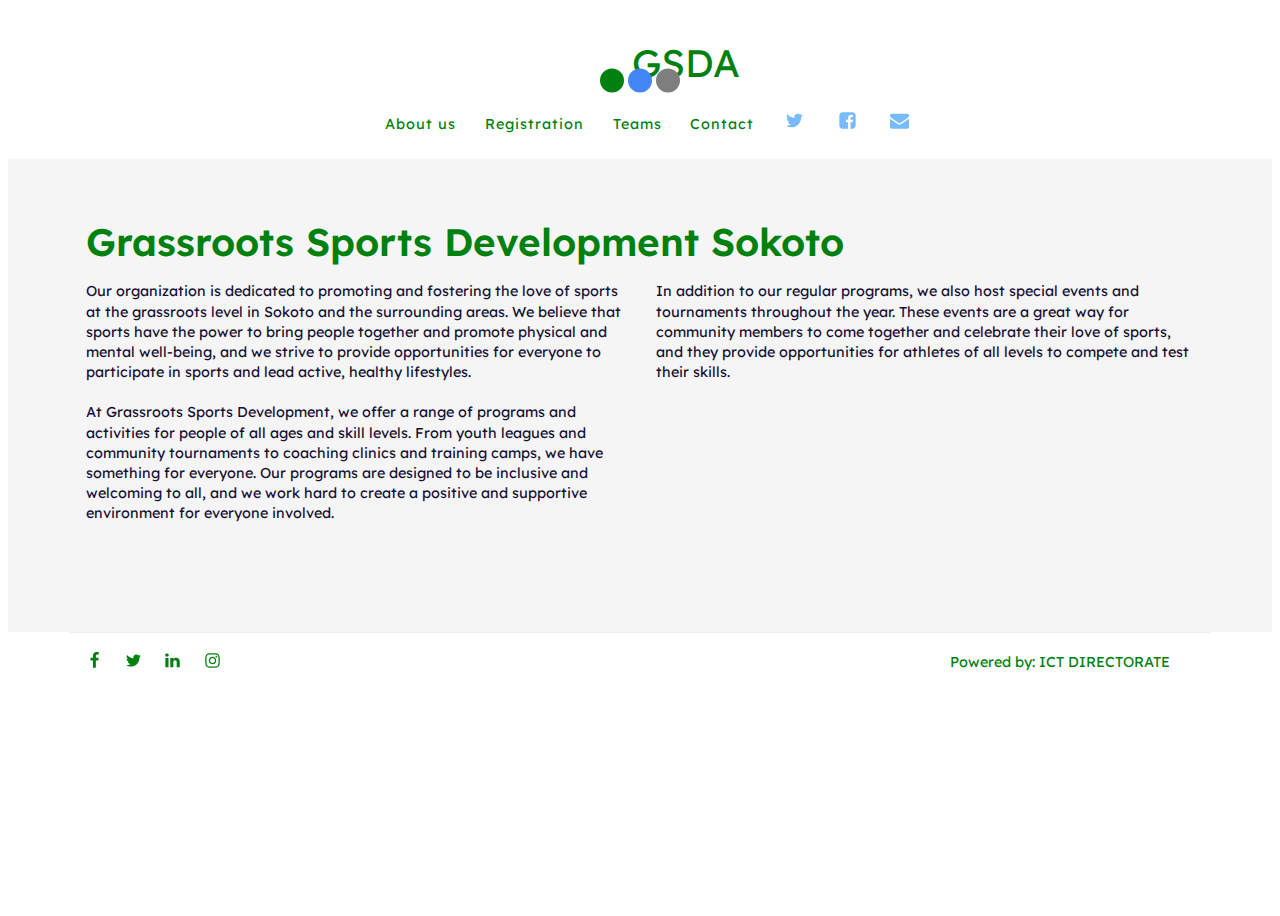
==== about.html @ ca707c38 "Add files via upload" ====
<!DOCTYPE html>
<html amp >
<head>
  
  <meta charset="UTF-8">
  <meta http-equiv="X-UA-Compatible" content="IE=edge">
  
  <meta name="twitter:card" content="summary_large_image"/>
  <meta name="twitter:image:src" content="">
  <meta property="og:image" content="">
  <meta name="twitter:title" content="About us">
  <meta name="viewport" content="width=device-width, initial-scale=1, minimum-scale=1">
  <link rel="shortcut icon" href="assets/images/grassroot.svg" type="image/x-icon">
  <meta name="description" content="">
  <meta name="amp-script-src" content="">
  
  <title>About us</title>
  
<link rel="canonical" href="about.html">
 <style amp-boilerplate>body{-webkit-animation:-amp-start 8s steps(1,end) 0s 1 normal both;-moz-animation:-amp-start 8s steps(1,end) 0s 1 normal both;-ms-animation:-amp-start 8s steps(1,end) 0s 1 normal both;animation:-amp-start 8s steps(1,end) 0s 1 normal both}@-webkit-keyframes -amp-start{from{visibility:hidden}to{visibility:visible}}@-moz-keyframes -amp-start{from{visibility:hidden}to{visibility:visible}}@-ms-keyframes -amp-start{from{visibility:hidden}to{visibility:visible}}@-o-keyframes -amp-start{from{visibility:hidden}to{visibility:visible}}@keyframes -amp-start{from{visibility:hidden}to{visibility:visible}}</style>
<noscript><style amp-boilerplate>body{-webkit-animation:none;-moz-animation:none;-ms-animation:none;animation:none}</style></noscript>
<link href="https://fonts.googleapis.com/css?family=Lexend+Deca:100,200,300,400,500,600,700,800,900&display=swap" rel="stylesheet">
 
 <style amp-custom> 
div,span,h1,h2,h3,h4,h5,h6,p,blockquote,a,ol,ul,li,figcaption,textarea,input{font: inherit;}*{-webkit-box-sizing: border-box;box-sizing: border-box;outline: none;}*:focus{outline: none;}body{position: relative;font-style: normal;line-height: 1.5;color: #7e7e7e;}section{background-position: 50% 50%;background-repeat: no-repeat;background-size: cover;overflow: hidden;padding: 0;}h1,h2,h3,h4,h5,h6{margin: 0;padding: 0;}p,li,blockquote{letter-spacing: 0;line-height: 1.7;}ul,ol,blockquote,p{margin-bottom: 0;margin-top: 0;}a{cursor: pointer;}a,a:hover{text-decoration: none;}a.mbr-iconfont:hover{text-decoration: none;}h1,h2,h3,h4,h5,h6,.display-1,.display-2,.display-4,.display-5,.display-7{word-break: break-word;word-wrap: break-word;}b,strong{font-weight: bold;}blockquote{padding: 10px 0 10px 20px;position: relative;border-left: 3px solid;}input:-webkit-autofill,input:-webkit-autofill:hover,input:-webkit-autofill:focus,input:-webkit-autofill:active{-webkit-transition-delay: 9999s;transition-delay: 9999s;-webkit-transition-property: background-color,color;-o-transition-property: background-color,color;transition-property: background-color,color;}html,body{height: auto;min-height: 100vh;}.mbr-section-title{margin: 0;padding: 0;font-style: normal;line-height: 1.2;width: 100%;}.mbr-section-subtitle{line-height: 1.3;width: 100%;}.mbr-text{font-style: normal;line-height: 1.6;width: 100%;}.mbr-white{color: #ffffff;}.mbr-black{color: #7e7e7e;}.align-left{text-align: left;}.align-left .list-item{justify-content: flex-start;}.align-center{text-align: center;}.align-center .list-item{justify-content: center;}.align-right{text-align: right;}.align-right .list-item{justify-content: flex-end;}@media (max-width: 767px){.align-left,.align-center,.align-right{text-align: center;}.align-left .list-item,.align-center .list-item,.align-right .list-item{justify-content: center;}}.mbr-light{font-weight: 300;}.mbr-regular{font-weight: 400;}.mbr-semibold{font-weight: 600;}.mbr-bold{font-weight: 700;}.icons-list a{margin: 0 1.1rem 0 0;}.icons-list a:last-child{margin: 0;}.mbr-figure{align-self: center;}.hidden{visibility: hidden;}.super-hide{display: none;}.inactive{-webkit-user-select: none;-moz-user-select: none;-ms-user-select: none;user-select: none;pointer-events: none;-webkit-user-drag: none;user-drag: none;}.mbr-overlay{position: absolute;bottom: 0;left: 0;right: 0;top: 0;z-index: 0;}.map-placeholder{display: none;}.google-map,.google-map iframe{position: relative;width: 100%;height: 400px;}@media (max-width: 992px){.google-map,.google-map iframe{padding: 0;margin: 0;}}amp-img{width: 100%;}amp-img img{max-height: 100%;max-width: 100%;}img.mbr-temp{width: 100%;}.rounded{border-radius: 50%;}.is-builder .nodisplay + img[async],.is-builder .nodisplay + img[decoding="async"],.is-builder amp-img > a + img[async],.is-builder amp-img > a + img[decoding="async"]{display: none;}html:not(.is-builder) amp-img > a{position: absolute;top: 0;bottom: 0;left: 0;right: 0;z-index: 1;}.is-builder .temp-amp-sizer{position: absolute;}.is-builder amp-youtube .temp-amp-sizer,.is-builder amp-vimeo .temp-amp-sizer{position: static;}.mobirise-spinner{position: absolute;top: 50%;left: 40%;margin-left: 10%;-webkit-transform: translate3d(-50%,-50%,0);z-index: 4;}.mobirise-spinner em{width: 24px;height: 24px;background: #3ac;border-radius: 100%;display: inline-block;-webkit-animation: slide 1s infinite;}.mobirise-spinner em:nth-child(1){-webkit-animation-delay: 0.1s;}.mobirise-spinner em:nth-child(2){-webkit-animation-delay: 0.2s;}.mobirise-spinner em:nth-child(3){-webkit-animation-delay: 0.3s;}@-moz-keyframes slide{0%{-webkit-transform: scale(1);}50%{opacity: 0.3;-webkit-transform: scale(2);}100%{-webkit-transform: scale(1);}}@-webkit-keyframes slide{0%{-webkit-transform: scale(1);}50%{opacity: 0.3;-webkit-transform: scale(2);}100%{-webkit-transform: scale(1);}}@-o-keyframes slide{0%{-webkit-transform: scale(1);}50%{opacity: 0.3;-webkit-transform: scale(2);}100%{-webkit-transform: scale(1);}}@keyframes slide{0%{-webkit-transform: scale(1);}50%{opacity: 0.3;-webkit-transform: scale(2);}100%{-webkit-transform: scale(1);}}.mobirise-loader .amp-active > div{display: none;}.iconfont-wrapper{display: inline-block;}.mbr-flex{display: flex;}.flex-wrap{flex-wrap: wrap;}.mbr-jc-s{justify-content: flex-start;}.mbr-jc-c{justify-content: center;}.mbr-jc-e{justify-content: flex-end;}.mbr-row-reverse{flex-direction: row-reverse;}.mbr-column{flex-direction: column;}amp-img,img{height: 100%;width: 100%;}.hidden-slide{display: none;}.visible-slide{display: flex;}section,.container,.container-fluid{position: relative;word-wrap: break-word;}.mbr-fullscreen .mbr-overlay{min-height: 100vh;}.mbr-fullscreen{display: flex;align-items: center;height: 100vh;min-height: 100vh;padding: 5.2rem 0 3rem;}.container{padding: 0 1rem;width: 100%;margin-right: auto;margin-left: auto;}@media (max-width: 767px){.container{max-width: 540px;}} @media (min-width: 768px){.container{max-width: 720px;}} @media (min-width: 992px){.container{max-width: 960px;}} @media (min-width: 1200px){.container{max-width: 1140px;}}.container-fluid{width: 100%;padding: 0 1rem;}.btn{font-weight: 500;margin: 0 0.8rem;border: 2px solid;transition: none;display: inline-flex;align-items: center;justify-content: center;line-height: 1;letter-spacing: 0;}.btn-form{padding: 1rem 2rem;}.btn-form:hover{cursor: pointer;}.btn{padding: 6px 12px;border-radius: 3px;}.btn-sm{padding: 6px 12px;border-radius: 3px;}.btn-md{padding: 6px 12px;border-radius: 3px;}.btn-lg{padding: 6px 12px;border-radius: 3px;}form .btn,form .mbr-section-btn{margin: 0;}.note-popover .btn:after{display: none;}.mbr-section-btn{margin: 0 -0.8rem;font-size: 0;}nav .mbr-section-btn{margin-left: 0rem;margin-right: 0rem;}.btn .mbr-iconfont,.btn.btn-md .mbr-iconfont{cursor: pointer;margin: 0 0.8rem 0 0;}.btn-sm .mbr-iconfont{margin: 0 0.5rem 0 0;}[type="submit"]{-webkit-appearance: none;}section.menu{min-height: 70px;overflow: visible;padding: 0;}section.menu2{min-height: 80px;}.menu-container{display: flex;-webkit-box-pack: justify;-ms-flex-pack: justify;justify-content: space-between;align-items: center;min-height: 70px;}@media (max-width: 991px){.menu-container{max-width: 100%;padding: 0.5rem 1rem;}} @media (max-width: 767px){.menu-container{padding: 0.5rem 1rem;}}.navbar{z-index: 100;width: 100%;position: absolute;}.navbar-fixed-top{position: fixed;top: 0;}.navbar-brand{display: flex;align-items: center;word-break: break-word;z-index: 1;}.navbar-logo{margin: 0 0.5rem 0 0;}@media (max-width: 767px){.navbar-logo amp-img{max-height: 35px;max-width: 35px;}}.navbar-caption-wrap{display: flex;}.navbar .navbar-collapse{display: flex;-ms-flex-preferred-size: auto;flex-basis: auto;align-items: center;justify-content: flex-start;}@media (max-width: 991px){.navbar .navbar-collapse{display: none;position: absolute;top: 0;right: 0;height: 100vh;overflow-y: auto;padding: 1rem;z-index: 1;}}@media (max-width: 991px){.navbar.opened .navbar-collapse.show,.navbar.opened .navbar-collapse.collapsing{display: block;}.is-builder .navbar-collapse{position: fixed;}}.navbar-nav{list-style-type: none;display: flex;flex-wrap: wrap;padding-left: 0;min-width: 250px;}@media (max-width: 991px){.navbar-nav{flex-direction: column;}} .navbar-nav .mbr-iconfont{margin: 0 0.2rem 0 0;}.nav-item{word-break: break-all;}.nav-link{display: flex;align-items: center;justify-content: flex-start;}.nav-link,.navbar-caption{line-height: inherit;font-weight: 600;}.nav-dropdown .dropdown-menu{min-width: 250px;position: absolute;left: 0;padding: 1.25rem 0;}.nav-dropdown .dropdown-menu .dropdown-item{line-height: 2;display: flex;align-items: center;padding: 0.25rem 1.5rem;white-space: nowrap;}.nav-dropdown .dropdown-menu .dropdown{position: relative;}.dropdown-menu .dropdown:hover > .dropdown-menu{opacity: 1;pointer-events: all;}.nav-dropdown .dropdown-submenu{top: 0;left: 100%;margin: 0;}.nav-item.dropdown{position: relative;}.nav-item.dropdown .dropdown-menu{opacity: 0;pointer-events: none;}.nav-item.dropdown:hover > .dropdown-menu{opacity: 1;pointer-events: all;}@media (min-width: 992px){.dropdown-menu .dropdown-toggle:after,.link.dropdown-toggle:after{display: inline-block;width: 5px;height: 5px;margin-left: .5rem;margin-top: -0.25rem;vertical-align: .255em;content: "";border: 1px solid;border-left: none;border-top: none;transform: rotate(45deg);position: absolute;}.dropdown-menu .dropdown-toggle:after{right: 1.1538em;top: 50%;}.link.dropdown-toggle:after{top: 51%;right: 5px;}}.navbar .dropdown.open > .dropdown-menu{display: block;}@media (max-width: 991px){.is-builder .nav-dropdown .dropdown-menu{position: relative;}.nav-dropdown .dropdown-submenu{left: 0;}.nav-dropdown .dropdown-menu .dropdown-item{padding: 0.25rem 1.5rem;margin: 0;justify-content: center;}.nav-dropdown .dropdown-menu .dropdown-item:after{right: auto;}.navbar.opened .dropdown-menu{top: 0;}.dropdown-toggle[data-toggle="dropdown-submenu"]:after{position: relative;display: inline-block;width: 5px;height: 5px;margin-left: .5rem;margin-top: -0.25rem;vertical-align: .255em;content: "";border: 1px solid;border-left: none;border-top: none;transform: rotate(45deg);top: 55%;}}.navbar-buttons{display: flex;flex-wrap: wrap;align-items: center;justify-content: center;}@media (max-width: 991px){.navbar-buttons{flex-direction: column;}}.menu-social-list{display: flex;align-items: center;justify-content: center;flex-wrap: wrap;}.menu-social-list a{margin: 0 0.5rem;}.menu-social-list a span{font-size: 1.5rem;}button.navbar-toggler{position: absolute;right: 20px;top: 25px;width: 18px;height: 20px;cursor: pointer;transition: all .2s;-ms-flex-item-align: center;-ms-grid-row-align: center;align-self: center;}.hamburger span{position: absolute;right: 0;width: 18px;height: 2px;border-right: 5px;}.hamburger span:nth-child(1){top: 0;transition: all .2s;}.hamburger span:nth-child(2){top: 8px;transition: all .15s;}.hamburger span:nth-child(3){top: 8px;transition: all .15s;}.hamburger span:nth-child(4){top: 16px;transition: all .2s;}nav.opened .navbar-toggler:not(.hide) .hamburger span:nth-child(4),nav.opened .navbar-toggler:not(.hide) .hamburger span:nth-child(1){top: 8px;width: 0;opacity: 0;right: 50%;transition: all .2s;}nav.opened .navbar-toggler:not(.hide) .hamburger span:nth-child(2){transform: rotate(-45deg);transition: all .25s;}nav.opened .navbar-toggler:not(.hide) .hamburger span:nth-child(3){transform: rotate(45deg);transition: all .25s;}.ampstart-btn.hamburger{position: relative;top: 15px;right: 0;margin-left: auto;height: 20px;width: 30px;background: none;border: none;cursor: pointer;z-index: 1000;}@media (min-width: 992px){.ampstart-btn,amp-sidebar{display: none;}}.close-sidebar{width: 30px;height: 30px;position: relative;cursor: pointer;background-color: transparent;border: none;}.close-sidebar span{position: absolute;left: 0;width: 30px;height: 2px;border-right: 5px;top: 14px;}.close-sidebar span:nth-child(1){transform: rotate(-45deg);}.close-sidebar span:nth-child(2){transform: rotate(45deg);}.builder-sidebar{position: relative;height: 100vh;overflow: hidden auto;min-width: 250px;z-index: 1030;padding: 1rem 2rem;max-width: 20rem;}.builder-sidebar .dropdown:hover > .dropdown-menu{position: relative;}section.sidebar-open:before{content: '';position: fixed;top: 0;bottom: 0;right: 0;left: 0;background-color: rgba(0,0,0,0.2);z-index: 1040;}.is-builder section.horizontal-menu .ampstart-btn{display: none;}.is-builder section.horizontal-menu .dropdown-menu{z-index: auto;opacity: 1;pointer-events: auto;}.is-builder .menu{overflow: visible;}#sidebar{background-color: transparent;}.card-title{margin: 0;}.card{position: relative;background-color: transparent;border: none;border-radius: 0;width: 100%;padding: 0 1rem;}@media (max-width: 767px){.card:not(.last-child){padding-bottom: 2rem;}} .card .card-img{width: auto;border-radius: 0;}.card .card-wrapper{height: 100%;}@media (max-width: 767px){.card .card-wrapper{flex-direction: column;}} .card img{height: 100%;-o-object-fit: cover;object-fit: cover;-o-object-position: center;object-position: center;}.card-inner,.items-list{display: flex;flex-direction: column;}.items-list{list-style-type: none;padding: 0;}.items-list .list-item{padding: 1rem 2rem;}.card-head{padding: 1.5rem 2rem;}.card-price-wrap{padding: 1rem 2rem;}.card-button{padding: 1rem;margin: 0;}.timeline-wrap{position: relative;}.timeline-wrap .iconBackground{position: absolute;left: 50%;width: 20px;height: 20px;line-height: 30px;text-align: center;border-radius: 50%;font-size: 30px;display: inline-block;background-color: #232323;top: 20px;margin: 0 0 0 -10px;}@media (max-width: 767px){.timeline-wrap .iconBackground{left: 0;}}.separline{position: relative;}@media (max-width: 767px){.separline:not(.last-child){padding-bottom: 2rem;}} .separline:before{position: absolute;content: "";width: 2px;background-color: #232323;left: calc(50% - 1px);height: calc(100% - 20px);top: 40px;}@media (max-width: 767px){.separline:before{left: 0;}}.gallery-img-wrap{position: relative;height: 100%;}.gallery-img-wrap:hover{cursor: pointer;}.gallery-img-wrap:hover .icon-wrap,.gallery-img-wrap:hover .caption-on-hover{opacity: 1;}.gallery-img-wrap:hover:after{opacity: .5;}.gallery-img-wrap amp-img{height: 100%;}.gallery-img-wrap:after{content: "";position: absolute;top: 0;bottom: 0;left: 0;right: 0;background: #000;opacity: 0;transition: opacity 0.3s;pointer-events: none;}.gallery-img-wrap .icon-wrap,.gallery-img-wrap .img-caption{z-index: 3;pointer-events: none;position: absolute;}.gallery-img-wrap .icon-wrap,.gallery-img-wrap .caption-on-hover{opacity: 0;transition: opacity 0.3s;}.gallery-img-wrap .icon-wrap{left: 50%;top: 50%;transform: translate(-50%,-50%);background-color: #fff;padding: .5rem;border-radius: 50%;}.gallery-img-wrap .amp-iconfont{color: #000;font-size: 1rem;width: 1rem;display: block;}.gallery-img-wrap .img-caption{left: 0;right: 0;}.gallery-img-wrap .img-caption.caption-top{top: 0;}.gallery-img-wrap .img-caption.caption-bottom{bottom: 0;}.gallery-img-wrap .img-caption:not(.caption-on-hover):after{content: "";position: absolute;top: 0;left: 0;right: 0;height: 100%;transition: opacity 0.3s;z-index: -1;pointer-events: none;}@media (max-width: 767px){.gallery-img-wrap:after,.gallery-img-wrap:hover:after,.gallery-img-wrap .icon-wrap{display: none;}.gallery-img-wrap .caption-on-hover{opacity: 1;}}.is-builder .gallery-img-wrap .icon-wrap,.is-builder .gallery-img-wrap .img-caption > *{pointer-events: all;}.amp-carousel-button,.dots-wrapper .dots span{transition: all 0.4s;cursor: pointer;outline: none;}.amp-carousel-button{height: 40px;width: 40px;border-radius: 50%;}.dots-wrapper .dots{display: inline-block;margin: 4px 8px;}.dots-wrapper .dots span{display: block;border-radius: 12px;height: 24px;width: 24px;background-color: #ffffff;border: 10px solid #cccccc;opacity: 0.5;}.dots-wrapper .dots span.current{width: 40px;}.dots-wrapper .dots span:hover,.dots-wrapper .dots span.current{opacity: 1;}.amp-carousel-button-next:after{right: 1rem;}.amp-carousel-button-prev:after{left: 1rem;}button.btn-img{cursor: pointer;}.is-builder .preview button.btn-img{opacity: 0.5;position: relative;pointer-events: none;}amp-image-lightbox,.lightbox{background: rgba(0,0,0,0.8);display: flex;flex-wrap: wrap;align-items: center;justify-content: center;width: 100%;height: 100%;overflow: auto;}amp-image-lightbox a.control,.lightbox a.control{position: absolute;cursor: default;top: 0;right: 0;}amp-image-lightbox .close,.lightbox .close{background: none;border: none;position: absolute;top: 15px;right: 25px;height: 2rem;width: 2rem;cursor: pointer;z-index: 1000;}amp-image-lightbox .close:before,amp-image-lightbox .close:after,.lightbox .close:before,.lightbox .close:after{position: absolute;top: 0;right: 15px;content: ' ';height: 2rem;width: 5px;background-color: #fff;}amp-image-lightbox .close:before,.lightbox .close:before{transform: rotate(45deg);}amp-image-lightbox .close:after,.lightbox .close:after{transform: rotate(-45deg);}amp-image-lightbox .video-block,.lightbox .video-block{width: 100%;}div[submit-success] > *,div[submit-error] > *{padding: 1rem;margin-bottom: 1rem;}.form-block{z-index: 1;background-color: transparent;padding: 3rem;position: relative;overflow: hidden;}.form-block .mbr-overlay{z-index: -1;}@media (max-width: 991px){.form-block{padding: 1rem;}}form input,form textarea,form select{padding: 1rem;line-height: 1;width: 100%;background: #f3f4f5;border-width: 1px;border-style: solid;border-color: #e0e0e0;border-radius: 0;color: #000000;}form input[type="checkbox"],form input[type="radio"]{border: none;background: none;width: auto;}form .field{padding-bottom: 0.75rem;padding-top: 0.75rem;}form textarea.field-input{height: 200px;}form .fieldset{display: flex;justify-content: center;flex-wrap: wrap;align-items: center;}textarea[type="hidden"]{display: none;}.form-check{margin-bottom: 0;}.form-check-label{padding-left: 0;}.form-check-input{position: relative;margin: 4px;}.form-check-inline{display: inline-flex;align-items: center;padding-left: 0;margin-right: .75rem;}.mbr-row,.mbr-form-row{display: -webkit-box;display: -ms-flexbox;display: flex;-ms-flex-wrap: wrap;flex-wrap: wrap;margin-left: -1rem;margin-right: -1rem;}.mbr-form-row{margin-left: -0.5rem;margin-right: -0.5rem;}.mbr-form-row > [class*="mbr-col"]{padding-left: 0.5rem;padding-right: 0.5rem;}@media (max-width: 767px){.mbr-col,.mbr-col-auto{padding-right: 1rem;padding-left: 1rem;}.mbr-col-sm-12{-ms-flex: 0 0 100%;-webkit-box-flex: 0;flex: 0 0 100%;max-width: 100%;padding-right: 1rem;padding-left: 1rem;}}@media (min-width: 768px){.mbr-col,.mbr-col-auto{padding-right: 1rem;padding-left: 1rem;}.mbr-col-md-2{-ms-flex: 0 0 16.6666666667%;-webkit-box-flex: 0;flex: 0 0 16.6666666667%;max-width: 16.6666666667%;padding-right: 1rem;padding-left: 1rem;}.mbr-col-md-3{-ms-flex: 0 0 25%;-webkit-box-flex: 0;flex: 0 0 25%;max-width: 25%;padding-right: 1rem;padding-left: 1rem;}.mbr-col-md-4{-ms-flex: 0 0 33.3333333333%;-webkit-box-flex: 0;flex: 0 0 33.3333333333%;max-width: 33.3333333333%;padding-right: 1rem;padding-left: 1rem;}.mbr-col-md-5{-ms-flex: 0 0 41.6666666667%;-webkit-box-flex: 0;flex: 0 0 41.6666666667%;max-width: 41.6666666667%;padding-right: 1rem;padding-left: 1rem;}.mbr-col-md-6{-ms-flex: 0 0 50%;-webkit-box-flex: 0;flex: 0 0 50%;max-width: 50%;padding-right: 1rem;padding-left: 1rem;}.mbr-col-md-7{-ms-flex: 0 0 58.3333333333%;-webkit-box-flex: 0;flex: 0 0 58.3333333333%;max-width: 58.3333333333%;padding-right: 1rem;padding-left: 1rem;}.mbr-col-md-8{-ms-flex: 0 0 66.6666666667%;-webkit-box-flex: 0;flex: 0 0 66.6666666667%;max-width: 66.6666666667%;padding-right: 1rem;padding-left: 1rem;}.mbr-col-md-10{-ms-flex: 0 0 83.3333333333%;-webkit-box-flex: 0;flex: 0 0 83.3333333333%;max-width: 83.3333333333%;padding-right: 1rem;padding-left: 1rem;}.mbr-col-md-12{-ms-flex: 0 0 100%;-webkit-box-flex: 0;flex: 0 0 100%;max-width: 100%;padding-right: 1rem;padding-left: 1rem;}}.mbr-col{-ms-flex: 1 1 auto;-webkit-box-flex: 1;flex: 1 1 auto;max-width: 100%;}.mbr-col-auto{-ms-flex: 0 0 auto;flex: 0 0 auto;width: auto;}@media (min-width: 992px){.mbr-col,.mbr-col-auto{padding-right: 1rem;padding-left: 1rem;}.mbr-col-lg-2{-ms-flex: 0 0 16.6666666667%;-webkit-box-flex: 0;flex: 0 0 16.6666666667%;max-width: 16.6666666667%;padding-right: 1rem;padding-left: 1rem;}.mbr-col-lg-3{-ms-flex: 0 0 25%;-webkit-box-flex: 0;flex: 0 0 25%;max-width: 25%;padding-right: 1rem;padding-left: 1rem;}.mbr-col-lg-4{-ms-flex: 0 0 33.3333333333%;-webkit-box-flex: 0;flex: 0 0 33.3333333333%;max-width: 33.3333333333%;padding-right: 1rem;padding-left: 1rem;}.mbr-col-lg-5{-ms-flex: 0 0 41.6666666667%;-webkit-box-flex: 0;flex: 0 0 41.6666666667%;max-width: 41.6666666667%;padding-right: 1rem;padding-left: 1rem;}.mbr-col-lg-6{-ms-flex: 0 0 50%;-webkit-box-flex: 0;flex: 0 0 50%;max-width: 50%;padding-right: 1rem;padding-left: 1rem;}.mbr-col-lg-7{-ms-flex: 0 0 58.3333333333%;-webkit-box-flex: 0;flex: 0 0 58.3333333333%;max-width: 58.3333333333%;padding-right: 1rem;padding-left: 1rem;}.mbr-col-lg-8{-ms-flex: 0 0 66.6666666667%;-webkit-box-flex: 0;flex: 0 0 66.6666666667%;max-width: 66.6666666667%;padding-right: 1rem;padding-left: 1rem;}.mbr-col-lg-9{-ms-flex: 0 0 75%;-webkit-box-flex: 0;flex: 0 0 75%;max-width: 75%;padding-right: 1rem;padding-left: 1rem;}.mbr-col-lg-10{-ms-flex: 0 0 83.3333333333%;-webkit-box-flex: 0;flex: 0 0 83.3333333333%;max-width: 83.3333333333%;padding-right: 1rem;padding-left: 1rem;}.mbr-col-lg-12{-ms-flex: 0 0 100%;-webkit-box-flex: 0;flex: 0 0 100%;max-width: 100%;padding-right: 1rem;padding-left: 1rem;}}@media (min-width: 992px){.lg-pb{padding-bottom: 3rem;}}@media (max-width: 991px){.md-pb{padding-bottom: 2rem;}}.mbr-pt-1,.mbr-py-1{padding-top: 0.5rem;}.mbr-pb-1,.mbr-py-1{padding-bottom: 0.5rem;}.mbr-px-1{padding-left: 0.5rem;padding-right: 0.5rem;}.mbr-p-1{padding: 0.5rem;}.mbr-pt-2,.mbr-py-2{padding-top: 1rem;}.mbr-pb-2,.mbr-py-2{padding-bottom: 1rem;}.mbr-px-2{padding-left: 1rem;padding-right: 1rem;}.mbr-p-2{padding: 1rem;}.mbr-pt-3,.mbr-py-3{padding-top: 1.5rem;}.mbr-pb-3,.mbr-py-3{padding-bottom: 1.5rem;}.mbr-px-3{padding-left: 1.5rem;padding-right: 1.5rem;}.mbr-p-3{padding: 1.5rem;}.mbr-pt-4,.mbr-py-4{padding-top: 2rem;}.mbr-pb-4,.mbr-py-4{padding-bottom: 2rem;}.mbr-px-4{padding-left: 2rem;padding-right: 2rem;}.mbr-p-4{padding: 2rem;}.mbr-pt-5,.mbr-py-5{padding-top: 3rem;}.mbr-pb-5,.mbr-py-5{padding-bottom: 3rem;}.mbr-px-5{padding-left: 3rem;padding-right: 3rem;}.mbr-p-5{padding: 3rem;}@media (max-width: 991px){.mbr-py-4,.mbr-py-5{padding-top: 1rem;padding-bottom: 1rem;}.mbr-px-4,.mbr-px-5{padding-left: 1rem;padding-right: 1rem;}.mbr-p-3,.mbr-p-4,.mbr-p-5{padding: 1rem;}}.mbr-ml-auto{margin-left: auto;}.mbr-mr-auto{margin-right: auto;}.mbr-m-auto{margin: auto;}#scrollToTopMarker{position: absolute;width: 0px;height: 0px;top: 300px;}#scrollToTopButton{position: fixed;bottom: 25px;right: 25px;opacity: .4;z-index: 5000;font-size: 32px;height: 60px;width: 60px;border: none;border-radius: 3px;cursor: pointer;}#scrollToTopButton:focus{outline: none;}#scrollToTopButton a:before{content: '';position: absolute;height: 40%;top: 36%;width: 2px;left: calc(50% - 1px);}#scrollToTopButton a:after{content: '';position: absolute;border-top: 2px solid;border-right: 2px solid;width: 40%;height: 40%;left: calc(30% - 1px);bottom: 30%;transform: rotate(-45deg);}.is-builder #scrollToTopButton a:after{left: 30%;}.btn{position: relative;z-index: 1;}.mbr-medium{font-weight: 500;}.mbr-black{font-weight: 900;}amp-img img{object-fit: cover;}.flex-al-c{align-items: center;}.nav-dropdown .link{transition: 0.35s ease;}.line-animation:hover::before{opacity: 1.0;transform: scale(1) translateY(0px);}.line-animation::before{content: "";opacity: 0.0;transform-origin: center center;transform: scale(0) translateY(5px);transition: all 350ms cubic-bezier(0.1,0.1,0,1);position: absolute;bottom: -2px;width: 100%;height: 2px;background-color: currentColor;margin-left: auto;margin-right: auto;left: 0;right: 0;}.shadow:hover{box-shadow: 0 2px 11px 0 rgba(0,0,0,0.2);}.amp-carousel-button-next{background-image: url("data:image/svg+xml,%3Csvg xmlns='http://www.w3.org/2000/svg' xmlns:xlink='http://www.w3.org/1999/xlink' version='1.1' id='Capa_1' x='0px' y='0px' width='451.846px' height='451.847px' fill='%237e7e7e' viewBox='0 0 451.846 451.847' style='enable-background:new 0 0 451.846 451.847;' xml:space='preserve'%3E%3Cg%3E%3Cpath d='M345.441,248.292L151.154,442.573c-12.359,12.365-32.397,12.365-44.75,0c-12.354-12.354-12.354-32.391,0-44.744 L278.318,225.92L106.409,54.017c-12.354-12.359-12.354-32.394,0-44.748c12.354-12.359,32.391-12.359,44.75,0l194.287,194.284 c6.177,6.18,9.262,14.271,9.262,22.366C354.708,234.018,351.617,242.115,345.441,248.292z'/%3E%3C/g%3E%3Cg%3E%3C/g%3E%3Cg%3E%3C/g%3E%3C/svg%3E");}.amp-carousel-button-prev{background-image: url("data:image/svg+xml,%3Csvg xmlns='http://www.w3.org/2000/svg' xmlns:xlink='http://www.w3.org/1999/xlink' version='1.1' id='Layer_1' x='0px' y='0px' viewBox='0 0 492 492' fill='%237e7e7e' style='enable-background:new 0 0 492 492;' xml:space='preserve'%3E%3Cg%3E%3Cg%3E%3Cpath d='M198.608,246.104L382.664,62.04c5.068-5.056,7.856-11.816,7.856-19.024c0-7.212-2.788-13.968-7.856-19.032l-16.128-16.12 C361.476,2.792,354.712,0,347.504,0s-13.964,2.792-19.028,7.864L109.328,227.008c-5.084,5.08-7.868,11.868-7.848,19.084 c-0.02,7.248,2.76,14.028,7.848,19.112l218.944,218.932c5.064,5.072,11.82,7.864,19.032,7.864c7.208,0,13.964-2.792,19.032-7.864 l16.124-16.12c10.492-10.492,10.492-27.572,0-38.06L198.608,246.104z'/%3E%3C/g%3E%3C/g%3E%3C/svg%3E");}button.navbar-toggler{right: 0;top: 0;position: relative;}.navbar-logo img{object-fit: contain;}.main-wrapper{width: 100%;display: flex;justify-content: space-between;align-items: center;}.navbar{flex-direction: row;justify-content: space-between;display: flex;min-height: 70px;transition: all .3s;}.nav-dropdown .dropdown-menu{box-shadow: 0px 3px 21.88px 0.12px rgba(0,0,0,0.1);}.nav-dropdown .dropdown-menu .dropdown-item{font-weight: 400;}@media (min-width: 992px){.nav-dropdown .dropdown-submenu{width: 200px;}.nav-dropdown .dropdown-submenu .dropdown{width: 100%;}}.wrapper-logo-navbar{display: flex;}.sidebar{padding: 1rem 0;margin: 0;}.sidebar a{display: block;text-decoration: none;margin-bottom: 10px;}@media (max-width: 992px){.navbar-brand{margin-left: 1.5rem;}}
body{font-family: Roboto;}blockquote{border-color: #00810f;}div[submit-success]{background: #7e7e7e;color: #ffffff;}div[submit-error]{background: #1a73e8;color: #ffffff;}.display-1{font-family: 'Lexend Deca',sans-serif;font-size: 5rem;line-height: 1.2;letter-spacing: 1px;font-weight: 600;}.display-2{font-family: 'Lexend Deca',sans-serif;font-size: 2.4rem;line-height: 1.2;font-weight: 600;}.display-4{font-family: 'Lexend Deca',sans-serif;font-size: 0.9rem;line-height: 1.4;}.display-5{font-family: 'Lexend Deca',sans-serif;font-size: 1.5rem;line-height: 1.3;font-weight: 600;}.display-7{font-family: 'Lexend Deca',sans-serif;font-size: 1rem;line-height: 1.6;font-weight: 400;}.display-1 .mbr-iconfont-btn{font-size: 5rem;width: 5rem;}.display-2 .mbr-iconfont-btn{font-size: 2.4rem;width: 2.4rem;}.display-4 .mbr-iconfont-btn{font-size: 0.9rem;width: 0.9rem;}.display-5 .mbr-iconfont-btn{font-size: 1.5rem;width: 1.5rem;}.display-7 .mbr-iconfont-btn{font-size: 1rem;width: 1rem;}.mbr-form input,.mbr-form textarea,.mbr-form select{font-family: 'Lexend Deca',sans-serif;font-size: 0.9rem;line-height: 1;}@media (max-width: 768px){.display-1{font-size: 4rem;font-size: calc( 2.4rem + (5 - 2.4) * ((100vw - 20rem) / (48 - 20)));line-height: calc( 1.4 * (2.4rem + (5 - 2.4) * ((100vw - 20rem) / (48 - 20))));}.display-2{font-size: 1.92rem;font-size: calc( 1.49rem + (2.4 - 1.49) * ((100vw - 20rem) / (48 - 20)));line-height: calc( 1.4 * (1.49rem + (2.4 - 1.49) * ((100vw - 20rem) / (48 - 20))));}.display-4{font-size: 0.72rem;font-size: calc( 0.965rem + (0.9 - 0.965) * ((100vw - 20rem) / (48 - 20)));line-height: calc( 1.4 * (0.965rem + (0.9 - 0.965) * ((100vw - 20rem) / (48 - 20))));}.display-5{font-size: 1.2rem;font-size: calc( 1.175rem + (1.5 - 1.175) * ((100vw - 20rem) / (48 - 20)));line-height: calc( 1.4 * (1.175rem + (1.5 - 1.175) * ((100vw - 20rem) / (48 - 20))));}.display-7{font-size: 0.8rem;font-size: calc( 1rem + (1 - 1) * ((100vw - 20rem) / (48 - 20)));line-height: calc( 1.4 * (1rem + (1 - 1) * ((100vw - 20rem) / (48 - 20))));}}.bg-primary{background-color: #00810f;}.bg-success{background-color: #7e7e7e;}.bg-info{background-color: #423f3f;}.bg-warning{background-color: #ef904c;}.bg-danger{background-color: #1a73e8;}.btn-secondary,.btn-secondary:active,.btn-secondary.active{background-color: #4285f4;border-color: #4285f4;color: #ffffff;}.btn-secondary:hover,.btn-secondary:focus,.btn-secondary.focus{background-color: #1266f1;border-color: #1266f1;color: #ffffff;}.btn-secondary.disabled,.btn-secondary:disabled{color: #ffffff;background-color: #1266f1;border-color: #1266f1;}.btn-info,.btn-info:active,.btn-info.active{background-color: #423f3f;border-color: #423f3f;color: #ffffff;}.btn-info:hover,.btn-info:focus,.btn-info.focus{background-color: #282626;border-color: #282626;color: #ffffff;}.btn-info.disabled,.btn-info:disabled{color: #ffffff;background-color: #282626;border-color: #282626;}.btn-success,.btn-success:active,.btn-success.active{background-color: #7e7e7e;border-color: #7e7e7e;color: #ffffff;}.btn-success:hover,.btn-success:focus,.btn-success.focus{background-color: #656565;border-color: #656565;color: #ffffff;}.btn-success.disabled,.btn-success:disabled{color: #ffffff;background-color: #656565;border-color: #656565;}.btn-warning,.btn-warning:active,.btn-warning.active{background-color: #ef904c;border-color: #ef904c;color: #ffffff;}.btn-warning:hover,.btn-warning:focus,.btn-warning.focus{background-color: #eb731d;border-color: #eb731d;color: #ffffff;}.btn-warning.disabled,.btn-warning:disabled{color: #ffffff;background-color: #eb731d;border-color: #eb731d;}.btn-danger,.btn-danger:active,.btn-danger.active{background-color: #1a73e8;border-color: #1a73e8;color: #ffffff;}.btn-danger:hover,.btn-danger:focus,.btn-danger.focus{background-color: #135cbc;border-color: #135cbc;color: #ffffff;}.btn-danger.disabled,.btn-danger:disabled{color: #ffffff;background-color: #135cbc;border-color: #135cbc;}.btn-primary,.btn-primary:active,.btn-primary.active{background-color: #00810f;border-color: #00810f;color: #ffffff;}.btn-primary:hover,.btn-primary:focus,.btn-primary.focus{background-color: #004e09;border-color: #004e09;color: #ffffff;}.btn-primary.disabled,.btn-primary:disabled{color: #ffffff;background-color: #004e09;border-color: #004e09;}.btn-black,.btn-black:active,.btn-black.active{background-color: #010101;border-color: #010101;color: #ffffff;}.btn-black:hover,.btn-black:focus,.btn-black.focus{background-color: #000000;border-color: #000000;color: #ffffff;}.btn-black.disabled,.btn-black:disabled{color: #ffffff;background-color: #000000;border-color: #000000;}.btn-white,.btn-white:active,.btn-white.active{background-color: #fcfcfc;border-color: #fcfcfc;color: #7d7d7d;}.btn-white:hover,.btn-white:focus,.btn-white.focus{background-color: #e3e3e3;border-color: #e3e3e3;color: #7d7d7d;}.btn-white.disabled,.btn-white:disabled{color: #7d7d7d;background-color: #e3e3e3;border-color: #e3e3e3;}.btn-primary-outline,.btn-primary-outline:active,.btn-primary-outline.active{background: none;border-color: #00810f;color: #00810f;}.btn-primary-outline:hover,.btn-primary-outline:focus,.btn-primary-outline.focus{color: #ffffff;background-color: #00810f;border-color: #00810f;}.btn-primary-outline.disabled,.btn-primary-outline:disabled{color: #ffffff;background-color: #00810f;border-color: #00810f;}.btn-secondary-outline,.btn-secondary-outline:active,.btn-secondary-outline.active{background: none;border-color: #4285f4;color: #4285f4;}.btn-secondary-outline:hover,.btn-secondary-outline:focus,.btn-secondary-outline.focus{color: #ffffff;background-color: #4285f4;border-color: #4285f4;}.btn-secondary-outline.disabled,.btn-secondary-outline:disabled{color: #ffffff;background-color: #4285f4;border-color: #4285f4;}.btn-info-outline,.btn-info-outline:active,.btn-info-outline.active{background: none;border-color: #423f3f;color: #423f3f;}.btn-info-outline:hover,.btn-info-outline:focus,.btn-info-outline.focus{color: #ffffff;background-color: #423f3f;border-color: #423f3f;}.btn-info-outline.disabled,.btn-info-outline:disabled{color: #ffffff;background-color: #423f3f;border-color: #423f3f;}.btn-success-outline,.btn-success-outline:active,.btn-success-outline.active{background: none;border-color: #7e7e7e;color: #7e7e7e;}.btn-success-outline:hover,.btn-success-outline:focus,.btn-success-outline.focus{color: #ffffff;background-color: #7e7e7e;border-color: #7e7e7e;}.btn-success-outline.disabled,.btn-success-outline:disabled{color: #ffffff;background-color: #7e7e7e;border-color: #7e7e7e;}.btn-warning-outline,.btn-warning-outline:active,.btn-warning-outline.active{background: none;border-color: #ef904c;color: #ef904c;}.btn-warning-outline:hover,.btn-warning-outline:focus,.btn-warning-outline.focus{color: #ffffff;background-color: #ef904c;border-color: #ef904c;}.btn-warning-outline.disabled,.btn-warning-outline:disabled{color: #ffffff;background-color: #ef904c;border-color: #ef904c;}.btn-danger-outline,.btn-danger-outline:active,.btn-danger-outline.active{background: none;border-color: #1a73e8;color: #1a73e8;}.btn-danger-outline:hover,.btn-danger-outline:focus,.btn-danger-outline.focus{color: #ffffff;background-color: #1a73e8;border-color: #1a73e8;}.btn-danger-outline.disabled,.btn-danger-outline:disabled{color: #ffffff;background-color: #1a73e8;border-color: #1a73e8;}.btn-black-outline,.btn-black-outline:active,.btn-black-outline.active{background: none;border-color: #010101;color: #010101;}.btn-black-outline:hover,.btn-black-outline:focus,.btn-black-outline.focus{color: #ffffff;background-color: #010101;border-color: #010101;}.btn-black-outline.disabled,.btn-black-outline:disabled{color: #ffffff;background-color: #010101;border-color: #010101;}.btn-white-outline,.btn-white-outline:active,.btn-white-outline.active{background: none;border-color: #fcfcfc;color: #fcfcfc;}.btn-white-outline:hover,.btn-white-outline:focus,.btn-white-outline.focus{color: #7d7d7d;background-color: #fcfcfc;border-color: #fcfcfc;}.btn-white-outline.disabled,.btn-white-outline:disabled{color: #7d7d7d;background-color: #fcfcfc;border-color: #fcfcfc;}.text-primary{color: #00810f;}.text-secondary{color: #4285f4;}.text-success{color: #7e7e7e;}.text-info{color: #423f3f;}.text-warning{color: #ef904c;}.text-danger{color: #1a73e8;}.text-white{color: #fcfcfc;}.text-black{color: #010101;}a[class*="text-"],.amp-iconfont{transition: 0.35s ease-in-out;}.amp-iconfont{color: #00810f;}a.text-primary:hover,a.text-primary:focus{color: #00810f;}a.text-secondary:hover,a.text-secondary:focus{color: #4285f4;}a.text-success:hover,a.text-success:focus{color: #7e7e7e;}a.text-info:hover,a.text-info:focus{color: #423f3f;}a.text-warning:hover,a.text-warning:focus{color: #ef904c;}a.text-danger:hover,a.text-danger:focus{color: #1a73e8;}a.text-white:hover,a.text-white:focus{color: #e6e6e6;}a.text-black:hover,a.text-black:focus{color: #cccccc;}.alert-success{background-color: #7e7e7e;}.alert-info{background-color: #423f3f;}.alert-warning{background-color: #ef904c;}.alert-danger{background-color: #1a73e8;}.mbr-plan-header.bg-primary .mbr-plan-subtitle,.mbr-plan-header.bg-primary .mbr-plan-price-desc{color: #01ff1f;}.mbr-plan-header.bg-success .mbr-plan-subtitle,.mbr-plan-header.bg-success .mbr-plan-price-desc{color: #bebebe;}.mbr-plan-header.bg-info .mbr-plan-subtitle,.mbr-plan-header.bg-info .mbr-plan-price-desc{color: #b5b1b1;}.mbr-plan-header.bg-warning .mbr-plan-subtitle,.mbr-plan-header.bg-warning .mbr-plan-price-desc{color: #ffffff;}.mbr-plan-header.bg-danger .mbr-plan-subtitle,.mbr-plan-header.bg-danger .mbr-plan-price-desc{color: #d3e4fb;}.mobirise-spinner em:nth-child(1){background: #00810f;}.mobirise-spinner em:nth-child(2){background: #4285f4;}.mobirise-spinner em:nth-child(3){background: #7e7e7e;}#scrollToTopMarker{display: none;}#scrollToTopButton{background-color: #3e976c;border-radius: 50%;}#scrollToTopButton a:before{background: #ffffff;}#scrollToTopButton a:after{border-top-color: #ffffff;border-right-color: #ffffff;}.btn{border-radius: 3px;}.btn{padding: 6px 12px;border-radius: 3px;}.mbr-section-btn .btn:hover{background-color: transparent;border-color: transparent;font-weight: 500;outline: none;}.mbr-section-btn .btn:before{content: "";opacity: 0.0;transform-origin: center center;transform: scale3d(0.9,0.65,0.8);transition: all 250ms cubic-bezier(0.1,0.1,0,1);position: absolute;top: 0px;right: 0px;width: calc(100%);height: calc(100%);border-radius: 3px;background-color: #423f3f;visibility: hidden;z-index: -1;font-weight: 500;}.mbr-section-btn .btn:hover::before{opacity: 1.0;transform: scale3d(1,1,1);visibility: visible;}.mbr-section-btn .btn-info-outline{border-color: rgba(66,63,63,0.3);}.mbr-section-btn .btn-white-outline:hover{color: #ffffff;}.cid-trxAnYNoyX .pos-absolute:after{bottom: 0;}.cid-trxAnYNoyX .nav-item:focus,.cid-trxAnYNoyX .nav-link:focus{outline: none;}.cid-trxAnYNoyX .navbar-nav{list-style-type: none;display: flex;-webkit-flex-direction: row;flex-direction: row;padding-left: 0;}.cid-trxAnYNoyX .navbar-nav .nav-link{margin: .667em 1em;font-weight: normal;letter-spacing: 1px;}@media (max-width: 991px){.cid-trxAnYNoyX ul.navbar-nav{-webkit-flex-direction: column;flex-direction: column;}.cid-trxAnYNoyX ul.navbar-nav li{margin: auto;}.cid-trxAnYNoyX .dropdown-toggle[data-toggle="dropdown-submenu"]:after{content: '';margin-left: .25rem;border-top: 0.35em solid;border-right: 0.35em solid transparent;border-left: 0.35em solid transparent;border-bottom: 0;top: 55%;}.cid-trxAnYNoyX .nav-dropdown .dropdown-menu .dropdown-item{-webkit-justify-content: center;justify-content: center;display: flex;-webkit-align-items: center;align-items: center;}}.cid-trxAnYNoyX .nav-dropdown .dropdown-menu{border-radius: 0;border: 0;left: 0;margin: 0;min-width: 10rem;padding-bottom: 1.25rem;padding-top: 1.25rem;position: absolute;}.cid-trxAnYNoyX .nav-dropdown .dropdown-menu .dropdown-item{font-weight: 400;line-height: 2;display: flex;-webkit-align-items: center;align-items: center;width: 100%;padding: .25rem 1.5rem;clear: both;text-align: inherit;white-space: nowrap;background: 0 0;border: 0;}.cid-trxAnYNoyX .nav-dropdown .dropdown-menu .dropdown{position: relative;}.cid-trxAnYNoyX .nav-item.dropdown{position: relative;}.cid-trxAnYNoyX .nav-item.dropdown .dropdown-menu{z-index: -1;opacity: 0;pointer-events: none;}.cid-trxAnYNoyX .nav-item.dropdown:hover > .dropdown-menu{z-index: 1;opacity: 1;pointer-events: all;}.cid-trxAnYNoyX .dropdown-menu .dropdown:hover > .dropdown-menu{z-index: 1;opacity: 1;pointer-events: all;}.cid-trxAnYNoyX .link.dropdown-toggle:after{content: '';margin-left: .25rem;border-top: 0.35em solid;border-right: 0.35em solid transparent;border-left: 0.35em solid transparent;border-bottom: 0;}.cid-trxAnYNoyX .nav-dropdown .dropdown-submenu{top: 0;}.cid-trxAnYNoyX .navbar{padding: 1rem;z-index: 100;display: flex;-webkit-flex-direction: column;flex-direction: column;width: 100%;transition: all .3s;-webkit-justify-content: space-between;justify-content: space-between;background: #ffffff;}@media (max-width: 992px){.cid-trxAnYNoyX .navbar{flex-direction: row;-webkit-flex-direction: row;}}.cid-trxAnYNoyX .navbar .navbar-logo{margin-right: .8rem;}.cid-trxAnYNoyX .navbar .navbar-logo img{height: auto;}.cid-trxAnYNoyX .navbar.navbar-short{background: #ffffff;}.cid-trxAnYNoyX .navbar.navbar-short .navbar-brand{padding: 0;}.cid-trxAnYNoyX .navbar.opened{transition: all .3s;background: #ffffff;}.cid-trxAnYNoyX .navbar .dropdown-item{padding: .25rem 1.5rem;}.cid-trxAnYNoyX .navbar .navbar-collapse{text-align: right;display: flex;-webkit-justify-content: center;justify-content: center;z-index: 1;-webkit-flex-basis: auto;flex-basis: auto;-webkit-align-items: center;align-items: center;}.cid-trxAnYNoyX .navbar.collapsed button.navbar-toggler{display: inline-block;}.cid-trxAnYNoyX .navbar.collapsed .navbar-collapse{display: none;position: absolute;top: 0;right: 0;min-height: 100vh;background: #ffffff;padding: 1.5rem 2rem 1rem 2rem;}.cid-trxAnYNoyX .navbar.collapsed.opened .navbar-collapse.show,.cid-trxAnYNoyX .navbar.collapsed.opened .navbar-collapse.collapsing{display: block;}.cid-trxAnYNoyX .navbar.collapsed.opened .dropdown-menu{top: 0;}.cid-trxAnYNoyX .navbar.collapsed .dropdown-menu{position: relative;background: transparent;}.cid-trxAnYNoyX .navbar.collapsed .dropdown-menu .dropdown-submenu{left: 0;}.cid-trxAnYNoyX .navbar.collapsed .dropdown-menu .dropdown-item:after{right: auto;}.cid-trxAnYNoyX .navbar.collapsed .dropdown-menu .dropdown-item{padding: .25rem 1.5rem;text-align: center;margin: 0;}.cid-trxAnYNoyX .navbar.collapsed .navbar-brand{-webkit-flex-shrink: initial;flex-shrink: initial;word-break: break-word;}@media (max-width: 991px){.cid-trxAnYNoyX .navbar .navbar-collapse{display: none;position: absolute;top: 0;right: 0;min-height: 100vh;background: #ffffff;padding: 1rem 2rem 1rem 2rem;}.cid-trxAnYNoyX .navbar.opened .navbar-collapse.show,.cid-trxAnYNoyX .navbar.opened .navbar-collapse.collapsing{display: block;}.cid-trxAnYNoyX .navbar.opened .dropdown-menu{top: 0;}.cid-trxAnYNoyX .navbar .dropdown-menu{position: relative;background: transparent;}.cid-trxAnYNoyX .navbar .dropdown-menu .dropdown-submenu{left: 0;}.cid-trxAnYNoyX .navbar .dropdown-menu .dropdown-item:after{right: auto;}.cid-trxAnYNoyX .navbar .dropdown-menu .dropdown-item{padding: .25rem 1.5rem;text-align: center;margin: 0;}.cid-trxAnYNoyX .navbar .navbar-brand{-webkit-flex-shrink: initial;flex-shrink: initial;word-break: break-word;}}.cid-trxAnYNoyX .navbar-brand{display: flex;-webkit-align-items: center;align-items: center;-webkit-justify-content: center;justify-content: center;transition: all .3s;margin: auto;z-index: 1;}@media (max-width: 992px){.cid-trxAnYNoyX .navbar-brand{margin: 0;}}.cid-trxAnYNoyX .navbar-brand .navbar-caption{line-height: inherit;font-weight: normal;}.cid-trxAnYNoyX .navbar-brand .navbar-logo a{outline: none;}.cid-trxAnYNoyX .dropdown-item.active,.cid-trxAnYNoyX .dropdown-item:active{background-color: transparent;}.cid-trxAnYNoyX .navbar-expand-lg .navbar-nav .nav-link{padding: 0;}.cid-trxAnYNoyX .navbar.navbar-expand-lg .dropdown .dropdown-menu{background: #ffffff;}.cid-trxAnYNoyX .navbar.navbar-expand-lg .dropdown .dropdown-menu .dropdown-submenu{margin: 0;left: 100%;}.cid-trxAnYNoyX .navbar .dropdown.open > .dropdown-menu{display: block;}.cid-trxAnYNoyX ul.navbar-nav{-webkit-flex-wrap: wrap;flex-wrap: wrap;}.cid-trxAnYNoyX .navbar-buttons{text-align: center;}.cid-trxAnYNoyX button.navbar-toggler{display: none;outline: none;width: 31px;height: 20px;cursor: pointer;transition: all .2s;position: relative;-webkit-align-self: center;align-self: center;}.cid-trxAnYNoyX button.navbar-toggler .hamburger span{position: absolute;right: 0;width: 30px;height: 2px;border-right: 5px;background-color: #e5e5e5;}.cid-trxAnYNoyX button.navbar-toggler .hamburger span:nth-child(1){top: 0;transition: all .2s;}.cid-trxAnYNoyX button.navbar-toggler .hamburger span:nth-child(2){top: 8px;transition: all .15s;}.cid-trxAnYNoyX button.navbar-toggler .hamburger span:nth-child(3){top: 8px;transition: all .15s;}.cid-trxAnYNoyX button.navbar-toggler .hamburger span:nth-child(4){top: 16px;transition: all .2s;}.cid-trxAnYNoyX nav.opened .navbar-toggler:not(.hide) .hamburger span:nth-child(1){top: 8px;width: 0;opacity: 0;right: 50%;transition: all .2s;}.cid-trxAnYNoyX nav.opened .navbar-toggler:not(.hide) .hamburger span:nth-child(2){-webkit-transform: rotate(45deg);transform: rotate(45deg);transition: all .25s;}.cid-trxAnYNoyX nav.opened .navbar-toggler:not(.hide) .hamburger span:nth-child(3){-webkit-transform: rotate(-45deg);transform: rotate(-45deg);transition: all .25s;}.cid-trxAnYNoyX nav.opened .navbar-toggler:not(.hide) .hamburger span:nth-child(4){top: 8px;width: 0;opacity: 0;right: 50%;transition: all .2s;}.cid-trxAnYNoyX .navbar-dropdown{position: relative;}.cid-trxAnYNoyX a.nav-link{display: flex;-webkit-align-items: center;align-items: center;-webkit-justify-content: center;justify-content: center;}.cid-trxAnYNoyX .nav-link .mbr-iconfont,.cid-trxAnYNoyX .dropdown-item .mbr-iconfont{margin-right: .2rem;}.cid-trxAnYNoyX .ampstart-btn.hamburger{position: relative;margin: auto 0;width: 30px;height: 20px;background: none;border: none;cursor: pointer;z-index: 1000;}.cid-trxAnYNoyX .ampstart-btn.hamburger:focus{outline: none;}.cid-trxAnYNoyX .ampstart-btn.hamburger span{position: absolute;right: 0;width: 30px;height: 2px;border-right: 5px;background-color: #e5e5e5;}.cid-trxAnYNoyX .ampstart-btn.hamburger span:nth-child(1){top: 0;transition: all .2s;}.cid-trxAnYNoyX .ampstart-btn.hamburger span:nth-child(2){top: 8px;transition: all .15s;}.cid-trxAnYNoyX .ampstart-btn.hamburger span:nth-child(3){top: 8px;transition: all .15s;}.cid-trxAnYNoyX .ampstart-btn.hamburger span:nth-child(4){top: 16px;transition: all .2s;}@media (min-width: 992px){.cid-trxAnYNoyX .ampstart-btn,.cid-trxAnYNoyX amp-sidebar{display: none;}.cid-trxAnYNoyX .dropdown-menu .dropdown-toggle:after{content: '';border-bottom: 0.35em solid transparent;border-left: 0.35em solid;border-right: 0;border-top: 0.35em solid transparent;margin-left: 0.3rem;margin-top: -0.3077em;position: absolute;right: 1.1538em;top: 50%;}}.cid-trxAnYNoyX amp-sidebar{min-width: 260px;z-index: 1050;background-color: #ffffff;}.cid-trxAnYNoyX amp-sidebar.open:after{content: '';position: absolute;top: 0;left: 0;bottom: 0;right: 0;background-color: red;}.cid-trxAnYNoyX .open{-webkit-transform: translateX(0%);transform: translateX(0%);display: block;}.cid-trxAnYNoyX .builder-sidebar{text-align: right;background-color: #ffffff;position: relative;min-height: 100vh;z-index: 1030;padding: 1rem 2rem;max-width: 20rem;}.cid-trxAnYNoyX .builder-sidebar .dropdown{position: relative;}.cid-trxAnYNoyX .builder-sidebar .dropdown:hover > .dropdown-menu{position: relative;text-align: center;}.cid-trxAnYNoyX .sidebar{padding: 1rem 0;margin: 0;}.cid-trxAnYNoyX .sidebar > li{list-style: none;display: flex;-webkit-flex-direction: column;flex-direction: column;}.cid-trxAnYNoyX .sidebar a{display: block;text-decoration: none;margin-bottom: 10px;}.cid-trxAnYNoyX .close-sidebar{width: 30px;height: 30px;position: relative;cursor: pointer;background-color: transparent;border: none;}.cid-trxAnYNoyX .close-sidebar:focus{outline: 2px auto #00810f;}.cid-trxAnYNoyX .close-sidebar span{position: absolute;left: 0;width: 30px;height: 2px;border-right: 5px;background-color: #e5e5e5;}.cid-trxAnYNoyX .close-sidebar span:nth-child(1){-webkit-transform: rotate(45deg);transform: rotate(45deg);}.cid-trxAnYNoyX .close-sidebar span:nth-child(2){-webkit-transform: rotate(-45deg);transform: rotate(-45deg);}.cid-trxAnYNoyX amp-img{display: flex;-webkit-align-items: center;align-items: center;width: 80px;height: 80px;}@media (max-width: 768px){.cid-trxAnYNoyX amp-img{min-height: 55px;min-width: 55px;}}.cid-trxAnYNoyX .social{display: flex;-webkit-justify-content: center;justify-content: center;}@media (max-width: 992px){.cid-trxAnYNoyX .social{padding-top: 2rem;}}.cid-trxAnYNoyX .amp-iconfont{font-size: 1.2rem;color: #78bbfb;}.cid-trxAnYNoyX .iconfont-wrapper{margin-left: 1rem;display: inline-block;width: 1.2rem;height: 1.2rem;}.cid-trxPOMWQlq{padding-top: 60px;padding-bottom: 60px;background-color: #f5f5f5;}.cid-trxPOMWQlq .mbr-row{justify-content: center;}.cid-trxPOMWQlq .mbr-text,.cid-trxPOMWQlq .mbr-section-btn{color: #151135;text-align: left;}.cid-trxPOMWQlq .mbr-section-subtitle{color: #00810f;}.cid-trxHAqMPHM{padding-top: 0px;padding-bottom: 0px;background-color: #ffffff;}.cid-trxHAqMPHM .link-items{margin: 0 20px;margin-left: 0;margin-right: 0;}.cid-trxHAqMPHM .link-items .fLink{width: auto;margin-right: 1.5rem;}.cid-trxHAqMPHM .link-items p,.cid-trxHAqMPHM .fLink{position: relative;z-index: 22;}.cid-trxHAqMPHM .link-items p:hover > *:before{transform-origin: left top;transform: scale(1,1);}.cid-trxHAqMPHM .iconfont-wrapper{height: 1.1rem;width: 1.1rem;}.cid-trxHAqMPHM .amp-iconfont{width: 1.1rem;font-size: 1.1rem;color: #00810f;}.cid-trxHAqMPHM .footer-container{border-top: 1px solid #eee;padding-top: 1.2rem;height: 65px;justify-content: space-between;}@media (max-width: 992px){.cid-trxHAqMPHM .container{max-width: 100%;}.cid-trxHAqMPHM .footer-container{justify-content: center;flex-direction: column;flex-wrap: wrap;height: 100%;}.cid-trxHAqMPHM .link-items{margin-bottom: 10px;}.cid-trxHAqMPHM .icons-list{margin-bottom: 1rem;}.cid-trxHAqMPHM p{margin-bottom: 0.5rem;}}.cid-trxHAqMPHM .mbr-text{color: #3c4043;}
[class*="-iconfont"]{display: inline-flex;}</style>
 
  <script async  src="https://cdn.ampproject.org/v0.js"></script>
  <script async custom-element="amp-analytics" src="https://cdn.ampproject.org/v0/amp-analytics-0.1.js"></script>
  <script async custom-element="amp-lightbox" src="https://cdn.ampproject.org/v0/amp-lightbox-0.1.js"></script>
  <script async custom-element="amp-sidebar" src="https://cdn.ampproject.org/v0/amp-sidebar-0.1.js"></script>
  
  
  
</head>
<body><amp-sidebar id="sidebar" class="cid-trxAnYNoyX" layout="nodisplay" side="right">
		<div class="builder-sidebar" id="builder-sidebar">
			<button on="tap:sidebar.close" class="close-sidebar">
			<span></span>
			<span></span>
			</button>
		
			
			<ul class="navbar-nav nav-dropdown nav-right" data-app-modern-menu="true"><li class="nav-item">
					<a class="nav-link link text-primary display-4" href="#" aria-expanded="true">About us</a>
					
				</li>
				<li class="nav-item">
					<a class="nav-link link text-primary display-4" href="#">Registration</a>
				</li>
				<li class="nav-item">
					<a class="nav-link link text-primary display-4" href="#">Teams</a>
				</li>
				<li class="nav-item">
					<a class="nav-link link text-primary display-4" href="#">
						Contact</a>
				</li></ul>
			
			<div class="social icons-list">
				
				
				
				
				
				
				
			<a href="http://www.youtube.com/channel/UCt_tncVAetpK5JeM8L-8jyw" target="_blank">
					<div class="iconfont-wrapper">
						<span class="amp-iconfont fa-twitter fa"><svg width="19" height="19" viewBox="0 0 1792 1792" xmlns="http://www.w3.org/2000/svg" fill="currentColor"><path d="M1684 408q-67 98-162 167 1 14 1 42 0 130-38 259.5t-115.5 248.5-184.5 210.5-258 146-323 54.5q-271 0-496-145 35 4 78 4 225 0 401-138-105-2-188-64.5t-114-159.5q33 5 61 5 43 0 85-11-112-23-185.5-111.5t-73.5-205.5v-4q68 38 146 41-66-44-105-115t-39-154q0-88 44-163 121 149 294.5 238.5t371.5 99.5q-8-38-8-74 0-134 94.5-228.5t228.5-94.5q140 0 236 102 109-21 205-78-37 115-142 178 93-10 186-50z"></path></svg></span>
					</div>
				</a><a href="https://www.facebook.com/pages/Mobirise/1616226671953247" target="_blank">
					<div class="iconfont-wrapper">
						<span class="amp-iconfont fa-facebook-square fa"><svg width="19" height="19" viewBox="0 0 1792 1792" xmlns="http://www.w3.org/2000/svg" fill="currentColor"><path d="M1376 128q119 0 203.5 84.5t84.5 203.5v960q0 119-84.5 203.5t-203.5 84.5h-188v-595h199l30-232h-229v-148q0-56 23.5-84t91.5-28l122-1v-207q-63-9-178-9-136 0-217.5 80t-81.5 226v171h-200v232h200v595h-532q-119 0-203.5-84.5t-84.5-203.5v-960q0-119 84.5-203.5t203.5-84.5h960z"></path></svg></span>
					</div>
				</a><a href="https://www.facebook.com/pages/Mobirise/1616226671953247" target="_blank">
					<div class="iconfont-wrapper">
						<span class="amp-iconfont fa-envelope fa"><svg width="19" height="19" viewBox="0 0 1792 1792" xmlns="http://www.w3.org/2000/svg" fill="currentColor"><path d="M1792 710v794q0 66-47 113t-113 47h-1472q-66 0-113-47t-47-113v-794q44 49 101 87 362 246 497 345 57 42 92.5 65.5t94.5 48 110 24.5h2q51 0 110-24.5t94.5-48 92.5-65.5q170-123 498-345 57-39 100-87zm0-294q0 79-49 151t-122 123q-376 261-468 325-10 7-42.5 30.5t-54 38-52 32.5-57.5 27-50 9h-2q-23 0-50-9t-57.5-27-52-32.5-54-38-42.5-30.5q-91-64-262-182.5t-205-142.5q-62-42-117-115.5t-55-136.5q0-78 41.5-130t118.5-52h1472q65 0 112.5 47t47.5 113z"></path></svg></span>
					</div>
				</a></div>
		</div>
	</amp-sidebar>
  
  <section class="menu menu3 horizontal-menu cid-trxAnYNoyX" id="menu3-e">
	
	
	<nav class="navbar navbar-dropdown navbar-expand-lg">
		<div class="navbar-brand">
			<span class="navbar-logo">
				<amp-img class="mobirise-loader" src="assets/images/grassroot.svg" layout="responsive" width="80" height="80" alt="">
					<div placeholder="" class="placeholder">
                                <div class="mobirise-spinner">
                                    <em></em>
                                    <em></em>
                                    <em></em>
                                </div></div>
					
				</amp-img>
			</span>
			<span class="navbar-caption-wrap"><a class="navbar-caption text-primary display-2" href="#">GSDA</a></span>
		</div>
		<div class="collapse navbar-collapse" id="navbarSupportedContent">
			
			<ul class="navbar-nav nav-dropdown nav-right" data-app-modern-menu="true"><li class="nav-item">
					<a class="nav-link link text-primary display-4" href="#" aria-expanded="true">About us</a>
					
				</li>
				<li class="nav-item">
					<a class="nav-link link text-primary display-4" href="#">Registration</a>
				</li>
				<li class="nav-item">
					<a class="nav-link link text-primary display-4" href="#">Teams</a>
				</li>
				<li class="nav-item">
					<a class="nav-link link text-primary display-4" href="#">
						Contact</a>
				</li></ul>
			
			<div class="social icons-list">
				
				
				
				
				
				
				
			<a href="http://www.youtube.com/channel/UCt_tncVAetpK5JeM8L-8jyw" target="_blank">
					<div class="iconfont-wrapper">
						<span class="amp-iconfont fa-twitter fa"><svg width="19" height="19" viewBox="0 0 1792 1792" xmlns="http://www.w3.org/2000/svg" fill="currentColor"><path d="M1684 408q-67 98-162 167 1 14 1 42 0 130-38 259.5t-115.5 248.5-184.5 210.5-258 146-323 54.5q-271 0-496-145 35 4 78 4 225 0 401-138-105-2-188-64.5t-114-159.5q33 5 61 5 43 0 85-11-112-23-185.5-111.5t-73.5-205.5v-4q68 38 146 41-66-44-105-115t-39-154q0-88 44-163 121 149 294.5 238.5t371.5 99.5q-8-38-8-74 0-134 94.5-228.5t228.5-94.5q140 0 236 102 109-21 205-78-37 115-142 178 93-10 186-50z"></path></svg></span>
					</div>
				</a><a href="https://www.facebook.com/pages/Mobirise/1616226671953247" target="_blank">
					<div class="iconfont-wrapper">
						<span class="amp-iconfont fa-facebook-square fa"><svg width="19" height="19" viewBox="0 0 1792 1792" xmlns="http://www.w3.org/2000/svg" fill="currentColor"><path d="M1376 128q119 0 203.5 84.5t84.5 203.5v960q0 119-84.5 203.5t-203.5 84.5h-188v-595h199l30-232h-229v-148q0-56 23.5-84t91.5-28l122-1v-207q-63-9-178-9-136 0-217.5 80t-81.5 226v171h-200v232h200v595h-532q-119 0-203.5-84.5t-84.5-203.5v-960q0-119 84.5-203.5t203.5-84.5h960z"></path></svg></span>
					</div>
				</a><a href="https://www.facebook.com/pages/Mobirise/1616226671953247" target="_blank">
					<div class="iconfont-wrapper">
						<span class="amp-iconfont fa-envelope fa"><svg width="19" height="19" viewBox="0 0 1792 1792" xmlns="http://www.w3.org/2000/svg" fill="currentColor"><path d="M1792 710v794q0 66-47 113t-113 47h-1472q-66 0-113-47t-47-113v-794q44 49 101 87 362 246 497 345 57 42 92.5 65.5t94.5 48 110 24.5h2q51 0 110-24.5t94.5-48 92.5-65.5q170-123 498-345 57-39 100-87zm0-294q0 79-49 151t-122 123q-376 261-468 325-10 7-42.5 30.5t-54 38-52 32.5-57.5 27-50 9h-2q-23 0-50-9t-57.5-27-52-32.5-54-38-42.5-30.5q-91-64-262-182.5t-205-142.5q-62-42-117-115.5t-55-136.5q0-78 41.5-130t118.5-52h1472q65 0 112.5 47t47.5 113z"></path></svg></span>
					</div>
				</a></div>
		</div>
		
		<button on="tap:sidebar.toggle" class="ampstart-btn hamburger">
		<span></span>
		<span></span>
		<span></span>
		<span></span>
		</button>
	</nav>
	<!-- AMP plug -->
	
</section>

<section class="content4 cid-trxPOMWQlq" id="content4-h">

    

    <div class="container mbr-black">
        <div class="mbr-row">
            <div class="mbr-col-lg-12 mbr-col-md-12 mbr-col-sm-12">
                <h3 class="mbr-section-subtitle mbr-fonts-style mbr-pb-2 align-left mbr-bold display-2">Grassroots Sports Development Sokoto</h3>
            </div>
            <div class="mbr-col-lg-6 mbr-col-md-12 mbr-col-sm-12">
                <p class="mbr-fonts-style mbr-text mbr-semibold align-left mbr-pb-1 display-4"><span style="font-weight: normal;">Our organization is dedicated to promoting and fostering the love of sports at the grassroots level in Sokoto and the surrounding areas. We believe that sports have the power to bring people together and promote physical and mental well-being, and we strive to provide opportunities for everyone to participate in sports and lead active, healthy lifestyles.<br><br>At Grassroots Sports Development, we offer a range of programs and activities for people of all ages and skill levels. From youth leagues and community tournaments to coaching clinics and training camps, we have something for everyone. Our programs are designed to be inclusive and welcoming to all, and we work hard to create a positive and supportive environment for everyone involved.<br><br></span><br></p>
            </div>
            <div class="mbr-col-lg-6 mbr-col-md-12 mbr-col-sm-12">
                <p class="mbr-fonts-style mbr-text mbr-semibold mbr-pb-1 align-left display-4"><span style="font-weight: normal;">
                    In addition to our regular programs, we also host special events and tournaments throughout the year. These events are a great way for community members to come together and celebrate their love of sports, and they provide opportunities for athletes of all levels to compete and test their skills.</span></p>
            </div>
        </div>
    </div>
</section>

<section class="footer2 cid-trxHAqMPHM" id="footer2-f">
	
    
    <div class="footer-container container mbr-flex mbr-align-center mbr-jc-c">
        <div class="icons-list social">
          
          
          
          
          
        <a href="http://www.youtube.com/channel/UCt_tncVAetpK5JeM8L-8jyw" target="_blank">
              <span class="iconfont-wrapper">
                  <span class="amp-iconfont fa-facebook-f fa"><svg width="17" height="17" viewBox="0 0 1792 1792" xmlns="http://www.w3.org/2000/svg" fill="currentColor"><path d="M1343 12v264h-157q-86 0-116 36t-30 108v189h293l-39 296h-254v759h-306v-759h-255v-296h255v-218q0-186 104-288.5t277-102.5q147 0 228 12z"></path></svg></span></span>
          </a><a href="https://www.facebook.com/pages/Mobirise/1616226671953247" target="_blank">
              <span class="iconfont-wrapper">
                  <span class="amp-iconfont fa-twitter fa"><svg width="17" height="17" viewBox="0 0 1792 1792" xmlns="http://www.w3.org/2000/svg" fill="currentColor"><path d="M1684 408q-67 98-162 167 1 14 1 42 0 130-38 259.5t-115.5 248.5-184.5 210.5-258 146-323 54.5q-271 0-496-145 35 4 78 4 225 0 401-138-105-2-188-64.5t-114-159.5q33 5 61 5 43 0 85-11-112-23-185.5-111.5t-73.5-205.5v-4q68 38 146 41-66-44-105-115t-39-154q0-88 44-163 121 149 294.5 238.5t371.5 99.5q-8-38-8-74 0-134 94.5-228.5t228.5-94.5q140 0 236 102 109-21 205-78-37 115-142 178 93-10 186-50z"></path></svg></span></span>
          </a><a href="https://plus.google.com/u/0/+Mobirise/posts" target="_blank">
              <span class="iconfont-wrapper">
                  <span class="amp-iconfont fa-linkedin fa"><svg width="17" height="17" viewBox="0 0 1792 1792" xmlns="http://www.w3.org/2000/svg" fill="currentColor"><path d="M477 625v991h-330v-991h330zm21-306q1 73-50.5 122t-135.5 49h-2q-82 0-132-49t-50-122q0-74 51.5-122.5t134.5-48.5 133 48.5 51 122.5zm1166 729v568h-329v-530q0-105-40.5-164.5t-126.5-59.5q-63 0-105.5 34.5t-63.5 85.5q-11 30-11 81v553h-329q2-399 2-647t-1-296l-1-48h329v144h-2q20-32 41-56t56.5-52 87-43.5 114.5-15.5q171 0 275 113.5t104 332.5z"></path></svg></span></span>
          </a><a href="https://www.linkedin.com/in/mobirise" target="_blank">
              <span class="iconfont-wrapper">
                  <span class="amp-iconfont fa-instagram fa"><svg width="17" height="17" viewBox="0 0 1792 1792" xmlns="http://www.w3.org/2000/svg" fill="currentColor"><path d="M1152 896q0-106-75-181t-181-75-181 75-75 181 75 181 181 75 181-75 75-181zm138 0q0 164-115 279t-279 115-279-115-115-279 115-279 279-115 279 115 115 279zm108-410q0 38-27 65t-65 27-65-27-27-65 27-65 65-27 65 27 27 65zm-502-220q-7 0-76.5-.5t-105.5 0-96.5 3-103 10-71.5 18.5q-50 20-88 58t-58 88q-11 29-18.5 71.5t-10 103-3 96.5 0 105.5.5 76.5-.5 76.5 0 105.5 3 96.5 10 103 18.5 71.5q20 50 58 88t88 58q29 11 71.5 18.5t103 10 96.5 3 105.5 0 76.5-.5 76.5.5 105.5 0 96.5-3 103-10 71.5-18.5q50-20 88-58t58-88q11-29 18.5-71.5t10-103 3-96.5 0-105.5-.5-76.5.5-76.5 0-105.5-3-96.5-10-103-18.5-71.5q-20-50-58-88t-88-58q-29-11-71.5-18.5t-103-10-96.5-3-105.5 0-76.5.5zm768 630q0 229-5 317-10 208-124 322t-322 124q-88 5-317 5t-317-5q-208-10-322-124t-124-322q-5-88-5-317t5-317q10-208 124-322t322-124q88-5 317-5t317 5q208 10 322 124t124 322q5 88 5 317z"></path></svg></span></span>
          </a></div>
          <div class="mbr-row link-items mbr-fonts-style align-center display-4">
      
      
      
      
      
      
    <p class="mbr-text fLink mbr-fonts-style display-4"><a href="http://ict.sokotostate.gov.ng" class="text-primary">Powered by: ICT DIRECTORATE</a></p></div>
	 </div>
</section>



  
  
</body>
</html>
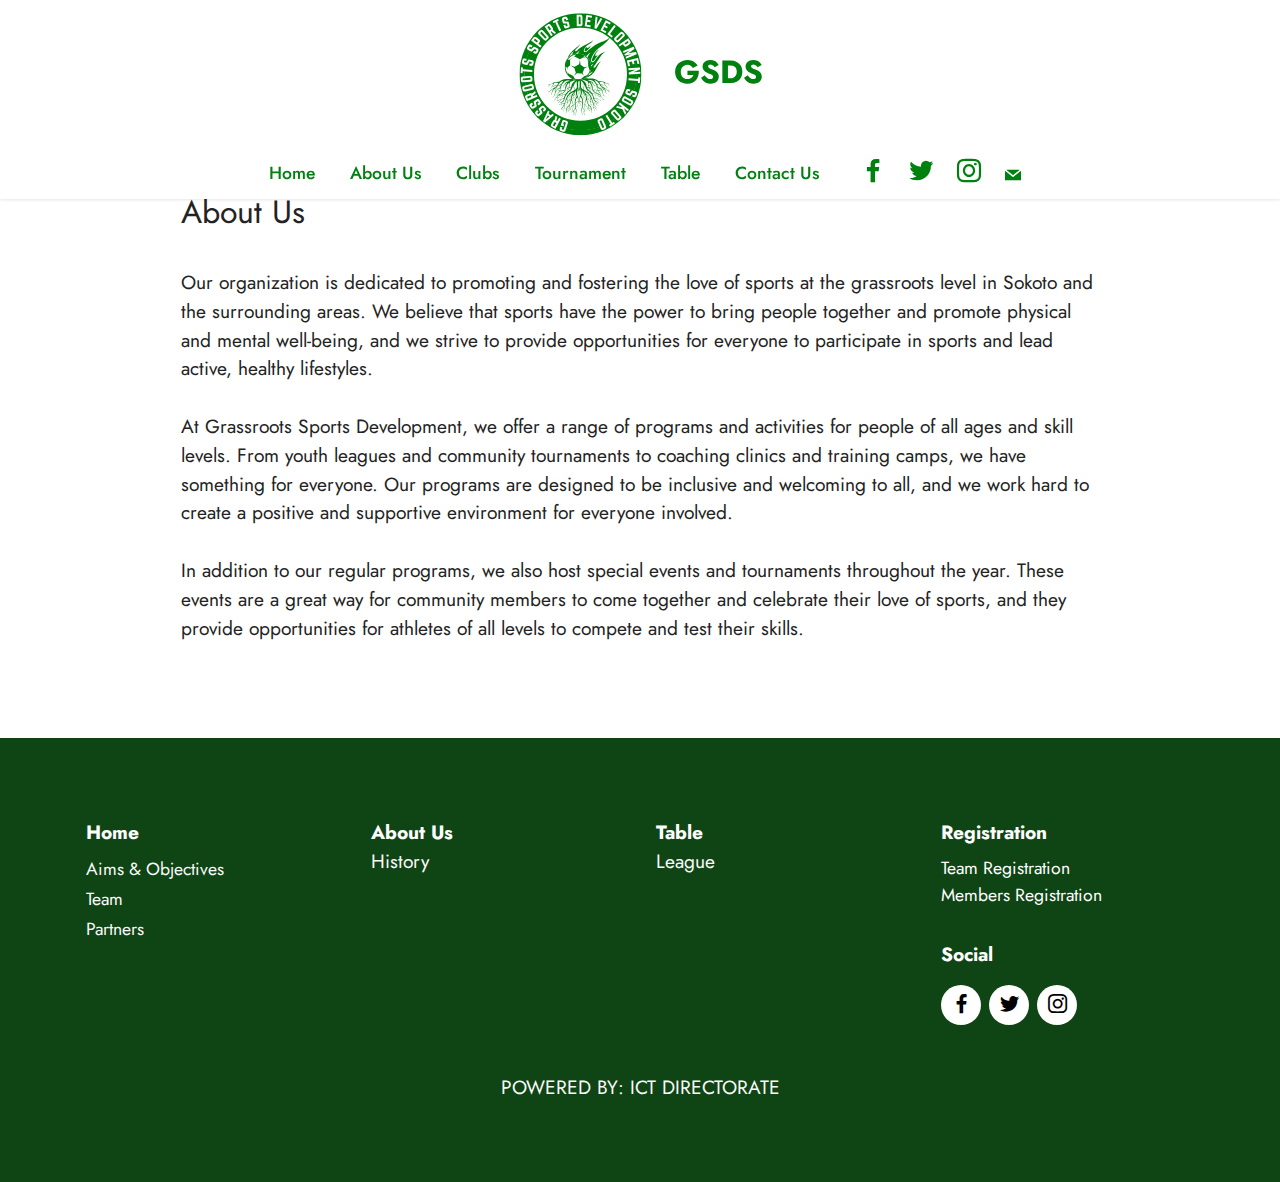
==== commit 19c412d8: "Add files via upload" ====
--- a/about.html
+++ b/about.html
@@ -1,211 +1,166 @@
 <!DOCTYPE html>
-<html amp >
+<html  >
 <head>
   
   <meta charset="UTF-8">
   <meta http-equiv="X-UA-Compatible" content="IE=edge">
   
   <meta name="twitter:card" content="summary_large_image"/>
-  <meta name="twitter:image:src" content="">
-  <meta property="og:image" content="">
-  <meta name="twitter:title" content="About us">
+  <meta name="twitter:image:src" content="assets/images/about-meta.svg">
+  <meta property="og:image" content="assets/images/about-meta.svg">
+  <meta name="twitter:title" content="About">
   <meta name="viewport" content="width=device-width, initial-scale=1, minimum-scale=1">
   <link rel="shortcut icon" href="assets/images/grassroot.svg" type="image/x-icon">
   <meta name="description" content="">
-  <meta name="amp-script-src" content="">
   
-  <title>About us</title>
   
-<link rel="canonical" href="about.html">
- <style amp-boilerplate>body{-webkit-animation:-amp-start 8s steps(1,end) 0s 1 normal both;-moz-animation:-amp-start 8s steps(1,end) 0s 1 normal both;-ms-animation:-amp-start 8s steps(1,end) 0s 1 normal both;animation:-amp-start 8s steps(1,end) 0s 1 normal both}@-webkit-keyframes -amp-start{from{visibility:hidden}to{visibility:visible}}@-moz-keyframes -amp-start{from{visibility:hidden}to{visibility:visible}}@-ms-keyframes -amp-start{from{visibility:hidden}to{visibility:visible}}@-o-keyframes -amp-start{from{visibility:hidden}to{visibility:visible}}@keyframes -amp-start{from{visibility:hidden}to{visibility:visible}}</style>
-<noscript><style amp-boilerplate>body{-webkit-animation:none;-moz-animation:none;-ms-animation:none;animation:none}</style></noscript>
-<link href="https://fonts.googleapis.com/css?family=Lexend+Deca:100,200,300,400,500,600,700,800,900&display=swap" rel="stylesheet">
- 
- <style amp-custom> 
-div,span,h1,h2,h3,h4,h5,h6,p,blockquote,a,ol,ul,li,figcaption,textarea,input{font: inherit;}*{-webkit-box-sizing: border-box;box-sizing: border-box;outline: none;}*:focus{outline: none;}body{position: relative;font-style: normal;line-height: 1.5;color: #7e7e7e;}section{background-position: 50% 50%;background-repeat: no-repeat;background-size: cover;overflow: hidden;padding: 0;}h1,h2,h3,h4,h5,h6{margin: 0;padding: 0;}p,li,blockquote{letter-spacing: 0;line-height: 1.7;}ul,ol,blockquote,p{margin-bottom: 0;margin-top: 0;}a{cursor: pointer;}a,a:hover{text-decoration: none;}a.mbr-iconfont:hover{text-decoration: none;}h1,h2,h3,h4,h5,h6,.display-1,.display-2,.display-4,.display-5,.display-7{word-break: break-word;word-wrap: break-word;}b,strong{font-weight: bold;}blockquote{padding: 10px 0 10px 20px;position: relative;border-left: 3px solid;}input:-webkit-autofill,input:-webkit-autofill:hover,input:-webkit-autofill:focus,input:-webkit-autofill:active{-webkit-transition-delay: 9999s;transition-delay: 9999s;-webkit-transition-property: background-color,color;-o-transition-property: background-color,color;transition-property: background-color,color;}html,body{height: auto;min-height: 100vh;}.mbr-section-title{margin: 0;padding: 0;font-style: normal;line-height: 1.2;width: 100%;}.mbr-section-subtitle{line-height: 1.3;width: 100%;}.mbr-text{font-style: normal;line-height: 1.6;width: 100%;}.mbr-white{color: #ffffff;}.mbr-black{color: #7e7e7e;}.align-left{text-align: left;}.align-left .list-item{justify-content: flex-start;}.align-center{text-align: center;}.align-center .list-item{justify-content: center;}.align-right{text-align: right;}.align-right .list-item{justify-content: flex-end;}@media (max-width: 767px){.align-left,.align-center,.align-right{text-align: center;}.align-left .list-item,.align-center .list-item,.align-right .list-item{justify-content: center;}}.mbr-light{font-weight: 300;}.mbr-regular{font-weight: 400;}.mbr-semibold{font-weight: 600;}.mbr-bold{font-weight: 700;}.icons-list a{margin: 0 1.1rem 0 0;}.icons-list a:last-child{margin: 0;}.mbr-figure{align-self: center;}.hidden{visibility: hidden;}.super-hide{display: none;}.inactive{-webkit-user-select: none;-moz-user-select: none;-ms-user-select: none;user-select: none;pointer-events: none;-webkit-user-drag: none;user-drag: none;}.mbr-overlay{position: absolute;bottom: 0;left: 0;right: 0;top: 0;z-index: 0;}.map-placeholder{display: none;}.google-map,.google-map iframe{position: relative;width: 100%;height: 400px;}@media (max-width: 992px){.google-map,.google-map iframe{padding: 0;margin: 0;}}amp-img{width: 100%;}amp-img img{max-height: 100%;max-width: 100%;}img.mbr-temp{width: 100%;}.rounded{border-radius: 50%;}.is-builder .nodisplay + img[async],.is-builder .nodisplay + img[decoding="async"],.is-builder amp-img > a + img[async],.is-builder amp-img > a + img[decoding="async"]{display: none;}html:not(.is-builder) amp-img > a{position: absolute;top: 0;bottom: 0;left: 0;right: 0;z-index: 1;}.is-builder .temp-amp-sizer{position: absolute;}.is-builder amp-youtube .temp-amp-sizer,.is-builder amp-vimeo .temp-amp-sizer{position: static;}.mobirise-spinner{position: absolute;top: 50%;left: 40%;margin-left: 10%;-webkit-transform: translate3d(-50%,-50%,0);z-index: 4;}.mobirise-spinner em{width: 24px;height: 24px;background: #3ac;border-radius: 100%;display: inline-block;-webkit-animation: slide 1s infinite;}.mobirise-spinner em:nth-child(1){-webkit-animation-delay: 0.1s;}.mobirise-spinner em:nth-child(2){-webkit-animation-delay: 0.2s;}.mobirise-spinner em:nth-child(3){-webkit-animation-delay: 0.3s;}@-moz-keyframes slide{0%{-webkit-transform: scale(1);}50%{opacity: 0.3;-webkit-transform: scale(2);}100%{-webkit-transform: scale(1);}}@-webkit-keyframes slide{0%{-webkit-transform: scale(1);}50%{opacity: 0.3;-webkit-transform: scale(2);}100%{-webkit-transform: scale(1);}}@-o-keyframes slide{0%{-webkit-transform: scale(1);}50%{opacity: 0.3;-webkit-transform: scale(2);}100%{-webkit-transform: scale(1);}}@keyframes slide{0%{-webkit-transform: scale(1);}50%{opacity: 0.3;-webkit-transform: scale(2);}100%{-webkit-transform: scale(1);}}.mobirise-loader .amp-active > div{display: none;}.iconfont-wrapper{display: inline-block;}.mbr-flex{display: flex;}.flex-wrap{flex-wrap: wrap;}.mbr-jc-s{justify-content: flex-start;}.mbr-jc-c{justify-content: center;}.mbr-jc-e{justify-content: flex-end;}.mbr-row-reverse{flex-direction: row-reverse;}.mbr-column{flex-direction: column;}amp-img,img{height: 100%;width: 100%;}.hidden-slide{display: none;}.visible-slide{display: flex;}section,.container,.container-fluid{position: relative;word-wrap: break-word;}.mbr-fullscreen .mbr-overlay{min-height: 100vh;}.mbr-fullscreen{display: flex;align-items: center;height: 100vh;min-height: 100vh;padding: 5.2rem 0 3rem;}.container{padding: 0 1rem;width: 100%;margin-right: auto;margin-left: auto;}@media (max-width: 767px){.container{max-width: 540px;}} @media (min-width: 768px){.container{max-width: 720px;}} @media (min-width: 992px){.container{max-width: 960px;}} @media (min-width: 1200px){.container{max-width: 1140px;}}.container-fluid{width: 100%;padding: 0 1rem;}.btn{font-weight: 500;margin: 0 0.8rem;border: 2px solid;transition: none;display: inline-flex;align-items: center;justify-content: center;line-height: 1;letter-spacing: 0;}.btn-form{padding: 1rem 2rem;}.btn-form:hover{cursor: pointer;}.btn{padding: 6px 12px;border-radius: 3px;}.btn-sm{padding: 6px 12px;border-radius: 3px;}.btn-md{padding: 6px 12px;border-radius: 3px;}.btn-lg{padding: 6px 12px;border-radius: 3px;}form .btn,form .mbr-section-btn{margin: 0;}.note-popover .btn:after{display: none;}.mbr-section-btn{margin: 0 -0.8rem;font-size: 0;}nav .mbr-section-btn{margin-left: 0rem;margin-right: 0rem;}.btn .mbr-iconfont,.btn.btn-md .mbr-iconfont{cursor: pointer;margin: 0 0.8rem 0 0;}.btn-sm .mbr-iconfont{margin: 0 0.5rem 0 0;}[type="submit"]{-webkit-appearance: none;}section.menu{min-height: 70px;overflow: visible;padding: 0;}section.menu2{min-height: 80px;}.menu-container{display: flex;-webkit-box-pack: justify;-ms-flex-pack: justify;justify-content: space-between;align-items: center;min-height: 70px;}@media (max-width: 991px){.menu-container{max-width: 100%;padding: 0.5rem 1rem;}} @media (max-width: 767px){.menu-container{padding: 0.5rem 1rem;}}.navbar{z-index: 100;width: 100%;position: absolute;}.navbar-fixed-top{position: fixed;top: 0;}.navbar-brand{display: flex;align-items: center;word-break: break-word;z-index: 1;}.navbar-logo{margin: 0 0.5rem 0 0;}@media (max-width: 767px){.navbar-logo amp-img{max-height: 35px;max-width: 35px;}}.navbar-caption-wrap{display: flex;}.navbar .navbar-collapse{display: flex;-ms-flex-preferred-size: auto;flex-basis: auto;align-items: center;justify-content: flex-start;}@media (max-width: 991px){.navbar .navbar-collapse{display: none;position: absolute;top: 0;right: 0;height: 100vh;overflow-y: auto;padding: 1rem;z-index: 1;}}@media (max-width: 991px){.navbar.opened .navbar-collapse.show,.navbar.opened .navbar-collapse.collapsing{display: block;}.is-builder .navbar-collapse{position: fixed;}}.navbar-nav{list-style-type: none;display: flex;flex-wrap: wrap;padding-left: 0;min-width: 250px;}@media (max-width: 991px){.navbar-nav{flex-direction: column;}} .navbar-nav .mbr-iconfont{margin: 0 0.2rem 0 0;}.nav-item{word-break: break-all;}.nav-link{display: flex;align-items: center;justify-content: flex-start;}.nav-link,.navbar-caption{line-height: inherit;font-weight: 600;}.nav-dropdown .dropdown-menu{min-width: 250px;position: absolute;left: 0;padding: 1.25rem 0;}.nav-dropdown .dropdown-menu .dropdown-item{line-height: 2;display: flex;align-items: center;padding: 0.25rem 1.5rem;white-space: nowrap;}.nav-dropdown .dropdown-menu .dropdown{position: relative;}.dropdown-menu .dropdown:hover > .dropdown-menu{opacity: 1;pointer-events: all;}.nav-dropdown .dropdown-submenu{top: 0;left: 100%;margin: 0;}.nav-item.dropdown{position: relative;}.nav-item.dropdown .dropdown-menu{opacity: 0;pointer-events: none;}.nav-item.dropdown:hover > .dropdown-menu{opacity: 1;pointer-events: all;}@media (min-width: 992px){.dropdown-menu .dropdown-toggle:after,.link.dropdown-toggle:after{display: inline-block;width: 5px;height: 5px;margin-left: .5rem;margin-top: -0.25rem;vertical-align: .255em;content: "";border: 1px solid;border-left: none;border-top: none;transform: rotate(45deg);position: absolute;}.dropdown-menu .dropdown-toggle:after{right: 1.1538em;top: 50%;}.link.dropdown-toggle:after{top: 51%;right: 5px;}}.navbar .dropdown.open > .dropdown-menu{display: block;}@media (max-width: 991px){.is-builder .nav-dropdown .dropdown-menu{position: relative;}.nav-dropdown .dropdown-submenu{left: 0;}.nav-dropdown .dropdown-menu .dropdown-item{padding: 0.25rem 1.5rem;margin: 0;justify-content: center;}.nav-dropdown .dropdown-menu .dropdown-item:after{right: auto;}.navbar.opened .dropdown-menu{top: 0;}.dropdown-toggle[data-toggle="dropdown-submenu"]:after{position: relative;display: inline-block;width: 5px;height: 5px;margin-left: .5rem;margin-top: -0.25rem;vertical-align: .255em;content: "";border: 1px solid;border-left: none;border-top: none;transform: rotate(45deg);top: 55%;}}.navbar-buttons{display: flex;flex-wrap: wrap;align-items: center;justify-content: center;}@media (max-width: 991px){.navbar-buttons{flex-direction: column;}}.menu-social-list{display: flex;align-items: center;justify-content: center;flex-wrap: wrap;}.menu-social-list a{margin: 0 0.5rem;}.menu-social-list a span{font-size: 1.5rem;}button.navbar-toggler{position: absolute;right: 20px;top: 25px;width: 18px;height: 20px;cursor: pointer;transition: all .2s;-ms-flex-item-align: center;-ms-grid-row-align: center;align-self: center;}.hamburger span{position: absolute;right: 0;width: 18px;height: 2px;border-right: 5px;}.hamburger span:nth-child(1){top: 0;transition: all .2s;}.hamburger span:nth-child(2){top: 8px;transition: all .15s;}.hamburger span:nth-child(3){top: 8px;transition: all .15s;}.hamburger span:nth-child(4){top: 16px;transition: all .2s;}nav.opened .navbar-toggler:not(.hide) .hamburger span:nth-child(4),nav.opened .navbar-toggler:not(.hide) .hamburger span:nth-child(1){top: 8px;width: 0;opacity: 0;right: 50%;transition: all .2s;}nav.opened .navbar-toggler:not(.hide) .hamburger span:nth-child(2){transform: rotate(-45deg);transition: all .25s;}nav.opened .navbar-toggler:not(.hide) .hamburger span:nth-child(3){transform: rotate(45deg);transition: all .25s;}.ampstart-btn.hamburger{position: relative;top: 15px;right: 0;margin-left: auto;height: 20px;width: 30px;background: none;border: none;cursor: pointer;z-index: 1000;}@media (min-width: 992px){.ampstart-btn,amp-sidebar{display: none;}}.close-sidebar{width: 30px;height: 30px;position: relative;cursor: pointer;background-color: transparent;border: none;}.close-sidebar span{position: absolute;left: 0;width: 30px;height: 2px;border-right: 5px;top: 14px;}.close-sidebar span:nth-child(1){transform: rotate(-45deg);}.close-sidebar span:nth-child(2){transform: rotate(45deg);}.builder-sidebar{position: relative;height: 100vh;overflow: hidden auto;min-width: 250px;z-index: 1030;padding: 1rem 2rem;max-width: 20rem;}.builder-sidebar .dropdown:hover > .dropdown-menu{position: relative;}section.sidebar-open:before{content: '';position: fixed;top: 0;bottom: 0;right: 0;left: 0;background-color: rgba(0,0,0,0.2);z-index: 1040;}.is-builder section.horizontal-menu .ampstart-btn{display: none;}.is-builder section.horizontal-menu .dropdown-menu{z-index: auto;opacity: 1;pointer-events: auto;}.is-builder .menu{overflow: visible;}#sidebar{background-color: transparent;}.card-title{margin: 0;}.card{position: relative;background-color: transparent;border: none;border-radius: 0;width: 100%;padding: 0 1rem;}@media (max-width: 767px){.card:not(.last-child){padding-bottom: 2rem;}} .card .card-img{width: auto;border-radius: 0;}.card .card-wrapper{height: 100%;}@media (max-width: 767px){.card .card-wrapper{flex-direction: column;}} .card img{height: 100%;-o-object-fit: cover;object-fit: cover;-o-object-position: center;object-position: center;}.card-inner,.items-list{display: flex;flex-direction: column;}.items-list{list-style-type: none;padding: 0;}.items-list .list-item{padding: 1rem 2rem;}.card-head{padding: 1.5rem 2rem;}.card-price-wrap{padding: 1rem 2rem;}.card-button{padding: 1rem;margin: 0;}.timeline-wrap{position: relative;}.timeline-wrap .iconBackground{position: absolute;left: 50%;width: 20px;height: 20px;line-height: 30px;text-align: center;border-radius: 50%;font-size: 30px;display: inline-block;background-color: #232323;top: 20px;margin: 0 0 0 -10px;}@media (max-width: 767px){.timeline-wrap .iconBackground{left: 0;}}.separline{position: relative;}@media (max-width: 767px){.separline:not(.last-child){padding-bottom: 2rem;}} .separline:before{position: absolute;content: "";width: 2px;background-color: #232323;left: calc(50% - 1px);height: calc(100% - 20px);top: 40px;}@media (max-width: 767px){.separline:before{left: 0;}}.gallery-img-wrap{position: relative;height: 100%;}.gallery-img-wrap:hover{cursor: pointer;}.gallery-img-wrap:hover .icon-wrap,.gallery-img-wrap:hover .caption-on-hover{opacity: 1;}.gallery-img-wrap:hover:after{opacity: .5;}.gallery-img-wrap amp-img{height: 100%;}.gallery-img-wrap:after{content: "";position: absolute;top: 0;bottom: 0;left: 0;right: 0;background: #000;opacity: 0;transition: opacity 0.3s;pointer-events: none;}.gallery-img-wrap .icon-wrap,.gallery-img-wrap .img-caption{z-index: 3;pointer-events: none;position: absolute;}.gallery-img-wrap .icon-wrap,.gallery-img-wrap .caption-on-hover{opacity: 0;transition: opacity 0.3s;}.gallery-img-wrap .icon-wrap{left: 50%;top: 50%;transform: translate(-50%,-50%);background-color: #fff;padding: .5rem;border-radius: 50%;}.gallery-img-wrap .amp-iconfont{color: #000;font-size: 1rem;width: 1rem;display: block;}.gallery-img-wrap .img-caption{left: 0;right: 0;}.gallery-img-wrap .img-caption.caption-top{top: 0;}.gallery-img-wrap .img-caption.caption-bottom{bottom: 0;}.gallery-img-wrap .img-caption:not(.caption-on-hover):after{content: "";position: absolute;top: 0;left: 0;right: 0;height: 100%;transition: opacity 0.3s;z-index: -1;pointer-events: none;}@media (max-width: 767px){.gallery-img-wrap:after,.gallery-img-wrap:hover:after,.gallery-img-wrap .icon-wrap{display: none;}.gallery-img-wrap .caption-on-hover{opacity: 1;}}.is-builder .gallery-img-wrap .icon-wrap,.is-builder .gallery-img-wrap .img-caption > *{pointer-events: all;}.amp-carousel-button,.dots-wrapper .dots span{transition: all 0.4s;cursor: pointer;outline: none;}.amp-carousel-button{height: 40px;width: 40px;border-radius: 50%;}.dots-wrapper .dots{display: inline-block;margin: 4px 8px;}.dots-wrapper .dots span{display: block;border-radius: 12px;height: 24px;width: 24px;background-color: #ffffff;border: 10px solid #cccccc;opacity: 0.5;}.dots-wrapper .dots span.current{width: 40px;}.dots-wrapper .dots span:hover,.dots-wrapper .dots span.current{opacity: 1;}.amp-carousel-button-next:after{right: 1rem;}.amp-carousel-button-prev:after{left: 1rem;}button.btn-img{cursor: pointer;}.is-builder .preview button.btn-img{opacity: 0.5;position: relative;pointer-events: none;}amp-image-lightbox,.lightbox{background: rgba(0,0,0,0.8);display: flex;flex-wrap: wrap;align-items: center;justify-content: center;width: 100%;height: 100%;overflow: auto;}amp-image-lightbox a.control,.lightbox a.control{position: absolute;cursor: default;top: 0;right: 0;}amp-image-lightbox .close,.lightbox .close{background: none;border: none;position: absolute;top: 15px;right: 25px;height: 2rem;width: 2rem;cursor: pointer;z-index: 1000;}amp-image-lightbox .close:before,amp-image-lightbox .close:after,.lightbox .close:before,.lightbox .close:after{position: absolute;top: 0;right: 15px;content: ' ';height: 2rem;width: 5px;background-color: #fff;}amp-image-lightbox .close:before,.lightbox .close:before{transform: rotate(45deg);}amp-image-lightbox .close:after,.lightbox .close:after{transform: rotate(-45deg);}amp-image-lightbox .video-block,.lightbox .video-block{width: 100%;}div[submit-success] > *,div[submit-error] > *{padding: 1rem;margin-bottom: 1rem;}.form-block{z-index: 1;background-color: transparent;padding: 3rem;position: relative;overflow: hidden;}.form-block .mbr-overlay{z-index: -1;}@media (max-width: 991px){.form-block{padding: 1rem;}}form input,form textarea,form select{padding: 1rem;line-height: 1;width: 100%;background: #f3f4f5;border-width: 1px;border-style: solid;border-color: #e0e0e0;border-radius: 0;color: #000000;}form input[type="checkbox"],form input[type="radio"]{border: none;background: none;width: auto;}form .field{padding-bottom: 0.75rem;padding-top: 0.75rem;}form textarea.field-input{height: 200px;}form .fieldset{display: flex;justify-content: center;flex-wrap: wrap;align-items: center;}textarea[type="hidden"]{display: none;}.form-check{margin-bottom: 0;}.form-check-label{padding-left: 0;}.form-check-input{position: relative;margin: 4px;}.form-check-inline{display: inline-flex;align-items: center;padding-left: 0;margin-right: .75rem;}.mbr-row,.mbr-form-row{display: -webkit-box;display: -ms-flexbox;display: flex;-ms-flex-wrap: wrap;flex-wrap: wrap;margin-left: -1rem;margin-right: -1rem;}.mbr-form-row{margin-left: -0.5rem;margin-right: -0.5rem;}.mbr-form-row > [class*="mbr-col"]{padding-left: 0.5rem;padding-right: 0.5rem;}@media (max-width: 767px){.mbr-col,.mbr-col-auto{padding-right: 1rem;padding-left: 1rem;}.mbr-col-sm-12{-ms-flex: 0 0 100%;-webkit-box-flex: 0;flex: 0 0 100%;max-width: 100%;padding-right: 1rem;padding-left: 1rem;}}@media (min-width: 768px){.mbr-col,.mbr-col-auto{padding-right: 1rem;padding-left: 1rem;}.mbr-col-md-2{-ms-flex: 0 0 16.6666666667%;-webkit-box-flex: 0;flex: 0 0 16.6666666667%;max-width: 16.6666666667%;padding-right: 1rem;padding-left: 1rem;}.mbr-col-md-3{-ms-flex: 0 0 25%;-webkit-box-flex: 0;flex: 0 0 25%;max-width: 25%;padding-right: 1rem;padding-left: 1rem;}.mbr-col-md-4{-ms-flex: 0 0 33.3333333333%;-webkit-box-flex: 0;flex: 0 0 33.3333333333%;max-width: 33.3333333333%;padding-right: 1rem;padding-left: 1rem;}.mbr-col-md-5{-ms-flex: 0 0 41.6666666667%;-webkit-box-flex: 0;flex: 0 0 41.6666666667%;max-width: 41.6666666667%;padding-right: 1rem;padding-left: 1rem;}.mbr-col-md-6{-ms-flex: 0 0 50%;-webkit-box-flex: 0;flex: 0 0 50%;max-width: 50%;padding-right: 1rem;padding-left: 1rem;}.mbr-col-md-7{-ms-flex: 0 0 58.3333333333%;-webkit-box-flex: 0;flex: 0 0 58.3333333333%;max-width: 58.3333333333%;padding-right: 1rem;padding-left: 1rem;}.mbr-col-md-8{-ms-flex: 0 0 66.6666666667%;-webkit-box-flex: 0;flex: 0 0 66.6666666667%;max-width: 66.6666666667%;padding-right: 1rem;padding-left: 1rem;}.mbr-col-md-10{-ms-flex: 0 0 83.3333333333%;-webkit-box-flex: 0;flex: 0 0 83.3333333333%;max-width: 83.3333333333%;padding-right: 1rem;padding-left: 1rem;}.mbr-col-md-12{-ms-flex: 0 0 100%;-webkit-box-flex: 0;flex: 0 0 100%;max-width: 100%;padding-right: 1rem;padding-left: 1rem;}}.mbr-col{-ms-flex: 1 1 auto;-webkit-box-flex: 1;flex: 1 1 auto;max-width: 100%;}.mbr-col-auto{-ms-flex: 0 0 auto;flex: 0 0 auto;width: auto;}@media (min-width: 992px){.mbr-col,.mbr-col-auto{padding-right: 1rem;padding-left: 1rem;}.mbr-col-lg-2{-ms-flex: 0 0 16.6666666667%;-webkit-box-flex: 0;flex: 0 0 16.6666666667%;max-width: 16.6666666667%;padding-right: 1rem;padding-left: 1rem;}.mbr-col-lg-3{-ms-flex: 0 0 25%;-webkit-box-flex: 0;flex: 0 0 25%;max-width: 25%;padding-right: 1rem;padding-left: 1rem;}.mbr-col-lg-4{-ms-flex: 0 0 33.3333333333%;-webkit-box-flex: 0;flex: 0 0 33.3333333333%;max-width: 33.3333333333%;padding-right: 1rem;padding-left: 1rem;}.mbr-col-lg-5{-ms-flex: 0 0 41.6666666667%;-webkit-box-flex: 0;flex: 0 0 41.6666666667%;max-width: 41.6666666667%;padding-right: 1rem;padding-left: 1rem;}.mbr-col-lg-6{-ms-flex: 0 0 50%;-webkit-box-flex: 0;flex: 0 0 50%;max-width: 50%;padding-right: 1rem;padding-left: 1rem;}.mbr-col-lg-7{-ms-flex: 0 0 58.3333333333%;-webkit-box-flex: 0;flex: 0 0 58.3333333333%;max-width: 58.3333333333%;padding-right: 1rem;padding-left: 1rem;}.mbr-col-lg-8{-ms-flex: 0 0 66.6666666667%;-webkit-box-flex: 0;flex: 0 0 66.6666666667%;max-width: 66.6666666667%;padding-right: 1rem;padding-left: 1rem;}.mbr-col-lg-9{-ms-flex: 0 0 75%;-webkit-box-flex: 0;flex: 0 0 75%;max-width: 75%;padding-right: 1rem;padding-left: 1rem;}.mbr-col-lg-10{-ms-flex: 0 0 83.3333333333%;-webkit-box-flex: 0;flex: 0 0 83.3333333333%;max-width: 83.3333333333%;padding-right: 1rem;padding-left: 1rem;}.mbr-col-lg-12{-ms-flex: 0 0 100%;-webkit-box-flex: 0;flex: 0 0 100%;max-width: 100%;padding-right: 1rem;padding-left: 1rem;}}@media (min-width: 992px){.lg-pb{padding-bottom: 3rem;}}@media (max-width: 991px){.md-pb{padding-bottom: 2rem;}}.mbr-pt-1,.mbr-py-1{padding-top: 0.5rem;}.mbr-pb-1,.mbr-py-1{padding-bottom: 0.5rem;}.mbr-px-1{padding-left: 0.5rem;padding-right: 0.5rem;}.mbr-p-1{padding: 0.5rem;}.mbr-pt-2,.mbr-py-2{padding-top: 1rem;}.mbr-pb-2,.mbr-py-2{padding-bottom: 1rem;}.mbr-px-2{padding-left: 1rem;padding-right: 1rem;}.mbr-p-2{padding: 1rem;}.mbr-pt-3,.mbr-py-3{padding-top: 1.5rem;}.mbr-pb-3,.mbr-py-3{padding-bottom: 1.5rem;}.mbr-px-3{padding-left: 1.5rem;padding-right: 1.5rem;}.mbr-p-3{padding: 1.5rem;}.mbr-pt-4,.mbr-py-4{padding-top: 2rem;}.mbr-pb-4,.mbr-py-4{padding-bottom: 2rem;}.mbr-px-4{padding-left: 2rem;padding-right: 2rem;}.mbr-p-4{padding: 2rem;}.mbr-pt-5,.mbr-py-5{padding-top: 3rem;}.mbr-pb-5,.mbr-py-5{padding-bottom: 3rem;}.mbr-px-5{padding-left: 3rem;padding-right: 3rem;}.mbr-p-5{padding: 3rem;}@media (max-width: 991px){.mbr-py-4,.mbr-py-5{padding-top: 1rem;padding-bottom: 1rem;}.mbr-px-4,.mbr-px-5{padding-left: 1rem;padding-right: 1rem;}.mbr-p-3,.mbr-p-4,.mbr-p-5{padding: 1rem;}}.mbr-ml-auto{margin-left: auto;}.mbr-mr-auto{margin-right: auto;}.mbr-m-auto{margin: auto;}#scrollToTopMarker{position: absolute;width: 0px;height: 0px;top: 300px;}#scrollToTopButton{position: fixed;bottom: 25px;right: 25px;opacity: .4;z-index: 5000;font-size: 32px;height: 60px;width: 60px;border: none;border-radius: 3px;cursor: pointer;}#scrollToTopButton:focus{outline: none;}#scrollToTopButton a:before{content: '';position: absolute;height: 40%;top: 36%;width: 2px;left: calc(50% - 1px);}#scrollToTopButton a:after{content: '';position: absolute;border-top: 2px solid;border-right: 2px solid;width: 40%;height: 40%;left: calc(30% - 1px);bottom: 30%;transform: rotate(-45deg);}.is-builder #scrollToTopButton a:after{left: 30%;}.btn{position: relative;z-index: 1;}.mbr-medium{font-weight: 500;}.mbr-black{font-weight: 900;}amp-img img{object-fit: cover;}.flex-al-c{align-items: center;}.nav-dropdown .link{transition: 0.35s ease;}.line-animation:hover::before{opacity: 1.0;transform: scale(1) translateY(0px);}.line-animation::before{content: "";opacity: 0.0;transform-origin: center center;transform: scale(0) translateY(5px);transition: all 350ms cubic-bezier(0.1,0.1,0,1);position: absolute;bottom: -2px;width: 100%;height: 2px;background-color: currentColor;margin-left: auto;margin-right: auto;left: 0;right: 0;}.shadow:hover{box-shadow: 0 2px 11px 0 rgba(0,0,0,0.2);}.amp-carousel-button-next{background-image: url("data:image/svg+xml,%3Csvg xmlns='http://www.w3.org/2000/svg' xmlns:xlink='http://www.w3.org/1999/xlink' version='1.1' id='Capa_1' x='0px' y='0px' width='451.846px' height='451.847px' fill='%237e7e7e' viewBox='0 0 451.846 451.847' style='enable-background:new 0 0 451.846 451.847;' xml:space='preserve'%3E%3Cg%3E%3Cpath d='M345.441,248.292L151.154,442.573c-12.359,12.365-32.397,12.365-44.75,0c-12.354-12.354-12.354-32.391,0-44.744 L278.318,225.92L106.409,54.017c-12.354-12.359-12.354-32.394,0-44.748c12.354-12.359,32.391-12.359,44.75,0l194.287,194.284 c6.177,6.18,9.262,14.271,9.262,22.366C354.708,234.018,351.617,242.115,345.441,248.292z'/%3E%3C/g%3E%3Cg%3E%3C/g%3E%3Cg%3E%3C/g%3E%3C/svg%3E");}.amp-carousel-button-prev{background-image: url("data:image/svg+xml,%3Csvg xmlns='http://www.w3.org/2000/svg' xmlns:xlink='http://www.w3.org/1999/xlink' version='1.1' id='Layer_1' x='0px' y='0px' viewBox='0 0 492 492' fill='%237e7e7e' style='enable-background:new 0 0 492 492;' xml:space='preserve'%3E%3Cg%3E%3Cg%3E%3Cpath d='M198.608,246.104L382.664,62.04c5.068-5.056,7.856-11.816,7.856-19.024c0-7.212-2.788-13.968-7.856-19.032l-16.128-16.12 C361.476,2.792,354.712,0,347.504,0s-13.964,2.792-19.028,7.864L109.328,227.008c-5.084,5.08-7.868,11.868-7.848,19.084 c-0.02,7.248,2.76,14.028,7.848,19.112l218.944,218.932c5.064,5.072,11.82,7.864,19.032,7.864c7.208,0,13.964-2.792,19.032-7.864 l16.124-16.12c10.492-10.492,10.492-27.572,0-38.06L198.608,246.104z'/%3E%3C/g%3E%3C/g%3E%3C/svg%3E");}button.navbar-toggler{right: 0;top: 0;position: relative;}.navbar-logo img{object-fit: contain;}.main-wrapper{width: 100%;display: flex;justify-content: space-between;align-items: center;}.navbar{flex-direction: row;justify-content: space-between;display: flex;min-height: 70px;transition: all .3s;}.nav-dropdown .dropdown-menu{box-shadow: 0px 3px 21.88px 0.12px rgba(0,0,0,0.1);}.nav-dropdown .dropdown-menu .dropdown-item{font-weight: 400;}@media (min-width: 992px){.nav-dropdown .dropdown-submenu{width: 200px;}.nav-dropdown .dropdown-submenu .dropdown{width: 100%;}}.wrapper-logo-navbar{display: flex;}.sidebar{padding: 1rem 0;margin: 0;}.sidebar a{display: block;text-decoration: none;margin-bottom: 10px;}@media (max-width: 992px){.navbar-brand{margin-left: 1.5rem;}}
-body{font-family: Roboto;}blockquote{border-color: #00810f;}div[submit-success]{background: #7e7e7e;color: #ffffff;}div[submit-error]{background: #1a73e8;color: #ffffff;}.display-1{font-family: 'Lexend Deca',sans-serif;font-size: 5rem;line-height: 1.2;letter-spacing: 1px;font-weight: 600;}.display-2{font-family: 'Lexend Deca',sans-serif;font-size: 2.4rem;line-height: 1.2;font-weight: 600;}.display-4{font-family: 'Lexend Deca',sans-serif;font-size: 0.9rem;line-height: 1.4;}.display-5{font-family: 'Lexend Deca',sans-serif;font-size: 1.5rem;line-height: 1.3;font-weight: 600;}.display-7{font-family: 'Lexend Deca',sans-serif;font-size: 1rem;line-height: 1.6;font-weight: 400;}.display-1 .mbr-iconfont-btn{font-size: 5rem;width: 5rem;}.display-2 .mbr-iconfont-btn{font-size: 2.4rem;width: 2.4rem;}.display-4 .mbr-iconfont-btn{font-size: 0.9rem;width: 0.9rem;}.display-5 .mbr-iconfont-btn{font-size: 1.5rem;width: 1.5rem;}.display-7 .mbr-iconfont-btn{font-size: 1rem;width: 1rem;}.mbr-form input,.mbr-form textarea,.mbr-form select{font-family: 'Lexend Deca',sans-serif;font-size: 0.9rem;line-height: 1;}@media (max-width: 768px){.display-1{font-size: 4rem;font-size: calc( 2.4rem + (5 - 2.4) * ((100vw - 20rem) / (48 - 20)));line-height: calc( 1.4 * (2.4rem + (5 - 2.4) * ((100vw - 20rem) / (48 - 20))));}.display-2{font-size: 1.92rem;font-size: calc( 1.49rem + (2.4 - 1.49) * ((100vw - 20rem) / (48 - 20)));line-height: calc( 1.4 * (1.49rem + (2.4 - 1.49) * ((100vw - 20rem) / (48 - 20))));}.display-4{font-size: 0.72rem;font-size: calc( 0.965rem + (0.9 - 0.965) * ((100vw - 20rem) / (48 - 20)));line-height: calc( 1.4 * (0.965rem + (0.9 - 0.965) * ((100vw - 20rem) / (48 - 20))));}.display-5{font-size: 1.2rem;font-size: calc( 1.175rem + (1.5 - 1.175) * ((100vw - 20rem) / (48 - 20)));line-height: calc( 1.4 * (1.175rem + (1.5 - 1.175) * ((100vw - 20rem) / (48 - 20))));}.display-7{font-size: 0.8rem;font-size: calc( 1rem + (1 - 1) * ((100vw - 20rem) / (48 - 20)));line-height: calc( 1.4 * (1rem + (1 - 1) * ((100vw - 20rem) / (48 - 20))));}}.bg-primary{background-color: #00810f;}.bg-success{background-color: #7e7e7e;}.bg-info{background-color: #423f3f;}.bg-warning{background-color: #ef904c;}.bg-danger{background-color: #1a73e8;}.btn-secondary,.btn-secondary:active,.btn-secondary.active{background-color: #4285f4;border-color: #4285f4;color: #ffffff;}.btn-secondary:hover,.btn-secondary:focus,.btn-secondary.focus{background-color: #1266f1;border-color: #1266f1;color: #ffffff;}.btn-secondary.disabled,.btn-secondary:disabled{color: #ffffff;background-color: #1266f1;border-color: #1266f1;}.btn-info,.btn-info:active,.btn-info.active{background-color: #423f3f;border-color: #423f3f;color: #ffffff;}.btn-info:hover,.btn-info:focus,.btn-info.focus{background-color: #282626;border-color: #282626;color: #ffffff;}.btn-info.disabled,.btn-info:disabled{color: #ffffff;background-color: #282626;border-color: #282626;}.btn-success,.btn-success:active,.btn-success.active{background-color: #7e7e7e;border-color: #7e7e7e;color: #ffffff;}.btn-success:hover,.btn-success:focus,.btn-success.focus{background-color: #656565;border-color: #656565;color: #ffffff;}.btn-success.disabled,.btn-success:disabled{color: #ffffff;background-color: #656565;border-color: #656565;}.btn-warning,.btn-warning:active,.btn-warning.active{background-color: #ef904c;border-color: #ef904c;color: #ffffff;}.btn-warning:hover,.btn-warning:focus,.btn-warning.focus{background-color: #eb731d;border-color: #eb731d;color: #ffffff;}.btn-warning.disabled,.btn-warning:disabled{color: #ffffff;background-color: #eb731d;border-color: #eb731d;}.btn-danger,.btn-danger:active,.btn-danger.active{background-color: #1a73e8;border-color: #1a73e8;color: #ffffff;}.btn-danger:hover,.btn-danger:focus,.btn-danger.focus{background-color: #135cbc;border-color: #135cbc;color: #ffffff;}.btn-danger.disabled,.btn-danger:disabled{color: #ffffff;background-color: #135cbc;border-color: #135cbc;}.btn-primary,.btn-primary:active,.btn-primary.active{background-color: #00810f;border-color: #00810f;color: #ffffff;}.btn-primary:hover,.btn-primary:focus,.btn-primary.focus{background-color: #004e09;border-color: #004e09;color: #ffffff;}.btn-primary.disabled,.btn-primary:disabled{color: #ffffff;background-color: #004e09;border-color: #004e09;}.btn-black,.btn-black:active,.btn-black.active{background-color: #010101;border-color: #010101;color: #ffffff;}.btn-black:hover,.btn-black:focus,.btn-black.focus{background-color: #000000;border-color: #000000;color: #ffffff;}.btn-black.disabled,.btn-black:disabled{color: #ffffff;background-color: #000000;border-color: #000000;}.btn-white,.btn-white:active,.btn-white.active{background-color: #fcfcfc;border-color: #fcfcfc;color: #7d7d7d;}.btn-white:hover,.btn-white:focus,.btn-white.focus{background-color: #e3e3e3;border-color: #e3e3e3;color: #7d7d7d;}.btn-white.disabled,.btn-white:disabled{color: #7d7d7d;background-color: #e3e3e3;border-color: #e3e3e3;}.btn-primary-outline,.btn-primary-outline:active,.btn-primary-outline.active{background: none;border-color: #00810f;color: #00810f;}.btn-primary-outline:hover,.btn-primary-outline:focus,.btn-primary-outline.focus{color: #ffffff;background-color: #00810f;border-color: #00810f;}.btn-primary-outline.disabled,.btn-primary-outline:disabled{color: #ffffff;background-color: #00810f;border-color: #00810f;}.btn-secondary-outline,.btn-secondary-outline:active,.btn-secondary-outline.active{background: none;border-color: #4285f4;color: #4285f4;}.btn-secondary-outline:hover,.btn-secondary-outline:focus,.btn-secondary-outline.focus{color: #ffffff;background-color: #4285f4;border-color: #4285f4;}.btn-secondary-outline.disabled,.btn-secondary-outline:disabled{color: #ffffff;background-color: #4285f4;border-color: #4285f4;}.btn-info-outline,.btn-info-outline:active,.btn-info-outline.active{background: none;border-color: #423f3f;color: #423f3f;}.btn-info-outline:hover,.btn-info-outline:focus,.btn-info-outline.focus{color: #ffffff;background-color: #423f3f;border-color: #423f3f;}.btn-info-outline.disabled,.btn-info-outline:disabled{color: #ffffff;background-color: #423f3f;border-color: #423f3f;}.btn-success-outline,.btn-success-outline:active,.btn-success-outline.active{background: none;border-color: #7e7e7e;color: #7e7e7e;}.btn-success-outline:hover,.btn-success-outline:focus,.btn-success-outline.focus{color: #ffffff;background-color: #7e7e7e;border-color: #7e7e7e;}.btn-success-outline.disabled,.btn-success-outline:disabled{color: #ffffff;background-color: #7e7e7e;border-color: #7e7e7e;}.btn-warning-outline,.btn-warning-outline:active,.btn-warning-outline.active{background: none;border-color: #ef904c;color: #ef904c;}.btn-warning-outline:hover,.btn-warning-outline:focus,.btn-warning-outline.focus{color: #ffffff;background-color: #ef904c;border-color: #ef904c;}.btn-warning-outline.disabled,.btn-warning-outline:disabled{color: #ffffff;background-color: #ef904c;border-color: #ef904c;}.btn-danger-outline,.btn-danger-outline:active,.btn-danger-outline.active{background: none;border-color: #1a73e8;color: #1a73e8;}.btn-danger-outline:hover,.btn-danger-outline:focus,.btn-danger-outline.focus{color: #ffffff;background-color: #1a73e8;border-color: #1a73e8;}.btn-danger-outline.disabled,.btn-danger-outline:disabled{color: #ffffff;background-color: #1a73e8;border-color: #1a73e8;}.btn-black-outline,.btn-black-outline:active,.btn-black-outline.active{background: none;border-color: #010101;color: #010101;}.btn-black-outline:hover,.btn-black-outline:focus,.btn-black-outline.focus{color: #ffffff;background-color: #010101;border-color: #010101;}.btn-black-outline.disabled,.btn-black-outline:disabled{color: #ffffff;background-color: #010101;border-color: #010101;}.btn-white-outline,.btn-white-outline:active,.btn-white-outline.active{background: none;border-color: #fcfcfc;color: #fcfcfc;}.btn-white-outline:hover,.btn-white-outline:focus,.btn-white-outline.focus{color: #7d7d7d;background-color: #fcfcfc;border-color: #fcfcfc;}.btn-white-outline.disabled,.btn-white-outline:disabled{color: #7d7d7d;background-color: #fcfcfc;border-color: #fcfcfc;}.text-primary{color: #00810f;}.text-secondary{color: #4285f4;}.text-success{color: #7e7e7e;}.text-info{color: #423f3f;}.text-warning{color: #ef904c;}.text-danger{color: #1a73e8;}.text-white{color: #fcfcfc;}.text-black{color: #010101;}a[class*="text-"],.amp-iconfont{transition: 0.35s ease-in-out;}.amp-iconfont{color: #00810f;}a.text-primary:hover,a.text-primary:focus{color: #00810f;}a.text-secondary:hover,a.text-secondary:focus{color: #4285f4;}a.text-success:hover,a.text-success:focus{color: #7e7e7e;}a.text-info:hover,a.text-info:focus{color: #423f3f;}a.text-warning:hover,a.text-warning:focus{color: #ef904c;}a.text-danger:hover,a.text-danger:focus{color: #1a73e8;}a.text-white:hover,a.text-white:focus{color: #e6e6e6;}a.text-black:hover,a.text-black:focus{color: #cccccc;}.alert-success{background-color: #7e7e7e;}.alert-info{background-color: #423f3f;}.alert-warning{background-color: #ef904c;}.alert-danger{background-color: #1a73e8;}.mbr-plan-header.bg-primary .mbr-plan-subtitle,.mbr-plan-header.bg-primary .mbr-plan-price-desc{color: #01ff1f;}.mbr-plan-header.bg-success .mbr-plan-subtitle,.mbr-plan-header.bg-success .mbr-plan-price-desc{color: #bebebe;}.mbr-plan-header.bg-info .mbr-plan-subtitle,.mbr-plan-header.bg-info .mbr-plan-price-desc{color: #b5b1b1;}.mbr-plan-header.bg-warning .mbr-plan-subtitle,.mbr-plan-header.bg-warning .mbr-plan-price-desc{color: #ffffff;}.mbr-plan-header.bg-danger .mbr-plan-subtitle,.mbr-plan-header.bg-danger .mbr-plan-price-desc{color: #d3e4fb;}.mobirise-spinner em:nth-child(1){background: #00810f;}.mobirise-spinner em:nth-child(2){background: #4285f4;}.mobirise-spinner em:nth-child(3){background: #7e7e7e;}#scrollToTopMarker{display: none;}#scrollToTopButton{background-color: #3e976c;border-radius: 50%;}#scrollToTopButton a:before{background: #ffffff;}#scrollToTopButton a:after{border-top-color: #ffffff;border-right-color: #ffffff;}.btn{border-radius: 3px;}.btn{padding: 6px 12px;border-radius: 3px;}.mbr-section-btn .btn:hover{background-color: transparent;border-color: transparent;font-weight: 500;outline: none;}.mbr-section-btn .btn:before{content: "";opacity: 0.0;transform-origin: center center;transform: scale3d(0.9,0.65,0.8);transition: all 250ms cubic-bezier(0.1,0.1,0,1);position: absolute;top: 0px;right: 0px;width: calc(100%);height: calc(100%);border-radius: 3px;background-color: #423f3f;visibility: hidden;z-index: -1;font-weight: 500;}.mbr-section-btn .btn:hover::before{opacity: 1.0;transform: scale3d(1,1,1);visibility: visible;}.mbr-section-btn .btn-info-outline{border-color: rgba(66,63,63,0.3);}.mbr-section-btn .btn-white-outline:hover{color: #ffffff;}.cid-trxAnYNoyX .pos-absolute:after{bottom: 0;}.cid-trxAnYNoyX .nav-item:focus,.cid-trxAnYNoyX .nav-link:focus{outline: none;}.cid-trxAnYNoyX .navbar-nav{list-style-type: none;display: flex;-webkit-flex-direction: row;flex-direction: row;padding-left: 0;}.cid-trxAnYNoyX .navbar-nav .nav-link{margin: .667em 1em;font-weight: normal;letter-spacing: 1px;}@media (max-width: 991px){.cid-trxAnYNoyX ul.navbar-nav{-webkit-flex-direction: column;flex-direction: column;}.cid-trxAnYNoyX ul.navbar-nav li{margin: auto;}.cid-trxAnYNoyX .dropdown-toggle[data-toggle="dropdown-submenu"]:after{content: '';margin-left: .25rem;border-top: 0.35em solid;border-right: 0.35em solid transparent;border-left: 0.35em solid transparent;border-bottom: 0;top: 55%;}.cid-trxAnYNoyX .nav-dropdown .dropdown-menu .dropdown-item{-webkit-justify-content: center;justify-content: center;display: flex;-webkit-align-items: center;align-items: center;}}.cid-trxAnYNoyX .nav-dropdown .dropdown-menu{border-radius: 0;border: 0;left: 0;margin: 0;min-width: 10rem;padding-bottom: 1.25rem;padding-top: 1.25rem;position: absolute;}.cid-trxAnYNoyX .nav-dropdown .dropdown-menu .dropdown-item{font-weight: 400;line-height: 2;display: flex;-webkit-align-items: center;align-items: center;width: 100%;padding: .25rem 1.5rem;clear: both;text-align: inherit;white-space: nowrap;background: 0 0;border: 0;}.cid-trxAnYNoyX .nav-dropdown .dropdown-menu .dropdown{position: relative;}.cid-trxAnYNoyX .nav-item.dropdown{position: relative;}.cid-trxAnYNoyX .nav-item.dropdown .dropdown-menu{z-index: -1;opacity: 0;pointer-events: none;}.cid-trxAnYNoyX .nav-item.dropdown:hover > .dropdown-menu{z-index: 1;opacity: 1;pointer-events: all;}.cid-trxAnYNoyX .dropdown-menu .dropdown:hover > .dropdown-menu{z-index: 1;opacity: 1;pointer-events: all;}.cid-trxAnYNoyX .link.dropdown-toggle:after{content: '';margin-left: .25rem;border-top: 0.35em solid;border-right: 0.35em solid transparent;border-left: 0.35em solid transparent;border-bottom: 0;}.cid-trxAnYNoyX .nav-dropdown .dropdown-submenu{top: 0;}.cid-trxAnYNoyX .navbar{padding: 1rem;z-index: 100;display: flex;-webkit-flex-direction: column;flex-direction: column;width: 100%;transition: all .3s;-webkit-justify-content: space-between;justify-content: space-between;background: #ffffff;}@media (max-width: 992px){.cid-trxAnYNoyX .navbar{flex-direction: row;-webkit-flex-direction: row;}}.cid-trxAnYNoyX .navbar .navbar-logo{margin-right: .8rem;}.cid-trxAnYNoyX .navbar .navbar-logo img{height: auto;}.cid-trxAnYNoyX .navbar.navbar-short{background: #ffffff;}.cid-trxAnYNoyX .navbar.navbar-short .navbar-brand{padding: 0;}.cid-trxAnYNoyX .navbar.opened{transition: all .3s;background: #ffffff;}.cid-trxAnYNoyX .navbar .dropdown-item{padding: .25rem 1.5rem;}.cid-trxAnYNoyX .navbar .navbar-collapse{text-align: right;display: flex;-webkit-justify-content: center;justify-content: center;z-index: 1;-webkit-flex-basis: auto;flex-basis: auto;-webkit-align-items: center;align-items: center;}.cid-trxAnYNoyX .navbar.collapsed button.navbar-toggler{display: inline-block;}.cid-trxAnYNoyX .navbar.collapsed .navbar-collapse{display: none;position: absolute;top: 0;right: 0;min-height: 100vh;background: #ffffff;padding: 1.5rem 2rem 1rem 2rem;}.cid-trxAnYNoyX .navbar.collapsed.opened .navbar-collapse.show,.cid-trxAnYNoyX .navbar.collapsed.opened .navbar-collapse.collapsing{display: block;}.cid-trxAnYNoyX .navbar.collapsed.opened .dropdown-menu{top: 0;}.cid-trxAnYNoyX .navbar.collapsed .dropdown-menu{position: relative;background: transparent;}.cid-trxAnYNoyX .navbar.collapsed .dropdown-menu .dropdown-submenu{left: 0;}.cid-trxAnYNoyX .navbar.collapsed .dropdown-menu .dropdown-item:after{right: auto;}.cid-trxAnYNoyX .navbar.collapsed .dropdown-menu .dropdown-item{padding: .25rem 1.5rem;text-align: center;margin: 0;}.cid-trxAnYNoyX .navbar.collapsed .navbar-brand{-webkit-flex-shrink: initial;flex-shrink: initial;word-break: break-word;}@media (max-width: 991px){.cid-trxAnYNoyX .navbar .navbar-collapse{display: none;position: absolute;top: 0;right: 0;min-height: 100vh;background: #ffffff;padding: 1rem 2rem 1rem 2rem;}.cid-trxAnYNoyX .navbar.opened .navbar-collapse.show,.cid-trxAnYNoyX .navbar.opened .navbar-collapse.collapsing{display: block;}.cid-trxAnYNoyX .navbar.opened .dropdown-menu{top: 0;}.cid-trxAnYNoyX .navbar .dropdown-menu{position: relative;background: transparent;}.cid-trxAnYNoyX .navbar .dropdown-menu .dropdown-submenu{left: 0;}.cid-trxAnYNoyX .navbar .dropdown-menu .dropdown-item:after{right: auto;}.cid-trxAnYNoyX .navbar .dropdown-menu .dropdown-item{padding: .25rem 1.5rem;text-align: center;margin: 0;}.cid-trxAnYNoyX .navbar .navbar-brand{-webkit-flex-shrink: initial;flex-shrink: initial;word-break: break-word;}}.cid-trxAnYNoyX .navbar-brand{display: flex;-webkit-align-items: center;align-items: center;-webkit-justify-content: center;justify-content: center;transition: all .3s;margin: auto;z-index: 1;}@media (max-width: 992px){.cid-trxAnYNoyX .navbar-brand{margin: 0;}}.cid-trxAnYNoyX .navbar-brand .navbar-caption{line-height: inherit;font-weight: normal;}.cid-trxAnYNoyX .navbar-brand .navbar-logo a{outline: none;}.cid-trxAnYNoyX .dropdown-item.active,.cid-trxAnYNoyX .dropdown-item:active{background-color: transparent;}.cid-trxAnYNoyX .navbar-expand-lg .navbar-nav .nav-link{padding: 0;}.cid-trxAnYNoyX .navbar.navbar-expand-lg .dropdown .dropdown-menu{background: #ffffff;}.cid-trxAnYNoyX .navbar.navbar-expand-lg .dropdown .dropdown-menu .dropdown-submenu{margin: 0;left: 100%;}.cid-trxAnYNoyX .navbar .dropdown.open > .dropdown-menu{display: block;}.cid-trxAnYNoyX ul.navbar-nav{-webkit-flex-wrap: wrap;flex-wrap: wrap;}.cid-trxAnYNoyX .navbar-buttons{text-align: center;}.cid-trxAnYNoyX button.navbar-toggler{display: none;outline: none;width: 31px;height: 20px;cursor: pointer;transition: all .2s;position: relative;-webkit-align-self: center;align-self: center;}.cid-trxAnYNoyX button.navbar-toggler .hamburger span{position: absolute;right: 0;width: 30px;height: 2px;border-right: 5px;background-color: #e5e5e5;}.cid-trxAnYNoyX button.navbar-toggler .hamburger span:nth-child(1){top: 0;transition: all .2s;}.cid-trxAnYNoyX button.navbar-toggler .hamburger span:nth-child(2){top: 8px;transition: all .15s;}.cid-trxAnYNoyX button.navbar-toggler .hamburger span:nth-child(3){top: 8px;transition: all .15s;}.cid-trxAnYNoyX button.navbar-toggler .hamburger span:nth-child(4){top: 16px;transition: all .2s;}.cid-trxAnYNoyX nav.opened .navbar-toggler:not(.hide) .hamburger span:nth-child(1){top: 8px;width: 0;opacity: 0;right: 50%;transition: all .2s;}.cid-trxAnYNoyX nav.opened .navbar-toggler:not(.hide) .hamburger span:nth-child(2){-webkit-transform: rotate(45deg);transform: rotate(45deg);transition: all .25s;}.cid-trxAnYNoyX nav.opened .navbar-toggler:not(.hide) .hamburger span:nth-child(3){-webkit-transform: rotate(-45deg);transform: rotate(-45deg);transition: all .25s;}.cid-trxAnYNoyX nav.opened .navbar-toggler:not(.hide) .hamburger span:nth-child(4){top: 8px;width: 0;opacity: 0;right: 50%;transition: all .2s;}.cid-trxAnYNoyX .navbar-dropdown{position: relative;}.cid-trxAnYNoyX a.nav-link{display: flex;-webkit-align-items: center;align-items: center;-webkit-justify-content: center;justify-content: center;}.cid-trxAnYNoyX .nav-link .mbr-iconfont,.cid-trxAnYNoyX .dropdown-item .mbr-iconfont{margin-right: .2rem;}.cid-trxAnYNoyX .ampstart-btn.hamburger{position: relative;margin: auto 0;width: 30px;height: 20px;background: none;border: none;cursor: pointer;z-index: 1000;}.cid-trxAnYNoyX .ampstart-btn.hamburger:focus{outline: none;}.cid-trxAnYNoyX .ampstart-btn.hamburger span{position: absolute;right: 0;width: 30px;height: 2px;border-right: 5px;background-color: #e5e5e5;}.cid-trxAnYNoyX .ampstart-btn.hamburger span:nth-child(1){top: 0;transition: all .2s;}.cid-trxAnYNoyX .ampstart-btn.hamburger span:nth-child(2){top: 8px;transition: all .15s;}.cid-trxAnYNoyX .ampstart-btn.hamburger span:nth-child(3){top: 8px;transition: all .15s;}.cid-trxAnYNoyX .ampstart-btn.hamburger span:nth-child(4){top: 16px;transition: all .2s;}@media (min-width: 992px){.cid-trxAnYNoyX .ampstart-btn,.cid-trxAnYNoyX amp-sidebar{display: none;}.cid-trxAnYNoyX .dropdown-menu .dropdown-toggle:after{content: '';border-bottom: 0.35em solid transparent;border-left: 0.35em solid;border-right: 0;border-top: 0.35em solid transparent;margin-left: 0.3rem;margin-top: -0.3077em;position: absolute;right: 1.1538em;top: 50%;}}.cid-trxAnYNoyX amp-sidebar{min-width: 260px;z-index: 1050;background-color: #ffffff;}.cid-trxAnYNoyX amp-sidebar.open:after{content: '';position: absolute;top: 0;left: 0;bottom: 0;right: 0;background-color: red;}.cid-trxAnYNoyX .open{-webkit-transform: translateX(0%);transform: translateX(0%);display: block;}.cid-trxAnYNoyX .builder-sidebar{text-align: right;background-color: #ffffff;position: relative;min-height: 100vh;z-index: 1030;padding: 1rem 2rem;max-width: 20rem;}.cid-trxAnYNoyX .builder-sidebar .dropdown{position: relative;}.cid-trxAnYNoyX .builder-sidebar .dropdown:hover > .dropdown-menu{position: relative;text-align: center;}.cid-trxAnYNoyX .sidebar{padding: 1rem 0;margin: 0;}.cid-trxAnYNoyX .sidebar > li{list-style: none;display: flex;-webkit-flex-direction: column;flex-direction: column;}.cid-trxAnYNoyX .sidebar a{display: block;text-decoration: none;margin-bottom: 10px;}.cid-trxAnYNoyX .close-sidebar{width: 30px;height: 30px;position: relative;cursor: pointer;background-color: transparent;border: none;}.cid-trxAnYNoyX .close-sidebar:focus{outline: 2px auto #00810f;}.cid-trxAnYNoyX .close-sidebar span{position: absolute;left: 0;width: 30px;height: 2px;border-right: 5px;background-color: #e5e5e5;}.cid-trxAnYNoyX .close-sidebar span:nth-child(1){-webkit-transform: rotate(45deg);transform: rotate(45deg);}.cid-trxAnYNoyX .close-sidebar span:nth-child(2){-webkit-transform: rotate(-45deg);transform: rotate(-45deg);}.cid-trxAnYNoyX amp-img{display: flex;-webkit-align-items: center;align-items: center;width: 80px;height: 80px;}@media (max-width: 768px){.cid-trxAnYNoyX amp-img{min-height: 55px;min-width: 55px;}}.cid-trxAnYNoyX .social{display: flex;-webkit-justify-content: center;justify-content: center;}@media (max-width: 992px){.cid-trxAnYNoyX .social{padding-top: 2rem;}}.cid-trxAnYNoyX .amp-iconfont{font-size: 1.2rem;color: #78bbfb;}.cid-trxAnYNoyX .iconfont-wrapper{margin-left: 1rem;display: inline-block;width: 1.2rem;height: 1.2rem;}.cid-trxPOMWQlq{padding-top: 60px;padding-bottom: 60px;background-color: #f5f5f5;}.cid-trxPOMWQlq .mbr-row{justify-content: center;}.cid-trxPOMWQlq .mbr-text,.cid-trxPOMWQlq .mbr-section-btn{color: #151135;text-align: left;}.cid-trxPOMWQlq .mbr-section-subtitle{color: #00810f;}.cid-trxHAqMPHM{padding-top: 0px;padding-bottom: 0px;background-color: #ffffff;}.cid-trxHAqMPHM .link-items{margin: 0 20px;margin-left: 0;margin-right: 0;}.cid-trxHAqMPHM .link-items .fLink{width: auto;margin-right: 1.5rem;}.cid-trxHAqMPHM .link-items p,.cid-trxHAqMPHM .fLink{position: relative;z-index: 22;}.cid-trxHAqMPHM .link-items p:hover > *:before{transform-origin: left top;transform: scale(1,1);}.cid-trxHAqMPHM .iconfont-wrapper{height: 1.1rem;width: 1.1rem;}.cid-trxHAqMPHM .amp-iconfont{width: 1.1rem;font-size: 1.1rem;color: #00810f;}.cid-trxHAqMPHM .footer-container{border-top: 1px solid #eee;padding-top: 1.2rem;height: 65px;justify-content: space-between;}@media (max-width: 992px){.cid-trxHAqMPHM .container{max-width: 100%;}.cid-trxHAqMPHM .footer-container{justify-content: center;flex-direction: column;flex-wrap: wrap;height: 100%;}.cid-trxHAqMPHM .link-items{margin-bottom: 10px;}.cid-trxHAqMPHM .icons-list{margin-bottom: 1rem;}.cid-trxHAqMPHM p{margin-bottom: 0.5rem;}}.cid-trxHAqMPHM .mbr-text{color: #3c4043;}
-[class*="-iconfont"]{display: inline-flex;}</style>
- 
-  <script async  src="https://cdn.ampproject.org/v0.js"></script>
-  <script async custom-element="amp-analytics" src="https://cdn.ampproject.org/v0/amp-analytics-0.1.js"></script>
-  <script async custom-element="amp-lightbox" src="https://cdn.ampproject.org/v0/amp-lightbox-0.1.js"></script>
-  <script async custom-element="amp-sidebar" src="https://cdn.ampproject.org/v0/amp-sidebar-0.1.js"></script>
+  <title>About</title>
+  <link rel="stylesheet" href="assets/bootstrap/css/bootstrap.min.css">
+  <link rel="stylesheet" href="assets/bootstrap/css/bootstrap-grid.min.css">
+  <link rel="stylesheet" href="assets/bootstrap/css/bootstrap-reboot.min.css">
+  <link rel="stylesheet" href="assets/popup-overlay-plugin/style.css">
+  <link rel="stylesheet" href="assets/dropdown/css/style.css">
+  <link rel="stylesheet" href="assets/socicon/css/styles.css">
+  <link rel="stylesheet" href="assets/theme/css/style.css">
+  <link rel="preload" href="https://fonts.googleapis.com/css?family=Jost:100,200,300,400,500,600,700,800,900,100i,200i,300i,400i,500i,600i,700i,800i,900i&display=swap" as="style" onload="this.onload=null;this.rel='stylesheet'">
+  <noscript><link rel="stylesheet" href="https://fonts.googleapis.com/css?family=Jost:100,200,300,400,500,600,700,800,900,100i,200i,300i,400i,500i,600i,700i,800i,900i&display=swap"></noscript>
+  <link rel="preload" as="style" href="assets/mobirise/css/mbr-additional.css"><link rel="stylesheet" href="assets/mobirise/css/mbr-additional.css" type="text/css">
+  
   
   
   
 </head>
-<body><amp-sidebar id="sidebar" class="cid-trxAnYNoyX" layout="nodisplay" side="right">
-		<div class="builder-sidebar" id="builder-sidebar">
-			<button on="tap:sidebar.close" class="close-sidebar">
-			<span></span>
-			<span></span>
-			</button>
-		
-			
-			<ul class="navbar-nav nav-dropdown nav-right" data-app-modern-menu="true"><li class="nav-item">
-					<a class="nav-link link text-primary display-4" href="#" aria-expanded="true">About us</a>
-					
-				</li>
-				<li class="nav-item">
-					<a class="nav-link link text-primary display-4" href="#">Registration</a>
-				</li>
-				<li class="nav-item">
-					<a class="nav-link link text-primary display-4" href="#">Teams</a>
-				</li>
-				<li class="nav-item">
-					<a class="nav-link link text-primary display-4" href="#">
-						Contact</a>
-				</li></ul>
-			
-			<div class="social icons-list">
-				
-				
-				
-				
-				
-				
-				
-			<a href="http://www.youtube.com/channel/UCt_tncVAetpK5JeM8L-8jyw" target="_blank">
-					<div class="iconfont-wrapper">
-						<span class="amp-iconfont fa-twitter fa"><svg width="19" height="19" viewBox="0 0 1792 1792" xmlns="http://www.w3.org/2000/svg" fill="currentColor"><path d="M1684 408q-67 98-162 167 1 14 1 42 0 130-38 259.5t-115.5 248.5-184.5 210.5-258 146-323 54.5q-271 0-496-145 35 4 78 4 225 0 401-138-105-2-188-64.5t-114-159.5q33 5 61 5 43 0 85-11-112-23-185.5-111.5t-73.5-205.5v-4q68 38 146 41-66-44-105-115t-39-154q0-88 44-163 121 149 294.5 238.5t371.5 99.5q-8-38-8-74 0-134 94.5-228.5t228.5-94.5q140 0 236 102 109-21 205-78-37 115-142 178 93-10 186-50z"></path></svg></span>
-					</div>
-				</a><a href="https://www.facebook.com/pages/Mobirise/1616226671953247" target="_blank">
-					<div class="iconfont-wrapper">
-						<span class="amp-iconfont fa-facebook-square fa"><svg width="19" height="19" viewBox="0 0 1792 1792" xmlns="http://www.w3.org/2000/svg" fill="currentColor"><path d="M1376 128q119 0 203.5 84.5t84.5 203.5v960q0 119-84.5 203.5t-203.5 84.5h-188v-595h199l30-232h-229v-148q0-56 23.5-84t91.5-28l122-1v-207q-63-9-178-9-136 0-217.5 80t-81.5 226v171h-200v232h200v595h-532q-119 0-203.5-84.5t-84.5-203.5v-960q0-119 84.5-203.5t203.5-84.5h960z"></path></svg></span>
-					</div>
-				</a><a href="https://www.facebook.com/pages/Mobirise/1616226671953247" target="_blank">
-					<div class="iconfont-wrapper">
-						<span class="amp-iconfont fa-envelope fa"><svg width="19" height="19" viewBox="0 0 1792 1792" xmlns="http://www.w3.org/2000/svg" fill="currentColor"><path d="M1792 710v794q0 66-47 113t-113 47h-1472q-66 0-113-47t-47-113v-794q44 49 101 87 362 246 497 345 57 42 92.5 65.5t94.5 48 110 24.5h2q51 0 110-24.5t94.5-48 92.5-65.5q170-123 498-345 57-39 100-87zm0-294q0 79-49 151t-122 123q-376 261-468 325-10 7-42.5 30.5t-54 38-52 32.5-57.5 27-50 9h-2q-23 0-50-9t-57.5-27-52-32.5-54-38-42.5-30.5q-91-64-262-182.5t-205-142.5q-62-42-117-115.5t-55-136.5q0-78 41.5-130t118.5-52h1472q65 0 112.5 47t47.5 113z"></path></svg></span>
-					</div>
-				</a></div>
-		</div>
-	</amp-sidebar>
+<body>
   
-  <section class="menu menu3 horizontal-menu cid-trxAnYNoyX" id="menu3-e">
-	
-	
-	<nav class="navbar navbar-dropdown navbar-expand-lg">
-		<div class="navbar-brand">
-			<span class="navbar-logo">
-				<amp-img class="mobirise-loader" src="assets/images/grassroot.svg" layout="responsive" width="80" height="80" alt="">
-					<div placeholder="" class="placeholder">
-                                <div class="mobirise-spinner">
-                                    <em></em>
-                                    <em></em>
-                                    <em></em>
-                                </div></div>
-					
-				</amp-img>
-			</span>
-			<span class="navbar-caption-wrap"><a class="navbar-caption text-primary display-2" href="#">GSDA</a></span>
-		</div>
-		<div class="collapse navbar-collapse" id="navbarSupportedContent">
-			
-			<ul class="navbar-nav nav-dropdown nav-right" data-app-modern-menu="true"><li class="nav-item">
-					<a class="nav-link link text-primary display-4" href="#" aria-expanded="true">About us</a>
-					
-				</li>
-				<li class="nav-item">
-					<a class="nav-link link text-primary display-4" href="#">Registration</a>
-				</li>
-				<li class="nav-item">
-					<a class="nav-link link text-primary display-4" href="#">Teams</a>
-				</li>
-				<li class="nav-item">
-					<a class="nav-link link text-primary display-4" href="#">
-						Contact</a>
-				</li></ul>
-			
-			<div class="social icons-list">
-				
-				
-				
-				
-				
-				
-				
-			<a href="http://www.youtube.com/channel/UCt_tncVAetpK5JeM8L-8jyw" target="_blank">
-					<div class="iconfont-wrapper">
-						<span class="amp-iconfont fa-twitter fa"><svg width="19" height="19" viewBox="0 0 1792 1792" xmlns="http://www.w3.org/2000/svg" fill="currentColor"><path d="M1684 408q-67 98-162 167 1 14 1 42 0 130-38 259.5t-115.5 248.5-184.5 210.5-258 146-323 54.5q-271 0-496-145 35 4 78 4 225 0 401-138-105-2-188-64.5t-114-159.5q33 5 61 5 43 0 85-11-112-23-185.5-111.5t-73.5-205.5v-4q68 38 146 41-66-44-105-115t-39-154q0-88 44-163 121 149 294.5 238.5t371.5 99.5q-8-38-8-74 0-134 94.5-228.5t228.5-94.5q140 0 236 102 109-21 205-78-37 115-142 178 93-10 186-50z"></path></svg></span>
-					</div>
-				</a><a href="https://www.facebook.com/pages/Mobirise/1616226671953247" target="_blank">
-					<div class="iconfont-wrapper">
-						<span class="amp-iconfont fa-facebook-square fa"><svg width="19" height="19" viewBox="0 0 1792 1792" xmlns="http://www.w3.org/2000/svg" fill="currentColor"><path d="M1376 128q119 0 203.5 84.5t84.5 203.5v960q0 119-84.5 203.5t-203.5 84.5h-188v-595h199l30-232h-229v-148q0-56 23.5-84t91.5-28l122-1v-207q-63-9-178-9-136 0-217.5 80t-81.5 226v171h-200v232h200v595h-532q-119 0-203.5-84.5t-84.5-203.5v-960q0-119 84.5-203.5t203.5-84.5h960z"></path></svg></span>
-					</div>
-				</a><a href="https://www.facebook.com/pages/Mobirise/1616226671953247" target="_blank">
-					<div class="iconfont-wrapper">
-						<span class="amp-iconfont fa-envelope fa"><svg width="19" height="19" viewBox="0 0 1792 1792" xmlns="http://www.w3.org/2000/svg" fill="currentColor"><path d="M1792 710v794q0 66-47 113t-113 47h-1472q-66 0-113-47t-47-113v-794q44 49 101 87 362 246 497 345 57 42 92.5 65.5t94.5 48 110 24.5h2q51 0 110-24.5t94.5-48 92.5-65.5q170-123 498-345 57-39 100-87zm0-294q0 79-49 151t-122 123q-376 261-468 325-10 7-42.5 30.5t-54 38-52 32.5-57.5 27-50 9h-2q-23 0-50-9t-57.5-27-52-32.5-54-38-42.5-30.5q-91-64-262-182.5t-205-142.5q-62-42-117-115.5t-55-136.5q0-78 41.5-130t118.5-52h1472q65 0 112.5 47t47.5 113z"></path></svg></span>
-					</div>
-				</a></div>
-		</div>
-		
-		<button on="tap:sidebar.toggle" class="ampstart-btn hamburger">
-		<span></span>
-		<span></span>
-		<span></span>
-		<span></span>
-		</button>
-	</nav>
-	<!-- AMP plug -->
-	
+  <section data-bs-version="5.1" class="menu1 cid-trAPZ9hXRF" once="menu" id="menu2-a">
+    
+
+    <nav class="navbar navbar-dropdown navbar-fixed-top navbar-expand-lg">
+
+        <div class="container">
+            <div class="navbar-brand">
+                <span class="navbar-logo">
+                    <a href="index.html">
+                        <img src="assets/images/grassroot.svg" alt="Grassroots Sports Development Sokoto Logo" style="height: 8rem;">
+                    </a>
+                </span>
+                <span class="navbar-caption-wrap"><a class="navbar-caption text-primary display-5" href="#">GSDS</a></span>
+            </div>            
+            <button class="navbar-toggler" type="button" data-toggle="collapse" data-bs-toggle="collapse" data-target="#navbarSupportedContent" data-bs-target="#navbarSupportedContent" aria-controls="navbarNavAltMarkup" aria-expanded="false" aria-label="Toggle navigation">
+                <div class="hamburger">
+                    <span></span>
+                    <span></span>
+                    <span></span>
+                    <span></span>
+                </div>
+            </button>
+            <div class="collapse navbar-collapse" id="navbarSupportedContent">
+                <ul class="navbar-nav nav-dropdown nav-right" data-app-modern-menu="true"><li class="nav-item"><a class="nav-link link text-primary display-4" href="index.html" aria-expanded="false">Home<br><div class="line-animation"></div></a></li>
+                    <li class="nav-item"><a class="nav-link link text-primary display-4" href="about.html" aria-expanded="false">About Us</a></li>
+                    <li class="nav-item"><a class="nav-link link text-primary display-4" href="clubs.html" aria-expanded="false">Clubs<div class="line-animation"></div></a></li><li class="nav-item"><a class="nav-link link text-primary display-4" href="tournament.html" aria-expanded="false">Tournament<br><div class="line-animation"></div></a></li><li class="nav-item"><a class="nav-link link text-primary display-4" href="table.html">Table<br><div class="line-animation"></div></a></li><li class="nav-item"><a class="nav-link link text-primary display-4" href="index.html#contacts01-m" aria-expanded="false">Contact Us<div class="line-animation"></div></a></li></ul>
+
+                <div class="icons-menu">
+                    <a class="iconfont-wrapper" href="#" target="_blank">
+                        <span class="p-2 mbr-iconfont socicon-facebook socicon"></span>
+                    </a>
+                    <a class="iconfont-wrapper" href="#" target="_blank">
+                        <span class="p-2 mbr-iconfont socicon-twitter socicon"></span>
+                    </a>
+                    <a class="iconfont-wrapper" href="#" target="_blank">
+                        <span class="p-2 mbr-iconfont socicon-instagram socicon"></span>
+                    </a>
+                    
+                        <span class="p-2 mbr-iconfont socicon-mail socicon" style="color: rgb(0, 129, 15); fill: rgb(0, 129, 15);"></span>
+                    
+                </div>
+            </div>
+        </div>
+    </nav>
 </section>
 
-<section class="content4 cid-trxPOMWQlq" id="content4-h">
-
+<section data-bs-version="5.1" class="content5 cid-trBN99202B" id="content5-c">
     
-
-    <div class="container mbr-black">
-        <div class="mbr-row">
-            <div class="mbr-col-lg-12 mbr-col-md-12 mbr-col-sm-12">
-                <h3 class="mbr-section-subtitle mbr-fonts-style mbr-pb-2 align-left mbr-bold display-2">Grassroots Sports Development Sokoto</h3>
-            </div>
-            <div class="mbr-col-lg-6 mbr-col-md-12 mbr-col-sm-12">
-                <p class="mbr-fonts-style mbr-text mbr-semibold align-left mbr-pb-1 display-4"><span style="font-weight: normal;">Our organization is dedicated to promoting and fostering the love of sports at the grassroots level in Sokoto and the surrounding areas. We believe that sports have the power to bring people together and promote physical and mental well-being, and we strive to provide opportunities for everyone to participate in sports and lead active, healthy lifestyles.<br><br>At Grassroots Sports Development, we offer a range of programs and activities for people of all ages and skill levels. From youth leagues and community tournaments to coaching clinics and training camps, we have something for everyone. Our programs are designed to be inclusive and welcoming to all, and we work hard to create a positive and supportive environment for everyone involved.<br><br></span><br></p>
-            </div>
-            <div class="mbr-col-lg-6 mbr-col-md-12 mbr-col-sm-12">
-                <p class="mbr-fonts-style mbr-text mbr-semibold mbr-pb-1 align-left display-4"><span style="font-weight: normal;">
-                    In addition to our regular programs, we also host special events and tournaments throughout the year. These events are a great way for community members to come together and celebrate their love of sports, and they provide opportunities for athletes of all levels to compete and test their skills.</span></p>
+    <div class="container">
+        <div class="row justify-content-center">
+            <div class="col-md-12 col-lg-10">
+                
+                <h4 class="mbr-section-subtitle mbr-fonts-style mb-4 display-5">
+                    About Us</h4>
+                <p class="mbr-text mbr-fonts-style display-7">Our organization is dedicated to promoting and fostering the love of sports at the grassroots level in Sokoto and the surrounding areas. We believe that sports have the power to bring people together and promote physical and mental well-being, and we strive to provide opportunities for everyone to participate in sports and lead active, healthy lifestyles.<br><br>At Grassroots Sports Development, we offer a range of programs and activities for people of all ages and skill levels. From youth leagues and community tournaments to coaching clinics and training camps, we have something for everyone. Our programs are designed to be inclusive and welcoming to all, and we work hard to create a positive and supportive environment for everyone involved.<br><br>In addition to our regular programs, we also host special events and tournaments throughout the year. These events are a great way for community members to come together and celebrate their love of sports, and they provide opportunities for athletes of all levels to compete and test their skills.<br></p>
             </div>
         </div>
     </div>
 </section>
 
-<section class="footer2 cid-trxHAqMPHM" id="footer2-f">
-	
+<section data-bs-version="5.1" class="footer1 cid-trClSOuZYK" once="footers" id="footer1-s">
+
     
-    <div class="footer-container container mbr-flex mbr-align-center mbr-jc-c">
-        <div class="icons-list social">
-          
-          
-          
-          
-          
-        <a href="http://www.youtube.com/channel/UCt_tncVAetpK5JeM8L-8jyw" target="_blank">
-              <span class="iconfont-wrapper">
-                  <span class="amp-iconfont fa-facebook-f fa"><svg width="17" height="17" viewBox="0 0 1792 1792" xmlns="http://www.w3.org/2000/svg" fill="currentColor"><path d="M1343 12v264h-157q-86 0-116 36t-30 108v189h293l-39 296h-254v759h-306v-759h-255v-296h255v-218q0-186 104-288.5t277-102.5q147 0 228 12z"></path></svg></span></span>
-          </a><a href="https://www.facebook.com/pages/Mobirise/1616226671953247" target="_blank">
-              <span class="iconfont-wrapper">
-                  <span class="amp-iconfont fa-twitter fa"><svg width="17" height="17" viewBox="0 0 1792 1792" xmlns="http://www.w3.org/2000/svg" fill="currentColor"><path d="M1684 408q-67 98-162 167 1 14 1 42 0 130-38 259.5t-115.5 248.5-184.5 210.5-258 146-323 54.5q-271 0-496-145 35 4 78 4 225 0 401-138-105-2-188-64.5t-114-159.5q33 5 61 5 43 0 85-11-112-23-185.5-111.5t-73.5-205.5v-4q68 38 146 41-66-44-105-115t-39-154q0-88 44-163 121 149 294.5 238.5t371.5 99.5q-8-38-8-74 0-134 94.5-228.5t228.5-94.5q140 0 236 102 109-21 205-78-37 115-142 178 93-10 186-50z"></path></svg></span></span>
-          </a><a href="https://plus.google.com/u/0/+Mobirise/posts" target="_blank">
-              <span class="iconfont-wrapper">
-                  <span class="amp-iconfont fa-linkedin fa"><svg width="17" height="17" viewBox="0 0 1792 1792" xmlns="http://www.w3.org/2000/svg" fill="currentColor"><path d="M477 625v991h-330v-991h330zm21-306q1 73-50.5 122t-135.5 49h-2q-82 0-132-49t-50-122q0-74 51.5-122.5t134.5-48.5 133 48.5 51 122.5zm1166 729v568h-329v-530q0-105-40.5-164.5t-126.5-59.5q-63 0-105.5 34.5t-63.5 85.5q-11 30-11 81v553h-329q2-399 2-647t-1-296l-1-48h329v144h-2q20-32 41-56t56.5-52 87-43.5 114.5-15.5q171 0 275 113.5t104 332.5z"></path></svg></span></span>
-          </a><a href="https://www.linkedin.com/in/mobirise" target="_blank">
-              <span class="iconfont-wrapper">
-                  <span class="amp-iconfont fa-instagram fa"><svg width="17" height="17" viewBox="0 0 1792 1792" xmlns="http://www.w3.org/2000/svg" fill="currentColor"><path d="M1152 896q0-106-75-181t-181-75-181 75-75 181 75 181 181 75 181-75 75-181zm138 0q0 164-115 279t-279 115-279-115-115-279 115-279 279-115 279 115 115 279zm108-410q0 38-27 65t-65 27-65-27-27-65 27-65 65-27 65 27 27 65zm-502-220q-7 0-76.5-.5t-105.5 0-96.5 3-103 10-71.5 18.5q-50 20-88 58t-58 88q-11 29-18.5 71.5t-10 103-3 96.5 0 105.5.5 76.5-.5 76.5 0 105.5 3 96.5 10 103 18.5 71.5q20 50 58 88t88 58q29 11 71.5 18.5t103 10 96.5 3 105.5 0 76.5-.5 76.5.5 105.5 0 96.5-3 103-10 71.5-18.5q50-20 88-58t58-88q11-29 18.5-71.5t10-103 3-96.5 0-105.5-.5-76.5.5-76.5 0-105.5-3-96.5-10-103-18.5-71.5q-20-50-58-88t-88-58q-29-11-71.5-18.5t-103-10-96.5-3-105.5 0-76.5.5zm768 630q0 229-5 317-10 208-124 322t-322 124q-88 5-317 5t-317-5q-208-10-322-124t-124-322q-5-88-5-317t5-317q10-208 124-322t322-124q88-5 317-5t317 5q208 10 322 124t124 322q5 88 5 317z"></path></svg></span></span>
-          </a></div>
-          <div class="mbr-row link-items mbr-fonts-style align-center display-4">
-      
-      
-      
-      
-      
-      
-    <p class="mbr-text fLink mbr-fonts-style display-4"><a href="http://ict.sokotostate.gov.ng" class="text-primary">Powered by: ICT DIRECTORATE</a></p></div>
-	 </div>
+
+    
+    
+    <div class="container">
+        <div class="row mbr-white">
+            <div class="col-12 col-md-6 col-lg-3">
+                <h5 class="mbr-section-subtitle mbr-fonts-style mb-2 display-7">
+                    <strong>Home</strong></h5>
+                <ul class="list mbr-fonts-style display-4">
+                    <li class="mbr-text item-wrap"><a href="index.html#features20-g" class="text-white">Aims &amp; Objectives</a></li><li class="mbr-text item-wrap"><a href="index.html#people01-r" class="text-white">Team</a></li><li class="mbr-text item-wrap"><a href="index.html#gallery5-9" class="text-white">Partners</a></li><li class="mbr-text item-wrap"><br></li>
+                </ul>
+            </div>
+            <div class="col-12 col-md-6 col-lg-3">
+                <h5 class="mbr-section-subtitle mbr-fonts-style mb-2 display-7"><strong>About Us</strong><br><a href="about.html" class="text-white">History</a></h5>
+                <ul class="list mbr-fonts-style display-4">
+
+                    <li class="mbr-text item-wrap"><br></li>
+                </ul>
+            </div>
+            <div class="col-12 col-md-6 col-lg-3">
+                <h5 class="mbr-section-subtitle mbr-fonts-style mb-2 display-7"><strong>Table</strong><br><a href="table.html" class="text-white">League</a></h5>
+                <ul class="list mbr-fonts-style display-4">
+                    <li class="mbr-text item-wrap"><br></li>
+                </ul>
+            </div>
+            <div class="col-12 col-md-6 col-lg-3">
+                <h5 class="mbr-section-subtitle mbr-fonts-style mb-2 display-7"><strong>Registration</strong></h5>
+                <p class="mbr-text mbr-fonts-style mb-4 display-4">Team Registration<br>Members Registration</p>
+                <h5 class="mbr-section-subtitle mbr-fonts-style mb-3 display-7">
+                    <strong>Social</strong>
+                </h5>
+                <div class="social-row display-7">
+                    <div class="soc-item">
+                        <a href="https://twitter.com/mobirise" target="_blank">
+                            <span class="mbr-iconfont socicon socicon-facebook"></span>
+                        </a>
+                    </div>
+                    <div class="soc-item">
+                        <a href="https://twitter.com/mobirise" target="_blank">
+                            <span class="mbr-iconfont socicon socicon-twitter"></span>
+                        </a>
+                    </div>
+                    <div class="soc-item">
+                        <a href="https://twitter.com/mobirise" target="_blank">
+                            <span class="mbr-iconfont socicon socicon-instagram"></span>
+                        </a>
+                    </div>
+                    
+                </div>
+            </div>
+            <div class="col-12 mt-4">
+                <p class="mbr-text mb-0 mbr-fonts-style copyright align-center display-7">
+                    <a href="http://ict.sokotostate.gov.ng" class="text-white">POWERED BY: ICT DIRECTORATE</a>
+                </p>
+            </div>
+        </div>
+    </div>
 </section>
 
 
-
+<script src="assets/bootstrap/js/bootstrap.bundle.min.js"></script>
+  <script src="assets/smoothscroll/smooth-scroll.js"></script>
+  <script src="assets/ytplayer/index.js"></script>
+  <script src="assets/dropdown/js/navbar-dropdown.js"></script>
+  <script src="assets/theme/js/script.js"></script>
+  
   
   
 </body>
--- a/assets/popup-overlay-plugin/style.css
+++ b/assets/popup-overlay-plugin/style.css
@@ -0,0 +1,3 @@
+html.is-builder .modal-backdrop.show {
+    display: none !important;
+}--- a/assets/dropdown/css/style.css
+++ b/assets/dropdown/css/style.css
@@ -0,0 +1,265 @@
+.navbar-dropdown {
+  left: 0;
+  padding: 0;
+  position: absolute;
+  right: 0;
+  top: 0;
+  transition: all 0.45s ease;
+  z-index: 1030;
+  background: #282828; }
+  .navbar-dropdown .navbar-logo {
+    margin-right: 0.8rem;
+    transition: margin 0.3s ease-in-out;
+    vertical-align: middle; }
+    .navbar-dropdown .navbar-logo img {
+      height: 3.125rem;
+      transition: all 0.3s ease-in-out; }
+    .navbar-dropdown .navbar-logo.mbr-iconfont {
+      font-size: 3.125rem;
+      line-height: 3.125rem; }
+  .navbar-dropdown .navbar-caption {
+    font-weight: 700;
+    white-space: normal;
+    vertical-align: -4px;
+    line-height: 3.125rem !important; }
+    .navbar-dropdown .navbar-caption, .navbar-dropdown .navbar-caption:hover {
+      color: inherit;
+      text-decoration: none; }
+  .navbar-dropdown .mbr-iconfont + .navbar-caption {
+    vertical-align: -1px; }
+  .navbar-dropdown.navbar-fixed-top {
+    position: fixed; }
+  .navbar-dropdown .navbar-brand span {
+    vertical-align: -4px; }
+  .navbar-dropdown.bg-color.transparent {
+    background: none; }
+  .navbar-dropdown.navbar-short .navbar-brand {
+    padding: 0.625rem 0; }
+    .navbar-dropdown.navbar-short .navbar-brand span {
+      vertical-align: -1px; }
+  .navbar-dropdown.navbar-short .navbar-caption {
+    line-height: 2.375rem !important;
+    vertical-align: -2px; }
+  .navbar-dropdown.navbar-short .navbar-logo {
+    margin-right: 0.5rem; }
+    .navbar-dropdown.navbar-short .navbar-logo img {
+      height: 2.375rem; }
+    .navbar-dropdown.navbar-short .navbar-logo.mbr-iconfont {
+      font-size: 2.375rem;
+      line-height: 2.375rem; }
+  .navbar-dropdown.navbar-short .mbr-table-cell {
+    height: 3.625rem; }
+  .navbar-dropdown .navbar-close {
+    left: 0.6875rem;
+    position: fixed;
+    top: 0.75rem;
+    z-index: 1000; }
+  .navbar-dropdown .hamburger-icon {
+    content: "";
+    display: inline-block;
+    vertical-align: middle;
+    width: 16px;
+    -webkit-box-shadow: 0 -6px 0 1px #282828,0 0 0 1px #282828,0 6px 0 1px #282828;
+    -moz-box-shadow: 0 -6px 0 1px #282828,0 0 0 1px #282828,0 6px 0 1px #282828;
+    box-shadow: 0 -6px 0 1px #282828,0 0 0 1px #282828,0 6px 0 1px #282828; }
+
+.dropdown-menu .dropdown-toggle[data-toggle="dropdown-submenu"]::after {
+  border-bottom: 0.35em solid transparent;
+  border-left: 0.35em solid;
+  border-right: 0;
+  border-top: 0.35em solid transparent;
+  margin-left: 0.3rem; }
+
+.dropdown-menu .dropdown-item:focus {
+  outline: 0; }
+
+.nav-dropdown {
+  font-size: 0.75rem;
+  font-weight: 500;
+  height: auto !important; }
+  .nav-dropdown .nav-btn {
+    padding-left: 1rem; }
+  .nav-dropdown .link {
+    margin: .667em 1.667em;
+    font-weight: 500;
+    padding: 0;
+    transition: color .2s ease-in-out; }
+    .nav-dropdown .link.dropdown-toggle {
+      margin-right: 2.583em; }
+      .nav-dropdown .link.dropdown-toggle::after {
+        margin-left: .25rem;
+        border-top: 0.35em solid;
+        border-right: 0.35em solid transparent;
+        border-left: 0.35em solid transparent;
+        border-bottom: 0; }
+      .nav-dropdown .link.dropdown-toggle[aria-expanded="true"] {
+        margin: 0;
+        padding: 0.667em 3.263em  0.667em 1.667em; }
+  .nav-dropdown .link::after,
+  .nav-dropdown .dropdown-item::after {
+    color: inherit; }
+  .nav-dropdown .btn {
+    font-size: 0.75rem;
+    font-weight: 700;
+    letter-spacing: 0;
+    margin-bottom: 0;
+    padding-left: 1.25rem;
+    padding-right: 1.25rem; }
+  .nav-dropdown .dropdown-menu {
+    border-radius: 0;
+    border: 0;
+    left: 0;
+    margin: 0;
+    padding-bottom: 1.25rem;
+    padding-top: 1.25rem;
+    position: relative; }
+  .nav-dropdown .dropdown-submenu {
+    margin-left: 0.125rem;
+    top: 0; }
+  .nav-dropdown .dropdown-item {
+    font-weight: 500;
+    line-height: 2;
+    padding: 0.3846em 4.615em 0.3846em 1.5385em;
+    position: relative;
+    transition: color .2s ease-in-out, background-color .2s ease-in-out; }
+    .nav-dropdown .dropdown-item::after {
+      margin-top: -0.3077em;
+      position: absolute;
+      right: 1.1538em;
+      top: 50%; }
+    .nav-dropdown .dropdown-item:focus, .nav-dropdown .dropdown-item:hover {
+      background: none; }
+
+@media (max-width: 767px) {
+  .nav-dropdown.navbar-toggleable-sm {
+    bottom: 0;
+    display: none;
+    left: 0;
+    overflow-x: hidden;
+    position: fixed;
+    top: 0;
+    transform: translateX(-100%);
+    -ms-transform: translateX(-100%);
+    -webkit-transform: translateX(-100%);
+    width: 18.75rem;
+    z-index: 999; } }
+.nav-dropdown.navbar-toggleable-xl {
+  bottom: 0;
+  display: none;
+  left: 0;
+  overflow-x: hidden;
+  position: fixed;
+  top: 0;
+  transform: translateX(-100%);
+  -ms-transform: translateX(-100%);
+  -webkit-transform: translateX(-100%);
+  width: 18.75rem;
+  z-index: 999; }
+
+.nav-dropdown-sm {
+  display: block !important;
+  overflow-x: hidden;
+  overflow: auto;
+  padding-top: 3.875rem; }
+  .nav-dropdown-sm::after {
+    content: "";
+    display: block;
+    height: 3rem;
+    width: 100%; }
+  .nav-dropdown-sm.collapse.in ~ .navbar-close {
+    display: block !important; }
+  .nav-dropdown-sm.collapsing, .nav-dropdown-sm.collapse.in {
+    transform: translateX(0);
+    -ms-transform: translateX(0);
+    -webkit-transform: translateX(0);
+    transition: all 0.25s ease-out;
+    -webkit-transition: all 0.25s ease-out;
+    background: #282828; }
+  .nav-dropdown-sm.collapsing[aria-expanded="false"] {
+    transform: translateX(-100%);
+    -ms-transform: translateX(-100%);
+    -webkit-transform: translateX(-100%); }
+  .nav-dropdown-sm .nav-item {
+    display: block;
+    margin-left: 0 !important;
+    padding-left: 0; }
+  .nav-dropdown-sm .link,
+  .nav-dropdown-sm .dropdown-item {
+    border-top: 1px dotted rgba(255, 255, 255, 0.1);
+    font-size: 0.8125rem;
+    line-height: 1.6;
+    margin: 0 !important;
+    padding: 0.875rem 2.4rem 0.875rem 1.5625rem !important;
+    position: relative;
+    white-space: normal; }
+    .nav-dropdown-sm .link:focus, .nav-dropdown-sm .link:hover,
+    .nav-dropdown-sm .dropdown-item:focus,
+    .nav-dropdown-sm .dropdown-item:hover {
+      background: rgba(0, 0, 0, 0.2) !important;
+      color: #c0a375; }
+  .nav-dropdown-sm .nav-btn {
+    position: relative;
+    padding: 1.5625rem 1.5625rem 0 1.5625rem; }
+    .nav-dropdown-sm .nav-btn::before {
+      border-top: 1px dotted rgba(255, 255, 255, 0.1);
+      content: "";
+      left: 0;
+      position: absolute;
+      top: 0;
+      width: 100%; }
+    .nav-dropdown-sm .nav-btn + .nav-btn {
+      padding-top: 0.625rem; }
+      .nav-dropdown-sm .nav-btn + .nav-btn::before {
+        display: none; }
+  .nav-dropdown-sm .btn {
+    padding: 0.625rem 0; }
+  .nav-dropdown-sm .dropdown-toggle[data-toggle="dropdown-submenu"]::after {
+    margin-left: .25rem;
+    border-top: 0.35em solid;
+    border-right: 0.35em solid transparent;
+    border-left: 0.35em solid transparent;
+    border-bottom: 0; }
+  .nav-dropdown-sm .dropdown-toggle[data-toggle="dropdown-submenu"][aria-expanded="true"]::after {
+    border-top: 0;
+    border-right: 0.35em solid transparent;
+    border-left: 0.35em solid transparent;
+    border-bottom: 0.35em solid; }
+  .nav-dropdown-sm .dropdown-menu {
+    margin: 0;
+    padding: 0;
+    position: relative;
+    top: 0;
+    left: 0;
+    width: 100%;
+    border: 0;
+    float: none;
+    border-radius: 0;
+    background: none; }
+  .nav-dropdown-sm .dropdown-submenu {
+    left: 100%;
+    margin-left: 0.125rem;
+    margin-top: -1.25rem;
+    top: 0; }
+
+.navbar-toggleable-sm .nav-dropdown .dropdown-menu {
+  position: absolute; }
+
+.navbar-toggleable-sm .nav-dropdown .dropdown-submenu {
+  left: 100%;
+  margin-left: 0.125rem;
+  margin-top: -1.25rem;
+  top: 0; }
+
+.navbar-toggleable-sm.opened .nav-dropdown .dropdown-menu {
+  position: relative; }
+
+.navbar-toggleable-sm.opened .nav-dropdown .dropdown-submenu {
+  left: 0;
+  margin-left: 00rem;
+  margin-top: 0rem;
+  top: 0; }
+
+.is-builder .nav-dropdown.collapsing {
+  transition: none !important; }
+
+
--- a/assets/socicon/css/styles.css
+++ b/assets/socicon/css/styles.css
@@ -0,0 +1,934 @@
+@charset "UTF-8";
+
+@font-face {
+  font-family: 'Socicon';
+  src:  url('../fonts/socicon.eot');
+  src:  url('../fonts/socicon.eot?#iefix') format('embedded-opentype'),
+    url('../fonts/socicon.woff2') format('woff2'),
+    url('../fonts/socicon.ttf') format('truetype'),
+    url('../fonts/socicon.woff') format('woff'),
+    url('../fonts/socicon.svg#socicon') format('svg');
+  font-weight: normal;
+  font-style: normal;
+  font-display: swap;
+}
+
+[data-icon]:before {
+  font-family: "socicon" !important;
+  content: attr(data-icon);
+  font-style: normal !important;
+  font-weight: normal !important;
+  font-variant: normal !important;
+  text-transform: none !important;
+  speak: none;
+  line-height: 1;
+  -webkit-font-smoothing: antialiased;
+  -moz-osx-font-smoothing: grayscale;
+}
+
+[class^="socicon-"], [class*=" socicon-"] {
+  /* use !important to prevent issues with browser extensions that change fonts */
+  font-family: 'Socicon' !important;
+  speak: none;
+  font-style: normal;
+  font-weight: normal;
+  font-variant: normal;
+  text-transform: none;
+  line-height: 1;
+
+  /* Better Font Rendering =========== */
+  -webkit-font-smoothing: antialiased;
+  -moz-osx-font-smoothing: grayscale;
+}
+
+.socicon-eitaa:before {
+  content: "\e97c";
+}
+.socicon-soroush:before {
+  content: "\e97d";
+}
+.socicon-bale:before {
+  content: "\e97e";
+}
+.socicon-zazzle:before {
+  content: "\e97b";
+}
+.socicon-society6:before {
+  content: "\e97a";
+}
+.socicon-redbubble:before {
+  content: "\e979";
+}
+.socicon-avvo:before {
+  content: "\e978";
+}
+.socicon-stitcher:before {
+  content: "\e977";
+}
+.socicon-googlehangouts:before {
+  content: "\e974";
+}
+.socicon-dlive:before {
+  content: "\e975";
+}
+.socicon-vsco:before {
+  content: "\e976";
+}
+.socicon-flipboard:before {
+  content: "\e973";
+}
+.socicon-ubuntu:before {
+  content: "\e958";
+}
+.socicon-artstation:before {
+  content: "\e959";
+}
+.socicon-invision:before {
+  content: "\e95a";
+}
+.socicon-torial:before {
+  content: "\e95b";
+}
+.socicon-collectorz:before {
+  content: "\e95c";
+}
+.socicon-seenthis:before {
+  content: "\e95d";
+}
+.socicon-googleplaymusic:before {
+  content: "\e95e";
+}
+.socicon-debian:before {
+  content: "\e95f";
+}
+.socicon-filmfreeway:before {
+  content: "\e960";
+}
+.socicon-gnome:before {
+  content: "\e961";
+}
+.socicon-itchio:before {
+  content: "\e962";
+}
+.socicon-jamendo:before {
+  content: "\e963";
+}
+.socicon-mix:before {
+  content: "\e964";
+}
+.socicon-sharepoint:before {
+  content: "\e965";
+}
+.socicon-tinder:before {
+  content: "\e966";
+}
+.socicon-windguru:before {
+  content: "\e967";
+}
+.socicon-cdbaby:before {
+  content: "\e968";
+}
+.socicon-elementaryos:before {
+  content: "\e969";
+}
+.socicon-stage32:before {
+  content: "\e96a";
+}
+.socicon-tiktok:before {
+  content: "\e96b";
+}
+.socicon-gitter:before {
+  content: "\e96c";
+}
+.socicon-letterboxd:before {
+  content: "\e96d";
+}
+.socicon-threema:before {
+  content: "\e96e";
+}
+.socicon-splice:before {
+  content: "\e96f";
+}
+.socicon-metapop:before {
+  content: "\e970";
+}
+.socicon-naver:before {
+  content: "\e971";
+}
+.socicon-remote:before {
+  content: "\e972";
+}
+.socicon-internet:before {
+  content: "\e957";
+}
+.socicon-moddb:before {
+  content: "\e94b";
+}
+.socicon-indiedb:before {
+  content: "\e94c";
+}
+.socicon-traxsource:before {
+  content: "\e94d";
+}
+.socicon-gamefor:before {
+  content: "\e94e";
+}
+.socicon-pixiv:before {
+  content: "\e94f";
+}
+.socicon-myanimelist:before {
+  content: "\e950";
+}
+.socicon-blackberry:before {
+  content: "\e951";
+}
+.socicon-wickr:before {
+  content: "\e952";
+}
+.socicon-spip:before {
+  content: "\e953";
+}
+.socicon-napster:before {
+  content: "\e954";
+}
+.socicon-beatport:before {
+  content: "\e955";
+}
+.socicon-hackerone:before {
+  content: "\e956";
+}
+.socicon-hackernews:before {
+  content: "\e946";
+}
+.socicon-smashwords:before {
+  content: "\e947";
+}
+.socicon-kobo:before {
+  content: "\e948";
+}
+.socicon-bookbub:before {
+  content: "\e949";
+}
+.socicon-mailru:before {
+  content: "\e94a";
+}
+.socicon-gitlab:before {
+  content: "\e945";
+}
+.socicon-instructables:before {
+  content: "\e944";
+}
+.socicon-portfolio:before {
+  content: "\e943";
+}
+.socicon-codered:before {
+  content: "\e940";
+}
+.socicon-origin:before {
+  content: "\e941";
+}
+.socicon-nextdoor:before {
+  content: "\e942";
+}
+.socicon-udemy:before {
+  content: "\e93f";
+}
+.socicon-livemaster:before {
+  content: "\e93e";
+}
+.socicon-crunchbase:before {
+  content: "\e93b";
+}
+.socicon-homefy:before {
+  content: "\e93c";
+}
+.socicon-calendly:before {
+  content: "\e93d";
+}
+.socicon-realtor:before {
+  content: "\e90f";
+}
+.socicon-tidal:before {
+  content: "\e910";
+}
+.socicon-qobuz:before {
+  content: "\e911";
+}
+.socicon-natgeo:before {
+  content: "\e912";
+}
+.socicon-mastodon:before {
+  content: "\e913";
+}
+.socicon-unsplash:before {
+  content: "\e914";
+}
+.socicon-homeadvisor:before {
+  content: "\e915";
+}
+.socicon-angieslist:before {
+  content: "\e916";
+}
+.socicon-codepen:before {
+  content: "\e917";
+}
+.socicon-slack:before {
+  content: "\e918";
+}
+.socicon-openaigym:before {
+  content: "\e919";
+}
+.socicon-logmein:before {
+  content: "\e91a";
+}
+.socicon-fiverr:before {
+  content: "\e91b";
+}
+.socicon-gotomeeting:before {
+  content: "\e91c";
+}
+.socicon-aliexpress:before {
+  content: "\e91d";
+}
+.socicon-guru:before {
+  content: "\e91e";
+}
+.socicon-appstore:before {
+  content: "\e91f";
+}
+.socicon-homes:before {
+  content: "\e920";
+}
+.socicon-zoom:before {
+  content: "\e921";
+}
+.socicon-alibaba:before {
+  content: "\e922";
+}
+.socicon-craigslist:before {
+  content: "\e923";
+}
+.socicon-wix:before {
+  content: "\e924";
+}
+.socicon-redfin:before {
+  content: "\e925";
+}
+.socicon-googlecalendar:before {
+  content: "\e926";
+}
+.socicon-shopify:before {
+  content: "\e927";
+}
+.socicon-freelancer:before {
+  content: "\e928";
+}
+.socicon-seedrs:before {
+  content: "\e929";
+}
+.socicon-bing:before {
+  content: "\e92a";
+}
+.socicon-doodle:before {
+  content: "\e92b";
+}
+.socicon-bonanza:before {
+  content: "\e92c";
+}
+.socicon-squarespace:before {
+  content: "\e92d";
+}
+.socicon-toptal:before {
+  content: "\e92e";
+}
+.socicon-gust:before {
+  content: "\e92f";
+}
+.socicon-ask:before {
+  content: "\e930";
+}
+.socicon-trulia:before {
+  content: "\e931";
+}
+.socicon-loomly:before {
+  content: "\e932";
+}
+.socicon-ghost:before {
+  content: "\e933";
+}
+.socicon-upwork:before {
+  content: "\e934";
+}
+.socicon-fundable:before {
+  content: "\e935";
+}
+.socicon-booking:before {
+  content: "\e936";
+}
+.socicon-googlemaps:before {
+  content: "\e937";
+}
+.socicon-zillow:before {
+  content: "\e938";
+}
+.socicon-niconico:before {
+  content: "\e939";
+}
+.socicon-toneden:before {
+  content: "\e93a";
+}
+.socicon-augment:before {
+  content: "\e908";
+}
+.socicon-bitbucket:before {
+  content: "\e909";
+}
+.socicon-fyuse:before {
+  content: "\e90a";
+}
+.socicon-yt-gaming:before {
+  content: "\e90b";
+}
+.socicon-sketchfab:before {
+  content: "\e90c";
+}
+.socicon-mobcrush:before {
+  content: "\e90d";
+}
+.socicon-microsoft:before {
+  con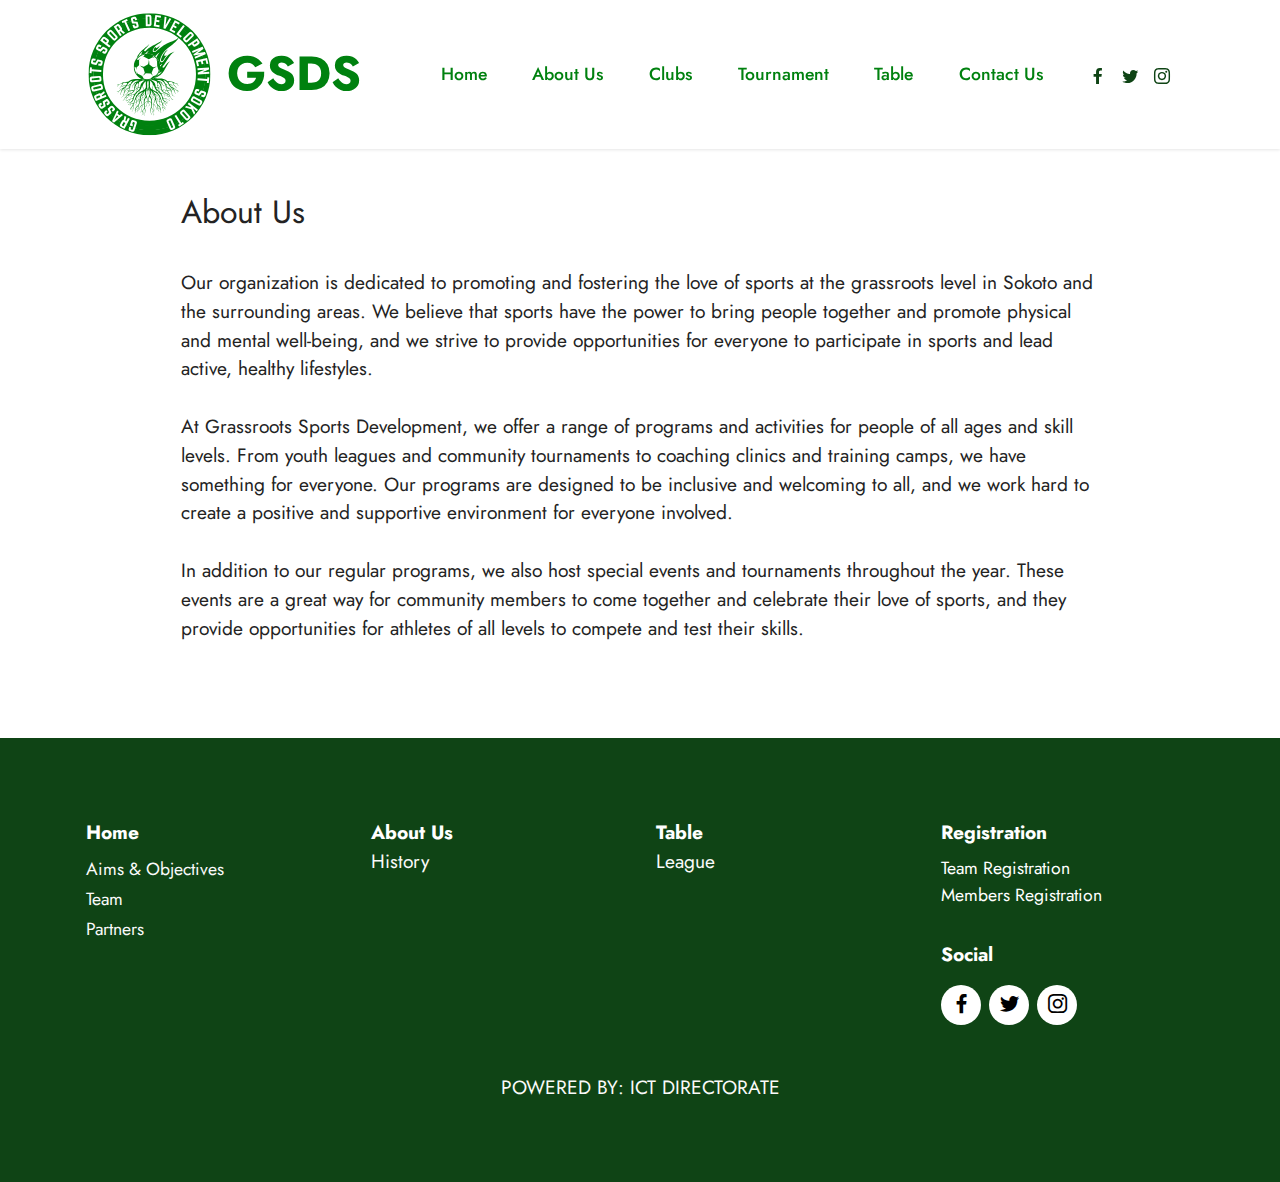
==== commit 1485884f: "Add files via upload" ====
--- a/about.html
+++ b/about.html
@@ -32,20 +32,19 @@
 </head>
 <body>
   
-  <section data-bs-version="5.1" class="menu1 cid-trAPZ9hXRF" once="menu" id="menu2-a">
+  <section data-bs-version="5.1" class="menu menu1 cid-trDALXW3iT" once="menu" id="menu1-t">
     
 
     <nav class="navbar navbar-dropdown navbar-fixed-top navbar-expand-lg">
-
         <div class="container">
             <div class="navbar-brand">
                 <span class="navbar-logo">
                     <a href="index.html">
-                        <img src="assets/images/grassroot.svg" alt="Grassroots Sports Development Sokoto Logo" style="height: 8rem;">
+                        <img src="assets/images/grassroot.svg" alt="" style="height: 8rem;">
                     </a>
                 </span>
-                <span class="navbar-caption-wrap"><a class="navbar-caption text-primary display-5" href="#">GSDS</a></span>
-            </div>            
+                <span class="navbar-caption-wrap"><a class="navbar-caption text-primary display-2" href="index.html">GSDS</a></span>
+            </div>
             <button class="navbar-toggler" type="button" data-toggle="collapse" data-bs-toggle="collapse" data-target="#navbarSupportedContent" data-bs-target="#navbarSupportedContent" aria-controls="navbarNavAltMarkup" aria-expanded="false" aria-label="Toggle navigation">
                 <div class="hamburger">
                     <span></span>
@@ -55,24 +54,26 @@
                 </div>
             </button>
             <div class="collapse navbar-collapse" id="navbarSupportedContent">
-                <ul class="navbar-nav nav-dropdown nav-right" data-app-modern-menu="true"><li class="nav-item"><a class="nav-link link text-primary display-4" href="index.html" aria-expanded="false">Home<br><div class="line-animation"></div></a></li>
-                    <li class="nav-item"><a class="nav-link link text-primary display-4" href="about.html" aria-expanded="false">About Us</a></li>
-                    <li class="nav-item"><a class="nav-link link text-primary display-4" href="clubs.html" aria-expanded="false">Clubs<div class="line-animation"></div></a></li><li class="nav-item"><a class="nav-link link text-primary display-4" href="tournament.html" aria-expanded="false">Tournament<br><div class="line-animation"></div></a></li><li class="nav-item"><a class="nav-link link text-primary display-4" href="table.html">Table<br><div class="line-animation"></div></a></li><li class="nav-item"><a class="nav-link link text-primary display-4" href="index.html#contacts01-m" aria-expanded="false">Contact Us<div class="line-animation"></div></a></li></ul>
-
+                <ul class="navbar-nav nav-dropdown nav-right" data-app-modern-menu="true"><li class="nav-item"><a class="nav-link link text-primary display-4" href="index.html">Home<br></a></li><li class="nav-item"><a class="nav-link link text-primary display-4" href="about.html">About Us<br></a></li>
+                    <li class="nav-item"><a class="nav-link link text-primary display-4" href="clubs.html">
+                            Clubs</a></li><li class="nav-item"><a class="nav-link link text-primary display-4" href="tournament.html">
+                            Tournament</a></li><li class="nav-item"><a class="nav-link link text-primary display-4" href="table.html">
+                            Table</a></li>
+                    <li class="nav-item"><a class="nav-link link text-primary display-4" href="index.html#contacts01-m">Contact Us</a>
+                    </li></ul>
                 <div class="icons-menu">
-                    <a class="iconfont-wrapper" href="#" target="_blank">
-                        <span class="p-2 mbr-iconfont socicon-facebook socicon"></span>
-                    </a>
-                    <a class="iconfont-wrapper" href="#" target="_blank">
-                        <span class="p-2 mbr-iconfont socicon-twitter socicon"></span>
-                    </a>
-                    <a class="iconfont-wrapper" href="#" target="_blank">
-                        <span class="p-2 mbr-iconfont socicon-instagram socicon"></span>
-                    </a>
                     
-                        <span class="p-2 mbr-iconfont socicon-mail socicon" style="color: rgb(0, 129, 15); fill: rgb(0, 129, 15);"></span>
+                        <span class="p-2 mbr-iconfont socicon-facebook socicon" style="color: rgb(15, 68, 21); fill: rgb(15, 68, 21);"></span>
+                    
+                    
+                        <span class="p-2 mbr-iconfont socicon-twitter socicon" style="color: rgb(15, 68, 21); fill: rgb(15, 68, 21);"></span>
+                    
+                    
+                        <span class="p-2 mbr-iconfont socicon-instagram socicon" style="color: rgb(15, 68, 21); fill: rgb(15, 68, 21);"></span>
+                    
                     
                 </div>
+                
             </div>
         </div>
     </nav>
--- a/assets/mobirise/css/mbr-additional.css
+++ b/assets/mobirise/css/mbr-additional.css
@@ -682,16 +682,16 @@
 a {
   transition: color 0.6s;
 }
-.cid-trAPZ9hXRF {
+.cid-trDALXW3iT {
   z-index: 1000;
   width: 100%;
   position: relative;
   min-height: 60px;
 }
-.cid-trAPZ9hXRF nav.navbar {
+.cid-trDALXW3iT nav.navbar {
   position: fixed;
 }
-.cid-trAPZ9hXRF .dropdown-item:before {
+.cid-trDALXW3iT .dropdown-item:before {
   font-family: Moririse2 !important;
   content: "\e966";
   display: inline-block;
@@ -708,111 +708,129 @@
   transform: scale(0, 1);
   transition: all 0.25s ease-in-out;
 }
-.cid-trAPZ9hXRF .dropdown-menu {
+.cid-trDALXW3iT .dropdown-menu {
   padding: 0;
-  border-radius: 0;
+  border-radius: 4px;
   box-shadow: 0 1px 3px 0 rgba(0, 0, 0, 0.1);
-  margin-top: 0px;
-}
-.cid-trAPZ9hXRF .dropdown-item:hover,
-.cid-trAPZ9hXRF .dropdown-item:focus {
-  color: #00810f !important;
-}
-.cid-trAPZ9hXRF .nav-dropdown .link {
-  padding: 0 0em !important;
+}
+.cid-trDALXW3iT .dropdown-item {
+  border-bottom: 1px solid #e6e6e6;
+}
+.cid-trDALXW3iT .dropdown-item:hover,
+.cid-trDALXW3iT .dropdown-item:focus {
+  background: #00810f !important;
+  color: white !important;
+}
+.cid-trDALXW3iT .dropdown-item:hover span {
+  color: white;
+}
+.cid-trDALXW3iT .dropdown-item:first-child {
+  border-top-left-radius: 4px;
+  border-top-right-radius: 4px;
+}
+.cid-trDALXW3iT .dropdown-item:last-child {
+  border-bottom: none;
+  border-bottom-left-radius: 4px;
+  border-bottom-right-radius: 4px;
+}
+.cid-trDALXW3iT .nav-dropdown .link {
+  padding: 0 0.3em !important;
   margin: 0.667em 1em !important;
 }
-.cid-trAPZ9hXRF .nav-dropdown .link.dropdown-toggle::after {
+.cid-trDALXW3iT .nav-dropdown .link.dropdown-toggle::after {
   margin-left: 0.5rem;
   margin-top: 0.2rem;
 }
-.cid-trAPZ9hXRF .nav-link {
+.cid-trDALXW3iT .nav-link {
   position: relative;
-  padding: 0;
-}
-.cid-trAPZ9hXRF .container {
-  display: flex;
-  flex-direction: column;
+}
+.cid-trDALXW3iT .container {
+  display: flex;
   margin: auto;
 }
-.cid-trAPZ9hXRF .iconfont-wrapper {
-  color: #00810f !important;
+@media (min-width: 992px) {
+  .cid-trDALXW3iT .container {
+    flex-wrap: nowrap;
+  }
+}
+.cid-trDALXW3iT .iconfont-wrapper {
+  color: #0f4415 !important;
   font-size: 1.5rem;
   padding-right: 0.5rem;
 }
-.cid-trAPZ9hXRF .dropdown-menu,
-.cid-trAPZ9hXRF .navbar.opened {
+.cid-trDALXW3iT .dropdown-menu,
+.cid-trDALXW3iT .navbar.opened {
   background: #ffffff !important;
 }
-.cid-trAPZ9hXRF .nav-item:focus,
-.cid-trAPZ9hXRF .nav-link:focus {
+.cid-trDALXW3iT .nav-item:focus,
+.cid-trDALXW3iT .nav-link:focus {
   outline: none;
 }
-.cid-trAPZ9hXRF .dropdown .dropdown-menu .dropdown-item {
+.cid-trDALXW3iT .dropdown .dropdown-menu .dropdown-item {
   width: auto;
   transition: all 0.25s ease-in-out;
 }
-.cid-trAPZ9hXRF .dropdown .dropdown-menu .dropdown-item::after {
+.cid-trDALXW3iT .dropdown .dropdown-menu .dropdown-item::after {
   right: 0.5rem;
 }
-.cid-trAPZ9hXRF .dropdown .dropdown-menu .dropdown-item .mbr-iconfont {
+.cid-trDALXW3iT .dropdown .dropdown-menu .dropdown-item .mbr-iconfont {
   margin-right: 0.5rem;
   vertical-align: sub;
 }
-.cid-trAPZ9hXRF .dropdown .dropdown-menu .dropdown-item .mbr-iconfont:before {
+.cid-trDALXW3iT .dropdown .dropdown-menu .dropdown-item .mbr-iconfont:before {
   display: inline-block;
   transform: scale(1, 1);
   transition: all 0.25s ease-in-out;
 }
-.cid-trAPZ9hXRF .collapsed .dropdown-menu .dropdown-item:before {
+.cid-trDALXW3iT .collapsed .dropdown-menu .dropdown-item:before {
   display: none;
 }
-.cid-trAPZ9hXRF .collapsed .dropdown .dropdown-menu .dropdown-item {
+.cid-trDALXW3iT .collapsed .dropdown .dropdown-menu .dropdown-item {
   padding: 0.235em 1.5em 0.235em 1.5em !important;
   transition: none;
   margin: 0 !important;
 }
-.cid-trAPZ9hXRF .navbar {
+.cid-trDALXW3iT .navbar {
   min-height: 70px;
   transition: all 0.3s;
   border-bottom: 1px solid transparent;
   box-shadow: 0 1px 3px 0 rgba(0, 0, 0, 0.1);
   background: #ffffff;
 }
-.cid-trAPZ9hXRF .navbar.opened {
+.cid-trDALXW3iT .navbar.opened {
   transition: all 0.3s;
 }
-.cid-trAPZ9hXRF .navbar .dropdown-item {
+.cid-trDALXW3iT .navbar .dropdown-item {
   padding: 0.5rem 1.8rem;
 }
-.cid-trAPZ9hXRF .navbar .navbar-logo img {
+.cid-trDALXW3iT .navbar .navbar-logo img {
   width: auto;
 }
-.cid-trAPZ9hXRF .navbar .navbar-collapse {
+.cid-trDALXW3iT .navbar .navbar-collapse {
   justify-content: flex-end;
   z-index: 1;
 }
-.cid-trAPZ9hXRF .navbar.collapsed {
+.cid-trDALXW3iT .navbar.collapsed {
   justify-content: center;
 }
-.cid-trAPZ9hXRF .navbar.collapsed .nav-item .nav-link::before {
+.cid-trDALXW3iT .navbar.collapsed .nav-item .nav-link::before {
   display: none;
 }
-.cid-trAPZ9hXRF .navbar.collapsed.opened .dropdown-menu {
+.cid-trDALXW3iT .navbar.collapsed.opened .dropdown-menu {
   top: 0;
 }
 @media (min-width: 992px) {
-  .cid-trAPZ9hXRF .navbar.collapsed.opened:not(.navbar-short) .navbar-collapse {
+  .cid-trDALXW3iT .navbar.collapsed.opened:not(.navbar-short) .navbar-collapse {
     max-height: calc(98.5vh - 8rem);
   }
 }
-.cid-trAPZ9hXRF .navbar.collapsed .dropdown-menu .dropdown-submenu {
+.cid-trDALXW3iT .navbar.collapsed .dropdown-menu .dropdown-submenu {
   left: 0 !important;
 }
-.cid-trAPZ9hXRF .navbar.collapsed .dropdown-menu .dropdown-item:after {
+.cid-trDALXW3iT .navbar.collapsed .dropdown-menu .dropdown-item:after {
   right: auto;
 }
-.cid-trAPZ9hXRF .navbar.collapsed .dropdown-menu .dropdown-toggle[data-toggle="dropdown-submenu"]:after {
+.cid-trDALXW3iT .navbar.collapsed .dropdown-menu .dropdown-toggle[data-toggle="dropdown-submenu"]:after {
   margin-left: 0.5rem;
   margin-top: 0.2rem;
   border-top: 0.35em solid;
@@ -821,33 +839,33 @@
   border-bottom: 0;
   top: 41%;
 }
-.cid-trAPZ9hXRF .navbar.collapsed ul.navbar-nav li {
+.cid-trDALXW3iT .navbar.collapsed ul.navbar-nav li {
   margin: auto;
 }
-.cid-trAPZ9hXRF .navbar.collapsed .dropdown-menu .dropdown-item {
+.cid-trDALXW3iT .navbar.collapsed .dropdown-menu .dropdown-item {
   padding: 0.25rem 1.5rem;
   text-align: center;
 }
-.cid-trAPZ9hXRF .navbar.collapsed .icons-menu {
+.cid-trDALXW3iT .navbar.collapsed .icons-menu {
   padding-left: 0;
   padding-right: 0;
   padding-top: 0.5rem;
   padding-bottom: 0.5rem;
 }
 @media (max-width: 991px) {
-  .cid-trAPZ9hXRF .navbar .nav-item .nav-link::before {
+  .cid-trDALXW3iT .navbar .nav-item .nav-link::before {
     display: none;
   }
-  .cid-trAPZ9hXRF .navbar.opened .dropdown-menu {
+  .cid-trDALXW3iT .navbar.opened .dropdown-menu {
     top: 0;
   }
-  .cid-trAPZ9hXRF .navbar .dropdown-menu .dropdown-submenu {
+  .cid-trDALXW3iT .navbar .dropdown-menu .dropdown-submenu {
     left: 0 !important;
   }
-  .cid-trAPZ9hXRF .navbar .dropdown-menu .dropdown-item:after {
+  .cid-trDALXW3iT .navbar .dropdown-menu .dropdown-item:after {
     right: auto;
   }
-  .cid-trAPZ9hXRF .navbar .dropdown-menu .dropdown-toggle[data-toggle="dropdown-submenu"]:after {
+  .cid-trDALXW3iT .navbar .dropdown-menu .dropdown-toggle[data-toggle="dropdown-submenu"]:after {
     margin-left: 0.5rem;
     margin-top: 0.2rem;
     border-top: 0.35em solid;
@@ -856,42 +874,48 @@
     border-bottom: 0;
     top: 40%;
   }
-  .cid-trAPZ9hXRF .navbar .navbar-logo img {
+  .cid-trDALXW3iT .navbar .navbar-logo img {
     height: 3rem !important;
   }
-  .cid-trAPZ9hXRF .navbar ul.navbar-nav li {
+  .cid-trDALXW3iT .navbar ul.navbar-nav li {
     margin: auto;
   }
-  .cid-trAPZ9hXRF .navbar .dropdown-menu .dropdown-item {
+  .cid-trDALXW3iT .navbar .dropdown-menu .dropdown-item {
     padding: 0.25rem 1.5rem !important;
     text-align: center;
   }
-  .cid-trAPZ9hXRF .navbar .navbar-brand {
+  .cid-trDALXW3iT .navbar .navbar-brand {
     flex-shrink: initial;
     flex-basis: auto;
     word-break: break-word;
     padding-right: 2rem;
   }
-  .cid-trAPZ9hXRF .navbar .navbar-toggler {
+  .cid-trDALXW3iT .navbar .navbar-toggler {
     flex-basis: auto;
   }
-  .cid-trAPZ9hXRF .navbar .icons-menu {
+  .cid-trDALXW3iT .navbar .icons-menu {
     padding-left: 0;
     padding-top: 0.5rem;
     padding-bottom: 0.5rem;
   }
 }
-.cid-trAPZ9hXRF .navbar.navbar-short {
+@media (max-width: 991px) and (max-width: 767px) {
+  .cid-trDALXW3iT .navbar .navbar-brand {
+    width: calc(100% - 31px);
+  }
+}
+.cid-trDALXW3iT .navbar.navbar-short {
   min-height: 60px;
 }
-.cid-trAPZ9hXRF .navbar.navbar-short .navbar-logo img {
+.cid-trDALXW3iT .navbar.navbar-short .navbar-logo img {
   height: 2.5rem !important;
 }
-.cid-trAPZ9hXRF .navbar.navbar-short .navbar-brand {
+.cid-trDALXW3iT .navbar.navbar-short .navbar-brand {
   min-height: 60px;
   padding: 0;
 }
-.cid-trAPZ9hXRF .navbar-brand {
+.cid-trDALXW3iT .navbar-brand {
+  min-height: 70px;
   flex-shrink: 0;
   align-items: center;
   margin-right: 0;
@@ -900,45 +924,44 @@
   word-break: break-word;
   z-index: 1;
 }
-.cid-trAPZ9hXRF .navbar-brand .navbar-caption {
+.cid-trDALXW3iT .navbar-brand .navbar-caption {
   line-height: inherit !important;
 }
-.cid-trAPZ9hXRF .navbar-brand .navbar-logo a {
+.cid-trDALXW3iT .navbar-brand .navbar-logo a {
   outline: none;
 }
-.cid-trAPZ9hXRF .dropdown-item.active,
-.cid-trAPZ9hXRF .dropdown-item:active {
+.cid-trDALXW3iT .dropdown-item.active,
+.cid-trDALXW3iT .dropdown-item:active {
   background-color: transparent;
 }
-.cid-trAPZ9hXRF .navbar-expand-lg .navbar-nav .nav-link {
+.cid-trDALXW3iT .navbar-expand-lg .navbar-nav .nav-link {
   padding: 0;
 }
-.cid-trAPZ9hXRF .nav-dropdown .link.dropdown-toggle {
+.cid-trDALXW3iT .nav-dropdown .link.dropdown-toggle {
   margin-right: 1.667em;
 }
-.cid-trAPZ9hXRF .nav-dropdown .link.dropdown-toggle[aria-expanded="true"] {
+.cid-trDALXW3iT .nav-dropdown .link.dropdown-toggle[aria-expanded="true"] {
   margin-right: 0;
   padding: 0.667em 1.667em;
 }
-.cid-trAPZ9hXRF .navbar.navbar-expand-lg .dropdown .dropdown-menu {
+.cid-trDALXW3iT .navbar.navbar-expand-lg .dropdown .dropdown-menu {
   background: #ffffff;
 }
-.cid-trAPZ9hXRF .navbar.navbar-expand-lg .dropdown .dropdown-menu .dropdown-submenu {
+.cid-trDALXW3iT .navbar.navbar-expand-lg .dropdown .dropdown-menu .dropdown-submenu {
   margin: 0;
   left: 100%;
 }
-.cid-trAPZ9hXRF .navbar .dropdown.open > .dropdown-menu {
+.cid-trDALXW3iT .navbar .dropdown.open > .dropdown-menu {
   display: block;
 }
-.cid-trAPZ9hXRF ul.navbar-nav {
+.cid-trDALXW3iT ul.navbar-nav {
   flex-wrap: wrap;
 }
-.cid-trAPZ9hXRF .navbar-buttons {
+.cid-trDALXW3iT .navbar-buttons {
   text-align: center;
   min-width: 170px;
 }
-.cid-trAPZ9hXRF button.navbar-toggler {
-  margin-bottom: 15px;
+.cid-trDALXW3iT button.navbar-toggler {
   outline: none;
   width: 31px;
   height: 20px;
@@ -947,117 +970,81 @@
   position: relative;
   align-self: center;
 }
-.cid-trAPZ9hXRF button.navbar-toggler .hamburger span {
+.cid-trDALXW3iT button.navbar-toggler .hamburger span {
   position: absolute;
   right: 0;
   width: 30px;
   height: 2px;
   border-right: 5px;
-  background-color: #00810f;
-}
-.cid-trAPZ9hXRF button.navbar-toggler .hamburger span:nth-child(1) {
+  background-color: #0f4415;
+}
+.cid-trDALXW3iT button.navbar-toggler .hamburger span:nth-child(1) {
   top: 0;
   transition: all 0.2s;
 }
-.cid-trAPZ9hXRF button.navbar-toggler .hamburger span:nth-child(2) {
+.cid-trDALXW3iT button.navbar-toggler .hamburger span:nth-child(2) {
   top: 8px;
   transition: all 0.15s;
 }
-.cid-trAPZ9hXRF button.navbar-toggler .hamburger span:nth-child(3) {
+.cid-trDALXW3iT button.navbar-toggler .hamburger span:nth-child(3) {
   top: 8px;
   transition: all 0.15s;
 }
-.cid-trAPZ9hXRF button.navbar-toggler .hamburger span:nth-child(4) {
+.cid-trDALXW3iT button.navbar-toggler .hamburger span:nth-child(4) {
   top: 16px;
   transition: all 0.2s;
 }
-.cid-trAPZ9hXRF nav.opened .hamburger span:nth-child(1) {
+.cid-trDALXW3iT nav.opened .hamburger span:nth-child(1) {
   top: 8px;
   width: 0;
   opacity: 0;
   right: 50%;
   transition: all 0.2s;
 }
-.cid-trAPZ9hXRF nav.opened .hamburger span:nth-child(2) {
+.cid-trDALXW3iT nav.opened .hamburger span:nth-child(2) {
   transform: rotate(45deg);
   transition: all 0.25s;
 }
-.cid-trAPZ9hXRF nav.opened .hamburger span:nth-child(3) {
+.cid-trDALXW3iT nav.opened .hamburger span:nth-child(3) {
   transform: rotate(-45deg);
   transition: all 0.25s;
 }
-.cid-trAPZ9hXRF nav.opened .hamburger span:nth-child(4) {
+.cid-trDALXW3iT nav.opened .hamburger span:nth-child(4) {
   top: 8px;
   width: 0;
   opacity: 0;
   right: 50%;
   transition: all 0.2s;
 }
-.cid-trAPZ9hXRF .navbar-dropdown {
+.cid-trDALXW3iT .navbar-dropdown {
   padding: 0 1rem;
   position: fixed;
 }
-.cid-trAPZ9hXRF a.nav-link {
+.cid-trDALXW3iT a.nav-link {
   display: flex;
   align-items: center;
   justify-content: center;
 }
-.cid-trAPZ9hXRF .icons-menu {
+.cid-trDALXW3iT .icons-menu {
   flex-wrap: nowrap;
   display: flex;
   justify-content: center;
   padding-left: 1rem;
+  padding-right: 1rem;
   padding-top: 0.3rem;
   text-align: center;
 }
 @media screen and (-ms-high-contrast: active), (-ms-high-contrast: none) {
-  .cid-trAPZ9hXRF .navbar {
+  .cid-trDALXW3iT .navbar {
     height: 70px;
   }
-  .cid-trAPZ9hXRF .navbar.opened {
+  .cid-trDALXW3iT .navbar.opened {
     height: auto;
   }
-  .cid-trAPZ9hXRF .nav-item .nav-link:hover::before {
+  .cid-trDALXW3iT .nav-item .nav-link:hover::before {
     width: 175%;
     max-width: calc(100% + 2rem);
     left: -1rem;
-  }
-}
-.cid-trAPZ9hXRF .line-animation {
-  opacity: 0;
-  position: absolute;
-  bottom: -4px;
-  width: 100%;
-  height: 1px;
-  background-color: currentColor;
-  transition: all 0.2s ease-in-out;
-}
-.cid-trAPZ9hXRF .nav-link:hover .line-animation {
-  opacity: 1;
-}
-.cid-trAPZ9hXRF a {
-  display: inline;
-  font-weight: bold;
-}
-.cid-trAPZ9hXRF img {
-  display: inline;
-  padding-right: 10px;
-}
-.cid-trAPZ9hXRF .dropdown-toggle:after {
-  display: none;
-}
-.cid-trAPZ9hXRF .navbar .dropdown-item {
-  display: block;
-  border-radius: 0;
-  padding-top: 2px;
-  padding-bottom: 2px;
-}
-.cid-trAPZ9hXRF .dropdown-item:hover {
-  color: #ffe161 !important;
-}
-@media (max-width: 990px) {
-  .cid-trAPZ9hXRF .dropdown-menu {
-    margin-top: 0px;
   }
 }
 .cid-trAYz8rCF3 {
@@ -1869,16 +1856,114 @@
 .cid-trClSOuZYK .copyright {
   color: #ffffff;
 }
-.cid-trAPZ9hXRF {
+.cid-trC4M8LeNn {
+  padding-top: 8rem;
+  padding-bottom: 0rem;
+  background-color: #ffffff;
+}
+.cid-trC4M8LeNn .mbr-fallback-image.disabled {
+  display: none;
+}
+.cid-trC4M8LeNn .mbr-fallback-image {
+  display: block;
+  background-size: cover;
+  background-position: center center;
+  width: 100%;
+  height: 100%;
+  position: absolute;
+  top: 0;
+}
+.cid-trC4M8LeNn .mbr-section-title {
+  color: #00810f;
+}
+#custom-html-q {
+  /* Type valid CSS here */
+}
+#custom-html-q div {
+  padding: 80px 0;
+  color: #777;
+  text-align: center;
+  justify-content: center;
+}
+#custom-html-q p {
+  font-size: 60px;
+  color: #777;
+}
+.cid-trClSOuZYK {
+  padding-top: 5rem;
+  padding-bottom: 5rem;
+  background-color: #0f4415;
+}
+.cid-trClSOuZYK .mbr-fallback-image.disabled {
+  display: none;
+}
+.cid-trClSOuZYK .mbr-fallback-image {
+  display: block;
+  background-size: cover;
+  background-position: center center;
+  width: 100%;
+  height: 100%;
+  position: absolute;
+  top: 0;
+}
+.cid-trClSOuZYK .social-row {
+  display: flex;
+  flex-wrap: wrap;
+}
+.cid-trClSOuZYK .soc-item {
+  display: flex;
+  align-items: center;
+  justify-content: center;
+  border-radius: 50%;
+  background-color: white;
+  margin-right: 0.5rem;
+  margin-bottom: 1rem;
+  padding: 0.5rem;
+  height: 2.5rem;
+  width: 2.5rem;
+}
+@media (max-width: 767px) {
+  .cid-trClSOuZYK .row {
+    text-align: center;
+  }
+  .cid-trClSOuZYK .social-row {
+    justify-content: center;
+  }
+}
+.cid-trClSOuZYK .list {
+  list-style: none;
+  padding-left: 0;
+  color: #ffffff;
+}
+@media (max-width: 991px) {
+  .cid-trClSOuZYK .list {
+    margin-bottom: 2rem;
+  }
+}
+@media (min-width: 992px) {
+  .cid-trClSOuZYK .list {
+    margin-bottom: 0rem;
+  }
+}
+.cid-trClSOuZYK .mbr-text {
+  color: #ffffff;
+}
+.cid-trClSOuZYK .mbr-iconfont {
+  color: black;
+}
+.cid-trClSOuZYK .copyright {
+  color: #ffffff;
+}
+.cid-trDALXW3iT {
   z-index: 1000;
   width: 100%;
   position: relative;
   min-height: 60px;
 }
-.cid-trAPZ9hXRF nav.navbar {
+.cid-trDALXW3iT nav.navbar {
   position: fixed;
 }
-.cid-trAPZ9hXRF .dropdown-item:before {
+.cid-trDALXW3iT .dropdown-item:before {
   font-family: Moririse2 !important;
   content: "\e966";
   display: inline-block;
@@ -1895,111 +1980,129 @@
   transform: scale(0, 1);
   transition: all 0.25s ease-in-out;
 }
-.cid-trAPZ9hXRF .dropdown-menu {
+.cid-trDALXW3iT .dropdown-menu {
   padding: 0;
-  border-radius: 0;
+  border-radius: 4px;
   box-shadow: 0 1px 3px 0 rgba(0, 0, 0, 0.1);
-  margin-top: 0px;
-}
-.cid-trAPZ9hXRF .dropdown-item:hover,
-.cid-trAPZ9hXRF .dropdown-item:focus {
-  color: #00810f !important;
-}
-.cid-trAPZ9hXRF .nav-dropdown .link {
-  padding: 0 0em !important;
+}
+.cid-trDALXW3iT .dropdown-item {
+  border-bottom: 1px solid #e6e6e6;
+}
+.cid-trDALXW3iT .dropdown-item:hover,
+.cid-trDALXW3iT .dropdown-item:focus {
+  background: #00810f !important;
+  color: white !important;
+}
+.cid-trDALXW3iT .dropdown-item:hover span {
+  color: white;
+}
+.cid-trDALXW3iT .dropdown-item:first-child {
+  border-top-left-radius: 4px;
+  border-top-right-radius: 4px;
+}
+.cid-trDALXW3iT .dropdown-item:last-child {
+  border-bottom: none;
+  border-bottom-left-radius: 4px;
+  border-bottom-right-radius: 4px;
+}
+.cid-trDALXW3iT .nav-dropdown .link {
+  padding: 0 0.3em !important;
   margin: 0.667em 1em !important;
 }
-.cid-trAPZ9hXRF .nav-dropdown .link.dropdown-toggle::after {
+.cid-trDALXW3iT .nav-dropdown .link.dropdown-toggle::after {
   margin-left: 0.5rem;
   margin-top: 0.2rem;
 }
-.cid-trAPZ9hXRF .nav-link {
+.cid-trDALXW3iT .nav-link {
   position: relative;
-  padding: 0;
-}
-.cid-trAPZ9hXRF .container {
-  display: flex;
-  flex-direction: column;
+}
+.cid-trDALXW3iT .container {
+  display: flex;
   margin: auto;
 }
-.cid-trAPZ9hXRF .iconfont-wrapper {
-  color: #00810f !important;
+@media (min-width: 992px) {
+  .cid-trDALXW3iT .container {
+    flex-wrap: nowrap;
+  }
+}
+.cid-trDALXW3iT .iconfont-wrapper {
+  color: #0f4415 !important;
   font-size: 1.5rem;
   padding-right: 0.5rem;
 }
-.cid-trAPZ9hXRF .dropdown-menu,
-.cid-trAPZ9hXRF .navbar.opened {
+.cid-trDALXW3iT .dropdown-menu,
+.cid-trDALXW3iT .navbar.opened {
   background: #ffffff !important;
 }
-.cid-trAPZ9hXRF .nav-item:focus,
-.cid-trAPZ9hXRF .nav-link:focus {
+.cid-trDALXW3iT .nav-item:focus,
+.cid-trDALXW3iT .nav-link:focus {
   outline: none;
 }
-.cid-trAPZ9hXRF .dropdown .dropdown-menu .dropdown-item {
+.cid-trDALXW3iT .dropdown .dropdown-menu .dropdown-item {
   width: auto;
   transition: all 0.25s ease-in-out;
 }
-.cid-trAPZ9hXRF .dropdown .dropdown-menu .dropdown-item::after {
+.cid-trDALXW3iT .dropdown .dropdown-menu .dropdown-item::after {
   right: 0.5rem;
 }
-.cid-trAPZ9hXRF .dropdown .dropdown-menu .dropdown-item .mbr-iconfont {
+.cid-trDALXW3iT .dropdown .dropdown-menu .dropdown-item .mbr-iconfont {
   margin-right: 0.5rem;
   vertical-align: sub;
 }
-.cid-trAPZ9hXRF .dropdown .dropdown-menu .dropdown-item .mbr-iconfont:before {
+.cid-trDALXW3iT .dropdown .dropdown-menu .dropdown-item .mbr-iconfont:before {
   display: inline-block;
   transform: scale(1, 1);
   transition: all 0.25s ease-in-out;
 }
-.cid-trAPZ9hXRF .collapsed .dropdown-menu .dropdown-item:before {
+.cid-trDALXW3iT .collapsed .dropdown-menu .dropdown-item:before {
   display: none;
 }
-.cid-trAPZ9hXRF .collapsed .dropdown .dropdown-menu .dropdown-item {
+.cid-trDALXW3iT .collapsed .dropdown .dropdown-menu .dropdown-item {
   padding: 0.235em 1.5em 0.235em 1.5em !important;
   transition: none;
   margin: 0 !important;
 }
-.cid-trAPZ9hXRF .navbar {
+.cid-trDALXW3iT .navbar {
   min-height: 70px;
   transition: all 0.3s;
   border-bottom: 1px solid transparent;
   box-shadow: 0 1px 3px 0 rgba(0, 0, 0, 0.1);
   background: #ffffff;
 }
-.cid-trAPZ9hXRF .navbar.opened {
+.cid-trDALXW3iT .navbar.opened {
   transition: all 0.3s;
 }
-.cid-trAPZ9hXRF .navbar .dropdown-item {
+.cid-trDALXW3iT .navbar .dropdown-item {
   padding: 0.5rem 1.8rem;
 }
-.cid-trAPZ9hXRF .navbar .navbar-logo img {
+.cid-trDALXW3iT .navbar .navbar-logo img {
   width: auto;
 }
-.cid-trAPZ9hXRF .navbar .navbar-collapse {
+.cid-trDALXW3iT .navbar .navbar-collapse {
   justify-content: flex-end;
   z-index: 1;
 }
-.cid-trAPZ9hXRF .navbar.collapsed {
+.cid-trDALXW3iT .navbar.collapsed {
   justify-content: center;
 }
-.cid-trAPZ9hXRF .navbar.collapsed .nav-item .nav-link::before {
+.cid-trDALXW3iT .navbar.collapsed .nav-item .nav-link::before {
   display: none;
 }
-.cid-trAPZ9hXRF .navbar.collapsed.opened .dropdown-menu {
+.cid-trDALXW3iT .navbar.collapsed.opened .dropdown-menu {
   top: 0;
 }
 @media (min-width: 992px) {
-  .cid-trAPZ9hXRF .navbar.collapsed.opened:not(.navbar-short) .navbar-collapse {
+  .cid-trDALXW3iT .navbar.collapsed.opened:not(.navbar-short) .navbar-collapse {
     max-height: calc(98.5vh - 8rem);
   }
 }
-.cid-trAPZ9hXRF .navbar.collapsed .dropdown-menu .dropdown-submenu {
+.cid-trDALXW3iT .navbar.collapsed .dropdown-menu .dropdown-submenu {
   left: 0 !important;
 }
-.cid-trAPZ9hXRF .navbar.collapsed .dropdown-menu .dropdown-item:after {
+.cid-trDALXW3iT .navbar.collapsed .dropdown-menu .dropdown-item:after {
   right: auto;
 }
-.cid-trAPZ9hXRF .navbar.collapsed .dropdown-menu .dropdown-toggle[data-toggle="dropdown-submenu"]:after {
+.cid-trDALXW3iT .navbar.collapsed .dropdown-menu .dropdown-toggle[data-toggle="dropdown-submenu"]:after {
   margin-left: 0.5rem;
   margin-top: 0.2rem;
   border-top: 0.35em solid;
@@ -2008,33 +2111,33 @@
   border-bottom: 0;
   top: 41%;
 }
-.cid-trAPZ9hXRF .navbar.collapsed ul.navbar-nav li {
+.cid-trDALXW3iT .navbar.collapsed ul.navbar-nav li {
   margin: auto;
 }
-.cid-trAPZ9hXRF .navbar.collapsed .dropdown-menu .dropdown-item {
+.cid-trDALXW3iT .navbar.collapsed .dropdown-menu .dropdown-item {
   padding: 0.25rem 1.5rem;
   text-align: center;
 }
-.cid-trAPZ9hXRF .navbar.collapsed .icons-menu {
+.cid-trDALXW3iT .navbar.collapsed .icons-menu {
   padding-left: 0;
   padding-right: 0;
   padding-top: 0.5rem;
   padding-bottom: 0.5rem;
 }
 @media (max-width: 991px) {
-  .cid-trAPZ9hXRF .navbar .nav-item .nav-link::before {
+  .cid-trDALXW3iT .navbar .nav-item .nav-link::before {
     display: none;
   }
-  .cid-trAPZ9hXRF .navbar.opened .dropdown-menu {
+  .cid-trDALXW3iT .navbar.opened .dropdown-menu {
     top: 0;
   }
-  .cid-trAPZ9hXRF .navbar .dropdown-menu .dropdown-submenu {
+  .cid-trDALXW3iT .navbar .dropdown-menu .dropdown-submenu {
     left: 0 !important;
   }
-  .cid-trAPZ9hXRF .navbar .dropdown-menu .dropdown-item:after {
+  .cid-trDALXW3iT .navbar .dropdown-menu .dropdown-item:after {
     right: auto;
   }
-  .cid-trAPZ9hXRF .navbar .dropdown-menu .dropdown-toggle[data-toggle="dropdown-submenu"]:after {
+  .cid-trDALXW3iT .navbar .dropdown-menu .dropdown-toggle[data-toggle="dropdown-submenu"]:after {
     margin-left: 0.5rem;
     margin-top: 0.2rem;
     border-top: 0.35em solid;
@@ -2043,42 +2146,48 @@
     border-bottom: 0;
     top: 40%;
   }
-  .cid-trAPZ9hXRF .navbar .navbar-logo img {
+  .cid-trDALXW3iT .navbar .navbar-logo img {
     height: 3rem !important;
   }
-  .cid-trAPZ9hXRF .navbar ul.navbar-nav li {
+  .cid-trDALXW3iT .navbar ul.navbar-nav li {
     margin: auto;
   }
-  .cid-trAPZ9hXRF .navbar .dropdown-menu .dropdown-item {
+  .cid-trDALXW3iT .navbar .dropdown-menu .dropdown-item {
     padding: 0.25rem 1.5rem !important;
     text-align: center;
   }
-  .cid-trAPZ9hXRF .navbar .navbar-brand {
+  .cid-trDALXW3iT .navbar .navbar-brand {
     flex-shrink: initial;
     flex-basis: auto;
     word-break: break-word;
     padding-right: 2rem;
   }
-  .cid-trAPZ9hXRF .navbar .navbar-toggler {
+  .cid-trDALXW3iT .navbar .navbar-toggler {
     flex-basis: auto;
   }
-  .cid-trAPZ9hXRF .navbar .icons-menu {
+  .cid-trDALXW3iT .navbar .icons-menu {
     padding-left: 0;
     padding-top: 0.5rem;
     padding-bottom: 0.5rem;
   }
 }
-.cid-trAPZ9hXRF .navbar.navbar-short {
+@media (max-width: 991px) and (max-width: 767px) {
+  .cid-trDALXW3iT .navbar .navbar-brand {
+    width: calc(100% - 31px);
+  }
+}
+.cid-trDALXW3iT .navbar.navbar-short {
   min-height: 60px;
 }
-.cid-trAPZ9hXRF .navbar.navbar-short .navbar-logo img {
+.cid-trDALXW3iT .navbar.navbar-short .navbar-logo img {
   height: 2.5rem !important;
 }
-.cid-trAPZ9hXRF .navbar.navbar-short .navbar-brand {
+.cid-trDALXW3iT .navbar.navbar-short .navbar-brand {
   min-height: 60px;
   padding: 0;
 }
-.cid-trAPZ9hXRF .navbar-brand {
+.cid-trDALXW3iT .navbar-brand {
+  min-height: 70px;
   flex-shrink: 0;
   align-items: center;
   margin-right: 0;
@@ -2087,45 +2196,44 @@
   word-break: break-word;
   z-index: 1;
 }
-.cid-trAPZ9hXRF .navbar-brand .navbar-caption {
+.cid-trDALXW3iT .navbar-brand .navbar-caption {
   line-height: inherit !important;
 }
-.cid-trAPZ9hXRF .navbar-brand .navbar-logo a {
+.cid-trDALXW3iT .navbar-brand .navbar-logo a {
   outline: none;
 }
-.cid-trAPZ9hXRF .dropdown-item.active,
-.cid-trAPZ9hXRF .dropdown-item:active {
+.cid-trDALXW3iT .dropdown-item.active,
+.cid-trDALXW3iT .dropdown-item:active {
   background-color: transparent;
 }
-.cid-trAPZ9hXRF .navbar-expand-lg .navbar-nav .nav-link {
+.cid-trDALXW3iT .navbar-expand-lg .navbar-nav .nav-link {
   padding: 0;
 }
-.cid-trAPZ9hXRF .nav-dropdown .link.dropdown-toggle {
+.cid-trDALXW3iT .nav-dropdown .link.dropdown-toggle {
   margin-right: 1.667em;
 }
-.cid-trAPZ9hXRF .nav-dropdown .link.dropdown-toggle[aria-expanded="true"] {
+.cid-trDALXW3iT .nav-dropdown .link.dropdown-toggle[aria-expanded="true"] {
   margin-right: 0;
   padding: 0.667em 1.667em;
 }
-.cid-trAPZ9hXRF .navbar.navbar-expand-lg .dropdown .dropdown-menu {
+.cid-trDALXW3iT .navbar.navbar-expand-lg .dropdown .dropdown-menu {
   background: #ffffff;
 }
-.cid-trAPZ9hXRF .navbar.navbar-expand-lg .dropdown .dropdown-menu .dropdown-submenu {
+.cid-trDALXW3iT .navbar.navbar-expand-lg .dropdown .dropdown-menu .dropdown-submenu {
   margin: 0;
   left: 100%;
 }
-.cid-trAPZ9hXRF .navbar .dropdown.open > .dropdown-menu {
+.cid-trDALXW3iT .navbar .dropdown.open > .dropdown-menu {
   display: block;
 }
-.cid-trAPZ9hXRF ul.navbar-nav {
+.cid-trDALXW3iT ul.navbar-nav {
   flex-wrap: wrap;
 }
-.cid-trAPZ9hXRF .navbar-buttons {
+.cid-trDALXW3iT .navbar-buttons {
   text-align: center;
   min-width: 170px;
 }
-.cid-trAPZ9hXRF button.navbar-toggler {
-  margin-bottom: 15px;
+.cid-trDALXW3iT button.navbar-toggler {
   outline: none;
   width: 31px;
   height: 20px;
@@ -2134,128 +2242,92 @@
   position: relative;
   align-self: center;
 }
-.cid-trAPZ9hXRF button.navbar-toggler .hamburger span {
+.cid-trDALXW3iT button.navbar-toggler .hamburger span {
   position: absolute;
   right: 0;
   width: 30px;
   height: 2px;
   border-right: 5px;
-  background-color: #00810f;
-}
-.cid-trAPZ9hXRF button.navbar-toggler .hamburger span:nth-child(1) {
+  background-color: #0f4415;
+}
+.cid-trDALXW3iT button.navbar-toggler .hamburger span:nth-child(1) {
   top: 0;
   transition: all 0.2s;
 }
-.cid-trAPZ9hXRF button.navbar-toggler .hamburger span:nth-child(2) {
+.cid-trDALXW3iT button.navbar-toggler .hamburger span:nth-child(2) {
   top: 8px;
   transition: all 0.15s;
 }
-.cid-trAPZ9hXRF button.navbar-toggler .hamburger span:nth-child(3) {
+.cid-trDALXW3iT button.navbar-toggler .hamburger span:nth-child(3) {
   top: 8px;
   transition: all 0.15s;
 }
-.cid-trAPZ9hXRF button.navbar-toggler .hamburger span:nth-child(4) {
+.cid-trDALXW3iT button.navbar-toggler .hamburger span:nth-child(4) {
   top: 16px;
   transition: all 0.2s;
 }
-.cid-trAPZ9hXRF nav.opened .hamburger span:nth-child(1) {
+.cid-trDALXW3iT nav.opened .hamburger span:nth-child(1) {
   top: 8px;
   width: 0;
   opacity: 0;
   right: 50%;
   transition: all 0.2s;
 }
-.cid-trAPZ9hXRF nav.opened .hamburger span:nth-child(2) {
+.cid-trDALXW3iT nav.opened .hamburger span:nth-child(2) {
   transform: rotate(45deg);
   transition: all 0.25s;
 }
-.cid-trAPZ9hXRF nav.opened .hamburger span:nth-child(3) {
+.cid-trDALXW3iT nav.opened .hamburger span:nth-child(3) {
   transform: rotate(-45deg);
   transition: all 0.25s;
 }
-.cid-trAPZ9hXRF nav.opened .hamburger span:nth-child(4) {
+.cid-trDALXW3iT nav.opened .hamburger span:nth-child(4) {
   top: 8px;
   width: 0;
   opacity: 0;
   right: 50%;
   transition: all 0.2s;
 }
-.cid-trAPZ9hXRF .navbar-dropdown {
+.cid-trDALXW3iT .navbar-dropdown {
   padding: 0 1rem;
   position: fixed;
 }
-.cid-trAPZ9hXRF a.nav-link {
+.cid-trDALXW3iT a.nav-link {
   display: flex;
   align-items: center;
   justify-content: center;
 }
-.cid-trAPZ9hXRF .icons-menu {
+.cid-trDALXW3iT .icons-menu {
   flex-wrap: nowrap;
   display: flex;
   justify-content: center;
   padding-left: 1rem;
+  padding-right: 1rem;
   padding-top: 0.3rem;
   text-align: center;
 }
 @media screen and (-ms-high-contrast: active), (-ms-high-contrast: none) {
-  .cid-trAPZ9hXRF .navbar {
+  .cid-trDALXW3iT .navbar {
     height: 70px;
   }
-  .cid-trAPZ9hXRF .navbar.opened {
+  .cid-trDALXW3iT .navbar.opened {
     height: auto;
   }
-  .cid-trAPZ9hXRF .nav-item .nav-link:hover::before {
+  .cid-trDALXW3iT .nav-item .nav-link:hover::before {
     width: 175%;
     max-width: calc(100% + 2rem);
     left: -1rem;
   }
 }
-.cid-trAPZ9hXRF .line-animation {
-  opacity: 0;
-  position: absolute;
-  bottom: -4px;
-  width: 100%;
-  height: 1px;
-  background-color: currentColor;
-  transition: all 0.2s ease-in-out;
-}
-.cid-trAPZ9hXRF .nav-link:hover .line-animation {
-  opacity: 1;
-}
-.cid-trAPZ9hXRF a {
-  display: inline;
-  font-weight: bold;
-}
-.cid-trAPZ9hXRF img {
-  display: inline;
-  padding-right: 10px;
-}
-.cid-trAPZ9hXRF .dropdown-toggle:after {
+.cid-trBNK3Ssws {
+  padding-top: 7rem;
+  padding-bottom: 6rem;
+  background-color: #fafafa;
+}
+.cid-trBNK3Ssws .mbr-fallback-image.disabled {
   display: none;
 }
-.cid-trAPZ9hXRF .navbar .dropdown-item {
-  display: block;
-  border-radius: 0;
-  padding-top: 2px;
-  padding-bottom: 2px;
-}
-.cid-trAPZ9hXRF .dropdown-item:hover {
-  color: #ffe161 !important;
-}
-@media (max-width: 990px) {
-  .cid-trAPZ9hXRF .dropdown-menu {
-    margin-top: 0px;
-  }
-}
-.cid-trC4M8LeNn {
-  padding-top: 8rem;
-  padding-bottom: 0rem;
-  background-color: #ffffff;
-}
-.cid-trC4M8LeNn .mbr-fallback-image.disabled {
-  display: none;
-}
-.cid-trC4M8LeNn .mbr-fallback-image {
+.cid-trBNK3Ssws .mbr-fallback-image {
   display: block;
   background-size: cover;
   background-position: center center;
@@ -2264,21 +2336,33 @@
   position: absolute;
   top: 0;
 }
-.cid-trC4M8LeNn .mbr-section-title {
+.cid-trBNK3Ssws .mbr-iconfont {
+  font-size: 1.4rem !important;
+  font-family: 'Moririse2' !important;
   color: #00810f;
-}
-#custom-html-q {
-  /* Type valid CSS here */
-}
-#custom-html-q div {
-  padding: 80px 0;
-  color: #777;
-  text-align: center;
-  justify-content: center;
-}
-#custom-html-q p {
-  font-size: 60px;
-  color: #777;
+  margin-left: 1rem;
+}
+.cid-trBNK3Ssws .panel-group {
+  border: none;
+}
+.cid-trBNK3Ssws .panel-title {
+  display: flex;
+  align-items: center;
+  justify-content: space-between;
+}
+.cid-trBNK3Ssws .panel-body,
+.cid-trBNK3Ssws .card-header {
+  padding: 1rem 0;
+}
+.cid-trBNK3Ssws .panel-title-edit {
+  color: #00810f;
+}
+.cid-trBNK3Ssws .card .card-header {
+  background-color: transparent;
+  margin-bottom: 0;
+}
+.cid-trBNK3Ssws H3 {
+  color: #00810f;
 }
 .cid-trClSOuZYK {
   padding-top: 5rem;
@@ -2345,16 +2429,16 @@
 .cid-trClSOuZYK .copyright {
   color: #ffffff;
 }
-.cid-trAPZ9hXRF {
+.cid-trDALXW3iT {
   z-index: 1000;
   width: 100%;
   position: relative;
   min-height: 60px;
 }
-.cid-trAPZ9hXRF nav.navbar {
+.cid-trDALXW3iT nav.navbar {
   position: fixed;
 }
-.cid-trAPZ9hXRF .dropdown-item:before {
+.cid-trDALXW3iT .dropdown-item:before {
   font-family: Moririse2 !important;
   content: "\e966";
   display: inline-block;
@@ -2371,111 +2455,129 @@
   transform: scale(0, 1);
   transition: all 0.25s ease-in-out;
 }
-.cid-trAPZ9hXRF .dropdown-menu {
+.cid-trDALXW3iT .dropdown-menu {
   padding: 0;
-  border-radius: 0;
+  border-radius: 4px;
   box-shadow: 0 1px 3px 0 rgba(0, 0, 0, 0.1);
-  margin-top: 0px;
-}
-.cid-trAPZ9hXRF .dropdown-item:hover,
-.cid-trAPZ9hXRF .dropdown-item:focus {
-  color: #00810f !important;
-}
-.cid-trAPZ9hXRF .nav-dropdown .link {
-  padding: 0 0em !important;
+}
+.cid-trDALXW3iT .dropdown-item {
+  border-bottom: 1px solid #e6e6e6;
+}
+.cid-trDALXW3iT .dropdown-item:hover,
+.cid-trDALXW3iT .dropdown-item:focus {
+  background: #00810f !important;
+  color: white !important;
+}
+.cid-trDALXW3iT .dropdown-item:hover span {
+  color: white;
+}
+.cid-trDALXW3iT .dropdown-item:first-child {
+  border-top-left-radius: 4px;
+  border-top-right-radius: 4px;
+}
+.cid-trDALXW3iT .dropdown-item:last-child {
+  border-bottom: none;
+  border-bottom-left-radius: 4px;
+  border-bottom-right-radius: 4px;
+}
+.cid-trDALXW3iT .nav-dropdown .link {
+  padding: 0 0.3em !important;
   margin: 0.667em 1em !important;
 }
-.cid-trAPZ9hXRF .nav-dropdown .link.dropdown-toggle::after {
+.cid-trDALXW3iT .nav-dropdown .link.dropdown-toggle::after {
   margin-left: 0.5rem;
   margin-top: 0.2rem;
 }
-.cid-trAPZ9hXRF .nav-link {
+.cid-trDALXW3iT .nav-link {
   position: relative;
-  padding: 0;
-}
-.cid-trAPZ9hXRF .container {
-  display: flex;
-  flex-direction: column;
+}
+.cid-trDALXW3iT .container {
+  display: flex;
   margin: auto;
 }
-.cid-trAPZ9hXRF .iconfont-wrapper {
-  color: #00810f !important;
+@media (min-width: 992px) {
+  .cid-trDALXW3iT .container {
+    flex-wrap: nowrap;
+  }
+}
+.cid-trDALXW3iT .iconfont-wrapper {
+  color: #0f4415 !important;
   font-size: 1.5rem;
   padding-right: 0.5rem;
 }
-.cid-trAPZ9hXRF .dropdown-menu,
-.cid-trAPZ9hXRF .navbar.opened {
+.cid-trDALXW3iT .dropdown-menu,
+.cid-trDALXW3iT .navbar.opened {
   background: #ffffff !important;
 }
-.cid-trAPZ9hXRF .nav-item:focus,
-.cid-trAPZ9hXRF .nav-link:focus {
+.cid-trDALXW3iT .nav-item:focus,
+.cid-trDALXW3iT .nav-link:focus {
   outline: none;
 }
-.cid-trAPZ9hXRF .dropdown .dropdown-menu .dropdown-item {
+.cid-trDALXW3iT .dropdown .dropdown-menu .dropdown-item {
   width: auto;
   transition: all 0.25s ease-in-out;
 }
-.cid-trAPZ9hXRF .dropdown .dropdown-menu .dropdown-item::after {
+.cid-trDALXW3iT .dropdown .dropdown-menu .dropdown-item::after {
   right: 0.5rem;
 }
-.cid-trAPZ9hXRF .dropdown .dropdown-menu .dropdown-item .mbr-iconfont {
+.cid-trDALXW3iT .dropdown .dropdown-menu .dropdown-item .mbr-iconfont {
   margin-right: 0.5rem;
   vertical-align: sub;
 }
-.cid-trAPZ9hXRF .dropdown .dropdown-menu .dropdown-item .mbr-iconfont:before {
+.cid-trDALXW3iT .dropdown .dropdown-menu .dropdown-item .mbr-iconfont:before {
   display: inline-block;
   transform: scale(1, 1);
   transition: all 0.25s ease-in-out;
 }
-.cid-trAPZ9hXRF .collapsed .dropdown-menu .dropdown-item:before {
+.cid-trDALXW3iT .collapsed .dropdown-menu .dropdown-item:before {
   display: none;
 }
-.cid-trAPZ9hXRF .collapsed .dropdown .dropdown-menu .dropdown-item {
+.cid-trDALXW3iT .collapsed .dropdown .dropdown-menu .dropdown-item {
   padding: 0.235em 1.5em 0.235em 1.5em !important;
   transition: none;
   margin: 0 !important;
 }
-.cid-trAPZ9hXRF .navbar {
+.cid-trDALXW3iT .navbar {
   min-height: 70px;
   transition: all 0.3s;
   border-bottom: 1px solid transparent;
   box-shadow: 0 1px 3px 0 rgba(0, 0, 0, 0.1);
   background: #ffffff;
 }
-.cid-trAPZ9hXRF .navbar.opened {
+.cid-trDALXW3iT .navbar.opened {
   transition: all 0.3s;
 }
-.cid-trAPZ9hXRF .navbar .dropdown-item {
+.cid-trDALXW3iT .navbar .dropdown-item {
   padding: 0.5rem 1.8rem;
 }
-.cid-trAPZ9hXRF .navbar .navbar-logo img {
+.cid-trDALXW3iT .navbar .navbar-logo img {
   width: auto;
 }
-.cid-trAPZ9hXRF .navbar .navbar-collapse {
+.cid-trDALXW3iT .navbar .navbar-collapse {
   justify-content: flex-end;
   z-index: 1;
 }
-.cid-trAPZ9hXRF .navbar.collapsed {
+.cid-trDALXW3iT .navbar.collapsed {
   justify-content: center;
 }
-.cid-trAPZ9hXRF .navbar.collapsed .nav-item .nav-link::before {
+.cid-trDALXW3iT .navbar.collapsed .nav-item .nav-link::before {
   display: none;
 }
-.cid-trAPZ9hXRF .navbar.collapsed.opened .dropdown-menu {
+.cid-trDALXW3iT .navbar.collapsed.opened .dropdown-menu {
   top: 0;
 }
 @media (min-width: 992px) {
-  .cid-trAPZ9hXRF .navbar.collapsed.opened:not(.navbar-short) .navbar-collapse {
+  .cid-trDALXW3iT .navbar.collapsed.opened:not(.navbar-short) .navbar-collapse {
     max-height: calc(98.5vh - 8rem);
   }
 }
-.cid-trAPZ9hXRF .navbar.collapsed .dropdown-menu .dropdown-submenu {
+.cid-trDALXW3iT .navbar.collapsed .dropdown-menu .dropdown-submenu {
   left: 0 !important;
 }
-.cid-trAPZ9hXRF .navbar.collapsed .dropdown-menu .dropdown-item:after {
+.cid-trDALXW3iT .navbar.collapsed .dropdown-menu .dropdown-item:after {
   right: auto;
 }
-.cid-trAPZ9hXRF .navbar.collapsed .dropdown-menu .dropdown-toggle[data-toggle="dropdown-submenu"]:after {
+.cid-trDALXW3iT .navbar.collapsed .dropdown-menu .dropdown-toggle[data-toggle="dropdown-submenu"]:after {
   margin-left: 0.5rem;
   margin-top: 0.2rem;
   border-top: 0.35em solid;
@@ -2484,33 +2586,33 @@
   border-bottom: 0;
   top: 41%;
 }
-.cid-trAPZ9hXRF .navbar.collapsed ul.navbar-nav li {
+.cid-trDALXW3iT .navbar.collapsed ul.navbar-nav li {
   margin: auto;
 }
-.cid-trAPZ9hXRF .navbar.collapsed .dropdown-menu .dropdown-item {
+.cid-trDALXW3iT .navbar.collapsed .dropdown-menu .dropdown-item {
   padding: 0.25rem 1.5rem;
   text-align: center;
 }
-.cid-trAPZ9hXRF .navbar.collapsed .icons-menu {
+.cid-trDALXW3iT .navbar.collapsed .icons-menu {
   padding-left: 0;
   padding-right: 0;
   padding-top: 0.5rem;
   padding-bottom: 0.5rem;
 }
 @media (max-width: 991px) {
-  .cid-trAPZ9hXRF .navbar .nav-item .nav-link::before {
+  .cid-trDALXW3iT .navbar .nav-item .nav-link::before {
     display: none;
   }
-  .cid-trAPZ9hXRF .navbar.opened .dropdown-menu {
+  .cid-trDALXW3iT .navbar.opened .dropdown-menu {
     top: 0;
   }
-  .cid-trAPZ9hXRF .navbar .dropdown-menu .dropdown-submenu {
+  .cid-trDALXW3iT .navbar .dropdown-menu .dropdown-submenu {
     left: 0 !important;
   }
-  .cid-trAPZ9hXRF .navbar .dropdown-menu .dropdown-item:after {
+  .cid-trDALXW3iT .navbar .dropdown-menu .dropdown-item:after {
     right: auto;
   }
-  .cid-trAPZ9hXRF .navbar .dropdown-menu .dropdown-toggle[data-toggle="dropdown-submenu"]:after {
+  .cid-trDALXW3iT .navbar .dropdown-menu .dropdown-toggle[data-toggle="dropdown-submenu"]:after {
     margin-left: 0.5rem;
     margin-top: 0.2rem;
     border-top: 0.35em solid;
@@ -2519,42 +2621,48 @@
     border-bottom: 0;
     top: 40%;
   }
-  .cid-trAPZ9hXRF .navbar .navbar-logo img {
+  .cid-trDALXW3iT .navbar .navbar-logo img {
     height: 3rem !important;
   }
-  .cid-trAPZ9hXRF .navbar ul.navbar-nav li {
+  .cid-trDALXW3iT .navbar ul.navbar-nav li {
     margin: auto;
   }
-  .cid-trAPZ9hXRF .navbar .dropdown-menu .dropdown-item {
+  .cid-trDALXW3iT .navbar .dropdown-menu .dropdown-item {
     padding: 0.25rem 1.5rem !important;
     text-align: center;
   }
-  .cid-trAPZ9hXRF .navbar .navbar-brand {
+  .cid-trDALXW3iT .navbar .navbar-brand {
     flex-shrink: initial;
     flex-basis: auto;
     word-break: break-word;
     padding-right: 2rem;
   }
-  .cid-trAPZ9hXRF .navbar .navbar-toggler {
+  .cid-trDALXW3iT .navbar .navbar-toggler {
     flex-basis: auto;
   }
-  .cid-trAPZ9hXRF .navbar .icons-menu {
+  .cid-trDALXW3iT .navbar .icons-menu {
     padding-left: 0;
     padding-top: 0.5rem;
     padding-bottom: 0.5rem;
   }
 }
-.cid-trAPZ9hXRF .navbar.navbar-short {
+@media (max-width: 991px) and (max-width: 767px) {
+  .cid-trDALXW3iT .navbar .navbar-brand {
+    width: calc(100% - 31px);
+  }
+}
+.cid-trDALXW3iT .navbar.navbar-short {
   min-height: 60px;
 }
-.cid-trAPZ9hXRF .navbar.navbar-short .navbar-logo img {
+.cid-trDALXW3iT .navbar.navbar-short .navbar-logo img {
   height: 2.5rem !important;
 }
-.cid-trAPZ9hXRF .navbar.navbar-short .navbar-brand {
+.cid-trDALXW3iT .navbar.navbar-short .navbar-brand {
   min-height: 60px;
   padding: 0;
 }
-.cid-trAPZ9hXRF .navbar-brand {
+.cid-trDALXW3iT .navbar-brand {
+  min-height: 70px;
   flex-shrink: 0;
   align-items: center;
   margin-right: 0;
@@ -2563,45 +2671,44 @@
   word-break: break-word;
   z-index: 1;
 }
-.cid-trAPZ9hXRF .navbar-brand .navbar-caption {
+.cid-trDALXW3iT .navbar-brand .navbar-caption {
   line-height: inherit !important;
 }
-.cid-trAPZ9hXRF .navbar-brand .navbar-logo a {
+.cid-trDALXW3iT .navbar-brand .navbar-logo a {
   outline: none;
 }
-.cid-trAPZ9hXRF .dropdown-item.active,
-.cid-trAPZ9hXRF .dropdown-item:active {
+.cid-trDALXW3iT .dropdown-item.active,
+.cid-trDALXW3iT .dropdown-item:active {
   background-color: transparent;
 }
-.cid-trAPZ9hXRF .navbar-expand-lg .navbar-nav .nav-link {
+.cid-trDALXW3iT .navbar-expand-lg .navbar-nav .nav-link {
   padding: 0;
 }
-.cid-trAPZ9hXRF .nav-dropdown .link.dropdown-toggle {
+.cid-trDALXW3iT .nav-dropdown .link.dropdown-toggle {
   margin-right: 1.667em;
 }
-.cid-trAPZ9hXRF .nav-dropdown .link.dropdown-toggle[aria-expanded="true"] {
+.cid-trDALXW3iT .nav-dropdown .link.dropdown-toggle[aria-expanded="true"] {
   margin-right: 0;
   padding: 0.667em 1.667em;
 }
-.cid-trAPZ9hXRF .navbar.navbar-expand-lg .dropdown .dropdown-menu {
+.cid-trDALXW3iT .navbar.navbar-expand-lg .dropdown .dropdown-menu {
   background: #ffffff;
 }
-.cid-trAPZ9hXRF .navbar.navbar-expand-lg .dropdown .dropdown-menu .dropdown-submenu {
+.cid-trDALXW3iT .navbar.navbar-expand-lg .dropdown .dropdown-menu .dropdown-submenu {
   margin: 0;
   left: 100%;
 }
-.cid-trAPZ9hXRF .navbar .dropdown.open > .dropdown-menu {
+.cid-trDALXW3iT .navbar .dropdown.open > .dropdown-menu {
   display: block;
 }
-.cid-trAPZ9hXRF ul.navbar-nav {
+.cid-trDALXW3iT ul.navbar-nav {
   flex-wrap: wrap;
 }
-.cid-trAPZ9hXRF .navbar-buttons {
+.cid-trDALXW3iT .navbar-buttons {
   text-align: center;
   min-width: 170px;
 }
-.cid-trAPZ9hXRF button.navbar-toggler {
-  margin-bottom: 15px;
+.cid-trDALXW3iT button.navbar-toggler {
   outline: none;
   width: 31px;
   height: 20px;
@@ -2610,163 +2717,87 @@
   position: relative;
   align-self: center;
 }
-.cid-trAPZ9hXRF button.navbar-toggler .hamburger span {
+.cid-trDALXW3iT button.navbar-toggler .hamburger span {
   position: absolute;
   right: 0;
   width: 30px;
   height: 2px;
   border-right: 5px;
-  background-color: #00810f;
-}
-.cid-trAPZ9hXRF button.navbar-toggler .hamburger span:nth-child(1) {
+  background-color: #0f4415;
+}
+.cid-trDALXW3iT button.navbar-toggler .hamburger span:nth-child(1) {
   top: 0;
   transition: all 0.2s;
 }
-.cid-trAPZ9hXRF button.navbar-toggler .hamburger span:nth-child(2) {
+.cid-trDALXW3iT button.navbar-toggler .hamburger span:nth-child(2) {
   top: 8px;
   transition: all 0.15s;
 }
-.cid-trAPZ9hXRF button.navbar-toggler .hamburger span:nth-child(3) {
+.cid-trDALXW3iT button.navbar-toggler .hamburger span:nth-child(3) {
   top: 8px;
   transition: all 0.15s;
 }
-.cid-trAPZ9hXRF button.navbar-toggler .hamburger span:nth-child(4) {
+.cid-trDALXW3iT button.navbar-toggler .hamburger span:nth-child(4) {
   top: 16px;
   transition: all 0.2s;
 }
-.cid-trAPZ9hXRF nav.opened .hamburger span:nth-child(1) {
+.cid-trDALXW3iT nav.opened .hamburger span:nth-child(1) {
   top: 8px;
   width: 0;
   opacity: 0;
   right: 50%;
   transition: all 0.2s;
 }
-.cid-trAPZ9hXRF nav.opened .hamburger span:nth-child(2) {
+.cid-trDALXW3iT nav.opened .hamburger span:nth-child(2) {
   transform: rotate(45deg);
   transition: all 0.25s;
 }
-.cid-trAPZ9hXRF nav.opened .hamburger span:nth-child(3) {
+.cid-trDALXW3iT nav.opened .hamburger span:nth-child(3) {
   transform: rotate(-45deg);
   transition: all 0.25s;
 }
-.cid-trAPZ9hXRF nav.opened .hamburger span:nth-child(4) {
+.cid-trDALXW3iT nav.opened .hamburger span:nth-child(4) {
   top: 8px;
   width: 0;
   opacity: 0;
   right: 50%;
   transition: all 0.2s;
 }
-.cid-trAPZ9hXRF .navbar-dropdown {
+.cid-trDALXW3iT .navbar-dropdown {
   padding: 0 1rem;
   position: fixed;
 }
-.cid-trAPZ9hXRF a.nav-link {
+.cid-trDALXW3iT a.nav-link {
   display: flex;
   align-items: center;
   justify-content: center;
 }
-.cid-trAPZ9hXRF .icons-menu {
+.cid-trDALXW3iT .icons-menu {
   flex-wrap: nowrap;
   display: flex;
   justify-content: center;
   padding-left: 1rem;
+  padding-right: 1rem;
   padding-top: 0.3rem;
   text-align: center;
 }
 @media screen and (-ms-high-contrast: active), (-ms-high-contrast: none) {
-  .cid-trAPZ9hXRF .navbar {
+  .cid-trDALXW3iT .navbar {
     height: 70px;
   }
-  .cid-trAPZ9hXRF .navbar.opened {
+  .cid-trDALXW3iT .navbar.opened {
     height: auto;
   }
-  .cid-trAPZ9hXRF .nav-item .nav-link:hover::before {
+  .cid-trDALXW3iT .nav-item .nav-link:hover::before {
     width: 175%;
     max-width: calc(100% + 2rem);
     left: -1rem;
   }
 }
-.cid-trAPZ9hXRF .line-animation {
-  opacity: 0;
-  position: absolute;
-  bottom: -4px;
-  width: 100%;
-  height: 1px;
-  background-color: currentColor;
-  transition: all 0.2s ease-in-out;
-}
-.cid-trAPZ9hXRF .nav-link:hover .line-animation {
-  opacity: 1;
-}
-.cid-trAPZ9hXRF a {
-  display: inline;
-  font-weight: bold;
-}
-.cid-trAPZ9hXRF img {
-  display: inline;
-  padding-right: 10px;
-}
-.cid-trAPZ9hXRF .dropdown-toggle:after {
-  display: none;
-}
-.cid-trAPZ9hXRF .navbar .dropdown-item {
-  display: block;
-  border-radius: 0;
-  padding-top: 2px;
-  padding-bottom: 2px;
-}
-.cid-trAPZ9hXRF .dropdown-item:hover {
-  color: #ffe161 !important;
-}
-@media (max-width: 990px) {
-  .cid-trAPZ9hXRF .dropdown-menu {
-    margin-top: 0px;
-  }
-}
-.cid-trBNK3Ssws {
-  padding-top: 7rem;
-  padding-bottom: 6rem;
-  background-color: #fafafa;
-}
-.cid-trBNK3Ssws .mbr-fallback-image.disabled {
-  display: none;
-}
-.cid-trBNK3Ssws .mbr-fallback-image {
-  display: block;
-  background-size: cover;
-  background-position: center center;
-  width: 100%;
-  height: 100%;
-  position: absolute;
-  top: 0;
-}
-.cid-trBNK3Ssws .mbr-iconfont {
-  font-size: 1.4rem !important;
-  font-family: 'Moririse2' !important;
-  color: #00810f;
-  margin-left: 1rem;
-}
-.cid-trBNK3Ssws .panel-group {
-  border: none;
-}
-.cid-trBNK3Ssws .panel-title {
-  display: flex;
-  align-items: center;
-  justify-content: space-between;
-}
-.cid-trBNK3Ssws .panel-body,
-.cid-trBNK3Ssws .card-header {
-  padding: 1rem 0;
-}
-.cid-trBNK3Ssws .panel-title-edit {
-  color: #00810f;
-}
-.cid-trBNK3Ssws .card .card-header {
-  background-color: transparent;
-  margin-bottom: 0;
-}
-.cid-trBNK3Ssws H3 {
-  color: #00810f;
+.cid-trBN99202B {
+  padding-top: 8rem;
+  padding-bottom: 5rem;
+  background-color: #ffffff;
 }
 .cid-trClSOuZYK {
   padding-top: 5rem;
@@ -2833,16 +2864,16 @@
 .cid-trClSOuZYK .copyright {
   color: #ffffff;
 }
-.cid-trAPZ9hXRF {
+.cid-trDALXW3iT {
   z-index: 1000;
   width: 100%;
   position: relative;
   min-height: 60px;
 }
-.cid-trAPZ9hXRF nav.navbar {
+.cid-trDALXW3iT nav.navbar {
   position: fixed;
 }
-.cid-trAPZ9hXRF .dropdown-item:before {
+.cid-trDALXW3iT .dropdown-item:before {
   font-family: Moririse2 !important;
   content: "\e966";
   display: inline-block;
@@ -2859,111 +2890,129 @@
   transform: scale(0, 1);
   transition: all 0.25s ease-in-out;
 }
-.cid-trAPZ9hXRF .dropdown-menu {
+.cid-trDALXW3iT .dropdown-menu {
   padding: 0;
-  border-radius: 0;
+  border-radius: 4px;
   box-shadow: 0 1px 3px 0 rgba(0, 0, 0, 0.1);
-  margin-top: 0px;
-}
-.cid-trAPZ9hXRF .dropdown-item:hover,
-.cid-trAPZ9hXRF .dropdown-item:focus {
-  color: #00810f !important;
-}
-.cid-trAPZ9hXRF .nav-dropdown .link {
-  padding: 0 0em !important;
+}
+.cid-trDALXW3iT .dropdown-item {
+  border-bottom: 1px solid #e6e6e6;
+}
+.cid-trDALXW3iT .dropdown-item:hover,
+.cid-trDALXW3iT .dropdown-item:focus {
+  background: #00810f !important;
+  color: white !important;
+}
+.cid-trDALXW3iT .dropdown-item:hover span {
+  color: white;
+}
+.cid-trDALXW3iT .dropdown-item:first-child {
+  border-top-left-radius: 4px;
+  border-top-right-radius: 4px;
+}
+.cid-trDALXW3iT .dropdown-item:last-child {
+  border-bottom: none;
+  border-bottom-left-radius: 4px;
+  border-bottom-right-radius: 4px;
+}
+.cid-trDALXW3iT .nav-dropdown .link {
+  padding: 0 0.3em !important;
   margin: 0.667em 1em !important;
 }
-.cid-trAPZ9hXRF .nav-dropdown .link.dropdown-toggle::after {
+.cid-trDALXW3iT .nav-dropdown .link.dropdown-toggle::after {
   margin-left: 0.5rem;
   margin-top: 0.2rem;
 }
-.cid-trAPZ9hXRF .nav-link {
+.cid-trDALXW3iT .nav-link {
   position: relative;
-  padding: 0;
-}
-.cid-trAPZ9hXRF .container {
-  display: flex;
-  flex-direction: column;
+}
+.cid-trDALXW3iT .container {
+  display: flex;
   margin: auto;
 }
-.cid-trAPZ9hXRF .iconfont-wrapper {
-  color: #00810f !important;
+@media (min-width: 992px) {
+  .cid-trDALXW3iT .container {
+    flex-wrap: nowrap;
+  }
+}
+.cid-trDALXW3iT .iconfont-wrapper {
+  color: #0f4415 !important;
   font-size: 1.5rem;
   padding-right: 0.5rem;
 }
-.cid-trAPZ9hXRF .dropdown-menu,
-.cid-trAPZ9hXRF .navbar.opened {
+.cid-trDALXW3iT .dropdown-menu,
+.cid-trDALXW3iT .navbar.opened {
   background: #ffffff !important;
 }
-.cid-trAPZ9hXRF .nav-item:focus,
-.cid-trAPZ9hXRF .nav-link:focus {
+.cid-trDALXW3iT .nav-item:focus,
+.cid-trDALXW3iT .nav-link:focus {
   outline: none;
 }
-.cid-trAPZ9hXRF .dropdown .dropdown-menu .dropdown-item {
+.cid-trDALXW3iT .dropdown .dropdown-menu .dropdown-item {
   width: auto;
   transition: all 0.25s ease-in-out;
 }
-.cid-trAPZ9hXRF .dropdown .dropdown-menu .dropdown-item::after {
+.cid-trDALXW3iT .dropdown .dropdown-menu .dropdown-item::after {
   right: 0.5rem;
 }
-.cid-trAPZ9hXRF .dropdown .dropdown-menu .dropdown-item .mbr-iconfont {
+.cid-trDALXW3iT .dropdown .dropdown-menu .dropdown-item .mbr-iconfont {
   margin-right: 0.5rem;
   vertical-align: sub;
 }
-.cid-trAPZ9hXRF .dropdown .dropdown-menu .dropdown-item .mbr-iconfont:before {
+.cid-trDALXW3iT .dropdown .dropdown-menu .dropdown-item .mbr-iconfont:before {
   display: inline-block;
   transform: scale(1, 1);
   transition: all 0.25s ease-in-out;
 }
-.cid-trAPZ9hXRF .collapsed .dropdown-menu .dropdown-item:before {
+.cid-trDALXW3iT .collapsed .dropdown-menu .dropdown-item:before {
   display: none;
 }
-.cid-trAPZ9hXRF .collapsed .dropdown .dropdown-menu .dropdown-item {
+.cid-trDALXW3iT .collapsed .dropdown .dropdown-menu .dropdown-item {
   padding: 0.235em 1.5em 0.235em 1.5em !important;
   transition: none;
   margin: 0 !important;
 }
-.cid-trAPZ9hXRF .navbar {
+.cid-trDALXW3iT .navbar {
   min-height: 70px;
   transition: all 0.3s;
   border-bottom: 1px solid transparent;
   box-shadow: 0 1px 3px 0 rgba(0, 0, 0, 0.1);
   background: #ffffff;
 }
-.cid-trAPZ9hXRF .navbar.opened {
+.cid-trDALXW3iT .navbar.opened {
   transition: all 0.3s;
 }
-.cid-trAPZ9hXRF .navbar .dropdown-item {
+.cid-trDALXW3iT .navbar .dropdown-item {
   padding: 0.5rem 1.8rem;
 }
-.cid-trAPZ9hXRF .navbar .navbar-logo img {
+.cid-trDALXW3iT .navbar .navbar-logo img {
   width: auto;
 }
-.cid-trAPZ9hXRF .navbar .navbar-collapse {
+.cid-trDALXW3iT .navbar .navbar-collapse {
   justify-content: flex-end;
   z-index: 1;
 }
-.cid-trAPZ9hXRF .navbar.collapsed {
+.cid-trDALXW3iT .navbar.collapsed {
   justify-content: center;
 }
-.cid-trAPZ9hXRF .navbar.collapsed .nav-item .nav-link::before {
+.cid-trDALXW3iT .navbar.collapsed .nav-item .nav-link::before {
   display: none;
 }
-.cid-trAPZ9hXRF .navbar.collapsed.opened .dropdown-menu {
+.cid-trDALXW3iT .navbar.collapsed.opened .dropdown-menu {
   top: 0;
 }
 @media (min-width: 992px) {
-  .cid-trAPZ9hXRF .navbar.collapsed.opened:not(.navbar-short) .navbar-collapse {
+  .cid-trDALXW3iT .navbar.collapsed.opened:not(.navbar-short) .navbar-collapse {
     max-height: calc(98.5vh - 8rem);
   }
 }
-.cid-trAPZ9hXRF .navbar.collapsed .dropdown-menu .dropdown-submenu {
+.cid-trDALXW3iT .navbar.collapsed .dropdown-menu .dropdown-submenu {
   left: 0 !important;
 }
-.cid-trAPZ9hXRF .navbar.collapsed .dropdown-menu .dropdown-item:after {
+.cid-trDALXW3iT .navbar.collapsed .dropdown-menu .dropdown-item:after {
   right: auto;
 }
-.cid-trAPZ9hXRF .navbar.collapsed .dropdown-menu .dropdown-toggle[data-toggle="dropdown-submenu"]:after {
+.cid-trDALXW3iT .navbar.collapsed .dropdown-menu .dropdown-toggle[data-toggle="dropdown-submenu"]:after {
   margin-left: 0.5rem;
   margin-top: 0.2rem;
   border-top: 0.35em solid;
@@ -2972,33 +3021,33 @@
   border-bottom: 0;
   top: 41%;
 }
-.cid-trAPZ9hXRF .navbar.collapsed ul.navbar-nav li {
+.cid-trDALXW3iT .navbar.collapsed ul.navbar-nav li {
   margin: auto;
 }
-.cid-trAPZ9hXRF .navbar.collapsed .dropdown-menu .dropdown-item {
+.cid-trDALXW3iT .navbar.collapsed .dropdown-menu .dropdown-item {
   padding: 0.25rem 1.5rem;
   text-align: center;
 }
-.cid-trAPZ9hXRF .navbar.collapsed .icons-menu {
+.cid-trDALXW3iT .navbar.collapsed .icons-menu {
   padding-left: 0;
   padding-right: 0;
   padding-top: 0.5rem;
   padding-bottom: 0.5rem;
 }
 @media (max-width: 991px) {
-  .cid-trAPZ9hXRF .navbar .nav-item .nav-link::before {
+  .cid-trDALXW3iT .navbar .nav-item .nav-link::before {
     display: none;
   }
-  .cid-trAPZ9hXRF .navbar.opened .dropdown-menu {
+  .cid-trDALXW3iT .navbar.opened .dropdown-menu {
     top: 0;
   }
-  .cid-trAPZ9hXRF .navbar .dropdown-menu .dropdown-submenu {
+  .cid-trDALXW3iT .navbar .dropdown-menu .dropdown-submenu {
     left: 0 !important;
   }
-  .cid-trAPZ9hXRF .navbar .dropdown-menu .dropdown-item:after {
+  .cid-trDALXW3iT .navbar .dropdown-menu .dropdown-item:after {
     right: auto;
   }
-  .cid-trAPZ9hXRF .navbar .dropdown-menu .dropdown-toggle[data-toggle="dropdown-submenu"]:after {
+  .cid-trDALXW3iT .navbar .dropdown-menu .dropdown-toggle[data-toggle="dropdown-submenu"]:after {
     margin-left: 0.5rem;
     margin-top: 0.2rem;
     border-top: 0.35em solid;
@@ -3007,42 +3056,48 @@
     border-bottom: 0;
     top: 40%;
   }
-  .cid-trAPZ9hXRF .navbar .navbar-logo img {
+  .cid-trDALXW3iT .navbar .navbar-logo img {
     height: 3rem !important;
   }
-  .cid-trAPZ9hXRF .navbar ul.navbar-nav li {
+  .cid-trDALXW3iT .navbar ul.navbar-nav li {
     margin: auto;
   }
-  .cid-trAPZ9hXRF .navbar .dropdown-menu .dropdown-item {
+  .cid-trDALXW3iT .navbar .dropdown-menu .dropdown-item {
     padding: 0.25rem 1.5rem !important;
     text-align: center;
   }
-  .cid-trAPZ9hXRF .navbar .navbar-brand {
+  .cid-trDALXW3iT .navbar .navbar-brand {
     flex-shrink: initial;
     flex-basis: auto;
     word-break: break-word;
     padding-right: 2rem;
   }
-  .cid-trAPZ9hXRF .navbar .navbar-toggler {
+  .cid-trDALXW3iT .navbar .navbar-toggler {
     flex-basis: auto;
   }
-  .cid-trAPZ9hXRF .navbar .icons-menu {
+  .cid-trDALXW3iT .navbar .icons-menu {
     padding-left: 0;
     padding-top: 0.5rem;
     padding-bottom: 0.5rem;
   }
 }
-.cid-trAPZ9hXRF .navbar.navbar-short {
+@media (max-width: 991px) and (max-width: 767px) {
+  .cid-trDALXW3iT .navbar .navbar-brand {
+    width: calc(100% - 31px);
+  }
+}
+.cid-trDALXW3iT .navbar.navbar-short {
   min-height: 60px;
 }
-.cid-trAPZ9hXRF .navbar.navbar-short .navbar-logo img {
+.cid-trDALXW3iT .navbar.navbar-short .navbar-logo img {
   height: 2.5rem !important;
 }
-.cid-trAPZ9hXRF .navbar.navbar-short .navbar-brand {
+.cid-trDALXW3iT .navbar.navbar-short .navbar-brand {
   min-height: 60px;
   padding: 0;
 }
-.cid-trAPZ9hXRF .navbar-brand {
+.cid-trDALXW3iT .navbar-brand {
+  min-height: 70px;
   flex-shrink: 0;
   align-items: center;
   margin-right: 0;
@@ -3051,45 +3106,44 @@
   word-break: break-word;
   z-index: 1;
 }
-.cid-trAPZ9hXRF .navbar-brand .navbar-caption {
+.cid-trDALXW3iT .navbar-brand .navbar-caption {
   line-height: inherit !important;
 }
-.cid-trAPZ9hXRF .navbar-brand .navbar-logo a {
+.cid-trDALXW3iT .navbar-brand .navbar-logo a {
   outline: none;
 }
-.cid-trAPZ9hXRF .dropdown-item.active,
-.cid-trAPZ9hXRF .dropdown-item:active {
+.cid-trDALXW3iT .dropdown-item.active,
+.cid-trDALXW3iT .dropdown-item:active {
   background-color: transparent;
 }
-.cid-trAPZ9hXRF .navbar-expand-lg .navbar-nav .nav-link {
+.cid-trDALXW3iT .navbar-expand-lg .navbar-nav .nav-link {
   padding: 0;
 }
-.cid-trAPZ9hXRF .nav-dropdown .link.dropdown-toggle {
+.cid-trDALXW3iT .nav-dropdown .link.dropdown-toggle {
   margin-right: 1.667em;
 }
-.cid-trAPZ9hXRF .nav-dropdown .link.dropdown-toggle[aria-expanded="true"] {
+.cid-trDALXW3iT .nav-dropdown .link.dropdown-toggle[aria-expanded="true"] {
   margin-right: 0;
   padding: 0.667em 1.667em;
 }
-.cid-trAPZ9hXRF .navbar.navbar-expand-lg .dropdown .dropdown-menu {
+.cid-trDALXW3iT .navbar.navbar-expand-lg .dropdown .dropdown-menu {
   background: #ffffff;
 }
-.cid-trAPZ9hXRF .navbar.navbar-expand-lg .dropdown .dropdown-menu .dropdown-submenu {
+.cid-trDALXW3iT .navbar.navbar-expand-lg .dropdown .dropdown-menu .dropdown-submenu {
   margin: 0;
   left: 100%;
 }
-.cid-trAPZ9hXRF .navbar .dropdown.open > .dropdown-menu {
+.cid-trDALXW3iT .navbar .dropdown.open > .dropdown-menu {
   display: block;
 }
-.cid-trAPZ9hXRF ul.navbar-nav {
+.cid-trDALXW3iT ul.navbar-nav {
   flex-wrap: wrap;
 }
-.cid-trAPZ9hXRF .navbar-buttons {
+.cid-trDALXW3iT .navbar-buttons {
   text-align: center;
   min-width: 170px;
 }
-.cid-trAPZ9hXRF button.navbar-toggler {
-  margin-bottom: 15px;
+.cid-trDALXW3iT button.navbar-toggler {
   outline: none;
   width: 31px;
   height: 20px;
@@ -3098,123 +3152,123 @@
   position: relative;
   align-self: center;
 }
-.cid-trAPZ9hXRF button.navbar-toggler .hamburger span {
+.cid-trDALXW3iT button.navbar-toggler .hamburger span {
   position: absolute;
   right: 0;
   width: 30px;
   height: 2px;
   border-right: 5px;
-  background-color: #00810f;
-}
-.cid-trAPZ9hXRF button.navbar-toggler .hamburger span:nth-child(1) {
+  background-color: #0f4415;
+}
+.cid-trDALXW3iT button.navbar-toggler .hamburger span:nth-child(1) {
   top: 0;
   transition: all 0.2s;
 }
-.cid-trAPZ9hXRF button.navbar-toggler .hamburger span:nth-child(2) {
+.cid-trDALXW3iT button.navbar-toggler .hamburger span:nth-child(2) {
   top: 8px;
   transition: all 0.15s;
 }
-.cid-trAPZ9hXRF button.navbar-toggler .hamburger span:nth-child(3) {
+.cid-trDALXW3iT button.navbar-toggler .hamburger span:nth-child(3) {
   top: 8px;
   transition: all 0.15s;
 }
-.cid-trAPZ9hXRF button.navbar-toggler .hamburger span:nth-child(4) {
+.cid-trDALXW3iT button.navbar-toggler .hamburger span:nth-child(4) {
   top: 16px;
   transition: all 0.2s;
 }
-.cid-trAPZ9hXRF nav.opened .hamburger span:nth-child(1) {
+.cid-trDALXW3iT nav.opened .hamburger span:nth-child(1) {
   top: 8px;
   width: 0;
   opacity: 0;
   right: 50%;
   transition: all 0.2s;
 }
-.cid-trAPZ9hXRF nav.opened .hamburger span:nth-child(2) {
+.cid-trDALXW3iT nav.opened .hamburger span:nth-child(2) {
   transform: rotate(45deg);
   transition: all 0.25s;
 }
-.cid-trAPZ9hXRF nav.opened .hamburger span:nth-child(3) {
+.cid-trDALXW3iT nav.opened .hamburger span:nth-child(3) {
   transform: rotate(-45deg);
   transition: all 0.25s;
 }
-.cid-trAPZ9hXRF nav.opened .hamburger span:nth-child(4) {
+.cid-trDALXW3iT nav.opened .hamburger span:nth-child(4) {
   top: 8px;
   width: 0;
   opacity: 0;
   right: 50%;
   transition: all 0.2s;
 }
-.cid-trAPZ9hXRF .navbar-dropdown {
+.cid-trDALXW3iT .navbar-dropdown {
   padding: 0 1rem;
   position: fixed;
 }
-.cid-trAPZ9hXRF a.nav-link {
+.cid-trDALXW3iT a.nav-link {
   display: flex;
   align-items: center;
   justify-content: center;
 }
-.cid-trAPZ9hXRF .icons-menu {
+.cid-trDALXW3iT .icons-menu {
   flex-wrap: nowrap;
   display: flex;
   justify-content: center;
   padding-left: 1rem;
+  padding-right: 1rem;
   padding-top: 0.3rem;
   text-align: center;
 }
 @media screen and (-ms-high-contrast: active), (-ms-high-contrast: none) {
-  .cid-trAPZ9hXRF .navbar {
+  .cid-trDALXW3iT .navbar {
     height: 70px;
   }
-  .cid-trAPZ9hXRF .navbar.opened {
+  .cid-trDALXW3iT .navbar.opened {
     height: auto;
   }
-  .cid-trAPZ9hXRF .nav-item .nav-link:hover::before {
+  .cid-trDALXW3iT .nav-item .nav-link:hover::before {
     width: 175%;
     max-width: calc(100% + 2rem);
     left: -1rem;
   }
 }
-.cid-trAPZ9hXRF .line-animation {
-  opacity: 0;
+.cid-trBYBhvwvp {
+  padding-top: 7rem;
+  padding-bottom: 0rem;
+  background-color: #ffffff;
+}
+.cid-trBYBhvwvp .mbr-fallback-image.disabled {
+  display: none;
+}
+.cid-trBYBhvwvp .mbr-fallback-image {
+  display: block;
+  background-size: cover;
+  background-position: center center;
+  width: 100%;
+  height: 100%;
   position: absolute;
-  bottom: -4px;
-  width: 100%;
-  height: 1px;
-  background-color: currentColor;
-  transition: all 0.2s ease-in-out;
-}
-.cid-trAPZ9hXRF .nav-link:hover .line-animation {
-  opacity: 1;
-}
-.cid-trAPZ9hXRF a {
-  display: inline;
+  top: 0;
+}
+.cid-trBYBhvwvp ul {
+  list-style: none;
+  margin: 0;
+  padding-left: 2.5rem;
+}
+.cid-trBYBhvwvp li {
+  position: relative;
+  margin-bottom: 1rem;
+}
+.cid-trBYBhvwvp ul li::before {
+  position: absolute;
+  left: -1.6rem;
+  content: "\2022";
+  color: #00810f;
   font-weight: bold;
-}
-.cid-trAPZ9hXRF img {
-  display: inline;
-  padding-right: 10px;
-}
-.cid-trAPZ9hXRF .dropdown-toggle:after {
-  display: none;
-}
-.cid-trAPZ9hXRF .navbar .dropdown-item {
-  display: block;
-  border-radius: 0;
-  padding-top: 2px;
-  padding-bottom: 2px;
-}
-.cid-trAPZ9hXRF .dropdown-item:hover {
-  color: #ffe161 !important;
-}
-@media (max-width: 990px) {
-  .cid-trAPZ9hXRF .dropdown-menu {
-    margin-top: 0px;
-  }
-}
-.cid-trBN99202B {
-  padding-top: 8rem;
-  padding-bottom: 5rem;
-  background-color: #ffffff;
+  font-size: 2rem;
+  width: 1.6rem;
+}
+.cid-trBYBhvwvp H3 {
+  color: #00810f;
+}
+.cid-trBYBhvwvp .list {
+  color: #00810f;
 }
 .cid-trClSOuZYK {
   padding-top: 5rem;
@@ -3281,16 +3335,16 @@
 .cid-trClSOuZYK .copyright {
   color: #ffffff;
 }
-.cid-trAPZ9hXRF {
+.cid-trDALXW3iT {
   z-index: 1000;
   width: 100%;
   position: relative;
   min-height: 60px;
 }
-.cid-trAPZ9hXRF nav.navbar {
+.cid-trDALXW3iT nav.navbar {
   position: fixed;
 }
-.cid-trAPZ9hXRF .dropdown-item:before {
+.cid-trDALXW3iT .dropdown-item:before {
   font-family: Moririse2 !important;
   content: "\e966";
   display: inline-block;
@@ -3307,111 +3361,129 @@
   transform: scale(0, 1);
   transition: all 0.25s ease-in-out;
 }
-.cid-trAPZ9hXRF .dropdown-menu {
+.cid-trDALXW3iT .dropdown-menu {
   padding: 0;
-  border-radius: 0;
+  border-radius: 4px;
   box-shadow: 0 1px 3px 0 rgba(0, 0, 0, 0.1);
-  margin-top: 0px;
-}
-.cid-trAPZ9hXRF .dropdown-item:hover,
-.cid-trAPZ9hXRF .dropdown-item:focus {
-  color: #00810f !important;
-}
-.cid-trAPZ9hXRF .nav-dropdown .link {
-  padding: 0 0em !important;
+}
+.cid-trDALXW3iT .dropdown-item {
+  border-bottom: 1px solid #e6e6e6;
+}
+.cid-trDALXW3iT .dropdown-item:hover,
+.cid-trDALXW3iT .dropdown-item:focus {
+  background: #00810f !important;
+  color: white !important;
+}
+.cid-trDALXW3iT .dropdown-item:hover span {
+  color: white;
+}
+.cid-trDALXW3iT .dropdown-item:first-child {
+  border-top-left-radius: 4px;
+  border-top-right-radius: 4px;
+}
+.cid-trDALXW3iT .dropdown-item:last-child {
+  border-bottom: none;
+  border-bottom-left-radius: 4px;
+  border-bottom-right-radius: 4px;
+}
+.cid-trDALXW3iT .nav-dropdown .link {
+  padding: 0 0.3em !important;
   margin: 0.667em 1em !important;
 }
-.cid-trAPZ9hXRF .nav-dropdown .link.dropdown-toggle::after {
+.cid-trDALXW3iT .nav-dropdown .link.dropdown-toggle::after {
   margin-left: 0.5rem;
   margin-top: 0.2rem;
 }
-.cid-trAPZ9hXRF .nav-link {
+.cid-trDALXW3iT .nav-link {
   position: relative;
-  padding: 0;
-}
-.cid-trAPZ9hXRF .container {
-  display: flex;
-  flex-direction: column;
+}
+.cid-trDALXW3iT .container {
+  display: flex;
   margin: auto;
 }
-.cid-trAPZ9hXRF .iconfont-wrapper {
-  color: #00810f !important;
+@media (min-width: 992px) {
+  .cid-trDALXW3iT .container {
+    flex-wrap: nowrap;
+  }
+}
+.cid-trDALXW3iT .iconfont-wrapper {
+  color: #0f4415 !important;
   font-size: 1.5rem;
   padding-right: 0.5rem;
 }
-.cid-trAPZ9hXRF .dropdown-menu,
-.cid-trAPZ9hXRF .navbar.opened {
+.cid-trDALXW3iT .dropdown-menu,
+.cid-trDALXW3iT .navbar.opened {
   background: #ffffff !important;
 }
-.cid-trAPZ9hXRF .nav-item:focus,
-.cid-trAPZ9hXRF .nav-link:focus {
+.cid-trDALXW3iT .nav-item:focus,
+.cid-trDALXW3iT .nav-link:focus {
   outline: none;
 }
-.cid-trAPZ9hXRF .dropdown .dropdown-menu .dropdown-item {
+.cid-trDALXW3iT .dropdown .dropdown-menu .dropdown-item {
   width: auto;
   transition: all 0.25s ease-in-out;
 }
-.cid-trAPZ9hXRF .dropdown .dropdown-menu .dropdown-item::after {
+.cid-trDALXW3iT .dropdown .dropdown-menu .dropdown-item::after {
   right: 0.5rem;
 }
-.cid-trAPZ9hXRF .dropdown .dropdown-menu .dropdown-item .mbr-iconfont {
+.cid-trDALXW3iT .dropdown .dropdown-menu .dropdown-item .mbr-iconfont {
   margin-right: 0.5rem;
   vertical-align: sub;
 }
-.cid-trAPZ9hXRF .dropdown .dropdown-menu .dropdown-item .mbr-iconfont:before {
+.cid-trDALXW3iT .dropdown .dropdown-menu .dropdown-item .mbr-iconfont:before {
   display: inline-block;
   transform: scale(1, 1);
   transition: all 0.25s ease-in-out;
 }
-.cid-trAPZ9hXRF .collapsed .dropdown-menu .dropdown-item:before {
+.cid-trDALXW3iT .collapsed .dropdown-menu .dropdown-item:before {
   display: none;
 }
-.cid-trAPZ9hXRF .collapsed .dropdown .dropdown-menu .dropdown-item {
+.cid-trDALXW3iT .collapsed .dropdown .dropdown-menu .dropdown-item {
   padding: 0.235em 1.5em 0.235em 1.5em !important;
   transition: none;
   margin: 0 !important;
 }
-.cid-trAPZ9hXRF .navbar {
+.cid-trDALXW3iT .navbar {
   min-height: 70px;
   transition: all 0.3s;
   border-bottom: 1px solid transparent;
   box-shadow: 0 1px 3px 0 rgba(0, 0, 0, 0.1);
   background: #ffffff;
 }
-.cid-trAPZ9hXRF .navbar.opened {
+.cid-trDALXW3iT .navbar.opened {
   transition: all 0.3s;
 }
-.cid-trAPZ9hXRF .navbar .dropdown-item {
+.cid-trDALXW3iT .navbar .dropdown-item {
   padding: 0.5rem 1.8rem;
 }
-.cid-trAPZ9hXRF .navbar .navbar-logo img {
+.cid-trDALXW3iT .navbar .navbar-logo img {
   width: auto;
 }
-.cid-trAPZ9hXRF .navbar .navbar-collapse {
+.cid-trDALXW3iT .navbar .navbar-collapse {
   justify-content: flex-end;
   z-index: 1;
 }
-.cid-trAPZ9hXRF .navbar.collapsed {
+.cid-trDALXW3iT .navbar.collapsed {
   justify-content: center;
 }
-.cid-trAPZ9hXRF .navbar.collapsed .nav-item .nav-link::before {
+.cid-trDALXW3iT .navbar.collapsed .nav-item .nav-link::before {
   display: none;
 }
-.cid-trAPZ9hXRF .navbar.collapsed.opened .dropdown-menu {
+.cid-trDALXW3iT .navbar.collapsed.opened .dropdown-menu {
   top: 0;
 }
 @media (min-width: 992px) {
-  .cid-trAPZ9hXRF .navbar.collapsed.opened:not(.navbar-short) .navbar-collapse {
+  .cid-trDALXW3iT .navbar.collapsed.opened:not(.navbar-short) .navbar-collapse {
     max-height: calc(98.5vh - 8rem);
   }
 }
-.cid-trAPZ9hXRF .navbar.collapsed .dropdown-menu .dropdown-submenu {
+.cid-trDALXW3iT .navbar.collapsed .dropdown-menu .dropdown-submenu {
   left: 0 !important;
 }
-.cid-trAPZ9hXRF .navbar.collapsed .dropdown-menu .dropdown-item:after {
+.cid-trDALXW3iT .navbar.collapsed .dropdown-menu .dropdown-item:after {
   right: auto;
 }
-.cid-trAPZ9hXRF .navbar.collapsed .dropdown-menu .dropdown-toggle[data-toggle="dropdown-submenu"]:after {
+.cid-trDALXW3iT .navbar.collapsed .dropdown-menu .dropdown-toggle[data-toggle="dropdown-submenu"]:after {
   margin-left: 0.5rem;
   margin-top: 0.2rem;
   border-top: 0.35em solid;
@@ -3420,33 +3492,33 @@
   border-bottom: 0;
   top: 41%;
 }
-.cid-trAPZ9hXRF .navbar.collapsed ul.navbar-nav li {
+.cid-trDALXW3iT .navbar.collapsed ul.navbar-nav li {
   margin: auto;
 }
-.cid-trAPZ9hXRF .navbar.collapsed .dropdown-menu .dropdown-item {
+.cid-trDALXW3iT .navbar.collapsed .dropdown-menu .dropdown-item {
   padding: 0.25rem 1.5rem;
   text-align: center;
 }
-.cid-trAPZ9hXRF .navbar.collapsed .icons-menu {
+.cid-trDALXW3iT .navbar.collapsed .icons-menu {
   padding-left: 0;
   padding-right: 0;
   padding-top: 0.5rem;
   padding-bottom: 0.5rem;
 }
 @media (max-width: 991px) {
-  .cid-trAPZ9hXRF .navbar .nav-item .nav-link::before {
+  .cid-trDALXW3iT .navbar .nav-item .nav-link::before {
     display: none;
   }
-  .cid-trAPZ9hXRF .navbar.opened .dropdown-menu {
+  .cid-trDALXW3iT .navbar.opened .dropdown-menu {
     top: 0;
   }
-  .cid-trAPZ9hXRF .navbar .dropdown-menu .dropdown-submenu {
+  .cid-trDALXW3iT .navbar .dropdown-menu .dropdown-submenu {
     left: 0 !important;
   }
-  .cid-trAPZ9hXRF .navbar .dropdown-menu .dropdown-item:after {
+  .cid-trDALXW3iT .navbar .dropdown-menu .dropdown-item:after {
     right: auto;
   }
-  .cid-trAPZ9hXRF .navbar .dropdown-menu .dropdown-toggle[data-toggle="dropdown-submenu"]:after {
+  .cid-trDALXW3iT .navbar .dropdown-menu .dropdown-toggle[data-toggle="dropdown-submenu"]:after {
     margin-left: 0.5rem;
     margin-top: 0.2rem;
     border-top: 0.35em solid;
@@ -3455,42 +3527,48 @@
     border-bottom: 0;
     top: 40%;
   }
-  .cid-trAPZ9hXRF .navbar .navbar-logo img {
+  .cid-trDALXW3iT .navbar .navbar-logo img {
     height: 3rem !important;
   }
-  .cid-trAPZ9hXRF .navbar ul.navbar-nav li {
+  .cid-trDALXW3iT .navbar ul.navbar-nav li {
     margin: auto;
   }
-  .cid-trAPZ9hXRF .navbar .dropdown-menu .dropdown-item {
+  .cid-trDALXW3iT .navbar .dropdown-menu .dropdown-item {
     padding: 0.25rem 1.5rem !important;
     text-align: center;
   }
-  .cid-trAPZ9hXRF .navbar .navbar-brand {
+  .cid-trDALXW3iT .navbar .navbar-brand {
     flex-shrink: initial;
     flex-basis: auto;
     word-break: break-word;
     padding-right: 2rem;
   }
-  .cid-trAPZ9hXRF .navbar .navbar-toggler {
+  .cid-trDALXW3iT .navbar .navbar-toggler {
     flex-basis: auto;
   }
-  .cid-trAPZ9hXRF .navbar .icons-menu {
+  .cid-trDALXW3iT .navbar .icons-menu {
     padding-left: 0;
     padding-top: 0.5rem;
     padding-bottom: 0.5rem;
   }
 }
-.cid-trAPZ9hXRF .navbar.navbar-short {
+@media (max-width: 991px) and (max-width: 767px) {
+  .cid-trDALXW3iT .navbar .navbar-brand {
+    width: calc(100% - 31px);
+  }
+}
+.cid-trDALXW3iT .navbar.navbar-short {
   min-height: 60px;
 }
-.cid-trAPZ9hXRF .navbar.navbar-short .navbar-logo img {
+.cid-trDALXW3iT .navbar.navbar-short .navbar-logo img {
   height: 2.5rem !important;
 }
-.cid-trAPZ9hXRF .navbar.navbar-short .navbar-brand {
+.cid-trDALXW3iT .navbar.navbar-short .navbar-brand {
   min-height: 60px;
   padding: 0;
 }
-.cid-trAPZ9hXRF .navbar-brand {
+.cid-trDALXW3iT .navbar-brand {
+  min-height: 70px;
   flex-shrink: 0;
   align-items: center;
   margin-right: 0;
@@ -3499,45 +3577,44 @@
   word-break: break-word;
   z-index: 1;
 }
-.cid-trAPZ9hXRF .navbar-brand .navbar-caption {
+.cid-trDALXW3iT .navbar-brand .navbar-caption {
   line-height: inherit !important;
 }
-.cid-trAPZ9hXRF .navbar-brand .navbar-logo a {
+.cid-trDALXW3iT .navbar-brand .navbar-logo a {
   outline: none;
 }
-.cid-trAPZ9hXRF .dropdown-item.active,
-.cid-trAPZ9hXRF .dropdown-item:active {
+.cid-trDALXW3iT .dropdown-item.active,
+.cid-trDALXW3iT .dropdown-item:active {
   background-color: transparent;
 }
-.cid-trAPZ9hXRF .navbar-expand-lg .navbar-nav .nav-link {
+.cid-trDALXW3iT .navbar-expand-lg .navbar-nav .nav-link {
   padding: 0;
 }
-.cid-trAPZ9hXRF .nav-dropdown .link.dropdown-toggle {
+.cid-trDALXW3iT .nav-dropdown .link.dropdown-toggle {
   margin-right: 1.667em;
 }
-.cid-trAPZ9hXRF .nav-dropdown .link.dropdown-toggle[aria-expanded="true"] {
+.cid-trDALXW3iT .nav-dropdown .link.dropdown-toggle[aria-expanded="true"] {
   margin-right: 0;
   padding: 0.667em 1.667em;
 }
-.cid-trAPZ9hXRF .navbar.navbar-expand-lg .dropdown .dropdown-menu {
+.cid-trDALXW3iT .navbar.navbar-expand-lg .dropdown .dropdown-menu {
   background: #ffffff;
 }
-.cid-trAPZ9hXRF .navbar.navbar-expand-lg .dropdown .dropdown-menu .dropdown-submenu {
+.cid-trDALXW3iT .navbar.navbar-expand-lg .dropdown .dropdown-menu .dropdown-submenu {
   margin: 0;
   left: 100%;
 }
-.cid-trAPZ9hXRF .navbar .dropdown.open > .dropdown-menu {
+.cid-trDALXW3iT .navbar .dropdown.open > .dropdown-menu {
   display: block;
 }
-.cid-trAPZ9hXRF ul.navbar-nav {
+.cid-trDALXW3iT ul.navbar-nav {
   flex-wrap: wrap;
 }
-.cid-trAPZ9hXRF .navbar-buttons {
+.cid-trDALXW3iT .navbar-buttons {
   text-align: center;
   min-width: 170px;
 }
-.cid-trAPZ9hXRF button.navbar-toggler {
-  margin-bottom: 15px;
+.cid-trDALXW3iT button.navbar-toggler {
   outline: none;
   width: 31px;
   height: 20px;
@@ -3546,222 +3623,80 @@
   position: relative;
   align-self: center;
 }
-.cid-trAPZ9hXRF button.navbar-toggler .hamburger span {
+.cid-trDALXW3iT button.navbar-toggler .hamburger span {
   position: absolute;
   right: 0;
   width: 30px;
   height: 2px;
   border-right: 5px;
-  background-color: #00810f;
-}
-.cid-trAPZ9hXRF button.navbar-toggler .hamburger span:nth-child(1) {
+  background-color: #0f4415;
+}
+.cid-trDALXW3iT button.navbar-toggler .hamburger span:nth-child(1) {
   top: 0;
   transition: all 0.2s;
 }
-.cid-trAPZ9hXRF button.navbar-toggler .hamburger span:nth-child(2) {
+.cid-trDALXW3iT button.navbar-toggler .hamburger span:nth-child(2) {
   top: 8px;
   transition: all 0.15s;
 }
-.cid-trAPZ9hXRF button.navbar-toggler .hamburger span:nth-child(3) {
+.cid-trDALXW3iT button.navbar-toggler .hamburger span:nth-child(3) {
   top: 8px;
   transition: all 0.15s;
 }
-.cid-trAPZ9hXRF button.navbar-toggler .hamburger span:nth-child(4) {
+.cid-trDALXW3iT button.navbar-toggler .hamburger span:nth-child(4) {
   top: 16px;
   transition: all 0.2s;
 }
-.cid-trAPZ9hXRF nav.opened .hamburger span:nth-child(1) {
+.cid-trDALXW3iT nav.opened .hamburger span:nth-child(1) {
   top: 8px;
   width: 0;
   opacity: 0;
   right: 50%;
   transition: all 0.2s;
 }
-.cid-trAPZ9hXRF nav.opened .hamburger span:nth-child(2) {
+.cid-trDALXW3iT nav.opened .hamburger span:nth-child(2) {
   transform: rotate(45deg);
   transition: all 0.25s;
 }
-.cid-trAPZ9hXRF nav.opened .hamburger span:nth-child(3) {
+.cid-trDALXW3iT nav.opened .hamburger span:nth-child(3) {
   transform: rotate(-45deg);
   transition: all 0.25s;
 }
-.cid-trAPZ9hXRF nav.opened .hamburger span:nth-child(4) {
+.cid-trDALXW3iT nav.opened .hamburger span:nth-child(4) {
   top: 8px;
   width: 0;
   opacity: 0;
   right: 50%;
   transition: all 0.2s;
 }
-.cid-trAPZ9hXRF .navbar-dropdown {
+.cid-trDALXW3iT .navbar-dropdown {
   padding: 0 1rem;
   position: fixed;
 }
-.cid-trAPZ9hXRF a.nav-link {
+.cid-trDALXW3iT a.nav-link {
   display: flex;
   align-items: center;
   justify-content: center;
 }
-.cid-trAPZ9hXRF .icons-menu {
+.cid-trDALXW3iT .icons-menu {
   flex-wrap: nowrap;
   display: flex;
   justify-content: center;
   padding-left: 1rem;
+  padding-right: 1rem;
   padding-top: 0.3rem;
   text-align: center;
 }
 @media screen and (-ms-high-contrast: active), (-ms-high-contrast: none) {
-  .cid-trAPZ9hXRF .navbar {
+  .cid-trDALXW3iT .navbar {
     height: 70px;
   }
-  .cid-trAPZ9hXRF .navbar.opened {
+  .cid-trDALXW3iT .navbar.opened {
     height: auto;
   }
-  .cid-trAPZ9hXRF .nav-item .nav-link:hover::before {
+  .cid-trDALXW3iT .nav-item .nav-link:hover::before {
     width: 175%;
     max-width: calc(100% + 2rem);
     left: -1rem;
   }
 }
-.cid-trAPZ9hXRF .line-animation {
-  opacity: 0;
-  position: absolute;
-  bottom: -4px;
-  width: 100%;
-  height: 1px;
-  background-color: currentColor;
-  transition: all 0.2s ease-in-out;
-}
-.cid-trAPZ9hXRF .nav-link:hover .line-animation {
-  opacity: 1;
-}
-.cid-trAPZ9hXRF a {
-  display: inline;
-  font-weight: bold;
-}
-.cid-trAPZ9hXRF img {
-  display: inline;
-  padding-right: 10px;
-}
-.cid-trAPZ9hXRF .dropdown-toggle:after {
-  display: none;
-}
-.cid-trAPZ9hXRF .navbar .dropdown-item {
-  display: block;
-  border-radius: 0;
-  padding-top: 2px;
-  padding-bottom: 2px;
-}
-.cid-trAPZ9hXRF .dropdown-item:hover {
-  color: #ffe161 !important;
-}
-@media (max-width: 990px) {
-  .cid-trAPZ9hXRF .dropdown-menu {
-    margin-top: 0px;
-  }
-}
-.cid-trBYBhvwvp {
-  padding-top: 7rem;
-  padding-bottom: 0rem;
-  background-color: #ffffff;
-}
-.cid-trBYBhvwvp .mbr-fallback-image.disabled {
-  display: none;
-}
-.cid-trBYBhvwvp .mbr-fallback-image {
-  display: block;
-  background-size: cover;
-  background-position: center center;
-  width: 100%;
-  height: 100%;
-  position: absolute;
-  top: 0;
-}
-.cid-trBYBhvwvp ul {
-  list-style: none;
-  margin: 0;
-  padding-left: 2.5rem;
-}
-.cid-trBYBhvwvp li {
-  position: relative;
-  margin-bottom: 1rem;
-}
-.cid-trBYBhvwvp ul li::before {
-  position: absolute;
-  left: -1.6rem;
-  content: "\2022";
-  color: #00810f;
-  font-weight: bold;
-  font-size: 2rem;
-  width: 1.6rem;
-}
-.cid-trBYBhvwvp H3 {
-  color: #00810f;
-}
-.cid-trBYBhvwvp .list {
-  color: #00810f;
-}
-.cid-trClSOuZYK {
-  padding-top: 5rem;
-  padding-bottom: 5rem;
-  background-color: #0f4415;
-}
-.cid-trClSOuZYK .mbr-fallback-image.disabled {
-  display: none;
-}
-.cid-trClSOuZYK .mbr-fallback-image {
-  display: block;
-  background-size: cover;
-  background-position: center center;
-  width: 100%;
-  height: 100%;
-  position: absolute;
-  top: 0;
-}
-.cid-trClSOuZYK .social-row {
-  display: flex;
-  flex-wrap: wrap;
-}
-.cid-trClSOuZYK .soc-item {
-  display: flex;
-  align-items: center;
-  justify-content: center;
-  border-radius: 50%;
-  background-color: white;
-  margin-right: 0.5rem;
-  margin-bottom: 1rem;
-  padding: 0.5rem;
-  height: 2.5rem;
-  width: 2.5rem;
-}
-@media (max-width: 767px) {
-  .cid-trClSOuZYK .row {
-    text-align: center;
-  }
-  .cid-trClSOuZYK .social-row {
-    justify-content: center;
-  }
-}
-.cid-trClSOuZYK .list {
-  list-style: none;
-  padding-left: 0;
-  color: #ffffff;
-}
-@media (max-width: 991px) {
-  .cid-trClSOuZYK .list {
-    margin-bottom: 2rem;
-  }
-}
-@media (min-width: 992px) {
-  .cid-trClSOuZYK .list {
-    margin-bottom: 0rem;
-  }
-}
-.cid-trClSOuZYK .mbr-text {
-  color: #ffffff;
-}
-.cid-trClSOuZYK .mbr-iconfont {
-  color: black;
-}
-.cid-trClSOuZYK .copyright {
-  color: #ffffff;
-}
--- a/assets/mobirise/css/mbr-additional.css
+++ b/assets/mobirise/css/mbr-additional.css
@@ -682,16 +682,16 @@
 a {
   transition: color 0.6s;
 }
-.cid-trAPZ9hXRF {
+.cid-trDALXW3iT {
   z-index: 1000;
   width: 100%;
   position: relative;
   min-height: 60px;
 }
-.cid-trAPZ9hXRF nav.navbar {
+.cid-trDALXW3iT nav.navbar {
   position: fixed;
 }
-.cid-trAPZ9hXRF .dropdown-item:before {
+.cid-trDALXW3iT .dropdown-item:before {
   font-family: Moririse2 !important;
   content: "\e966";
   display: inline-block;
@@ -708,111 +708,129 @@
   transform: scale(0, 1);
   transition: all 0.25s ease-in-out;
 }
-.cid-trAPZ9hXRF .dropdown-menu {
+.cid-trDALXW3iT .dropdown-menu {
   padding: 0;
-  border-radius: 0;
+  border-radius: 4px;
   box-shadow: 0 1px 3px 0 rgba(0, 0, 0, 0.1);
-  margin-top: 0px;
-}
-.cid-trAPZ9hXRF .dropdown-item:hover,
-.cid-trAPZ9hXRF .dropdown-item:focus {
-  color: #00810f !important;
-}
-.cid-trAPZ9hXRF .nav-dropdown .link {
-  padding: 0 0em !important;
+}
+.cid-trDALXW3iT .dropdown-item {
+  border-bottom: 1px solid #e6e6e6;
+}
+.cid-trDALXW3iT .dropdown-item:hover,
+.cid-trDALXW3iT .dropdown-item:focus {
+  background: #00810f !important;
+  color: white !important;
+}
+.cid-trDALXW3iT .dropdown-item:hover span {
+  color: white;
+}
+.cid-trDALXW3iT .dropdown-item:first-child {
+  border-top-left-radius: 4px;
+  border-top-right-radius: 4px;
+}
+.cid-trDALXW3iT .dropdown-item:last-child {
+  border-bottom: none;
+  border-bottom-left-radius: 4px;
+  border-bottom-right-radius: 4px;
+}
+.cid-trDALXW3iT .nav-dropdown .link {
+  padding: 0 0.3em !important;
   margin: 0.667em 1em !important;
 }
-.cid-trAPZ9hXRF .nav-dropdown .link.dropdown-toggle::after {
+.cid-trDALXW3iT .nav-dropdown .link.dropdown-toggle::after {
   margin-left: 0.5rem;
   margin-top: 0.2rem;
 }
-.cid-trAPZ9hXRF .nav-link {
+.cid-trDALXW3iT .nav-link {
   position: relative;
-  padding: 0;
-}
-.cid-trAPZ9hXRF .container {
-  display: flex;
-  flex-direction: column;
+}
+.cid-trDALXW3iT .container {
+  display: flex;
   margin: auto;
 }
-.cid-trAPZ9hXRF .iconfont-wrapper {
-  color: #00810f !important;
+@media (min-width: 992px) {
+  .cid-trDALXW3iT .container {
+    flex-wrap: nowrap;
+  }
+}
+.cid-trDALXW3iT .iconfont-wrapper {
+  color: #0f4415 !important;
   font-size: 1.5rem;
   padding-right: 0.5rem;
 }
-.cid-trAPZ9hXRF .dropdown-menu,
-.cid-trAPZ9hXRF .navbar.opened {
+.cid-trDALXW3iT .dropdown-menu,
+.cid-trDALXW3iT .navbar.opened {
   background: #ffffff !important;
 }
-.cid-trAPZ9hXRF .nav-item:focus,
-.cid-trAPZ9hXRF .nav-link:focus {
+.cid-trDALXW3iT .nav-item:focus,
+.cid-trDALXW3iT .nav-link:focus {
   outline: none;
 }
-.cid-trAPZ9hXRF .dropdown .dropdown-menu .dropdown-item {
+.cid-trDALXW3iT .dropdown .dropdown-menu .dropdown-item {
   width: auto;
   transition: all 0.25s ease-in-out;
 }
-.cid-trAPZ9hXRF .dropdown .dropdown-menu .dropdown-item::after {
+.cid-trDALXW3iT .dropdown .dropdown-menu .dropdown-item::after {
   right: 0.5rem;
 }
-.cid-trAPZ9hXRF .dropdown .dropdown-menu .dropdown-item .mbr-iconfont {
+.cid-trDALXW3iT .dropdown .dropdown-menu .dropdown-item .mbr-iconfont {
   margin-right: 0.5rem;
   vertical-align: sub;
 }
-.cid-trAPZ9hXRF .dropdown .dropdown-menu .dropdown-item .mbr-iconfont:before {
+.cid-trDALXW3iT .dropdown .dropdown-menu .dropdown-item .mbr-iconfont:before {
   display: inline-block;
   transform: scale(1, 1);
   transition: all 0.25s ease-in-out;
 }
-.cid-trAPZ9hXRF .collapsed .dropdown-menu .dropdown-item:before {
+.cid-trDALXW3iT .collapsed .dropdown-menu .dropdown-item:before {
   display: none;
 }
-.cid-trAPZ9hXRF .collapsed .dropdown .dropdown-menu .dropdown-item {
+.cid-trDALXW3iT .collapsed .dropdown .dropdown-menu .dropdown-item {
   padding: 0.235em 1.5em 0.235em 1.5em !important;
   transition: none;
   margin: 0 !important;
 }
-.cid-trAPZ9hXRF .navbar {
+.cid-trDALXW3iT .navbar {
   min-height: 70px;
   transition: all 0.3s;
   border-bottom: 1px solid transparent;
   box-shadow: 0 1px 3px 0 rgba(0, 0, 0, 0.1);
   background: #ffffff;
 }
-.cid-trAPZ9hXRF .navbar.opened {
+.cid-trDALXW3iT .navbar.opened {
   transition: all 0.3s;
 }
-.cid-trAPZ9hXRF .navbar .dropdown-item {
+.cid-trDALXW3iT .navbar .dropdown-item {
   padding: 0.5rem 1.8rem;
 }
-.cid-trAPZ9hXRF .navbar .navbar-logo img {
+.cid-trDALXW3iT .navbar .navbar-logo img {
   width: auto;
 }
-.cid-trAPZ9hXRF .navbar .navbar-collapse {
+.cid-trDALXW3iT .navbar .navbar-collapse {
   justify-content: flex-end;
   z-index: 1;
 }
-.cid-trAPZ9hXRF .navbar.collapsed {
+.cid-trDALXW3iT .navbar.collapsed {
   justify-content: center;
 }
-.cid-trAPZ9hXRF .navbar.collapsed .nav-item .nav-link::before {
+.cid-trDALXW3iT .navbar.collapsed .nav-item .nav-link::before {
   display: none;
 }
-.cid-trAPZ9hXRF .navbar.collapsed.opened .dropdown-menu {
+.cid-trDALXW3iT .navbar.collapsed.opened .dropdown-menu {
   top: 0;
 }
 @media (min-width: 992px) {
-  .cid-trAPZ9hXRF .navbar.collapsed.opened:not(.navbar-short) .navbar-collapse {
+  .cid-trDALXW3iT .navbar.collapsed.opened:not(.navbar-short) .navbar-collapse {
     max-height: calc(98.5vh - 8rem);
   }
 }
-.cid-trAPZ9hXRF .navbar.collapsed .dropdown-menu .dropdown-submenu {
+.cid-trDALXW3iT .navbar.collapsed .dropdown-menu .dropdown-submenu {
   left: 0 !important;
 }
-.cid-trAPZ9hXRF .navbar.collapsed .dropdown-menu .dropdown-item:after {
+.cid-trDALXW3iT .navbar.collapsed .dropdown-menu .dropdown-item:after {
   right: auto;
 }
-.cid-trAPZ9hXRF .navbar.collapsed .dropdown-menu .dropdown-toggle[data-toggle="dropdown-submenu"]:after {
+.cid-trDALXW3iT .navbar.collapsed .dropdown-menu .dropdown-toggle[data-toggle="dropdown-submenu"]:after {
   margin-left: 0.5rem;
   margin-top: 0.2rem;
   border-top: 0.35em solid;
@@ -821,33 +839,33 @@
   border-bottom: 0;
   top: 41%;
 }
-.cid-trAPZ9hXRF .navbar.collapsed ul.navbar-nav li {
+.cid-trDALXW3iT .navbar.collapsed ul.navbar-nav li {
   margin: auto;
 }
-.cid-trAPZ9hXRF .navbar.collapsed .dropdown-menu .dropdown-item {
+.cid-trDALXW3iT .navbar.collapsed .dropdown-menu .dropdown-item {
   padding: 0.25rem 1.5rem;
   text-align: center;
 }
-.cid-trAPZ9hXRF .navbar.collapsed .icons-menu {
+.cid-trDALXW3iT .navbar.collapsed .icons-menu {
   padding-left: 0;
   padding-right: 0;
   padding-top: 0.5rem;
   padding-bottom: 0.5rem;
 }
 @media (max-width: 991px) {
-  .cid-trAPZ9hXRF .navbar .nav-item .nav-link::before {
+  .cid-trDALXW3iT .navbar .nav-item .nav-link::before {
     display: none;
   }
-  .cid-trAPZ9hXRF .navbar.opened .dropdown-menu {
+  .cid-trDALXW3iT .navbar.opened .dropdown-menu {
     top: 0;
   }
-  .cid-trAPZ9hXRF .navbar .dropdown-menu .dropdown-submenu {
+  .cid-trDALXW3iT .navbar .dropdown-menu .dropdown-submenu {
     left: 0 !important;
   }
-  .cid-trAPZ9hXRF .navbar .dropdown-menu .dropdown-item:after {
+  .cid-trDALXW3iT .navbar .dropdown-menu .dropdown-item:after {
     right: auto;
   }
-  .cid-trAPZ9hXRF .navbar .dropdown-menu .dropdown-toggle[data-toggle="dropdown-submenu"]:after {
+  .cid-trDALXW3iT .navbar .dropdown-menu .dropdown-toggle[data-toggle="dropdown-submenu"]:after {
     margin-left: 0.5rem;
     margin-top: 0.2rem;
     border-top: 0.35em solid;
@@ -856,42 +874,48 @@
     border-bottom: 0;
     top: 40%;
   }
-  .cid-trAPZ9hXRF .navbar .navbar-logo img {
+  .cid-trDALXW3iT .navbar .navbar-logo img {
     height: 3rem !important;
   }
-  .cid-trAPZ9hXRF .navbar ul.navbar-nav li {
+  .cid-trDALXW3iT .navbar ul.navbar-nav li {
     margin: auto;
   }
-  .cid-trAPZ9hXRF .navbar .dropdown-menu .dropdown-item {
+  .cid-trDALXW3iT .navbar .dropdown-menu .dropdown-item {
     padding: 0.25rem 1.5rem !important;
     text-align: center;
   }
-  .cid-trAPZ9hXRF .navbar .navbar-brand {
+  .cid-trDALXW3iT .navbar .navbar-brand {
     flex-shrink: initial;
     flex-basis: auto;
     word-break: break-word;
     padding-right: 2rem;
   }
-  .cid-trAPZ9hXRF .navbar .navbar-toggler {
+  .cid-trDALXW3iT .navbar .navbar-toggler {
     flex-basis: auto;
   }
-  .cid-trAPZ9hXRF .navbar .icons-menu {
+  .cid-trDALXW3iT .navbar .icons-menu {
     padding-left: 0;
     padding-top: 0.5rem;
     padding-bottom: 0.5rem;
   }
 }
-.cid-trAPZ9hXRF .navbar.navbar-short {
+@media (max-width: 991px) and (max-width: 767px) {
+  .cid-trDALXW3iT .navbar .navbar-brand {
+    width: calc(100% - 31px);
+  }
+}
+.cid-trDALXW3iT .navbar.navbar-short {
   min-height: 60px;
 }
-.cid-trAPZ9hXRF .navbar.navbar-short .navbar-logo img {
+.cid-trDALXW3iT .navbar.navbar-short .navbar-logo img {
   height: 2.5rem !important;
 }
-.cid-trAPZ9hXRF .navbar.navbar-short .navbar-brand {
+.cid-trDALXW3iT .navbar.navbar-short .navbar-brand {
   min-height: 60px;
   padding: 0;
 }
-.cid-trAPZ9hXRF .navbar-brand {
+.cid-trDALXW3iT .navbar-brand {
+  min-height: 70px;
   flex-shrink: 0;
   align-items: center;
   margin-right: 0;
@@ -900,45 +924,44 @@
   word-break: break-word;
   z-index: 1;
 }
-.cid-trAPZ9hXRF .navbar-brand .navbar-caption {
+.cid-trDALXW3iT .navbar-brand .navbar-caption {
   line-height: inherit !important;
 }
-.cid-trAPZ9hXRF .navbar-brand .navbar-logo a {
+.cid-trDALXW3iT .navbar-brand .navbar-logo a {
   outline: none;
 }
-.cid-trAPZ9hXRF .dropdown-item.active,
-.cid-trAPZ9hXRF .dropdown-item:active {
+.cid-trDALXW3iT .dropdown-item.active,
+.cid-trDALXW3iT .dropdown-item:active {
   background-color: transparent;
 }
-.cid-trAPZ9hXRF .navbar-expand-lg .navbar-nav .nav-link {
+.cid-trDALXW3iT .navbar-expand-lg .navbar-nav .nav-link {
   padding: 0;
 }
-.cid-trAPZ9hXRF .nav-dropdown .link.dropdown-toggle {
+.cid-trDALXW3iT .nav-dropdown .link.dropdown-toggle {
   margin-right: 1.667em;
 }
-.cid-trAPZ9hXRF .nav-dropdown .link.dropdown-toggle[aria-expanded="true"] {
+.cid-trDALXW3iT .nav-dropdown .link.dropdown-toggle[aria-expanded="true"] {
   margin-right: 0;
   padding: 0.667em 1.667em;
 }
-.cid-trAPZ9hXRF .navbar.navbar-expand-lg .dropdown .dropdown-menu {
+.cid-trDALXW3iT .navbar.navbar-expand-lg .dropdown .dropdown-menu {
   background: #ffffff;
 }
-.cid-trAPZ9hXRF .navbar.navbar-expand-lg .dropdown .dropdown-menu .dropdown-submenu {
+.cid-trDALXW3iT .navbar.navbar-expand-lg .dropdown .dropdown-menu .dropdown-submenu {
   margin: 0;
   left: 100%;
 }
-.cid-trAPZ9hXRF .navbar .dropdown.open > .dropdown-menu {
+.cid-trDALXW3iT .navbar .dropdown.open > .dropdown-menu {
   display: block;
 }
-.cid-trAPZ9hXRF ul.navbar-nav {
+.cid-trDALXW3iT ul.navbar-nav {
   flex-wrap: wrap;
 }
-.cid-trAPZ9hXRF .navbar-buttons {
+.cid-trDALXW3iT .navbar-buttons {
   text-align: center;
   min-width: 170px;
 }
-.cid-trAPZ9hXRF button.navbar-toggler {
-  margin-bottom: 15px;
+.cid-trDALXW3iT button.navbar-toggler {
   outline: none;
   width: 31px;
   height: 20px;
@@ -947,117 +970,81 @@
   position: relative;
   align-self: center;
 }
-.cid-trAPZ9hXRF button.navbar-toggler .hamburger span {
+.cid-trDALXW3iT button.navbar-toggler .hamburger span {
   position: absolute;
   right: 0;
   width: 30px;
   height: 2px;
   border-right: 5px;
-  background-color: #00810f;
-}
-.cid-trAPZ9hXRF button.navbar-toggler .hamburger span:nth-child(1) {
+  background-color: #0f4415;
+}
+.cid-trDALXW3iT button.navbar-toggler .hamburger span:nth-child(1) {
   top: 0;
   transition: all 0.2s;
 }
-.cid-trAPZ9hXRF button.navbar-toggler .hamburger span:nth-child(2) {
+.cid-trDALXW3iT button.navbar-toggler .hamburger span:nth-child(2) {
   top: 8px;
   transition: all 0.15s;
 }
-.cid-trAPZ9hXRF button.navbar-toggler .hamburger span:nth-child(3) {
+.cid-trDALXW3iT button.navbar-toggler .hamburger span:nth-child(3) {
   top: 8px;
   transition: all 0.15s;
 }
-.cid-trAPZ9hXRF button.navbar-toggler .hamburger span:nth-child(4) {
+.cid-trDALXW3iT button.navbar-toggler .hamburger span:nth-child(4) {
   top: 16px;
   transition: all 0.2s;
 }
-.cid-trAPZ9hXRF nav.opened .hamburger span:nth-child(1) {
+.cid-trDALXW3iT nav.opened .hamburger span:nth-child(1) {
   top: 8px;
   width: 0;
   opacity: 0;
   right: 50%;
   transition: all 0.2s;
 }
-.cid-trAPZ9hXRF nav.opened .hamburger span:nth-child(2) {
+.cid-trDALXW3iT nav.opened .hamburger span:nth-child(2) {
   transform: rotate(45deg);
   transition: all 0.25s;
 }
-.cid-trAPZ9hXRF nav.opened .hamburger span:nth-child(3) {
+.cid-trDALXW3iT nav.opened .hamburger span:nth-child(3) {
   transform: rotate(-45deg);
   transition: all 0.25s;
 }
-.cid-trAPZ9hXRF nav.opened .hamburger span:nth-child(4) {
+.cid-trDALXW3iT nav.opened .hamburger span:nth-child(4) {
   top: 8px;
   width: 0;
   opacity: 0;
   right: 50%;
   transition: all 0.2s;
 }
-.cid-trAPZ9hXRF .navbar-dropdown {
+.cid-trDALXW3iT .navbar-dropdown {
   padding: 0 1rem;
   position: fixed;
 }
-.cid-trAPZ9hXRF a.nav-link {
+.cid-trDALXW3iT a.nav-link {
   display: flex;
   align-items: center;
   justify-content: center;
 }
-.cid-trAPZ9hXRF .icons-menu {
+.cid-trDALXW3iT .icons-menu {
   flex-wrap: nowrap;
   display: flex;
   justify-content: center;
   padding-left: 1rem;
+  padding-right: 1rem;
   padding-top: 0.3rem;
   text-align: center;
 }
 @media screen and (-ms-high-contrast: active), (-ms-high-contrast: none) {
-  .cid-trAPZ9hXRF .navbar {
+  .cid-trDALXW3iT .navbar {
     height: 70px;
   }
-  .cid-trAPZ9hXRF .navbar.opened {
+  .cid-trDALXW3iT .navbar.opened {
     height: auto;
   }
-  .cid-trAPZ9hXRF .nav-item .nav-link:hover::before {
+  .cid-trDALXW3iT .nav-item .nav-link:hover::before {
     width: 175%;
     max-width: calc(100% + 2rem);
     left: -1rem;
-  }
-}
-.cid-trAPZ9hXRF .line-animation {
-  opacity: 0;
-  position: absolute;
-  bottom: -4px;
-  width: 100%;
-  height: 1px;
-  background-color: currentColor;
-  transition: all 0.2s ease-in-out;
-}
-.cid-trAPZ9hXRF .nav-link:hover .line-animation {
-  opacity: 1;
-}
-.cid-trAPZ9hXRF a {
-  display: inline;
-  font-weight: bold;
-}
-.cid-trAPZ9hXRF img {
-  display: inline;
-  padding-right: 10px;
-}
-.cid-trAPZ9hXRF .dropdown-toggle:after {
-  display: none;
-}
-.cid-trAPZ9hXRF .navbar .dropdown-item {
-  display: block;
-  border-radius: 0;
-  padding-top: 2px;
-  padding-bottom: 2px;
-}
-.cid-trAPZ9hXRF .dropdown-item:hover {
-  color: #ffe161 !important;
-}
-@media (max-width: 990px) {
-  .cid-trAPZ9hXRF .dropdown-menu {
-    margin-top: 0px;
   }
 }
 .cid-trAYz8rCF3 {
@@ -1869,16 +1856,114 @@
 .cid-trClSOuZYK .copyright {
   color: #ffffff;
 }
-.cid-trAPZ9hXRF {
+.cid-trC4M8LeNn {
+  padding-top: 8rem;
+  padding-bottom: 0rem;
+  background-color: #ffffff;
+}
+.cid-trC4M8LeNn .mbr-fallback-image.disabled {
+  display: none;
+}
+.cid-trC4M8LeNn .mbr-fallback-image {
+  display: block;
+  background-size: cover;
+  background-position: center center;
+  width: 100%;
+  height: 100%;
+  position: absolute;
+  top: 0;
+}
+.cid-trC4M8LeNn .mbr-section-title {
+  color: #00810f;
+}
+#custom-html-q {
+  /* Type valid CSS here */
+}
+#custom-html-q div {
+  padding: 80px 0;
+  color: #777;
+  text-align: center;
+  justify-content: center;
+}
+#custom-html-q p {
+  font-size: 60px;
+  color: #777;
+}
+.cid-trClSOuZYK {
+  padding-top: 5rem;
+  padding-bottom: 5rem;
+  background-color: #0f4415;
+}
+.cid-trClSOuZYK .mbr-fallback-image.disabled {
+  display: none;
+}
+.cid-trClSOuZYK .mbr-fallback-image {
+  display: block;
+  background-size: cover;
+  background-position: center center;
+  width: 100%;
+  height: 100%;
+  position: absolute;
+  top: 0;
+}
+.cid-trClSOuZYK .social-row {
+  display: flex;
+  flex-wrap: wrap;
+}
+.cid-trClSOuZYK .soc-item {
+  display: flex;
+  align-items: center;
+  justify-content: center;
+  border-radius: 50%;
+  background-color: white;
+  margin-right: 0.5rem;
+  margin-bottom: 1rem;
+  padding: 0.5rem;
+  height: 2.5rem;
+  width: 2.5rem;
+}
+@media (max-width: 767px) {
+  .cid-trClSOuZYK .row {
+    text-align: center;
+  }
+  .cid-trClSOuZYK .social-row {
+    justify-content: center;
+  }
+}
+.cid-trClSOuZYK .list {
+  list-style: none;
+  padding-left: 0;
+  color: #ffffff;
+}
+@media (max-width: 991px) {
+  .cid-trClSOuZYK .list {
+    margin-bottom: 2rem;
+  }
+}
+@media (min-width: 992px) {
+  .cid-trClSOuZYK .list {
+    margin-bottom: 0rem;
+  }
+}
+.cid-trClSOuZYK .mbr-text {
+  color: #ffffff;
+}
+.cid-trClSOuZYK .mbr-iconfont {
+  color: black;
+}
+.cid-trClSOuZYK .copyright {
+  color: #ffffff;
+}
+.cid-trDALXW3iT {
   z-index: 1000;
   width: 100%;
   position: relative;
   min-height: 60px;
 }
-.cid-trAPZ9hXRF nav.navbar {
+.cid-trDALXW3iT nav.navbar {
   position: fixed;
 }
-.cid-trAPZ9hXRF .dropdown-item:before {
+.cid-trDALXW3iT .dropdown-item:before {
   font-family: Moririse2 !important;
   content: "\e966";
   display: inline-block;
@@ -1895,111 +1980,129 @@
   transform: scale(0, 1);
   transition: all 0.25s ease-in-out;
 }
-.cid-trAPZ9hXRF .dropdown-menu {
+.cid-trDALXW3iT .dropdown-menu {
   padding: 0;
-  border-radius: 0;
+  border-radius: 4px;
   box-shadow: 0 1px 3px 0 rgba(0, 0, 0, 0.1);
-  margin-top: 0px;
-}
-.cid-trAPZ9hXRF .dropdown-item:hover,
-.cid-trAPZ9hXRF .dropdown-item:focus {
-  color: #00810f !important;
-}
-.cid-trAPZ9hXRF .nav-dropdown .link {
-  padding: 0 0em !important;
+}
+.cid-trDALXW3iT .dropdown-item {
+  border-bottom: 1px solid #e6e6e6;
+}
+.cid-trDALXW3iT .dropdown-item:hover,
+.cid-trDALXW3iT .dropdown-item:focus {
+  background: #00810f !important;
+  color: white !important;
+}
+.cid-trDALXW3iT .dropdown-item:hover span {
+  color: white;
+}
+.cid-trDALXW3iT .dropdown-item:first-child {
+  border-top-left-radius: 4px;
+  border-top-right-radius: 4px;
+}
+.cid-trDALXW3iT .dropdown-item:last-child {
+  border-bottom: none;
+  border-bottom-left-radius: 4px;
+  border-bottom-right-radius: 4px;
+}
+.cid-trDALXW3iT .nav-dropdown .link {
+  padding: 0 0.3em !important;
   margin: 0.667em 1em !important;
 }
-.cid-trAPZ9hXRF .nav-dropdown .link.dropdown-toggle::after {
+.cid-trDALXW3iT .nav-dropdown .link.dropdown-toggle::after {
   margin-left: 0.5rem;
   margin-top: 0.2rem;
 }
-.cid-trAPZ9hXRF .nav-link {
+.cid-trDALXW3iT .nav-link {
   position: relative;
-  padding: 0;
-}
-.cid-trAPZ9hXRF .container {
-  display: flex;
-  flex-direction: column;
+}
+.cid-trDALXW3iT .container {
+  display: flex;
   margin: auto;
 }
-.cid-trAPZ9hXRF .iconfont-wrapper {
-  color: #00810f !important;
+@media (min-width: 992px) {
+  .cid-trDALXW3iT .container {
+    flex-wrap: nowrap;
+  }
+}
+.cid-trDALXW3iT .iconfont-wrapper {
+  color: #0f4415 !important;
   font-size: 1.5rem;
   padding-right: 0.5rem;
 }
-.cid-trAPZ9hXRF .dropdown-menu,
-.cid-trAPZ9hXRF .navbar.opened {
+.cid-trDALXW3iT .dropdown-menu,
+.cid-trDALXW3iT .navbar.opened {
   background: #ffffff !important;
 }
-.cid-trAPZ9hXRF .nav-item:focus,
-.cid-trAPZ9hXRF .nav-link:focus {
+.cid-trDALXW3iT .nav-item:focus,
+.cid-trDALXW3iT .nav-link:focus {
   outline: none;
 }
-.cid-trAPZ9hXRF .dropdown .dropdown-menu .dropdown-item {
+.cid-trDALXW3iT .dropdown .dropdown-menu .dropdown-item {
   width: auto;
   transition: all 0.25s ease-in-out;
 }
-.cid-trAPZ9hXRF .dropdown .dropdown-menu .dropdown-item::after {
+.cid-trDALXW3iT .dropdown .dropdown-menu .dropdown-item::after {
   right: 0.5rem;
 }
-.cid-trAPZ9hXRF .dropdown .dropdown-menu .dropdown-item .mbr-iconfont {
+.cid-trDALXW3iT .dropdown .dropdown-menu .dropdown-item .mbr-iconfont {
   margin-right: 0.5rem;
   vertical-align: sub;
 }
-.cid-trAPZ9hXRF .dropdown .dropdown-menu .dropdown-item .mbr-iconfont:before {
+.cid-trDALXW3iT .dropdown .dropdown-menu .dropdown-item .mbr-iconfont:before {
   display: inline-block;
   transform: scale(1, 1);
   transition: all 0.25s ease-in-out;
 }
-.cid-trAPZ9hXRF .collapsed .dropdown-menu .dropdown-item:before {
+.cid-trDALXW3iT .collapsed .dropdown-menu .dropdown-item:before {
   display: none;
 }
-.cid-trAPZ9hXRF .collapsed .dropdown .dropdown-menu .dropdown-item {
+.cid-trDALXW3iT .collapsed .dropdown .dropdown-menu .dropdown-item {
   padding: 0.235em 1.5em 0.235em 1.5em !important;
   transition: none;
   margin: 0 !important;
 }
-.cid-trAPZ9hXRF .navbar {
+.cid-trDALXW3iT .navbar {
   min-height: 70px;
   transition: all 0.3s;
   border-bottom: 1px solid transparent;
   box-shadow: 0 1px 3px 0 rgba(0, 0, 0, 0.1);
   background: #ffffff;
 }
-.cid-trAPZ9hXRF .navbar.opened {
+.cid-trDALXW3iT .navbar.opened {
   transition: all 0.3s;
 }
-.cid-trAPZ9hXRF .navbar .dropdown-item {
+.cid-trDALXW3iT .navbar .dropdown-item {
   padding: 0.5rem 1.8rem;
 }
-.cid-trAPZ9hXRF .navbar .navbar-logo img {
+.cid-trDALXW3iT .navbar .navbar-logo img {
   width: auto;
 }
-.cid-trAPZ9hXRF .navbar .navbar-collapse {
+.cid-trDALXW3iT .navbar .navbar-collapse {
   justify-content: flex-end;
   z-index: 1;
 }
-.cid-trAPZ9hXRF .navbar.collapsed {
+.cid-trDALXW3iT .navbar.collapsed {
   justify-content: center;
 }
-.cid-trAPZ9hXRF .navbar.collapsed .nav-item .nav-link::before {
+.cid-trDALXW3iT .navbar.collapsed .nav-item .nav-link::before {
   display: none;
 }
-.cid-trAPZ9hXRF .navbar.collapsed.opened .dropdown-menu {
+.cid-trDALXW3iT .navbar.collapsed.opened .dropdown-menu {
   top: 0;
 }
 @media (min-width: 992px) {
-  .cid-trAPZ9hXRF .navbar.collapsed.opened:not(.navbar-short) .navbar-collapse {
+  .cid-trDALXW3iT .navbar.collapsed.opened:not(.navbar-short) .navbar-collapse {
     max-height: calc(98.5vh - 8rem);
   }
 }
-.cid-trAPZ9hXRF .navbar.collapsed .dropdown-menu .dropdown-submenu {
+.cid-trDALXW3iT .navbar.collapsed .dropdown-menu .dropdown-submenu {
   left: 0 !important;
 }
-.cid-trAPZ9hXRF .navbar.collapsed .dropdown-menu .dropdown-item:after {
+.cid-trDALXW3iT .navbar.collapsed .dropdown-menu .dropdown-item:after {
   right: auto;
 }
-.cid-trAPZ9hXRF .navbar.collapsed .dropdown-menu .dropdown-toggle[data-toggle="dropdown-submenu"]:after {
+.cid-trDALXW3iT .navbar.collapsed .dropdown-menu .dropdown-toggle[data-toggle="dropdown-submenu"]:after {
   margin-left: 0.5rem;
   margin-top: 0.2rem;
   border-top: 0.35em solid;
@@ -2008,33 +2111,33 @@
   border-bottom: 0;
   top: 41%;
 }
-.cid-trAPZ9hXRF .navbar.collapsed ul.navbar-nav li {
+.cid-trDALXW3iT .navbar.collapsed ul.navbar-nav li {
   margin: auto;
 }
-.cid-trAPZ9hXRF .navbar.collapsed .dropdown-menu .dropdown-item {
+.cid-trDALXW3iT .navbar.collapsed .dropdown-menu .dropdown-item {
   padding: 0.25rem 1.5rem;
   text-align: center;
 }
-.cid-trAPZ9hXRF .navbar.collapsed .icons-menu {
+.cid-trDALXW3iT .navbar.collapsed .icons-menu {
   padding-left: 0;
   padding-right: 0;
   padding-top: 0.5rem;
   padding-bottom: 0.5rem;
 }
 @media (max-width: 991px) {
-  .cid-trAPZ9hXRF .navbar .nav-item .nav-link::before {
+  .cid-trDALXW3iT .navbar .nav-item .nav-link::before {
     display: none;
   }
-  .cid-trAPZ9hXRF .navbar.opened .dropdown-menu {
+  .cid-trDALXW3iT .navbar.opened .dropdown-menu {
     top: 0;
   }
-  .cid-trAPZ9hXRF .navbar .dropdown-menu .dropdown-submenu {
+  .cid-trDALXW3iT .navbar .dropdown-menu .dropdown-submenu {
     left: 0 !important;
   }
-  .cid-trAPZ9hXRF .navbar .dropdown-menu .dropdown-item:after {
+  .cid-trDALXW3iT .navbar .dropdown-menu .dropdown-item:after {
     right: auto;
   }
-  .cid-trAPZ9hXRF .navbar .dropdown-menu .dropdown-toggle[data-toggle="dropdown-submenu"]:after {
+  .cid-trDALXW3iT .navbar .dropdown-menu .dropdown-toggle[data-toggle="dropdown-submenu"]:after {
     margin-left: 0.5rem;
     margin-top: 0.2rem;
     border-top: 0.35em solid;
@@ -2043,42 +2146,48 @@
     border-bottom: 0;
     top: 40%;
   }
-  .cid-trAPZ9hXRF .navbar .navbar-logo img {
+  .cid-trDALXW3iT .navbar .navbar-logo img {
     height: 3rem !important;
   }
-  .cid-trAPZ9hXRF .navbar ul.navbar-nav li {
+  .cid-trDALXW3iT .navbar ul.navbar-nav li {
     margin: auto;
   }
-  .cid-trAPZ9hXRF .navbar .dropdown-menu .dropdown-item {
+  .cid-trDALXW3iT .navbar .dropdown-menu .dropdown-item {
     padding: 0.25rem 1.5rem !important;
     text-align: center;
   }
-  .cid-trAPZ9hXRF .navbar .navbar-brand {
+  .cid-trDALXW3iT .navbar .navbar-brand {
     flex-shrink: initial;
     flex-basis: auto;
     word-break: break-word;
     padding-right: 2rem;
   }
-  .cid-trAPZ9hXRF .navbar .navbar-toggler {
+  .cid-trDALXW3iT .navbar .navbar-toggler {
     flex-basis: auto;
   }
-  .cid-trAPZ9hXRF .navbar .icons-menu {
+  .cid-trDALXW3iT .navbar .icons-menu {
     padding-left: 0;
     padding-top: 0.5rem;
     padding-bottom: 0.5rem;
   }
 }
-.cid-trAPZ9hXRF .navbar.navbar-short {
+@media (max-width: 991px) and (max-width: 767px) {
+  .cid-trDALXW3iT .navbar .navbar-brand {
+    width: calc(100% - 31px);
+  }
+}
+.cid-trDALXW3iT .navbar.navbar-short {
   min-height: 60px;
 }
-.cid-trAPZ9hXRF .navbar.navbar-short .navbar-logo img {
+.cid-trDALXW3iT .navbar.navbar-short .navbar-logo img {
   height: 2.5rem !important;
 }
-.cid-trAPZ9hXRF .navbar.navbar-short .navbar-brand {
+.cid-trDALXW3iT .navbar.navbar-short .navbar-brand {
   min-height: 60px;
   padding: 0;
 }
-.cid-trAPZ9hXRF .navbar-brand {
+.cid-trDALXW3iT .navbar-brand {
+  min-height: 70px;
   flex-shrink: 0;
   align-items: center;
   margin-right: 0;
@@ -2087,45 +2196,44 @@
   word-break: break-word;
   z-index: 1;
 }
-.cid-trAPZ9hXRF .navbar-brand .navbar-caption {
+.cid-trDALXW3iT .navbar-brand .navbar-caption {
   line-height: inherit !important;
 }
-.cid-trAPZ9hXRF .navbar-brand .navbar-logo a {
+.cid-trDALXW3iT .navbar-brand .navbar-logo a {
   outline: none;
 }
-.cid-trAPZ9hXRF .dropdown-item.active,
-.cid-trAPZ9hXRF .dropdown-item:active {
+.cid-trDALXW3iT .dropdown-item.active,
+.cid-trDALXW3iT .dropdown-item:active {
   background-color: transparent;
 }
-.cid-trAPZ9hXRF .navbar-expand-lg .navbar-nav .nav-link {
+.cid-trDALXW3iT .navbar-expand-lg .navbar-nav .nav-link {
   padding: 0;
 }
-.cid-trAPZ9hXRF .nav-dropdown .link.dropdown-toggle {
+.cid-trDALXW3iT .nav-dropdown .link.dropdown-toggle {
   margin-right: 1.667em;
 }
-.cid-trAPZ9hXRF .nav-dropdown .link.dropdown-toggle[aria-expanded="true"] {
+.cid-trDALXW3iT .nav-dropdown .link.dropdown-toggle[aria-expanded="true"] {
   margin-right: 0;
   padding: 0.667em 1.667em;
 }
-.cid-trAPZ9hXRF .navbar.navbar-expand-lg .dropdown .dropdown-menu {
+.cid-trDALXW3iT .navbar.navbar-expand-lg .dropdown .dropdown-menu {
   background: #ffffff;
 }
-.cid-trAPZ9hXRF .navbar.navbar-expand-lg .dropdown .dropdown-menu .dropdown-submenu {
+.cid-trDALXW3iT .navbar.navbar-expand-lg .dropdown .dropdown-menu .dropdown-submenu {
   margin: 0;
   left: 100%;
 }
-.cid-trAPZ9hXRF .navbar .dropdown.open > .dropdown-menu {
+.cid-trDALXW3iT .navbar .dropdown.open > .dropdown-menu {
   display: block;
 }
-.cid-trAPZ9hXRF ul.navbar-nav {
+.cid-trDALXW3iT ul.navbar-nav {
   flex-wrap: wrap;
 }
-.cid-trAPZ9hXRF .navbar-buttons {
+.cid-trDALXW3iT .navbar-buttons {
   text-align: center;
   min-width: 170px;
 }
-.cid-trAPZ9hXRF button.navbar-toggler {
-  margin-bottom: 15px;
+.cid-trDALXW3iT button.navbar-toggler {
   outline: none;
   width: 31px;
   height: 20px;
@@ -2134,128 +2242,92 @@
   position: relative;
   align-self: center;
 }
-.cid-trAPZ9hXRF button.navbar-toggler .hamburger span {
+.cid-trDALXW3iT button.navbar-toggler .hamburger span {
   position: absolute;
   right: 0;
   width: 30px;
   height: 2px;
   border-right: 5px;
-  background-color: #00810f;
-}
-.cid-trAPZ9hXRF button.navbar-toggler .hamburger span:nth-child(1) {
+  background-color: #0f4415;
+}
+.cid-trDALXW3iT button.navbar-toggler .hamburger span:nth-child(1) {
   top: 0;
   transition: all 0.2s;
 }
-.cid-trAPZ9hXRF button.navbar-toggler .hamburger span:nth-child(2) {
+.cid-trDALXW3iT button.navbar-toggler .hamburger span:nth-child(2) {
   top: 8px;
   transition: all 0.15s;
 }
-.cid-trAPZ9hXRF button.navbar-toggler .hamburger span:nth-child(3) {
+.cid-trDALXW3iT button.navbar-toggler .hamburger span:nth-child(3) {
   top: 8px;
   transition: all 0.15s;
 }
-.cid-trAPZ9hXRF button.navbar-toggler .hamburger span:nth-child(4) {
+.cid-trDALXW3iT button.navbar-toggler .hamburger span:nth-child(4) {
   top: 16px;
   transition: all 0.2s;
 }
-.cid-trAPZ9hXRF nav.opened .hamburger span:nth-child(1) {
+.cid-trDALXW3iT nav.opened .hamburger span:nth-child(1) {
   top: 8px;
   width: 0;
   opacity: 0;
   right: 50%;
   transition: all 0.2s;
 }
-.cid-trAPZ9hXRF nav.opened .hamburger span:nth-child(2) {
+.cid-trDALXW3iT nav.opened .hamburger span:nth-child(2) {
   transform: rotate(45deg);
   transition: all 0.25s;
 }
-.cid-trAPZ9hXRF nav.opened .hamburger span:nth-child(3) {
+.cid-trDALXW3iT nav.opened .hamburger span:nth-child(3) {
   transform: rotate(-45deg);
   transition: all 0.25s;
 }
-.cid-trAPZ9hXRF nav.opened .hamburger span:nth-child(4) {
+.cid-trDALXW3iT nav.opened .hamburger span:nth-child(4) {
   top: 8px;
   width: 0;
   opacity: 0;
   right: 50%;
   transition: all 0.2s;
 }
-.cid-trAPZ9hXRF .navbar-dropdown {
+.cid-trDALXW3iT .navbar-dropdown {
   padding: 0 1rem;
   position: fixed;
 }
-.cid-trAPZ9hXRF a.nav-link {
+.cid-trDALXW3iT a.nav-link {
   display: flex;
   align-items: center;
   justify-content: center;
 }
-.cid-trAPZ9hXRF .icons-menu {
+.cid-trDALXW3iT .icons-menu {
   flex-wrap: nowrap;
   display: flex;
   justify-content: center;
   padding-left: 1rem;
+  padding-right: 1rem;
   padding-top: 0.3rem;
   text-align: center;
 }
 @media screen and (-ms-high-contrast: active), (-ms-high-contrast: none) {
-  .cid-trAPZ9hXRF .navbar {
+  .cid-trDALXW3iT .navbar {
     height: 70px;
   }
-  .cid-trAPZ9hXRF .navbar.opened {
+  .cid-trDALXW3iT .navbar.opened {
     height: auto;
   }
-  .cid-trAPZ9hXRF .nav-item .nav-link:hover::before {
+  .cid-trDALXW3iT .nav-item .nav-link:hover::before {
     width: 175%;
     max-width: calc(100% + 2rem);
     left: -1rem;
   }
 }
-.cid-trAPZ9hXRF .line-animation {
-  opacity: 0;
-  position: absolute;
-  bottom: -4px;
-  width: 100%;
-  height: 1px;
-  background-color: currentColor;
-  transition: all 0.2s ease-in-out;
-}
-.cid-trAPZ9hXRF .nav-link:hover .line-animation {
-  opacity: 1;
-}
-.cid-trAPZ9hXRF a {
-  display: inline;
-  font-weight: bold;
-}
-.cid-trAPZ9hXRF img {
-  display: inline;
-  padding-right: 10px;
-}
-.cid-trAPZ9hXRF .dropdown-toggle:after {
+.cid-trBNK3Ssws {
+  padding-top: 7rem;
+  padding-bottom: 6rem;
+  background-color: #fafafa;
+}
+.cid-trBNK3Ssws .mbr-fallback-image.disabled {
   display: none;
 }
-.cid-trAPZ9hXRF .navbar .dropdown-item {
-  display: block;
-  border-radius: 0;
-  padding-top: 2px;
-  padding-bottom: 2px;
-}
-.cid-trAPZ9hXRF .dropdown-item:hover {
-  color: #ffe161 !important;
-}
-@media (max-width: 990px) {
-  .cid-trAPZ9hXRF .dropdown-menu {
-    margin-top: 0px;
-  }
-}
-.cid-trC4M8LeNn {
-  padding-top: 8rem;
-  padding-bottom: 0rem;
-  background-color: #ffffff;
-}
-.cid-trC4M8LeNn .mbr-fallback-image.disabled {
-  display: none;
-}
-.cid-trC4M8LeNn .mbr-fallback-image {
+.cid-trBNK3Ssws .mbr-fallback-image {
   display: block;
   background-size: cover;
   background-position: center center;
@@ -2264,21 +2336,33 @@
   position: absolute;
   top: 0;
 }
-.cid-trC4M8LeNn .mbr-section-title {
+.cid-trBNK3Ssws .mbr-iconfont {
+  font-size: 1.4rem !important;
+  font-family: 'Moririse2' !important;
   color: #00810f;
-}
-#custom-html-q {
-  /* Type valid CSS here */
-}
-#custom-html-q div {
-  padding: 80px 0;
-  color: #777;
-  text-align: center;
-  justify-content: center;
-}
-#custom-html-q p {
-  font-size: 60px;
-  color: #777;
+  margin-left: 1rem;
+}
+.cid-trBNK3Ssws .panel-group {
+  border: none;
+}
+.cid-trBNK3Ssws .panel-title {
+  display: flex;
+  align-items: center;
+  justify-content: space-between;
+}
+.cid-trBNK3Ssws .panel-body,
+.cid-trBNK3Ssws .card-header {
+  padding: 1rem 0;
+}
+.cid-trBNK3Ssws .panel-title-edit {
+  color: #00810f;
+}
+.cid-trBNK3Ssws .card .card-header {
+  background-color: transparent;
+  margin-bottom: 0;
+}
+.cid-trBNK3Ssws H3 {
+  color: #00810f;
 }
 .cid-trClSOuZYK {
   padding-top: 5rem;
@@ -2345,16 +2429,16 @@
 .cid-trClSOuZYK .copyright {
   color: #ffffff;
 }
-.cid-trAPZ9hXRF {
+.cid-trDALXW3iT {
   z-index: 1000;
   width: 100%;
   position: relative;
   min-height: 60px;
 }
-.cid-trAPZ9hXRF nav.navbar {
+.cid-trDALXW3iT nav.navbar {
   position: fixed;
 }
-.cid-trAPZ9hXRF .dropdown-item:before {
+.cid-trDALXW3iT .dropdown-item:before {
   font-family: Moririse2 !important;
   content: "\e966";
   display: inline-block;
@@ -2371,111 +2455,129 @@
   transform: scale(0, 1);
   transition: all 0.25s ease-in-out;
 }
-.cid-trAPZ9hXRF .dropdown-menu {
+.cid-trDALXW3iT .dropdown-menu {
   padding: 0;
-  border-radius: 0;
+  border-radius: 4px;
   box-shadow: 0 1px 3px 0 rgba(0, 0, 0, 0.1);
-  margin-top: 0px;
-}
-.cid-trAPZ9hXRF .dropdown-item:hover,
-.cid-trAPZ9hXRF .dropdown-item:focus {
-  color: #00810f !important;
-}
-.cid-trAPZ9hXRF .nav-dropdown .link {
-  padding: 0 0em !important;
+}
+.cid-trDALXW3iT .dropdown-item {
+  border-bottom: 1px solid #e6e6e6;
+}
+.cid-trDALXW3iT .dropdown-item:hover,
+.cid-trDALXW3iT .dropdown-item:focus {
+  background: #00810f !important;
+  color: white !important;
+}
+.cid-trDALXW3iT .dropdown-item:hover span {
+  color: white;
+}
+.cid-trDALXW3iT .dropdown-item:first-child {
+  border-top-left-radius: 4px;
+  border-top-right-radius: 4px;
+}
+.cid-trDALXW3iT .dropdown-item:last-child {
+  border-bottom: none;
+  border-bottom-left-radius: 4px;
+  border-bottom-right-radius: 4px;
+}
+.cid-trDALXW3iT .nav-dropdown .link {
+  padding: 0 0.3em !important;
   margin: 0.667em 1em !important;
 }
-.cid-trAPZ9hXRF .nav-dropdown .link.dropdown-toggle::after {
+.cid-trDALXW3iT .nav-dropdown .link.dropdown-toggle::after {
   margin-left: 0.5rem;
   margin-top: 0.2rem;
 }
-.cid-trAPZ9hXRF .nav-link {
+.cid-trDALXW3iT .nav-link {
   position: relative;
-  padding: 0;
-}
-.cid-trAPZ9hXRF .container {
-  display: flex;
-  flex-direction: column;
+}
+.cid-trDALXW3iT .container {
+  display: flex;
   margin: auto;
 }
-.cid-trAPZ9hXRF .iconfont-wrapper {
-  color: #00810f !important;
+@media (min-width: 992px) {
+  .cid-trDALXW3iT .container {
+    flex-wrap: nowrap;
+  }
+}
+.cid-trDALXW3iT .iconfont-wrapper {
+  color: #0f4415 !important;
   font-size: 1.5rem;
   padding-right: 0.5rem;
 }
-.cid-trAPZ9hXRF .dropdown-menu,
-.cid-trAPZ9hXRF .navbar.opened {
+.cid-trDALXW3iT .dropdown-menu,
+.cid-trDALXW3iT .navbar.opened {
   background: #ffffff !important;
 }
-.cid-trAPZ9hXRF .nav-item:focus,
-.cid-trAPZ9hXRF .nav-link:focus {
+.cid-trDALXW3iT .nav-item:focus,
+.cid-trDALXW3iT .nav-link:focus {
   outline: none;
 }
-.cid-trAPZ9hXRF .dropdown .dropdown-menu .dropdown-item {
+.cid-trDALXW3iT .dropdown .dropdown-menu .dropdown-item {
   width: auto;
   transition: all 0.25s ease-in-out;
 }
-.cid-trAPZ9hXRF .dropdown .dropdown-menu .dropdown-item::after {
+.cid-trDALXW3iT .dropdown .dropdown-menu .dropdown-item::after {
   right: 0.5rem;
 }
-.cid-trAPZ9hXRF .dropdown .dropdown-menu .dropdown-item .mbr-iconfont {
+.cid-trDALXW3iT .dropdown .dropdown-menu .dropdown-item .mbr-iconfont {
   margin-right: 0.5rem;
   vertical-align: sub;
 }
-.cid-trAPZ9hXRF .dropdown .dropdown-menu .dropdown-item .mbr-iconfont:before {
+.cid-trDALXW3iT .dropdown .dropdown-menu .dropdown-item .mbr-iconfont:before {
   display: inline-block;
   transform: scale(1, 1);
   transition: all 0.25s ease-in-out;
 }
-.cid-trAPZ9hXRF .collapsed .dropdown-menu .dropdown-item:before {
+.cid-trDALXW3iT .collapsed .dropdown-menu .dropdown-item:before {
   display: none;
 }
-.cid-trAPZ9hXRF .collapsed .dropdown .dropdown-menu .dropdown-item {
+.cid-trDALXW3iT .collapsed .dropdown .dropdown-menu .dropdown-item {
   padding: 0.235em 1.5em 0.235em 1.5em !important;
   transition: none;
   margin: 0 !important;
 }
-.cid-trAPZ9hXRF .navbar {
+.cid-trDALXW3iT .navbar {
   min-height: 70px;
   transition: all 0.3s;
   border-bottom: 1px solid transparent;
   box-shadow: 0 1px 3px 0 rgba(0, 0, 0, 0.1);
   background: #ffffff;
 }
-.cid-trAPZ9hXRF .navbar.opened {
+.cid-trDALXW3iT .navbar.opened {
   transition: all 0.3s;
 }
-.cid-trAPZ9hXRF .navbar .dropdown-item {
+.cid-trDALXW3iT .navbar .dropdown-item {
   padding: 0.5rem 1.8rem;
 }
-.cid-trAPZ9hXRF .navbar .navbar-logo img {
+.cid-trDALXW3iT .navbar .navbar-logo img {
   width: auto;
 }
-.cid-trAPZ9hXRF .navbar .navbar-collapse {
+.cid-trDALXW3iT .navbar .navbar-collapse {
   justify-content: flex-end;
   z-index: 1;
 }
-.cid-trAPZ9hXRF .navbar.collapsed {
+.cid-trDALXW3iT .navbar.collapsed {
   justify-content: center;
 }
-.cid-trAPZ9hXRF .navbar.collapsed .nav-item .nav-link::before {
+.cid-trDALXW3iT .navbar.collapsed .nav-item .nav-link::before {
   display: none;
 }
-.cid-trAPZ9hXRF .navbar.collapsed.opened .dropdown-menu {
+.cid-trDALXW3iT .navbar.collapsed.opened .dropdown-menu {
   top: 0;
 }
 @media (min-width: 992px) {
-  .cid-trAPZ9hXRF .navbar.collapsed.opened:not(.navbar-short) .navbar-collapse {
+  .cid-trDALXW3iT .navbar.collapsed.opened:not(.navbar-short) .navbar-collapse {
     max-height: calc(98.5vh - 8rem);
   }
 }
-.cid-trAPZ9hXRF .navbar.collapsed .dropdown-menu .dropdown-submenu {
+.cid-trDALXW3iT .navbar.collapsed .dropdown-menu .dropdown-submenu {
   left: 0 !important;
 }
-.cid-trAPZ9hXRF .navbar.collapsed .dropdown-menu .dropdown-item:after {
+.cid-trDALXW3iT .navbar.collapsed .dropdown-menu .dropdown-item:after {
   right: auto;
 }
-.cid-trAPZ9hXRF .navbar.collapsed .dropdown-menu .dropdown-toggle[data-toggle="dropdown-submenu"]:after {
+.cid-trDALXW3iT .navbar.collapsed .dropdown-menu .dropdown-toggle[data-toggle="dropdown-submenu"]:after {
   margin-left: 0.5rem;
   margin-top: 0.2rem;
   border-top: 0.35em solid;
@@ -2484,33 +2586,33 @@
   border-bottom: 0;
   top: 41%;
 }
-.cid-trAPZ9hXRF .navbar.collapsed ul.navbar-nav li {
+.cid-trDALXW3iT .navbar.collapsed ul.navbar-nav li {
   margin: auto;
 }
-.cid-trAPZ9hXRF .navbar.collapsed .dropdown-menu .dropdown-item {
+.cid-trDALXW3iT .navbar.collapsed .dropdown-menu .dropdown-item {
   padding: 0.25rem 1.5rem;
   text-align: center;
 }
-.cid-trAPZ9hXRF .navbar.collapsed .icons-menu {
+.cid-trDALXW3iT .navbar.collapsed .icons-menu {
   padding-left: 0;
   padding-right: 0;
   padding-top: 0.5rem;
   padding-bottom: 0.5rem;
 }
 @media (max-width: 991px) {
-  .cid-trAPZ9hXRF .navbar .nav-item .nav-link::before {
+  .cid-trDALXW3iT .navbar .nav-item .nav-link::before {
     display: none;
   }
-  .cid-trAPZ9hXRF .navbar.opened .dropdown-menu {
+  .cid-trDALXW3iT .navbar.opened .dropdown-menu {
     top: 0;
   }
-  .cid-trAPZ9hXRF .navbar .dropdown-menu .dropdown-submenu {
+  .cid-trDALXW3iT .navbar .dropdown-menu .dropdown-submenu {
     left: 0 !important;
   }
-  .cid-trAPZ9hXRF .navbar .dropdown-menu .dropdown-item:after {
+  .cid-trDALXW3iT .navbar .dropdown-menu .dropdown-item:after {
     right: auto;
   }
-  .cid-trAPZ9hXRF .navbar .dropdown-menu .dropdown-toggle[data-toggle="dropdown-submenu"]:after {
+  .cid-trDALXW3iT .navbar .dropdown-menu .dropdown-toggle[data-toggle="dropdown-submenu"]:after {
     margin-left: 0.5rem;
     margin-top: 0.2rem;
     border-top: 0.35em solid;
@@ -2519,42 +2621,48 @@
     border-bottom: 0;
     top: 40%;
   }
-  .cid-trAPZ9hXRF .navbar .navbar-logo img {
+  .cid-trDALXW3iT .navbar .navbar-logo img {
     height: 3rem !important;
   }
-  .cid-trAPZ9hXRF .navbar ul.navbar-nav li {
+  .cid-trDALXW3iT .navbar ul.navbar-nav li {
     margin: auto;
   }
-  .cid-trAPZ9hXRF .navbar .dropdown-menu .dropdown-item {
+  .cid-trDALXW3iT .navbar .dropdown-menu .dropdown-item {
     padding: 0.25rem 1.5rem !important;
     text-align: center;
   }
-  .cid-trAPZ9hXRF .navbar .navbar-brand {
+  .cid-trDALXW3iT .navbar .navbar-brand {
     flex-shrink: initial;
     flex-basis: auto;
     word-break: break-word;
     padding-right: 2rem;
   }
-  .cid-trAPZ9hXRF .navbar .navbar-toggler {
+  .cid-trDALXW3iT .navbar .navbar-toggler {
     flex-basis: auto;
   }
-  .cid-trAPZ9hXRF .navbar .icons-menu {
+  .cid-trDALXW3iT .navbar .icons-menu {
     padding-left: 0;
     padding-top: 0.5rem;
     padding-bottom: 0.5rem;
   }
 }
-.cid-trAPZ9hXRF .navbar.navbar-short {
+@media (max-width: 991px) and (max-width: 767px) {
+  .cid-trDALXW3iT .navbar .navbar-brand {
+    width: calc(100% - 31px);
+  }
+}
+.cid-trDALXW3iT .navbar.navbar-short {
   min-height: 60px;
 }
-.cid-trAPZ9hXRF .navbar.navbar-short .navbar-logo img {
+.cid-trDALXW3iT .navbar.navbar-short .navbar-logo img {
   height: 2.5rem !important;
 }
-.cid-trAPZ9hXRF .navbar.navbar-short .navbar-brand {
+.cid-trDALXW3iT .navbar.navbar-short .navbar-brand {
   min-height: 60px;
   padding: 0;
 }
-.cid-trAPZ9hXRF .navbar-brand {
+.cid-trDALXW3iT .navbar-brand {
+  min-height: 70px;
   flex-shrink: 0;
   align-items: center;
   margin-right: 0;
@@ -2563,45 +2671,44 @@
   word-break: break-word;
   z-index: 1;
 }
-.cid-trAPZ9hXRF .navbar-brand .navbar-caption {
+.cid-trDALXW3iT .navbar-brand .navbar-caption {
   line-height: inherit !important;
 }
-.cid-trAPZ9hXRF .navbar-brand .navbar-logo a {
+.cid-trDALXW3iT .navbar-brand .navbar-logo a {
   outline: none;
 }
-.cid-trAPZ9hXRF .dropdown-item.active,
-.cid-trAPZ9hXRF .dropdown-item:active {
+.cid-trDALXW3iT .dropdown-item.active,
+.cid-trDALXW3iT .dropdown-item:active {
   background-color: transparent;
 }
-.cid-trAPZ9hXRF .navbar-expand-lg .navbar-nav .nav-link {
+.cid-trDALXW3iT .navbar-expand-lg .navbar-nav .nav-link {
   padding: 0;
 }
-.cid-trAPZ9hXRF .nav-dropdown .link.dropdown-toggle {
+.cid-trDALXW3iT .nav-dropdown .link.dropdown-toggle {
   margin-right: 1.667em;
 }
-.cid-trAPZ9hXRF .nav-dropdown .link.dropdown-toggle[aria-expanded="true"] {
+.cid-trDALXW3iT .nav-dropdown .link.dropdown-toggle[aria-expanded="true"] {
   margin-right: 0;
   padding: 0.667em 1.667em;
 }
-.cid-trAPZ9hXRF .navbar.navbar-expand-lg .dropdown .dropdown-menu {
+.cid-trDALXW3iT .navbar.navbar-expand-lg .dropdown .dropdown-menu {
   background: #ffffff;
 }
-.cid-trAPZ9hXRF .navbar.navbar-expand-lg .dropdown .dropdown-menu .dropdown-submenu {
+.cid-trDALXW3iT .navbar.navbar-expand-lg .dropdown .dropdown-menu .dropdown-submenu {
   margin: 0;
   left: 100%;
 }
-.cid-trAPZ9hXRF .navbar .dropdown.open > .dropdown-menu {
+.cid-trDALXW3iT .navbar .dropdown.open > .dropdown-menu {
   display: block;
 }
-.cid-trAPZ9hXRF ul.navbar-nav {
+.cid-trDALXW3iT ul.navbar-nav {
   flex-wrap: wrap;
 }
-.cid-trAPZ9hXRF .navbar-buttons {
+.cid-trDALXW3iT .navbar-buttons {
   text-align: center;
   min-width: 170px;
 }
-.cid-trAPZ9hXRF button.navbar-toggler {
-  margin-bottom: 15px;
+.cid-trDALXW3iT button.navbar-toggler {
   outline: none;
   width: 31px;
   height: 20px;
@@ -2610,163 +2717,87 @@
   position: relative;
   align-self: center;
 }
-.cid-trAPZ9hXRF button.navbar-toggler .hamburger span {
+.cid-trDALXW3iT button.navbar-toggler .hamburger span {
   position: absolute;
   right: 0;
   width: 30px;
   height: 2px;
   border-right: 5px;
-  background-color: #00810f;
-}
-.cid-trAPZ9hXRF button.navbar-toggler .hamburger span:nth-child(1) {
+  background-color: #0f4415;
+}
+.cid-trDALXW3iT button.navbar-toggler .hamburger span:nth-child(1) {
   top: 0;
   transition: all 0.2s;
 }
-.cid-trAPZ9hXRF button.navbar-toggler .hamburger span:nth-child(2) {
+.cid-trDALXW3iT button.navbar-toggler .hamburger span:nth-child(2) {
   top: 8px;
   transition: all 0.15s;
 }
-.cid-trAPZ9hXRF button.navbar-toggler .hamburger span:nth-child(3) {
+.cid-trDALXW3iT button.navbar-toggler .hamburger span:nth-child(3) {
   top: 8px;
   transition: all 0.15s;
 }
-.cid-trAPZ9hXRF button.navbar-toggler .hamburger span:nth-child(4) {
+.cid-trDALXW3iT button.navbar-toggler .hamburger span:nth-child(4) {
   top: 16px;
   transition: all 0.2s;
 }
-.cid-trAPZ9hXRF nav.opened .hamburger span:nth-child(1) {
+.cid-trDALXW3iT nav.opened .hamburger span:nth-child(1) {
   top: 8px;
   width: 0;
   opacity: 0;
   right: 50%;
   transition: all 0.2s;
 }
-.cid-trAPZ9hXRF nav.opened .hamburger span:nth-child(2) {
+.cid-trDALXW3iT nav.opened .hamburger span:nth-child(2) {
   transform: rotate(45deg);
   transition: all 0.25s;
 }
-.cid-trAPZ9hXRF nav.opened .hamburger span:nth-child(3) {
+.cid-trDALXW3iT nav.opened .hamburger span:nth-child(3) {
   transform: rotate(-45deg);
   transition: all 0.25s;
 }
-.cid-trAPZ9hXRF nav.opened .hamburger span:nth-child(4) {
+.cid-trDALXW3iT nav.opened .hamburger span:nth-child(4) {
   top: 8px;
   width: 0;
   opacity: 0;
   right: 50%;
   transition: all 0.2s;
 }
-.cid-trAPZ9hXRF .navbar-dropdown {
+.cid-trDALXW3iT .navbar-dropdown {
   padding: 0 1rem;
   position: fixed;
 }
-.cid-trAPZ9hXRF a.nav-link {
+.cid-trDALXW3iT a.nav-link {
   display: flex;
   align-items: center;
   justify-content: center;
 }
-.cid-trAPZ9hXRF .icons-menu {
+.cid-trDALXW3iT .icons-menu {
   flex-wrap: nowrap;
   display: flex;
   justify-content: center;
   padding-left: 1rem;
+  padding-right: 1rem;
   padding-top: 0.3rem;
   text-align: center;
 }
 @media screen and (-ms-high-contrast: active), (-ms-high-contrast: none) {
-  .cid-trAPZ9hXRF .navbar {
+  .cid-trDALXW3iT .navbar {
     height: 70px;
   }
-  .cid-trAPZ9hXRF .navbar.opened {
+  .cid-trDALXW3iT .navbar.opened {
     height: auto;
   }
-  .cid-trAPZ9hXRF .nav-item .nav-link:hover::before {
+  .cid-trDALXW3iT .nav-item .nav-link:hover::before {
     width: 175%;
     max-width: calc(100% + 2rem);
     left: -1rem;
   }
 }
-.cid-trAPZ9hXRF .line-animation {
-  opacity: 0;
-  position: absolute;
-  bottom: -4px;
-  width: 100%;
-  height: 1px;
-  background-color: currentColor;
-  transition: all 0.2s ease-in-out;
-}
-.cid-trAPZ9hXRF .nav-link:hover .line-animation {
-  opacity: 1;
-}
-.cid-trAPZ9hXRF a {
-  display: inline;
-  font-weight: bold;
-}
-.cid-trAPZ9hXRF img {
-  display: inline;
-  padding-right: 10px;
-}
-.cid-trAPZ9hXRF .dropdown-toggle:after {
-  display: none;
-}
-.cid-trAPZ9hXRF .navbar .dropdown-item {
-  display: block;
-  border-radius: 0;
-  padding-top: 2px;
-  padding-bottom: 2px;
-}
-.cid-trAPZ9hXRF .dropdown-item:hover {
-  color: #ffe161 !important;
-}
-@media (max-width: 990px) {
-  .cid-trAPZ9hXRF .dropdown-menu {
-    margin-top: 0px;
-  }
-}
-.cid-trBNK3Ssws {
-  padding-top: 7rem;
-  padding-bottom: 6rem;
-  background-color: #fafafa;
-}
-.cid-trBNK3Ssws .mbr-fallback-image.disabled {
-  display: none;
-}
-.cid-trBNK3Ssws .mbr-fallback-image {
-  display: block;
-  background-size: cover;
-  background-position: center center;
-  width: 100%;
-  height: 100%;
-  position: absolute;
-  top: 0;
-}
-.cid-trBNK3Ssws .mbr-iconfont {
-  font-size: 1.4rem !important;
-  font-family: 'Moririse2' !important;
-  color: #00810f;
-  margin-left: 1rem;
-}
-.cid-trBNK3Ssws .panel-group {
-  border: none;
-}
-.cid-trBNK3Ssws .panel-title {
-  display: flex;
-  align-items: center;
-  justify-content: space-between;
-}
-.cid-trBNK3Ssws .panel-body,
-.cid-trBNK3Ssws .card-header {
-  padding: 1rem 0;
-}
-.cid-trBNK3Ssws .panel-title-edit {
-  color: #00810f;
-}
-.cid-trBNK3Ssws .card .card-header {
-  background-color: transparent;
-  margin-bottom: 0;
-}
-.cid-trBNK3Ssws H3 {
-  color: #00810f;
+.cid-trBN99202B {
+  padding-top: 8rem;
+  padding-bottom: 5rem;
+  background-color: #ffffff;
 }
 .cid-trClSOuZYK {
   padding-top: 5rem;
@@ -2833,16 +2864,16 @@
 .cid-trClSOuZYK .copyright {
   color: #ffffff;
 }
-.cid-trAPZ9hXRF {
+.cid-trDALXW3iT {
   z-index: 1000;
   width: 100%;
   position: relative;
   min-height: 60px;
 }
-.cid-trAPZ9hXRF nav.navbar {
+.cid-trDALXW3iT nav.navbar {
   position: fixed;
 }
-.cid-trAPZ9hXRF .dropdown-item:before {
+.cid-trDALXW3iT .dropdown-item:before {
   font-family: Moririse2 !important;
   content: "\e966";
   display: inline-block;
@@ -2859,111 +2890,129 @@
   transform: scale(0, 1);
   transition: all 0.25s ease-in-out;
 }
-.cid-trAPZ9hXRF .dropdown-menu {
+.cid-trDALXW3iT .dropdown-menu {
   padding: 0;
-  border-radius: 0;
+  border-radius: 4px;
   box-shadow: 0 1px 3px 0 rgba(0, 0, 0, 0.1);
-  margin-top: 0px;
-}
-.cid-trAPZ9hXRF .dropdown-item:hover,
-.cid-trAPZ9hXRF .dropdown-item:focus {
-  color: #00810f !important;
-}
-.cid-trAPZ9hXRF .nav-dropdown .link {
-  padding: 0 0em !important;
+}
+.cid-trDALXW3iT .dropdown-item {
+  border-bottom: 1px solid #e6e6e6;
+}
+.cid-trDALXW3iT .dropdown-item:hover,
+.cid-trDALXW3iT .dropdown-item:focus {
+  background: #00810f !important;
+  color: white !important;
+}
+.cid-trDALXW3iT .dropdown-item:hover span {
+  color: white;
+}
+.cid-trDALXW3iT .dropdown-item:first-child {
+  border-top-left-radius: 4px;
+  border-top-right-radius: 4px;
+}
+.cid-trDALXW3iT .dropdown-item:last-child {
+  border-bottom: none;
+  border-bottom-left-radius: 4px;
+  border-bottom-right-radius: 4px;
+}
+.cid-trDALXW3iT .nav-dropdown .link {
+  padding: 0 0.3em !important;
   margin: 0.667em 1em !important;
 }
-.cid-trAPZ9hXRF .nav-dropdown .link.dropdown-toggle::after {
+.cid-trDALXW3iT .nav-dropdown .link.dropdown-toggle::after {
   margin-left: 0.5rem;
   margin-top: 0.2rem;
 }
-.cid-trAPZ9hXRF .nav-link {
+.cid-trDALXW3iT .nav-link {
   position: relative;
-  padding: 0;
-}
-.cid-trAPZ9hXRF .container {
-  display: flex;
-  flex-direction: column;
+}
+.cid-trDALXW3iT .container {
+  display: flex;
   margin: auto;
 }
-.cid-trAPZ9hXRF .iconfont-wrapper {
-  color: #00810f !important;
+@media (min-width: 992px) {
+  .cid-trDALXW3iT .container {
+    flex-wrap: nowrap;
+  }
+}
+.cid-trDALXW3iT .iconfont-wrapper {
+  color: #0f4415 !important;
   font-size: 1.5rem;
   padding-right: 0.5rem;
 }
-.cid-trAPZ9hXRF .dropdown-menu,
-.cid-trAPZ9hXRF .navbar.opened {
+.cid-trDALXW3iT .dropdown-menu,
+.cid-trDALXW3iT .navbar.opened {
   background: #ffffff !important;
 }
-.cid-trAPZ9hXRF .nav-item:focus,
-.cid-trAPZ9hXRF .nav-link:focus {
+.cid-trDALXW3iT .nav-item:focus,
+.cid-trDALXW3iT .nav-link:focus {
   outline: none;
 }
-.cid-trAPZ9hXRF .dropdown .dropdown-menu .dropdown-item {
+.cid-trDALXW3iT .dropdown .dropdown-menu .dropdown-item {
   width: auto;
   transition: all 0.25s ease-in-out;
 }
-.cid-trAPZ9hXRF .dropdown .dropdown-menu .dropdown-item::after {
+.cid-trDALXW3iT .dropdown .dropdown-menu .dropdown-item::after {
   right: 0.5rem;
 }
-.cid-trAPZ9hXRF .dropdown .dropdown-menu .dropdown-item .mbr-iconfont {
+.cid-trDALXW3iT .dropdown .dropdown-menu .dropdown-item .mbr-iconfont {
   margin-right: 0.5rem;
   vertical-align: sub;
 }
-.cid-trAPZ9hXRF .dropdown .dropdown-menu .dropdown-item .mbr-iconfont:before {
+.cid-trDALXW3iT .dropdown .dropdown-menu .dropdown-item .mbr-iconfont:before {
   display: inline-block;
   transform: scale(1, 1);
   transition: all 0.25s ease-in-out;
 }
-.cid-trAPZ9hXRF .collapsed .dropdown-menu .dropdown-item:before {
+.cid-trDALXW3iT .collapsed .dropdown-menu .dropdown-item:before {
   display: none;
 }
-.cid-trAPZ9hXRF .collapsed .dropdown .dropdown-menu .dropdown-item {
+.cid-trDALXW3iT .collapsed .dropdown .dropdown-menu .dropdown-item {
   padding: 0.235em 1.5em 0.235em 1.5em !important;
   transition: none;
   margin: 0 !important;
 }
-.cid-trAPZ9hXRF .navbar {
+.cid-trDALXW3iT .navbar {
   min-height: 70px;
   transition: all 0.3s;
   border-bottom: 1px solid transparent;
   box-shadow: 0 1px 3px 0 rgba(0, 0, 0, 0.1);
   background: #ffffff;
 }
-.cid-trAPZ9hXRF .navbar.opened {
+.cid-trDALXW3iT .navbar.opened {
   transition: all 0.3s;
 }
-.cid-trAPZ9hXRF .navbar .dropdown-item {
+.cid-trDALXW3iT .navbar .dropdown-item {
   padding: 0.5rem 1.8rem;
 }
-.cid-trAPZ9hXRF .navbar .navbar-logo img {
+.cid-trDALXW3iT .navbar .navbar-logo img {
   width: auto;
 }
-.cid-trAPZ9hXRF .navbar .navbar-collapse {
+.cid-trDALXW3iT .navbar .navbar-collapse {
   justify-content: flex-end;
   z-index: 1;
 }
-.cid-trAPZ9hXRF .navbar.collapsed {
+.cid-trDALXW3iT .navbar.collapsed {
   justify-content: center;
 }
-.cid-trAPZ9hXRF .navbar.collapsed .nav-item .nav-link::before {
+.cid-trDALXW3iT .navbar.collapsed .nav-item .nav-link::before {
   display: none;
 }
-.cid-trAPZ9hXRF .navbar.collapsed.opened .dropdown-menu {
+.cid-trDALXW3iT .navbar.collapsed.opened .dropdown-menu {
   top: 0;
 }
 @media (min-width: 992px) {
-  .cid-trAPZ9hXRF .navbar.collapsed.opened:not(.navbar-short) .navbar-collapse {
+  .cid-trDALXW3iT .navbar.collapsed.opened:not(.navbar-short) .navbar-collapse {
     max-height: calc(98.5vh - 8rem);
   }
 }
-.cid-trAPZ9hXRF .navbar.collapsed .dropdown-menu .dropdown-submenu {
+.cid-trDALXW3iT .navbar.collapsed .dropdown-menu .dropdown-submenu {
   left: 0 !important;
 }
-.cid-trAPZ9hXRF .navbar.collapsed .dropdown-menu .dropdown-item:after {
+.cid-trDALXW3iT .navbar.collapsed .dropdown-menu .dropdown-item:after {
   right: auto;
 }
-.cid-trAPZ9hXRF .navbar.collapsed .dropdown-menu .dropdown-toggle[data-toggle="dropdown-submenu"]:after {
+.cid-trDALXW3iT .navbar.collapsed .dropdown-menu .dropdown-toggle[data-toggle="dropdown-submenu"]:after {
   margin-left: 0.5rem;
   margin-top: 0.2rem;
   border-top: 0.35em solid;
@@ -2972,33 +3021,33 @@
   border-bottom: 0;
   top: 41%;
 }
-.cid-trAPZ9hXRF .navbar.collapsed ul.navbar-nav li {
+.cid-trDALXW3iT .navbar.collapsed ul.navbar-nav li {
   margin: auto;
 }
-.cid-trAPZ9hXRF .navbar.collapsed .dropdown-menu .dropdown-item {
+.cid-trDALXW3iT .navbar.collapsed .dropdown-menu .dropdown-item {
   padding: 0.25rem 1.5rem;
   text-align: center;
 }
-.cid-trAPZ9hXRF .navbar.collapsed .icons-menu {
+.cid-trDALXW3iT .navbar.collapsed .icons-menu {
   padding-left: 0;
   padding-right: 0;
   padding-top: 0.5rem;
   padding-bottom: 0.5rem;
 }
 @media (max-width: 991px) {
-  .cid-trAPZ9hXRF .navbar .nav-item .nav-link::before {
+  .cid-trDALXW3iT .navbar .nav-item .nav-link::before {
     display: none;
   }
-  .cid-trAPZ9hXRF .navbar.opened .dropdown-menu {
+  .cid-trDALXW3iT .navbar.opened .dropdown-menu {
     top: 0;
   }
-  .cid-trAPZ9hXRF .navbar .dropdown-menu .dropdown-submenu {
+  .cid-trDALXW3iT .navbar .dropdown-menu .dropdown-submenu {
     left: 0 !important;
   }
-  .cid-trAPZ9hXRF .navbar .dropdown-menu .dropdown-item:after {
+  .cid-trDALXW3iT .navbar .dropdown-menu .dropdown-item:after {
     right: auto;
   }
-  .cid-trAPZ9hXRF .navbar .dropdown-menu .dropdown-toggle[data-toggle="dropdown-submenu"]:after {
+  .cid-trDALXW3iT .navbar .dropdown-menu .dropdown-toggle[data-toggle="dropdown-submenu"]:after {
     margin-left: 0.5rem;
     margin-top: 0.2rem;
     border-top: 0.35em solid;
@@ -3007,42 +3056,48 @@
     border-bottom: 0;
     top: 40%;
   }
-  .cid-trAPZ9hXRF .navbar .navbar-logo img {
+  .cid-trDALXW3iT .navbar .navbar-logo img {
     height: 3rem !important;
   }
-  .cid-trAPZ9hXRF .navbar ul.navbar-nav li {
+  .cid-trDALXW3iT .navbar ul.navbar-nav li {
     margin: auto;
   }
-  .cid-trAPZ9hXRF .navbar .dropdown-menu .dropdown-item {
+  .cid-trDALXW3iT .navbar .dropdown-menu .dropdown-item {
     padding: 0.25rem 1.5rem !important;
     text-align: center;
   }
-  .cid-trAPZ9hXRF .navbar .navbar-brand {
+  .cid-trDALXW3iT .navbar .navbar-brand {
     flex-shrink: initial;
     flex-basis: auto;
     word-break: break-word;
     padding-right: 2rem;
   }
-  .cid-trAPZ9hXRF .navbar .navbar-toggler {
+  .cid-trDALXW3iT .navbar .navbar-toggler {
     flex-basis: auto;
   }
-  .cid-trAPZ9hXRF .navbar .icons-menu {
+  .cid-trDALXW3iT .navbar .icons-menu {
     padding-left: 0;
     padding-top: 0.5rem;
     padding-bottom: 0.5rem;
   }
 }
-.cid-trAPZ9hXRF .navbar.navbar-short {
+@media (max-width: 991px) and (max-width: 767px) {
+  .cid-trDALXW3iT .navbar .navbar-brand {
+    width: calc(100% - 31px);
+  }
+}
+.cid-trDALXW3iT .navbar.navbar-short {
   min-height: 60px;
 }
-.cid-trAPZ9hXRF .navbar.navbar-short .navbar-logo img {
+.cid-trDALXW3iT .navbar.navbar-short .navbar-logo img {
   height: 2.5rem !important;
 }
-.cid-trAPZ9hXRF .navbar.navbar-short .navbar-brand {
+.cid-trDALXW3iT .navbar.navbar-short .navbar-brand {
   min-height: 60px;
   padding: 0;
 }
-.cid-trAPZ9hXRF .navbar-brand {
+.cid-trDALXW3iT .navbar-brand {
+  min-height: 70px;
   flex-shrink: 0;
   align-items: center;
   margin-right: 0;
@@ -3051,45 +3106,44 @@
   word-break: break-word;
   z-index: 1;
 }
-.cid-trAPZ9hXRF .navbar-brand .navbar-caption {
+.cid-trDALXW3iT .navbar-brand .navbar-caption {
   line-height: inherit !important;
 }
-.cid-trAPZ9hXRF .navbar-brand .navbar-logo a {
+.cid-trDALXW3iT .navbar-brand .navbar-logo a {
   outline: none;
 }
-.cid-trAPZ9hXRF .dropdown-item.active,
-.cid-trAPZ9hXRF .dropdown-item:active {
+.cid-trDALXW3iT .dropdown-item.active,
+.cid-trDALXW3iT .dropdown-item:active {
   background-color: transparent;
 }
-.cid-trAPZ9hXRF .navbar-expand-lg .navbar-nav .nav-link {
+.cid-trDALXW3iT .navbar-expand-lg .navbar-nav .nav-link {
   padding: 0;
 }
-.cid-trAPZ9hXRF .nav-dropdown .link.dropdown-toggle {
+.cid-trDALXW3iT .nav-dropdown .link.dropdown-toggle {
   margin-right: 1.667em;
 }
-.cid-trAPZ9hXRF .nav-dropdown .link.dropdown-toggle[aria-expanded="true"] {
+.cid-trDALXW3iT .nav-dropdown .link.dropdown-toggle[aria-expanded="true"] {
   margin-right: 0;
   padding: 0.667em 1.667em;
 }
-.cid-trAPZ9hXRF .navbar.navbar-expand-lg .dropdown .dropdown-menu {
+.cid-trDALXW3iT .navbar.navbar-expand-lg .dropdown .dropdown-menu {
   background: #ffffff;
 }
-.cid-trAPZ9hXRF .navbar.navbar-expand-lg .dropdown .dropdown-menu .dropdown-submenu {
+.cid-trDALXW3iT .navbar.navbar-expand-lg .dropdown .dropdown-menu .dropdown-submenu {
   margin: 0;
   left: 100%;
 }
-.cid-trAPZ9hXRF .navbar .dropdown.open > .dropdown-menu {
+.cid-trDALXW3iT .navbar .dropdown.open > .dropdown-menu {
   display: block;
 }
-.cid-trAPZ9hXRF ul.navbar-nav {
+.cid-trDALXW3iT ul.navbar-nav {
   flex-wrap: wrap;
 }
-.cid-trAPZ9hXRF .navbar-buttons {
+.cid-trDALXW3iT .navbar-buttons {
   text-align: center;
   min-width: 170px;
 }
-.cid-trAPZ9hXRF button.navbar-toggler {
-  margin-bottom: 15px;
+.cid-trDALXW3iT button.navbar-toggler {
   outline: none;
   width: 31px;
   height: 20px;
@@ -3098,123 +3152,123 @@
   position: relative;
   align-self: center;
 }
-.cid-trAPZ9hXRF button.navbar-toggler .hamburger span {
+.cid-trDALXW3iT button.navbar-toggler .hamburger span {
   position: absolute;
   right: 0;
   width: 30px;
   height: 2px;
   border-right: 5px;
-  background-color: #00810f;
-}
-.cid-trAPZ9hXRF button.navbar-toggler .hamburger span:nth-child(1) {
+  background-color: #0f4415;
+}
+.cid-trDALXW3iT button.navbar-toggler .hamburger span:nth-child(1) {
   top: 0;
   transition: all 0.2s;
 }
-.cid-trAPZ9hXRF button.navbar-toggler .hamburger span:nth-child(2) {
+.cid-trDALXW3iT button.navbar-toggler .hamburger span:nth-child(2) {
   top: 8px;
   transition: all 0.15s;
 }
-.cid-trAPZ9hXRF button.navbar-toggler .hamburger span:nth-child(3) {
+.cid-trDALXW3iT button.navbar-toggler .hamburger span:nth-child(3) {
   top: 8px;
   transition: all 0.15s;
 }
-.cid-trAPZ9hXRF button.navbar-toggler .hamburger span:nth-child(4) {
+.cid-trDALXW3iT button.navbar-toggler .hamburger span:nth-child(4) {
   top: 16px;
   transition: all 0.2s;
 }
-.cid-trAPZ9hXRF nav.opened .hamburger span:nth-child(1) {
+.cid-trDALXW3iT nav.opened .hamburger span:nth-child(1) {
   top: 8px;
   width: 0;
   opacity: 0;
   right: 50%;
   transition: all 0.2s;
 }
-.cid-trAPZ9hXRF nav.opened .hamburger span:nth-child(2) {
+.cid-trDALXW3iT nav.opened .hamburger span:nth-child(2) {
   transform: rotate(45deg);
   transition: all 0.25s;
 }
-.cid-trAPZ9hXRF nav.opened .hamburger span:nth-child(3) {
+.cid-trDALXW3iT nav.opened .hamburger span:nth-child(3) {
   transform: rotate(-45deg);
   transition: all 0.25s;
 }
-.cid-trAPZ9hXRF nav.opened .hamburger span:nth-child(4) {
+.cid-trDALXW3iT nav.opened .hamburger span:nth-child(4) {
   top: 8px;
   width: 0;
   opacity: 0;
   right: 50%;
   transition: all 0.2s;
 }
-.cid-trAPZ9hXRF .navbar-dropdown {
+.cid-trDALXW3iT .navbar-dropdown {
   padding: 0 1rem;
   position: fixed;
 }
-.cid-trAPZ9hXRF a.nav-link {
+.cid-trDALXW3iT a.nav-link {
   display: flex;
   align-items: center;
   justify-content: center;
 }
-.cid-trAPZ9hXRF .icons-menu {
+.cid-trDALXW3iT .icons-menu {
   flex-wrap: nowrap;
   display: flex;
   justify-content: center;
   padding-left: 1rem;
+  padding-right: 1rem;
   padding-top: 0.3rem;
   text-align: center;
 }
 @media screen and (-ms-high-contrast: active), (-ms-high-contrast: none) {
-  .cid-trAPZ9hXRF .navbar {
+  .cid-trDALXW3iT .navbar {
     height: 70px;
   }
-  .cid-trAPZ9hXRF .navbar.opened {
+  .cid-trDALXW3iT .navbar.opened {
     height: auto;
   }
-  .cid-trAPZ9hXRF .nav-item .nav-link:hover::before {
+  .cid-trDALXW3iT .nav-item .nav-link:hover::before {
     width: 175%;
     max-width: calc(100% + 2rem);
     left: -1rem;
   }
 }
-.cid-trAPZ9hXRF .line-animation {
-  opacity: 0;
+.cid-trBYBhvwvp {
+  padding-top: 7rem;
+  padding-bottom: 0rem;
+  background-color: #ffffff;
+}
+.cid-trBYBhvwvp .mbr-fallback-image.disabled {
+  display: none;
+}
+.cid-trBYBhvwvp .mbr-fallback-image {
+  display: block;
+  background-size: cover;
+  background-position: center center;
+  width: 100%;
+  height: 100%;
   position: absolute;
-  bottom: -4px;
-  width: 100%;
-  height: 1px;
-  background-color: currentColor;
-  transition: all 0.2s ease-in-out;
-}
-.cid-trAPZ9hXRF .nav-link:hover .line-animation {
-  opacity: 1;
-}
-.cid-trAPZ9hXRF a {
-  display: inline;
+  top: 0;
+}
+.cid-trBYBhvwvp ul {
+  list-style: none;
+  margin: 0;
+  padding-left: 2.5rem;
+}
+.cid-trBYBhvwvp li {
+  position: relative;
+  margin-bottom: 1rem;
+}
+.cid-trBYBhvwvp ul li::before {
+  position: absolute;
+  left: -1.6rem;
+  content: "\2022";
+  color: #00810f;
   font-weight: bold;
-}
-.cid-trAPZ9hXRF img {
-  display: inline;
-  padding-right: 10px;
-}
-.cid-trAPZ9hXRF .dropdown-toggle:after {
-  display: none;
-}
-.cid-trAPZ9hXRF .navbar .dropdown-item {
-  display: block;
-  border-radius: 0;
-  padding-top: 2px;
-  padding-bottom: 2px;
-}
-.cid-trAPZ9hXRF .dropdown-item:hover {
-  color: #ffe161 !important;
-}
-@media (max-width: 990px) {
-  .cid-trAPZ9hXRF .dropdown-menu {
-    margin-top: 0px;
-  }
-}
-.cid-trBN99202B {
-  padding-top: 8rem;
-  padding-bottom: 5rem;
-  background-color: #ffffff;
+  font-size: 2rem;
+  width: 1.6rem;
+}
+.cid-trBYBhvwvp H3 {
+  color: #00810f;
+}
+.cid-trBYBhvwvp .list {
+  color: #00810f;
 }
 .cid-trClSOuZYK {
   padding-top: 5rem;
@@ -3281,16 +3335,16 @@
 .cid-trClSOuZYK .copyright {
   color: #ffffff;
 }
-.cid-trAPZ9hXRF {
+.cid-trDALXW3iT {
   z-index: 1000;
   width: 100%;
   position: relative;
   min-height: 60px;
 }
-.cid-trAPZ9hXRF nav.navbar {
+.cid-trDALXW3iT nav.navbar {
   position: fixed;
 }
-.cid-trAPZ9hXRF .dropdown-item:before {
+.cid-trDALXW3iT .dropdown-item:before {
   font-family: Moririse2 !important;
   content: "\e966";
   display: inline-block;
@@ -3307,111 +3361,129 @@
   transform: scale(0, 1);
   transition: all 0.25s ease-in-out;
 }
-.cid-trAPZ9hXRF .dropdown-menu {
+.cid-trDALXW3iT .dropdown-menu {
   padding: 0;
-  border-radius: 0;
+  border-radius: 4px;
   box-shadow: 0 1px 3px 0 rgba(0, 0, 0, 0.1);
-  margin-top: 0px;
-}
-.cid-trAPZ9hXRF .dropdown-item:hover,
-.cid-trAPZ9hXRF .dropdown-item:focus {
-  color: #00810f !important;
-}
-.cid-trAPZ9hXRF .nav-dropdown .link {
-  padding: 0 0em !important;
+}
+.cid-trDALXW3iT .dropdown-item {
+  border-bottom: 1px solid #e6e6e6;
+}
+.cid-trDALXW3iT .dropdown-item:hover,
+.cid-trDALXW3iT .dropdown-item:focus {
+  background: #00810f !important;
+  color: white !important;
+}
+.cid-trDALXW3iT .dropdown-item:hover span {
+  color: white;
+}
+.cid-trDALXW3iT .dropdown-item:first-child {
+  border-top-left-radius: 4px;
+  border-top-right-radius: 4px;
+}
+.cid-trDALXW3iT .dropdown-item:last-child {
+  border-bottom: none;
+  border-bottom-left-radius: 4px;
+  border-bottom-right-radius: 4px;
+}
+.cid-trDALXW3iT .nav-dropdown .link {
+  padding: 0 0.3em !important;
   margin: 0.667em 1em !important;
 }
-.cid-trAPZ9hXRF .nav-dropdown .link.dropdown-toggle::after {
+.cid-trDALXW3iT .nav-dropdown .link.dropdown-toggle::after {
   margin-left: 0.5rem;
   margin-top: 0.2rem;
 }
-.cid-trAPZ9hXRF .nav-link {
+.cid-trDALXW3iT .nav-link {
   position: relative;
-  padding: 0;
-}
-.cid-trAPZ9hXRF .container {
-  display: flex;
-  flex-direction: column;
+}
+.cid-trDALXW3iT .container {
+  display: flex;
   margin: auto;
 }
-.cid-trAPZ9hXRF .iconfont-wrapper {
-  color: #00810f !important;
+@media (min-width: 992px) {
+  .cid-trDALXW3iT .container {
+    flex-wrap: nowrap;
+  }
+}
+.cid-trDALXW3iT .iconfont-wrapper {
+  color: #0f4415 !important;
   font-size: 1.5rem;
   padding-right: 0.5rem;
 }
-.cid-trAPZ9hXRF .dropdown-menu,
-.cid-trAPZ9hXRF .navbar.opened {
+.cid-trDALXW3iT .dropdown-menu,
+.cid-trDALXW3iT .navbar.opened {
   background: #ffffff !important;
 }
-.cid-trAPZ9hXRF .nav-item:focus,
-.cid-trAPZ9hXRF .nav-link:focus {
+.cid-trDALXW3iT .nav-item:focus,
+.cid-trDALXW3iT .nav-link:focus {
   outline: none;
 }
-.cid-trAPZ9hXRF .dropdown .dropdown-menu .dropdown-item {
+.cid-trDALXW3iT .dropdown .dropdown-menu .dropdown-item {
   width: auto;
   transition: all 0.25s ease-in-out;
 }
-.cid-trAPZ9hXRF .dropdown .dropdown-menu .dropdown-item::after {
+.cid-trDALXW3iT .dropdown .dropdown-menu .dropdown-item::after {
   right: 0.5rem;
 }
-.cid-trAPZ9hXRF .dropdown .dropdown-menu .dropdown-item .mbr-iconfont {
+.cid-trDALXW3iT .dropdown .dropdown-menu .dropdown-item .mbr-iconfont {
   margin-right: 0.5rem;
   vertical-align: sub;
 }
-.cid-trAPZ9hXRF .dropdown .dropdown-menu .dropdown-item .mbr-iconfont:before {
+.cid-trDALXW3iT .dropdown .dropdown-menu .dropdown-item .mbr-iconfont:before {
   display: inline-block;
   transform: scale(1, 1);
   transition: all 0.25s ease-in-out;
 }
-.cid-trAPZ9hXRF .collapsed .dropdown-menu .dropdown-item:before {
+.cid-trDALXW3iT .collapsed .dropdown-menu .dropdown-item:before {
   display: none;
 }
-.cid-trAPZ9hXRF .collapsed .dropdown .dropdown-menu .dropdown-item {
+.cid-trDALXW3iT .collapsed .dropdown .dropdown-menu .dropdown-item {
   padding: 0.235em 1.5em 0.235em 1.5em !important;
   transition: none;
   margin: 0 !important;
 }
-.cid-trAPZ9hXRF .navbar {
+.cid-trDALXW3iT .navbar {
   min-height: 70px;
   transition: all 0.3s;
   border-bottom: 1px solid transparent;
   box-shadow: 0 1px 3px 0 rgba(0, 0, 0, 0.1);
   background: #ffffff;
 }
-.cid-trAPZ9hXRF .navbar.opened {
+.cid-trDALXW3iT .navbar.opened {
   transition: all 0.3s;
 }
-.cid-trAPZ9hXRF .navbar .dropdown-item {
+.cid-trDALXW3iT .navbar .dropdown-item {
   padding: 0.5rem 1.8rem;
 }
-.cid-trAPZ9hXRF .navbar .navbar-logo img {
+.cid-trDALXW3iT .navbar .navbar-logo img {
   width: auto;
 }
-.cid-trAPZ9hXRF .navbar .navbar-collapse {
+.cid-trDALXW3iT .navbar .navbar-collapse {
   justify-content: flex-end;
   z-index: 1;
 }
-.cid-trAPZ9hXRF .navbar.collapsed {
+.cid-trDALXW3iT .navbar.collapsed {
   justify-content: center;
 }
-.cid-trAPZ9hXRF .navbar.collapsed .nav-item .nav-link::before {
+.cid-trDALXW3iT .navbar.collapsed .nav-item .nav-link::before {
   display: none;
 }
-.cid-trAPZ9hXRF .navbar.collapsed.opened .dropdown-menu {
+.cid-trDALXW3iT .navbar.collapsed.opened .dropdown-menu {
   top: 0;
 }
 @media (min-width: 992px) {
-  .cid-trAPZ9hXRF .navbar.collapsed.opened:not(.navbar-short) .navbar-collapse {
+  .cid-trDALXW3iT .navbar.collapsed.opened:not(.navbar-short) .navbar-collapse {
     max-height: calc(98.5vh - 8rem);
   }
 }
-.cid-trAPZ9hXRF .navbar.collapsed .dropdown-menu .dropdown-submenu {
+.cid-trDALXW3iT .navbar.collapsed .dropdown-menu .dropdown-submenu {
   left: 0 !important;
 }
-.cid-trAPZ9hXRF .navbar.collapsed .dropdown-menu .dropdown-item:after {
+.cid-trDALXW3iT .navbar.collapsed .dropdown-menu .dropdown-item:after {
   right: auto;
 }
-.cid-trAPZ9hXRF .navbar.collapsed .dropdown-menu .dropdown-toggle[data-toggle="dropdown-submenu"]:after {
+.cid-trDALXW3iT .navbar.collapsed .dropdown-menu .dropdown-toggle[data-toggle="dropdown-submenu"]:after {
   margin-left: 0.5rem;
   margin-top: 0.2rem;
   border-top: 0.35em solid;
@@ -3420,33 +3492,33 @@
   border-bottom: 0;
   top: 41%;
 }
-.cid-trAPZ9hXRF .navbar.collapsed ul.navbar-nav li {
+.cid-trDALXW3iT .navbar.collapsed ul.navbar-nav li {
   margin: auto;
 }
-.cid-trAPZ9hXRF .navbar.collapsed .dropdown-menu .dropdown-item {
+.cid-trDALXW3iT .navbar.collapsed .dropdown-menu .dropdown-item {
   padding: 0.25rem 1.5rem;
   text-align: center;
 }
-.cid-trAPZ9hXRF .navbar.collapsed .icons-menu {
+.cid-trDALXW3iT .navbar.collapsed .icons-menu {
   padding-left: 0;
   padding-right: 0;
   padding-top: 0.5rem;
   padding-bottom: 0.5rem;
 }
 @media (max-width: 991px) {
-  .cid-trAPZ9hXRF .navbar .nav-item .nav-link::before {
+  .cid-trDALXW3iT .navbar .nav-item .nav-link::before {
     display: none;
   }
-  .cid-trAPZ9hXRF .navbar.opened .dropdown-menu {
+  .cid-trDALXW3iT .navbar.opened .dropdown-menu {
     top: 0;
   }
-  .cid-trAPZ9hXRF .navbar .dropdown-menu .dropdown-submenu {
+  .cid-trDALXW3iT .navbar .dropdown-menu .dropdown-submenu {
     left: 0 !important;
   }
-  .cid-trAPZ9hXRF .navbar .dropdown-menu .dropdown-item:after {
+  .cid-trDALXW3iT .navbar .dropdown-menu .dropdown-item:after {
     right: auto;
   }
-  .cid-trAPZ9hXRF .navbar .dropdown-menu .dropdown-toggle[data-toggle="dropdown-submenu"]:after {
+  .cid-trDALXW3iT .navbar .dropdown-menu .dropdown-toggle[data-toggle="dropdown-submenu"]:after {
     margin-left: 0.5rem;
     margin-top: 0.2rem;
     border-top: 0.35em solid;
@@ -3455,42 +3527,48 @@
     border-bottom: 0;
     top: 40%;
   }
-  .cid-trAPZ9hXRF .navbar .navbar-logo img {
+  .cid-trDALXW3iT .navbar .navbar-logo img {
     height: 3rem !important;
   }
-  .cid-trAPZ9hXRF .navbar ul.navbar-nav li {
+  .cid-trDALXW3iT .navbar ul.navbar-nav li {
     margin: auto;
   }
-  .cid-trAPZ9hXRF .navbar .dropdown-menu .dropdown-item {
+  .cid-trDALXW3iT .navbar .dropdown-menu .dropdown-item {
     padding: 0.25rem 1.5rem !important;
     text-align: center;
   }
-  .cid-trAPZ9hXRF .navbar .navbar-brand {
+  .cid-trDALXW3iT .navbar .navbar-brand {
     flex-shrink: initial;
     flex-basis: auto;
     word-break: break-word;
     padding-right: 2rem;
   }
-  .cid-trAPZ9hXRF .navbar .navbar-toggler {
+  .cid-trDALXW3iT .navbar .navbar-toggler {
     flex-basis: auto;
   }
-  .cid-trAPZ9hXRF .navbar .icons-menu {
+  .cid-trDALXW3iT .navbar .icons-menu {
     padding-left: 0;
     padding-top: 0.5rem;
     padding-bottom: 0.5rem;
   }
 }
-.cid-trAPZ9hXRF .navbar.navbar-short {
+@media (max-width: 991px) and (max-width: 767px) {
+  .cid-trDALXW3iT .navbar .navbar-brand {
+    width: calc(100% - 31px);
+  }
+}
+.cid-trDALXW3iT .navbar.navbar-short {
   min-height: 60px;
 }
-.cid-trAPZ9hXRF .navbar.navbar-short .navbar-logo img {
+.cid-trDALXW3iT .navbar.navbar-short .navbar-logo img {
   height: 2.5rem !important;
 }
-.cid-trAPZ9hXRF .navbar.navbar-short .navbar-brand {
+.cid-trDALXW3iT .navbar.navbar-short .navbar-brand {
   min-height: 60px;
   padding: 0;
 }
-.cid-trAPZ9hXRF .navbar-brand {
+.cid-trDALXW3iT .navbar-brand {
+  min-height: 70px;
   flex-shrink: 0;
   align-items: center;
   margin-right: 0;
@@ -3499,45 +3577,44 @@
   word-break: break-word;
   z-index: 1;
 }
-.cid-trAPZ9hXRF .navbar-brand .navbar-caption {
+.cid-trDALXW3iT .navbar-brand .navbar-caption {
   line-height: inherit !important;
 }
-.cid-trAPZ9hXRF .navbar-brand .navbar-logo a {
+.cid-trDALXW3iT .navbar-brand .navbar-logo a {
   outline: none;
 }
-.cid-trAPZ9hXRF .dropdown-item.active,
-.cid-trAPZ9hXRF .dropdown-item:active {
+.cid-trDALXW3iT .dropdown-item.active,
+.cid-trDALXW3iT .dropdown-item:active {
   background-color: transparent;
 }
-.cid-trAPZ9hXRF .navbar-expand-lg .navbar-nav .nav-link {
+.cid-trDALXW3iT .navbar-expand-lg .navbar-nav .nav-link {
   padding: 0;
 }
-.cid-trAPZ9hXRF .nav-dropdown .link.dropdown-toggle {
+.cid-trDALXW3iT .nav-dropdown .link.dropdown-toggle {
   margin-right: 1.667em;
 }
-.cid-trAPZ9hXRF .nav-dropdown .link.dropdown-toggle[aria-expanded="true"] {
+.cid-trDALXW3iT .nav-dropdown .link.dropdown-toggle[aria-expanded="true"] {
   margin-right: 0;
   padding: 0.667em 1.667em;
 }
-.cid-trAPZ9hXRF .navbar.navbar-expand-lg .dropdown .dropdown-menu {
+.cid-trDALXW3iT .navbar.navbar-expand-lg .dropdown .dropdown-menu {
   background: #ffffff;
 }
-.cid-trAPZ9hXRF .navbar.navbar-expand-lg .dropdown .dropdown-menu .dropdown-submenu {
+.cid-trDALXW3iT .navbar.navbar-expand-lg .dropdown .dropdown-menu .dropdown-submenu {
   margin: 0;
   left: 100%;
 }
-.cid-trAPZ9hXRF .navbar .dropdown.open > .dropdown-menu {
+.cid-trDALXW3iT .navbar .dropdown.open > .dropdown-menu {
   display: block;
 }
-.cid-trAPZ9hXRF ul.navbar-nav {
+.cid-trDALXW3iT ul.navbar-nav {
   flex-wrap: wrap;
 }
-.cid-trAPZ9hXRF .navbar-buttons {
+.cid-trDALXW3iT .navbar-buttons {
   text-align: center;
   min-width: 170px;
 }
-.cid-trAPZ9hXRF button.navbar-toggler {
-  margin-bottom: 15px;
+.cid-trDALXW3iT button.navbar-toggler {
   outline: none;
   width: 31px;
   height: 20px;
@@ -3546,222 +3623,80 @@
   position: relative;
   align-self: center;
 }
-.cid-trAPZ9hXRF button.navbar-toggler .hamburger span {
+.cid-trDALXW3iT button.navbar-toggler .hamburger span {
   position: absolute;
   right: 0;
   width: 30px;
   height: 2px;
   border-right: 5px;
-  background-color: #00810f;
-}
-.cid-trAPZ9hXRF button.navbar-toggler .hamburger span:nth-child(1) {
+  background-color: #0f4415;
+}
+.cid-trDALXW3iT button.navbar-toggler .hamburger span:nth-child(1) {
   top: 0;
   transition: all 0.2s;
 }
-.cid-trAPZ9hXRF button.navbar-toggler .hamburger span:nth-child(2) {
+.cid-trDALXW3iT button.navbar-toggler .hamburger span:nth-child(2) {
   top: 8px;
   transition: all 0.15s;
 }
-.cid-trAPZ9hXRF button.navbar-toggler .hamburger span:nth-child(3) {
+.cid-trDALXW3iT button.navbar-toggler .hamburger span:nth-child(3) {
   top: 8px;
   transition: all 0.15s;
 }
-.cid-trAPZ9hXRF button.navbar-toggler .hamburger span:nth-child(4) {
+.cid-trDALXW3iT button.navbar-toggler .hamburger span:nth-child(4) {
   top: 16px;
   transition: all 0.2s;
 }
-.cid-trAPZ9hXRF nav.opened .hamburger span:nth-child(1) {
+.cid-trDALXW3iT nav.opened .hamburger span:nth-child(1) {
   top: 8px;
   width: 0;
   opacity: 0;
   right: 50%;
   transition: all 0.2s;
 }
-.cid-trAPZ9hXRF nav.opened .hamburger span:nth-child(2) {
+.cid-trDALXW3iT nav.opened .hamburger span:nth-child(2) {
   transform: rotate(45deg);
   transition: all 0.25s;
 }
-.cid-trAPZ9hXRF nav.opened .hamburger span:nth-child(3) {
+.cid-trDALXW3iT nav.opened .hamburger span:nth-child(3) {
   transform: rotate(-45deg);
   transition: all 0.25s;
 }
-.cid-trAPZ9hXRF nav.opened .hamburger span:nth-child(4) {
+.cid-trDALXW3iT nav.opened .hamburger span:nth-child(4) {
   top: 8px;
   width: 0;
   opacity: 0;
   right: 50%;
   transition: all 0.2s;
 }
-.cid-trAPZ9hXRF .navbar-dropdown {
+.cid-trDALXW3iT .navbar-dropdown {
   padding: 0 1rem;
   position: fixed;
 }
-.cid-trAPZ9hXRF a.nav-link {
+.cid-trDALXW3iT a.nav-link {
   display: flex;
   align-items: center;
   justify-content: center;
 }
-.cid-trAPZ9hXRF .icons-menu {
+.cid-trDALXW3iT .icons-menu {
   flex-wrap: nowrap;
   display: flex;
   justify-content: center;
   padding-left: 1rem;
+  padding-right: 1rem;
   padding-top: 0.3rem;
   text-align: center;
 }
 @media screen and (-ms-high-contrast: active), (-ms-high-contrast: none) {
-  .cid-trAPZ9hXRF .navbar {
+  .cid-trDALXW3iT .navbar {
     height: 70px;
   }
-  .cid-trAPZ9hXRF .navbar.opened {
+  .cid-trDALXW3iT .navbar.opened {
     height: auto;
   }
-  .cid-trAPZ9hXRF .nav-item .nav-link:hover::before {
+  .cid-trDALXW3iT .nav-item .nav-link:hover::before {
     width: 175%;
     max-width: calc(100% + 2rem);
     left: -1rem;
   }
 }
-.cid-trAPZ9hXRF .line-animation {
-  opacity: 0;
-  position: absolute;
-  bottom: -4px;
-  width: 100%;
-  height: 1px;
-  background-color: currentColor;
-  transition: all 0.2s ease-in-out;
-}
-.cid-trAPZ9hXRF .nav-link:hover .line-animation {
-  opacity: 1;
-}
-.cid-trAPZ9hXRF a {
-  display: inline;
-  font-weight: bold;
-}
-.cid-trAPZ9hXRF img {
-  display: inline;
-  padding-right: 10px;
-}
-.cid-trAPZ9hXRF .dropdown-toggle:after {
-  display: none;
-}
-.cid-trAPZ9hXRF .navbar .dropdown-item {
-  display: block;
-  border-radius: 0;
-  padding-top: 2px;
-  padding-bottom: 2px;
-}
-.cid-trAPZ9hXRF .dropdown-item:hover {
-  color: #ffe161 !important;
-}
-@media (max-width: 990px) {
-  .cid-trAPZ9hXRF .dropdown-menu {
-    margin-top: 0px;
-  }
-}
-.cid-trBYBhvwvp {
-  padding-top: 7rem;
-  padding-bottom: 0rem;
-  background-color: #ffffff;
-}
-.cid-trBYBhvwvp .mbr-fallback-image.disabled {
-  display: none;
-}
-.cid-trBYBhvwvp .mbr-fallback-image {
-  display: block;
-  background-size: cover;
-  background-position: center center;
-  width: 100%;
-  height: 100%;
-  position: absolute;
-  top: 0;
-}
-.cid-trBYBhvwvp ul {
-  list-style: none;
-  margin: 0;
-  padding-left: 2.5rem;
-}
-.cid-trBYBhvwvp li {
-  position: relative;
-  margin-bottom: 1rem;
-}
-.cid-trBYBhvwvp ul li::before {
-  position: absolute;
-  left: -1.6rem;
-  content: "\2022";
-  color: #00810f;
-  font-weight: bold;
-  font-size: 2rem;
-  width: 1.6rem;
-}
-.cid-trBYBhvwvp H3 {
-  color: #00810f;
-}
-.cid-trBYBhvwvp .list {
-  color: #00810f;
-}
-.cid-trClSOuZYK {
-  padding-top: 5rem;
-  padding-bottom: 5rem;
-  background-color: #0f4415;
-}
-.cid-trClSOuZYK .mbr-fallback-image.disabled {
-  display: none;
-}
-.cid-trClSOuZYK .mbr-fallback-image {
-  display: block;
-  background-size: cover;
-  background-position: center center;
-  width: 100%;
-  height: 100%;
-  position: absolute;
-  top: 0;
-}
-.cid-trClSOuZYK .social-row {
-  display: flex;
-  flex-wrap: wrap;
-}
-.cid-trClSOuZYK .soc-item {
-  display: flex;
-  align-items: center;
-  justify-content: center;
-  border-radius: 50%;
-  background-color: white;
-  margin-right: 0.5rem;
-  margin-bottom: 1rem;
-  padding: 0.5rem;
-  height: 2.5rem;
-  width: 2.5rem;
-}
-@media (max-width: 767px) {
-  .cid-trClSOuZYK .row {
-    text-align: center;
-  }
-  .cid-trClSOuZYK .social-row {
-    justify-content: center;
-  }
-}
-.cid-trClSOuZYK .list {
-  list-style: none;
-  padding-left: 0;
-  color: #ffffff;
-}
-@media (max-width: 991px) {
-  .cid-trClSOuZYK .list {
-    margin-bottom: 2rem;
-  }
-}
-@media (min-width: 992px) {
-  .cid-trClSOuZYK .list {
-    margin-bottom: 0rem;
-  }
-}
-.cid-trClSOuZYK .mbr-text {
-  color: #ffffff;
-}
-.cid-trClSOuZYK .mbr-iconfont {
-  color: black;
-}
-.cid-trClSOuZYK .copyright {
-  color: #ffffff;
-}
